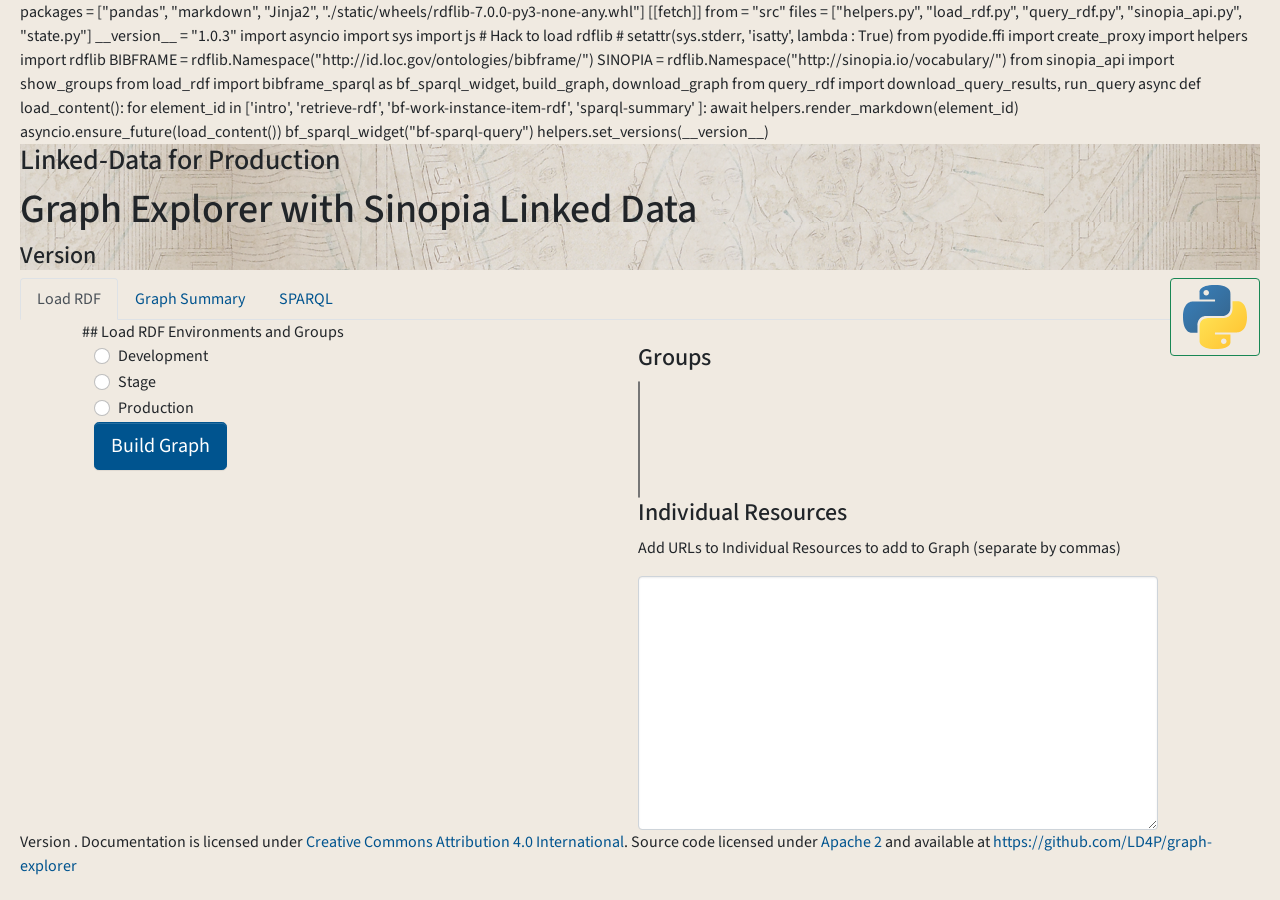
==== index.html @ e18f1b4d "bug: Fixes summarize graph table" ====
<!DOCTYPE html>
<html>
  <head>
    <title>Sinopia Linked Data - Graph Explorer</title>
    <link rel="stylesheet" href="https://pyscript.net/latest/pyscript.css" />
    <link href="static/css/main.css" rel="stylesheet" />
    <link href="static/css/header.css" rel="stylesheet" />
    <link rel="stylesheet" href="https://cdn.jsdelivr.net/npm/bootstrap-icons@1.8.3/font/bootstrap-icons.css">
    <script src="https://cdn.jsdelivr.net/npm/bootstrap@5.1.3/dist/js/bootstrap.bundle.min.js" integrity="sha384-ka7Sk0Gln4gmtz2MlQnikT1wXgYsOg+OMhuP+IlRH9sENBO0LRn5q+8nbTov4+1p" crossorigin="anonymous"></script>
    <script defer src="https://pyscript.net/latest/pyscript.js"></script>
    <script src="static/js/components.js"></script>
    <style>
      strong {
        font-weight: 800;
      }
    </style>
    <py-config type="toml">
     packages = ["pandas", "markdown", "Jinja2", "./static/wheels/rdflib-7.0.0-py3-none-any.whl"]

     [[fetch]]
     from = "src"
     files = ["helpers.py", "load_rdf.py", "query_rdf.py", "sinopia_api.py", "state.py"]

    </py-config>
    <py-script>
      __version__ = "1.0.3"
      import asyncio
      import sys
      import js
      # Hack to load rdflib
      # setattr(sys.stderr, 'isatty', lambda : True)

      from pyodide.ffi import create_proxy
 
      import helpers

      import rdflib


      BIBFRAME = rdflib.Namespace("http://id.loc.gov/ontologies/bibframe/")
      SINOPIA = rdflib.Namespace("http://sinopia.io/vocabulary/")

      from sinopia_api import show_groups
      from load_rdf import bibframe_sparql as bf_sparql_widget, build_graph, download_graph
      from query_rdf import download_query_results, run_query
 


      async def load_content():
          for element_id in ['intro',
                             'retrieve-rdf',
                             'bf-work-instance-item-rdf',
                             'sparql-summary'
          ]:
              await helpers.render_markdown(element_id)


      asyncio.ensure_future(load_content())
      
      bf_sparql_widget("bf-sparql-query")
     
      helpers.set_versions(__version__)
       
     </py-script>
  </head>
  <body>
    <div class="editor-navbar">
       <h3>Linked-Data for Production</h3>
       <h1>Graph Explorer with Sinopia Linked Data</h1>
       <h4>Version <span id="version" ></span></h4>
    </div>
    <div class="float-end sticky-top">
      <button class="btn btn-outline-success" data-bs-toggle="modal" data-bs-target="#graph-repl-modal">
        <img width="64" alt="Python-logo-notext" src="./static/img/python-repl.svg">         
      </button>
    </div>
    <ul class="nav nav-tabs" id="myTab" role="tablist">
      <li class="nav-item" role="presentation">
        <button class="nav-link active" 
                id="home-tab" 
                data-bs-toggle="tab" 
                data-bs-target="#load" 
                type="button" 
                role="tab" 
                aria-controls="home" 
                aria-selected="true">Load RDF</button>
      </li>
      <li class="nav-item" role="presentation">
        <button class="nav-link" 
                id="bibframe-tab" 
                data-bs-toggle="tab" 
                data-bs-target="#graph-summary" 
                type="button" 
                role="tab" 
                aria-controls="profile" 
                aria-selected="false">Graph Summary</button>
      </li>
      <li class="nav-item" role="presentation">
        <button class="nav-link" 
                id="contact-tab" 
                data-bs-toggle="tab" 
                data-bs-target="#sparql" 
                type="button" 
                role="tab" 
                aria-controls="contact" 
                aria-selected="false">SPARQL</button>
      </li>
    </ul>
    <div class="tab-content" id="myTabContent">
      <div class="tab-pane fade show active" id="load" role="tabpanel" aria-labelledby="home-tab">
         <div class="container">
           <div id="intro">
## Load RDF

Environments and Groups
           </div>
           <div class="row">
              <div class="col">
                <div class="form-check">
                   <input type="radio" py-click="asyncio.ensure_future(show_groups('Development'))" name="sinopia_env" value="Development" class="form-check-input">
                     <label for="https://api.development.sinopia.io/" class="form-check-label">Development</label>
                   </input>
                </div>
                <div class="form-check">
                   <input type="radio" py-click="asyncio.ensure_future(show_groups('Stage'))" value="Stage" name="sinopia_env" class="form-check-input">
                     <label for="https://api.stage.sinopia.io/" class="form-check-label">Stage</label>
                   </input>
                </div>
                <div class="form-check">
                   <input type="radio" py-click="asyncio.ensure_future(show_groups('Production'))" value="Production" name="sinopia_env" class="form-check-input">
                     <label for="https://api.sinopia.io/" class="form-check-label">Production</label>
                   </input>
                </div>
                <button class="btn btn-primary btn-lg" py-click="asyncio.ensure_future(build_graph())">
                     <i class="spinner-border d-none" id="graph-loading-status"></i>
                   Build Graph
                </button>
              </div>
              <div class="col">
                 <h4>Groups</h4>
                 <div>
                    <select type="form-control" multiple="true" size=5 id="env-groups">


                    </select>
                 </div>
                 <h4>Individual Resources</h4>
                 <p>Add URLs to Individual Resources to add to Graph (separate by commas)</p>
                 <div>
                   <textarea class="form-control" cols=25 rows=10 id="resource-urls"></textarea>
                 </div>
              </div>
           </div>
         </div>
      </div>
      <div class="tab-pane fade" id="graph-summary" role="tabpanel" aria-labelledby="profile-tab">
         <div class="container">
           <div id="bf-work-instance-item-rdf">
## Graph Summary
The [Sinopia API](https://github.com/ld4p/sinopia_api) is used to construct a small 
RDF graph and then create a knowledge graph for analysis and visualization of the entities 
along with their properties.
           </div>
          <div class="row">
           <div class="col">
              <div id="summarize-work-instance-item"></div>
           </div>
           </div>
          </div>
         </div>
       <div class="tab-pane fade" id="sparql" role="tabpanel" aria-labelledby="contact-tab">
        <div class="container">
          <div id="sparql-summary">
## SPARQL

          </div>
          <div class="row">
            <div class="col">
              <div id="bf-sparql-query"></div>
            </div>
            <div class="col">
              <div id="bf-sparql-results"></div>
            </div>
          </div>
        </div>
       </div>
    </div>

    <footer>
      <p xmlns:cc="http://creativecommons.org/ns#" >
        Version <span id="footer-version"></span>. Documentation is licensed under 
        <a href="http://creativecommons.org/licenses/by/4.0/?ref=chooser-v1" 
           target="_blank" 
           rel="license noopener noreferrer" style="display:inline-block;">Creative Commons Attribution 4.0 International</a>.
        Source code licensed under <a href="http://www.apache.org/licenses/LICENSE-2.0">Apache 2</a> and available 
        at <a href="https://github.com/LD4P/graph-explorer">https://github.com/LD4P/graph-explorer</a>
     </p> 
    </footer>
 
    <div class="modal fade" id="graph-repl-modal" tabindex="-1" aria-labelledby="graph-repl-modal-title" style="display: none;" aria-hidden="true">
      <div class="modal-dialog modal-xl modal-dialog-scrollable">
        <div class="modal-content">
          <div class="modal-header">
            <h5 class="modal-title" id="graph-repl-modal-title">Graph Explorer - Python REPL</h5>
            <button type="button" class="btn-close" data-bs-dismiss="modal" aria-label="Close"></button>
          </div>
          <div class="modal-body">
            <div class="sticky-top py-3 bg-light">
              <div id="err-div" class="bg-red text-blue text-center border-t-4"></div>
                <py-repl id="graph-repl" auto-generate="true" std-out="output" std-err="err-div">print("Hello")</py-repl>
                <div id="output" class="p-4"></div>
                <div id="err-div"></div>
            </div>
            <py-terminal></py-terminal>
          </div>
        </div>
        <div class="modal-footer">
            <button type="button" class="btn btn-secondary" data-bs-dismiss="modal">Close</button>
          </div>
        </div>
      </div>
    </div>

  </body>
</html>
---- static/css/main.css ----
@charset "UTF-8";
/* Copyright 2019 Stanford University see LICENSE for license */ /* Copyright 2020 Stanford University see LICENSE for license */ /* Copyright 2020 Stanford University see LICENSE for license */ /* Copyright 2020 Stanford University see LICENSE for license */ /*!
 * Bootstrap v5.1.3 (https://getbootstrap.com/)
 * Copyright 2011-2021 The Bootstrap Authors
 * Copyright 2011-2021 Twitter, Inc.
 * Licensed under MIT (https://github.com/twbs/bootstrap/blob/main/LICENSE)
 */
@import url("https://fonts.googleapis.com/css2?family=Source+Sans+Pro&display=swap");
:root {
  --bs-blue: #00548f;
  --bs-indigo: #6610f2;
  --bs-purple: #6f42c1;
  --bs-pink: #d63384;
  --bs-red: #dc3545;
  --bs-orange: #fd7e14;
  --bs-yellow: #ffc107;
  --bs-green: #198754;
  --bs-teal: #20c997;
  --bs-cyan: #0dcaf0;
  --bs-white: #fff;
  --bs-gray: #6c757d;
  --bs-gray-dark: #343a40;
  --bs-gray-100: #f8f9fa;
  --bs-gray-200: #e9ecef;
  --bs-gray-300: #dee2e6;
  --bs-gray-400: #ced4da;
  --bs-gray-500: #adb5bd;
  --bs-gray-600: #6c757d;
  --bs-gray-700: #495057;
  --bs-gray-800: #343a40;
  --bs-gray-900: #212529;
  --bs-primary: #00548f;
  --bs-secondary: #6c757d;
  --bs-success: #198754;
  --bs-info: #0dcaf0;
  --bs-warning: #ffc107;
  --bs-danger: #b1020f;
  --bs-light: #f8f9fa;
  --bs-dark: #212529;
  --bs-primary-rgb: 0, 84, 143;
  --bs-secondary-rgb: 108, 117, 125;
  --bs-success-rgb: 25, 135, 84;
  --bs-info-rgb: 13, 202, 240;
  --bs-warning-rgb: 255, 193, 7;
  --bs-danger-rgb: 177, 2, 15;
  --bs-light-rgb: 248, 249, 250;
  --bs-dark-rgb: 33, 37, 41;
  --bs-white-rgb: 255, 255, 255;
  --bs-black-rgb: 0, 0, 0;
  --bs-body-color-rgb: 33, 37, 41;
  --bs-body-bg-rgb: 240, 234, 225;
  --bs-font-sans-serif: system-ui, -apple-system, "Segoe UI", Roboto, "Helvetica Neue", Arial, "Noto Sans", "Liberation Sans", sans-serif, "Apple Color Emoji", "Segoe UI Emoji", "Segoe UI Symbol", "Noto Color Emoji";
  --bs-font-monospace: SFMono-Regular, Menlo, Monaco, Consolas, "Liberation Mono", "Courier New", monospace;
  --bs-gradient: linear-gradient(180deg, rgba(255, 255, 255, 0.15), rgba(255, 255, 255, 0));
  --bs-body-font-family: var(--bs-font-sans-serif);
  --bs-body-font-size: 1rem;
  --bs-body-font-weight: 400;
  --bs-body-line-height: 1.5;
  --bs-body-color: #212529;
  --bs-body-bg: #f0eae1;
}

*,
*::before,
*::after {
  box-sizing: border-box;
}

@media (prefers-reduced-motion: no-preference) {
  :root {
    scroll-behavior: smooth;
  }
}

body {
  margin: 0;
  font-family: var(--bs-body-font-family);
  font-size: var(--bs-body-font-size);
  font-weight: var(--bs-body-font-weight);
  line-height: var(--bs-body-line-height);
  color: var(--bs-body-color);
  text-align: var(--bs-body-text-align);
  background-color: var(--bs-body-bg);
  -webkit-text-size-adjust: 100%;
  -webkit-tap-highlight-color: rgba(0, 0, 0, 0);
}

hr {
  margin: 1rem 0;
  color: inherit;
  background-color: currentColor;
  border: 0;
  opacity: 0.25;
}

hr:not([size]) {
  height: 1px;
}

h6, .h6, h5, .h5, h4, .h4, h3, .h3, h2, .h2, h1, .h1 {
  margin-top: 0;
  margin-bottom: 0.5rem;
  font-weight: 500;
  line-height: 1.2;
}

h1, .h1 {
  font-size: calc(1.375rem + 1.5vw);
}
@media (min-width: 1200px) {
  h1, .h1 {
    font-size: 2.5rem;
  }
}

h2, .h2 {
  font-size: calc(1.325rem + 0.9vw);
}
@media (min-width: 1200px) {
  h2, .h2 {
    font-size: 2rem;
  }
}

h3, .h3 {
  font-size: calc(1.3rem + 0.6vw);
}
@media (min-width: 1200px) {
  h3, .h3 {
    font-size: 1.75rem;
  }
}

h4, .h4 {
  font-size: calc(1.275rem + 0.3vw);
}
@media (min-width: 1200px) {
  h4, .h4 {
    font-size: 1.5rem;
  }
}

h5, .h5 {
  font-size: 1.25rem;
}

h6, .h6 {
  font-size: 1rem;
}

p {
  margin-top: 0;
  margin-bottom: 1rem;
}

abbr[title],
abbr[data-bs-original-title] {
  text-decoration: underline dotted;
  cursor: help;
  text-decoration-skip-ink: none;
}

address {
  margin-bottom: 1rem;
  font-style: normal;
  line-height: inherit;
}

ol,
ul {
  padding-left: 2rem;
}

ol,
ul,
dl {
  margin-top: 0;
  margin-bottom: 1rem;
}

ol ol,
ul ul,
ol ul,
ul ol {
  margin-bottom: 0;
}

dt {
  font-weight: 700;
}

dd {
  margin-bottom: 0.5rem;
  margin-left: 0;
}

blockquote {
  margin: 0 0 1rem;
}

b,
strong {
  font-weight: bolder;
}

small, .small {
  font-size: 0.875em;
}

mark, .mark {
  padding: 0.2em;
  background-color: #fcf8e3;
}

sub,
sup {
  position: relative;
  font-size: 0.75em;
  line-height: 0;
  vertical-align: baseline;
}

sub {
  bottom: -0.25em;
}

sup {
  top: -0.5em;
}

a {
  color: #00548f;
  text-decoration: underline;
}
a:hover {
  color: #004372;
}

a:not([href]):not([class]), a:not([href]):not([class]):hover {
  color: inherit;
  text-decoration: none;
}

pre,
code,
kbd,
samp {
  font-family: var(--bs-font-monospace);
  font-size: 1em;
  direction: ltr /* rtl:ignore */;
  unicode-bidi: bidi-override;
}

pre {
  display: block;
  margin-top: 0;
  margin-bottom: 1rem;
  overflow: auto;
  font-size: 0.875em;
}
pre code {
  font-size: inherit;
  color: inherit;
  word-break: normal;
}

code {
  font-size: 0.875em;
  color: #d63384;
  word-wrap: break-word;
}
a > code {
  color: inherit;
}

kbd {
  padding: 0.2rem 0.4rem;
  font-size: 0.875em;
  color: #fff;
  background-color: #212529;
  border-radius: 0.2rem;
}
kbd kbd {
  padding: 0;
  font-size: 1em;
  font-weight: 700;
}

figure {
  margin: 0 0 1rem;
}

img,
svg {
  vertical-align: middle;
}

table {
  caption-side: bottom;
  border-collapse: collapse;
}

caption {
  padding-top: 0.5rem;
  padding-bottom: 0.5rem;
  color: #6c757d;
  text-align: left;
}

th {
  text-align: inherit;
  text-align: -webkit-match-parent;
}

thead,
tbody,
tfoot,
tr,
td,
th {
  border-color: inherit;
  border-style: solid;
  border-width: 0;
}

label {
  display: inline-block;
}

button {
  border-radius: 0;
}

button:focus:not(:focus-visible) {
  outline: 0;
}

input,
button,
select,
optgroup,
textarea {
  margin: 0;
  font-family: inherit;
  font-size: inherit;
  line-height: inherit;
}

button,
select {
  text-transform: none;
}

[role=button] {
  cursor: pointer;
}

select {
  word-wrap: normal;
}
select:disabled {
  opacity: 1;
}

[list]::-webkit-calendar-picker-indicator {
  display: none;
}

button,
[type=button],
[type=reset],
[type=submit] {
  -webkit-appearance: button;
}
button:not(:disabled),
[type=button]:not(:disabled),
[type=reset]:not(:disabled),
[type=submit]:not(:disabled) {
  cursor: pointer;
}

::-moz-focus-inner {
  padding: 0;
  border-style: none;
}

textarea {
  resize: vertical;
}

fieldset {
  min-width: 0;
  padding: 0;
  margin: 0;
  border: 0;
}

legend {
  float: left;
  width: 100%;
  padding: 0;
  margin-bottom: 0.5rem;
  font-size: calc(1.275rem + 0.3vw);
  line-height: inherit;
}
@media (min-width: 1200px) {
  legend {
    font-size: 1.5rem;
  }
}
legend + * {
  clear: left;
}

::-webkit-datetime-edit-fields-wrapper,
::-webkit-datetime-edit-text,
::-webkit-datetime-edit-minute,
::-webkit-datetime-edit-hour-field,
::-webkit-datetime-edit-day-field,
::-webkit-datetime-edit-month-field,
::-webkit-datetime-edit-year-field {
  padding: 0;
}

::-webkit-inner-spin-button {
  height: auto;
}

[type=search] {
  outline-offset: -2px;
  -webkit-appearance: textfield;
}

/* rtl:raw:
[type="tel"],
[type="url"],
[type="email"],
[type="number"] {
  direction: ltr;
}
*/
::-webkit-search-decoration {
  -webkit-appearance: none;
}

::-webkit-color-swatch-wrapper {
  padding: 0;
}

::file-selector-button {
  font: inherit;
}

::-webkit-file-upload-button {
  font: inherit;
  -webkit-appearance: button;
}

output {
  display: inline-block;
}

iframe {
  border: 0;
}

summary {
  display: list-item;
  cursor: pointer;
}

progress {
  vertical-align: baseline;
}

[hidden] {
  display: none !important;
}

.lead {
  font-size: 1.25rem;
  font-weight: 300;
}

.display-1 {
  font-size: calc(1.625rem + 4.5vw);
  font-weight: 300;
  line-height: 1.2;
}
@media (min-width: 1200px) {
  .display-1 {
    font-size: 5rem;
  }
}

.display-2 {
  font-size: calc(1.575rem + 3.9vw);
  font-weight: 300;
  line-height: 1.2;
}
@media (min-width: 1200px) {
  .display-2 {
    font-size: 4.5rem;
  }
}

.display-3 {
  font-size: calc(1.525rem + 3.3vw);
  font-weight: 300;
  line-height: 1.2;
}
@media (min-width: 1200px) {
  .display-3 {
    font-size: 4rem;
  }
}

.display-4 {
  font-size: calc(1.475rem + 2.7vw);
  font-weight: 300;
  line-height: 1.2;
}
@media (min-width: 1200px) {
  .display-4 {
    font-size: 3.5rem;
  }
}

.display-5 {
  font-size: calc(1.425rem + 2.1vw);
  font-weight: 300;
  line-height: 1.2;
}
@media (min-width: 1200px) {
  .display-5 {
    font-size: 3rem;
  }
}

.display-6 {
  font-size: calc(1.375rem + 1.5vw);
  font-weight: 300;
  line-height: 1.2;
}
@media (min-width: 1200px) {
  .display-6 {
    font-size: 2.5rem;
  }
}

.list-unstyled {
  padding-left: 0;
  list-style: none;
}

.list-inline {
  padding-left: 0;
  list-style: none;
}

.list-inline-item {
  display: inline-block;
}
.list-inline-item:not(:last-child) {
  margin-right: 0.5rem;
}

.initialism {
  font-size: 0.875em;
  text-transform: uppercase;
}

.blockquote {
  margin-bottom: 1rem;
  font-size: 1.25rem;
}
.blockquote > :last-child {
  margin-bottom: 0;
}

.blockquote-footer {
  margin-top: -1rem;
  margin-bottom: 1rem;
  font-size: 0.875em;
  color: #6c757d;
}
.blockquote-footer::before {
  content: "— ";
}

.img-fluid {
  max-width: 100%;
  height: auto;
}

.img-thumbnail {
  padding: 0.25rem;
  background-color: #f0eae1;
  border: 1px solid #dee2e6;
  border-radius: 0.25rem;
  box-shadow: 0 0.125rem 0.25rem rgba(0, 0, 0, 0.075);
  max-width: 100%;
  height: auto;
}

.figure {
  display: inline-block;
}

.figure-img {
  margin-bottom: 0.5rem;
  line-height: 1;
}

.figure-caption {
  font-size: 0.875em;
  color: #6c757d;
}

.container,
.container-fluid,
.container-xxl,
.container-xl,
.container-lg,
.container-md,
.container-sm {
  width: 100%;
  padding-right: var(--bs-gutter-x, 0.75rem);
  padding-left: var(--bs-gutter-x, 0.75rem);
  margin-right: auto;
  margin-left: auto;
}

@media (min-width: 576px) {
  .container-sm, .container {
    max-width: 540px;
  }
}
@media (min-width: 768px) {
  .container-md, .container-sm, .container {
    max-width: 720px;
  }
}
@media (min-width: 992px) {
  .container-lg, .container-md, .container-sm, .container {
    max-width: 960px;
  }
}
@media (min-width: 1200px) {
  .container-xl, .container-lg, .container-md, .container-sm, .container {
    max-width: 1140px;
  }
}
@media (min-width: 1400px) {
  .container-xxl, .container-xl, .container-lg, .container-md, .container-sm, .container {
    max-width: 1320px;
  }
}
.row {
  --bs-gutter-x: 1.5rem;
  --bs-gutter-y: 0;
  display: flex;
  flex-wrap: wrap;
  margin-top: calc(-1 * var(--bs-gutter-y));
  margin-right: calc(-0.5 * var(--bs-gutter-x));
  margin-left: calc(-0.5 * var(--bs-gutter-x));
}
.row > * {
  flex-shrink: 0;
  width: 100%;
  max-width: 100%;
  padding-right: calc(var(--bs-gutter-x) * 0.5);
  padding-left: calc(var(--bs-gutter-x) * 0.5);
  margin-top: var(--bs-gutter-y);
}

.col {
  flex: 1 0 0%;
}

.row-cols-auto > * {
  flex: 0 0 auto;
  width: auto;
}

.row-cols-1 > * {
  flex: 0 0 auto;
  width: 100%;
}

.row-cols-2 > * {
  flex: 0 0 auto;
  width: 50%;
}

.row-cols-3 > * {
  flex: 0 0 auto;
  width: 33.3333333333%;
}

.row-cols-4 > * {
  flex: 0 0 auto;
  width: 25%;
}

.row-cols-5 > * {
  flex: 0 0 auto;
  width: 20%;
}

.row-cols-6 > * {
  flex: 0 0 auto;
  width: 16.6666666667%;
}

.col-auto {
  flex: 0 0 auto;
  width: auto;
}

.col-1 {
  flex: 0 0 auto;
  width: 8.33333333%;
}

.col-2 {
  flex: 0 0 auto;
  width: 16.66666667%;
}

.col-3 {
  flex: 0 0 auto;
  width: 25%;
}

.col-4 {
  flex: 0 0 auto;
  width: 33.33333333%;
}

.col-5 {
  flex: 0 0 auto;
  width: 41.66666667%;
}

.col-6 {
  flex: 0 0 auto;
  width: 50%;
}

.col-7 {
  flex: 0 0 auto;
  width: 58.33333333%;
}

.col-8 {
  flex: 0 0 auto;
  width: 66.66666667%;
}

.col-9 {
  flex: 0 0 auto;
  width: 75%;
}

.col-10 {
  flex: 0 0 auto;
  width: 83.33333333%;
}

.col-11 {
  flex: 0 0 auto;
  width: 91.66666667%;
}

.col-12 {
  flex: 0 0 auto;
  width: 100%;
}

.offset-1 {
  margin-left: 8.33333333%;
}

.offset-2 {
  margin-left: 16.66666667%;
}

.offset-3 {
  margin-left: 25%;
}

.offset-4 {
  margin-left: 33.33333333%;
}

.offset-5 {
  margin-left: 41.66666667%;
}

.offset-6 {
  margin-left: 50%;
}

.offset-7 {
  margin-left: 58.33333333%;
}

.offset-8 {
  margin-left: 66.66666667%;
}

.offset-9 {
  margin-left: 75%;
}

.offset-10 {
  margin-left: 83.33333333%;
}

.offset-11 {
  margin-left: 91.66666667%;
}

.g-0,
.gx-0 {
  --bs-gutter-x: 0;
}

.g-0,
.gy-0 {
  --bs-gutter-y: 0;
}

.g-1,
.gx-1 {
  --bs-gutter-x: 0.25rem;
}

.g-1,
.gy-1 {
  --bs-gutter-y: 0.25rem;
}

.g-2,
.gx-2 {
  --bs-gutter-x: 0.5rem;
}

.g-2,
.gy-2 {
  --bs-gutter-y: 0.5rem;
}

.g-3,
.gx-3 {
  --bs-gutter-x: 1rem;
}

.g-3,
.gy-3 {
  --bs-gutter-y: 1rem;
}

.g-4,
.gx-4 {
  --bs-gutter-x: 1.5rem;
}

.g-4,
.gy-4 {
  --bs-gutter-y: 1.5rem;
}

.g-5,
.gx-5 {
  --bs-gutter-x: 3rem;
}

.g-5,
.gy-5 {
  --bs-gutter-y: 3rem;
}

@media (min-width: 576px) {
  .col-sm {
    flex: 1 0 0%;
  }
  .row-cols-sm-auto > * {
    flex: 0 0 auto;
    width: auto;
  }
  .row-cols-sm-1 > * {
    flex: 0 0 auto;
    width: 100%;
  }
  .row-cols-sm-2 > * {
    flex: 0 0 auto;
    width: 50%;
  }
  .row-cols-sm-3 > * {
    flex: 0 0 auto;
    width: 33.3333333333%;
  }
  .row-cols-sm-4 > * {
    flex: 0 0 auto;
    width: 25%;
  }
  .row-cols-sm-5 > * {
    flex: 0 0 auto;
    width: 20%;
  }
  .row-cols-sm-6 > * {
    flex: 0 0 auto;
    width: 16.6666666667%;
  }
  .col-sm-auto {
    flex: 0 0 auto;
    width: auto;
  }
  .col-sm-1 {
    flex: 0 0 auto;
    width: 8.33333333%;
  }
  .col-sm-2 {
    flex: 0 0 auto;
    width: 16.66666667%;
  }
  .col-sm-3 {
    flex: 0 0 auto;
    width: 25%;
  }
  .col-sm-4 {
    flex: 0 0 auto;
    width: 33.33333333%;
  }
  .col-sm-5 {
    flex: 0 0 auto;
    width: 41.66666667%;
  }
  .col-sm-6 {
    flex: 0 0 auto;
    width: 50%;
  }
  .col-sm-7 {
    flex: 0 0 auto;
    width: 58.33333333%;
  }
  .col-sm-8 {
    flex: 0 0 auto;
    width: 66.66666667%;
  }
  .col-sm-9 {
    flex: 0 0 auto;
    width: 75%;
  }
  .col-sm-10 {
    flex: 0 0 auto;
    width: 83.33333333%;
  }
  .col-sm-11 {
    flex: 0 0 auto;
    width: 91.66666667%;
  }
  .col-sm-12 {
    flex: 0 0 auto;
    width: 100%;
  }
  .offset-sm-0 {
    margin-left: 0;
  }
  .offset-sm-1 {
    margin-left: 8.33333333%;
  }
  .offset-sm-2 {
    margin-left: 16.66666667%;
  }
  .offset-sm-3 {
    margin-left: 25%;
  }
  .offset-sm-4 {
    margin-left: 33.33333333%;
  }
  .offset-sm-5 {
    margin-left: 41.66666667%;
  }
  .offset-sm-6 {
    margin-left: 50%;
  }
  .offset-sm-7 {
    margin-left: 58.33333333%;
  }
  .offset-sm-8 {
    margin-left: 66.66666667%;
  }
  .offset-sm-9 {
    margin-left: 75%;
  }
  .offset-sm-10 {
    margin-left: 83.33333333%;
  }
  .offset-sm-11 {
    margin-left: 91.66666667%;
  }
  .g-sm-0,
.gx-sm-0 {
    --bs-gutter-x: 0;
  }
  .g-sm-0,
.gy-sm-0 {
    --bs-gutter-y: 0;
  }
  .g-sm-1,
.gx-sm-1 {
    --bs-gutter-x: 0.25rem;
  }
  .g-sm-1,
.gy-sm-1 {
    --bs-gutter-y: 0.25rem;
  }
  .g-sm-2,
.gx-sm-2 {
    --bs-gutter-x: 0.5rem;
  }
  .g-sm-2,
.gy-sm-2 {
    --bs-gutter-y: 0.5rem;
  }
  .g-sm-3,
.gx-sm-3 {
    --bs-gutter-x: 1rem;
  }
  .g-sm-3,
.gy-sm-3 {
    --bs-gutter-y: 1rem;
  }
  .g-sm-4,
.gx-sm-4 {
    --bs-gutter-x: 1.5rem;
  }
  .g-sm-4,
.gy-sm-4 {
    --bs-gutter-y: 1.5rem;
  }
  .g-sm-5,
.gx-sm-5 {
    --bs-gutter-x: 3rem;
  }
  .g-sm-5,
.gy-sm-5 {
    --bs-gutter-y: 3rem;
  }
}
@media (min-width: 768px) {
  .col-md {
    flex: 1 0 0%;
  }
  .row-cols-md-auto > * {
    flex: 0 0 auto;
    width: auto;
  }
  .row-cols-md-1 > * {
    flex: 0 0 auto;
    width: 100%;
  }
  .row-cols-md-2 > * {
    flex: 0 0 auto;
    width: 50%;
  }
  .row-cols-md-3 > * {
    flex: 0 0 auto;
    width: 33.3333333333%;
  }
  .row-cols-md-4 > * {
    flex: 0 0 auto;
    width: 25%;
  }
  .row-cols-md-5 > * {
    flex: 0 0 auto;
    width: 20%;
  }
  .row-cols-md-6 > * {
    flex: 0 0 auto;
    width: 16.6666666667%;
  }
  .col-md-auto {
    flex: 0 0 auto;
    width: auto;
  }
  .col-md-1 {
    flex: 0 0 auto;
    width: 8.33333333%;
  }
  .col-md-2 {
    flex: 0 0 auto;
    width: 16.66666667%;
  }
  .col-md-3 {
    flex: 0 0 auto;
    width: 25%;
  }
  .col-md-4 {
    flex: 0 0 auto;
    width: 33.33333333%;
  }
  .col-md-5 {
    flex: 0 0 auto;
    width: 41.66666667%;
  }
  .col-md-6 {
    flex: 0 0 auto;
    width: 50%;
  }
  .col-md-7 {
    flex: 0 0 auto;
    width: 58.33333333%;
  }
  .col-md-8 {
    flex: 0 0 auto;
    width: 66.66666667%;
  }
  .col-md-9 {
    flex: 0 0 auto;
    width: 75%;
  }
  .col-md-10 {
    flex: 0 0 auto;
    width: 83.33333333%;
  }
  .col-md-11 {
    flex: 0 0 auto;
    width: 91.66666667%;
  }
  .col-md-12 {
    flex: 0 0 auto;
    width: 100%;
  }
  .offset-md-0 {
    margin-left: 0;
  }
  .offset-md-1 {
    margin-left: 8.33333333%;
  }
  .offset-md-2 {
    margin-left: 16.66666667%;
  }
  .offset-md-3 {
    margin-left: 25%;
  }
  .offset-md-4 {
    margin-left: 33.33333333%;
  }
  .offset-md-5 {
    margin-left: 41.66666667%;
  }
  .offset-md-6 {
    margin-left: 50%;
  }
  .offset-md-7 {
    margin-left: 58.33333333%;
  }
  .offset-md-8 {
    margin-left: 66.66666667%;
  }
  .offset-md-9 {
    margin-left: 75%;
  }
  .offset-md-10 {
    margin-left: 83.33333333%;
  }
  .offset-md-11 {
    margin-left: 91.66666667%;
  }
  .g-md-0,
.gx-md-0 {
    --bs-gutter-x: 0;
  }
  .g-md-0,
.gy-md-0 {
    --bs-gutter-y: 0;
  }
  .g-md-1,
.gx-md-1 {
    --bs-gutter-x: 0.25rem;
  }
  .g-md-1,
.gy-md-1 {
    --bs-gutter-y: 0.25rem;
  }
  .g-md-2,
.gx-md-2 {
    --bs-gutter-x: 0.5rem;
  }
  .g-md-2,
.gy-md-2 {
    --bs-gutter-y: 0.5rem;
  }
  .g-md-3,
.gx-md-3 {
    --bs-gutter-x: 1rem;
  }
  .g-md-3,
.gy-md-3 {
    --bs-gutter-y: 1rem;
  }
  .g-md-4,
.gx-md-4 {
    --bs-gutter-x: 1.5rem;
  }
  .g-md-4,
.gy-md-4 {
    --bs-gutter-y: 1.5rem;
  }
  .g-md-5,
.gx-md-5 {
    --bs-gutter-x: 3rem;
  }
  .g-md-5,
.gy-md-5 {
    --bs-gutter-y: 3rem;
  }
}
@media (min-width: 992px) {
  .col-lg {
    flex: 1 0 0%;
  }
  .row-cols-lg-auto > * {
    flex: 0 0 auto;
    width: auto;
  }
  .row-cols-lg-1 > * {
    flex: 0 0 auto;
    width: 100%;
  }
  .row-cols-lg-2 > * {
    flex: 0 0 auto;
    width: 50%;
  }
  .row-cols-lg-3 > * {
    flex: 0 0 auto;
    width: 33.3333333333%;
  }
  .row-cols-lg-4 > * {
    flex: 0 0 auto;
    width: 25%;
  }
  .row-cols-lg-5 > * {
    flex: 0 0 auto;
    width: 20%;
  }
  .row-cols-lg-6 > * {
    flex: 0 0 auto;
    width: 16.6666666667%;
  }
  .col-lg-auto {
    flex: 0 0 auto;
    width: auto;
  }
  .col-lg-1 {
    flex: 0 0 auto;
    width: 8.33333333%;
  }
  .col-lg-2 {
    flex: 0 0 auto;
    width: 16.66666667%;
  }
  .col-lg-3 {
    flex: 0 0 auto;
    width: 25%;
  }
  .col-lg-4 {
    flex: 0 0 auto;
    width: 33.33333333%;
  }
  .col-lg-5 {
    flex: 0 0 auto;
    width: 41.66666667%;
  }
  .col-lg-6 {
    flex: 0 0 auto;
    width: 50%;
  }
  .col-lg-7 {
    flex: 0 0 auto;
    width: 58.33333333%;
  }
  .col-lg-8 {
    flex: 0 0 auto;
    width: 66.66666667%;
  }
  .col-lg-9 {
    flex: 0 0 auto;
    width: 75%;
  }
  .col-lg-10 {
    flex: 0 0 auto;
    width: 83.33333333%;
  }
  .col-lg-11 {
    flex: 0 0 auto;
    width: 91.66666667%;
  }
  .col-lg-12 {
    flex: 0 0 auto;
    width: 100%;
  }
  .offset-lg-0 {
    margin-left: 0;
  }
  .offset-lg-1 {
    margin-left: 8.33333333%;
  }
  .offset-lg-2 {
    margin-left: 16.66666667%;
  }
  .offset-lg-3 {
    margin-left: 25%;
  }
  .offset-lg-4 {
    margin-left: 33.33333333%;
  }
  .offset-lg-5 {
    margin-left: 41.66666667%;
  }
  .offset-lg-6 {
    margin-left: 50%;
  }
  .offset-lg-7 {
    margin-left: 58.33333333%;
  }
  .offset-lg-8 {
    margin-left: 66.66666667%;
  }
  .offset-lg-9 {
    margin-left: 75%;
  }
  .offset-lg-10 {
    margin-left: 83.33333333%;
  }
  .offset-lg-11 {
    margin-left: 91.66666667%;
  }
  .g-lg-0,
.gx-lg-0 {
    --bs-gutter-x: 0;
  }
  .g-lg-0,
.gy-lg-0 {
    --bs-gutter-y: 0;
  }
  .g-lg-1,
.gx-lg-1 {
    --bs-gutter-x: 0.25rem;
  }
  .g-lg-1,
.gy-lg-1 {
    --bs-gutter-y: 0.25rem;
  }
  .g-lg-2,
.gx-lg-2 {
    --bs-gutter-x: 0.5rem;
  }
  .g-lg-2,
.gy-lg-2 {
    --bs-gutter-y: 0.5rem;
  }
  .g-lg-3,
.gx-lg-3 {
    --bs-gutter-x: 1rem;
  }
  .g-lg-3,
.gy-lg-3 {
    --bs-gutter-y: 1rem;
  }
  .g-lg-4,
.gx-lg-4 {
    --bs-gutter-x: 1.5rem;
  }
  .g-lg-4,
.gy-lg-4 {
    --bs-gutter-y: 1.5rem;
  }
  .g-lg-5,
.gx-lg-5 {
    --bs-gutter-x: 3rem;
  }
  .g-lg-5,
.gy-lg-5 {
    --bs-gutter-y: 3rem;
  }
}
@media (min-width: 1200px) {
  .col-xl {
    flex: 1 0 0%;
  }
  .row-cols-xl-auto > * {
    flex: 0 0 auto;
    width: auto;
  }
  .row-cols-xl-1 > * {
    flex: 0 0 auto;
    width: 100%;
  }
  .row-cols-xl-2 > * {
    flex: 0 0 auto;
    width: 50%;
  }
  .row-cols-xl-3 > * {
    flex: 0 0 auto;
    width: 33.3333333333%;
  }
  .row-cols-xl-4 > * {
    flex: 0 0 auto;
    width: 25%;
  }
  .row-cols-xl-5 > * {
    flex: 0 0 auto;
    width: 20%;
  }
  .row-cols-xl-6 > * {
    flex: 0 0 auto;
    width: 16.6666666667%;
  }
  .col-xl-auto {
    flex: 0 0 auto;
    width: auto;
  }
  .col-xl-1 {
    flex: 0 0 auto;
    width: 8.33333333%;
  }
  .col-xl-2 {
    flex: 0 0 auto;
    width: 16.66666667%;
  }
  .col-xl-3 {
    flex: 0 0 auto;
    width: 25%;
  }
  .col-xl-4 {
    flex: 0 0 auto;
    width: 33.33333333%;
  }
  .col-xl-5 {
    flex: 0 0 auto;
    width: 41.66666667%;
  }
  .col-xl-6 {
    flex: 0 0 auto;
    width: 50%;
  }
  .col-xl-7 {
    flex: 0 0 auto;
    width: 58.33333333%;
  }
  .col-xl-8 {
    flex: 0 0 auto;
    width: 66.66666667%;
  }
  .col-xl-9 {
    flex: 0 0 auto;
    width: 75%;
  }
  .col-xl-10 {
    flex: 0 0 auto;
    width: 83.33333333%;
  }
  .col-xl-11 {
    flex: 0 0 auto;
    width: 91.66666667%;
  }
  .col-xl-12 {
    flex: 0 0 auto;
    width: 100%;
  }
  .offset-xl-0 {
    margin-left: 0;
  }
  .offset-xl-1 {
    margin-left: 8.33333333%;
  }
  .offset-xl-2 {
    margin-left: 16.66666667%;
  }
  .offset-xl-3 {
    margin-left: 25%;
  }
  .offset-xl-4 {
    margin-left: 33.33333333%;
  }
  .offset-xl-5 {
    margin-left: 41.66666667%;
  }
  .offset-xl-6 {
    margin-left: 50%;
  }
  .offset-xl-7 {
    margin-left: 58.33333333%;
  }
  .offset-xl-8 {
    margin-left: 66.66666667%;
  }
  .offset-xl-9 {
    margin-left: 75%;
  }
  .offset-xl-10 {
    margin-left: 83.33333333%;
  }
  .offset-xl-11 {
    margin-left: 91.66666667%;
  }
  .g-xl-0,
.gx-xl-0 {
    --bs-gutter-x: 0;
  }
  .g-xl-0,
.gy-xl-0 {
    --bs-gutter-y: 0;
  }
  .g-xl-1,
.gx-xl-1 {
    --bs-gutter-x: 0.25rem;
  }
  .g-xl-1,
.gy-xl-1 {
    --bs-gutter-y: 0.25rem;
  }
  .g-xl-2,
.gx-xl-2 {
    --bs-gutter-x: 0.5rem;
  }
  .g-xl-2,
.gy-xl-2 {
    --bs-gutter-y: 0.5rem;
  }
  .g-xl-3,
.gx-xl-3 {
    --bs-gutter-x: 1rem;
  }
  .g-xl-3,
.gy-xl-3 {
    --bs-gutter-y: 1rem;
  }
  .g-xl-4,
.gx-xl-4 {
    --bs-gutter-x: 1.5rem;
  }
  .g-xl-4,
.gy-xl-4 {
    --bs-gutter-y: 1.5rem;
  }
  .g-xl-5,
.gx-xl-5 {
    --bs-gutter-x: 3rem;
  }
  .g-xl-5,
.gy-xl-5 {
    --bs-gutter-y: 3rem;
  }
}
@media (min-width: 1400px) {
  .col-xxl {
    flex: 1 0 0%;
  }
  .row-cols-xxl-auto > * {
    flex: 0 0 auto;
    width: auto;
  }
  .row-cols-xxl-1 > * {
    flex: 0 0 auto;
    width: 100%;
  }
  .row-cols-xxl-2 > * {
    flex: 0 0 auto;
    width: 50%;
  }
  .row-cols-xxl-3 > * {
    flex: 0 0 auto;
    width: 33.3333333333%;
  }
  .row-cols-xxl-4 > * {
    flex: 0 0 auto;
    width: 25%;
  }
  .row-cols-xxl-5 > * {
    flex: 0 0 auto;
    width: 20%;
  }
  .row-cols-xxl-6 > * {
    flex: 0 0 auto;
    width: 16.6666666667%;
  }
  .col-xxl-auto {
    flex: 0 0 auto;
    width: auto;
  }
  .col-xxl-1 {
    flex: 0 0 auto;
    width: 8.33333333%;
  }
  .col-xxl-2 {
    flex: 0 0 auto;
    width: 16.66666667%;
  }
  .col-xxl-3 {
    flex: 0 0 auto;
    width: 25%;
  }
  .col-xxl-4 {
    flex: 0 0 auto;
    width: 33.33333333%;
  }
  .col-xxl-5 {
    flex: 0 0 auto;
    width: 41.66666667%;
  }
  .col-xxl-6 {
    flex: 0 0 auto;
    width: 50%;
  }
  .col-xxl-7 {
    flex: 0 0 auto;
    width: 58.33333333%;
  }
  .col-xxl-8 {
    flex: 0 0 auto;
    width: 66.66666667%;
  }
  .col-xxl-9 {
    flex: 0 0 auto;
    width: 75%;
  }
  .col-xxl-10 {
    flex: 0 0 auto;
    width: 83.33333333%;
  }
  .col-xxl-11 {
    flex: 0 0 auto;
    width: 91.66666667%;
  }
  .col-xxl-12 {
    flex: 0 0 auto;
    width: 100%;
  }
  .offset-xxl-0 {
    margin-left: 0;
  }
  .offset-xxl-1 {
    margin-left: 8.33333333%;
  }
  .offset-xxl-2 {
    margin-left: 16.66666667%;
  }
  .offset-xxl-3 {
    margin-left: 25%;
  }
  .offset-xxl-4 {
    margin-left: 33.33333333%;
  }
  .offset-xxl-5 {
    margin-left: 41.66666667%;
  }
  .offset-xxl-6 {
    margin-left: 50%;
  }
  .offset-xxl-7 {
    margin-left: 58.33333333%;
  }
  .offset-xxl-8 {
    margin-left: 66.66666667%;
  }
  .offset-xxl-9 {
    margin-left: 75%;
  }
  .offset-xxl-10 {
    margin-left: 83.33333333%;
  }
  .offset-xxl-11 {
    margin-left: 91.66666667%;
  }
  .g-xxl-0,
.gx-xxl-0 {
    --bs-gutter-x: 0;
  }
  .g-xxl-0,
.gy-xxl-0 {
    --bs-gutter-y: 0;
  }
  .g-xxl-1,
.gx-xxl-1 {
    --bs-gutter-x: 0.25rem;
  }
  .g-xxl-1,
.gy-xxl-1 {
    --bs-gutter-y: 0.25rem;
  }
  .g-xxl-2,
.gx-xxl-2 {
    --bs-gutter-x: 0.5rem;
  }
  .g-xxl-2,
.gy-xxl-2 {
    --bs-gutter-y: 0.5rem;
  }
  .g-xxl-3,
.gx-xxl-3 {
    --bs-gutter-x: 1rem;
  }
  .g-xxl-3,
.gy-xxl-3 {
    --bs-gutter-y: 1rem;
  }
  .g-xxl-4,
.gx-xxl-4 {
    --bs-gutter-x: 1.5rem;
  }
  .g-xxl-4,
.gy-xxl-4 {
    --bs-gutter-y: 1.5rem;
  }
  .g-xxl-5,
.gx-xxl-5 {
    --bs-gutter-x: 3rem;
  }
  .g-xxl-5,
.gy-xxl-5 {
    --bs-gutter-y: 3rem;
  }
}
.table {
  --bs-table-bg: #fff;
  --bs-table-accent-bg: transparent;
  --bs-table-striped-color: #212529;
  --bs-table-striped-bg: rgba(0, 0, 0, 0.05);
  --bs-table-active-color: #212529;
  --bs-table-active-bg: rgba(0, 0, 0, 0.1);
  --bs-table-hover-color: #212529;
  --bs-table-hover-bg: rgba(0, 0, 0, 0.075);
  width: 100%;
  margin-bottom: 1rem;
  color: #212529;
  vertical-align: top;
  border-color: #dee2e6;
}
.table > :not(caption) > * > * {
  padding: 0.5rem 0.5rem;
  background-color: var(--bs-table-bg);
  border-bottom-width: 1px;
  box-shadow: inset 0 0 0 9999px var(--bs-table-accent-bg);
}
.table > tbody {
  vertical-align: inherit;
}
.table > thead {
  vertical-align: bottom;
}
.table > :not(:first-child) {
  border-top: 2px solid currentColor;
}

.caption-top {
  caption-side: top;
}

.table-sm > :not(caption) > * > * {
  padding: 0.25rem 0.25rem;
}

.table-bordered > :not(caption) > * {
  border-width: 1px 0;
}
.table-bordered > :not(caption) > * > * {
  border-width: 0 1px;
}

.table-borderless > :not(caption) > * > * {
  border-bottom-width: 0;
}
.table-borderless > :not(:first-child) {
  border-top-width: 0;
}

.table-striped > tbody > tr:nth-of-type(odd) > * {
  --bs-table-accent-bg: var(--bs-table-striped-bg);
  color: var(--bs-table-striped-color);
}

.table-active {
  --bs-table-accent-bg: var(--bs-table-active-bg);
  color: var(--bs-table-active-color);
}

.table-hover > tbody > tr:hover > * {
  --bs-table-accent-bg: var(--bs-table-hover-bg);
  color: var(--bs-table-hover-color);
}

.table-primary {
  --bs-table-bg: #ccdde9;
  --bs-table-striped-bg: #c2d2dd;
  --bs-table-striped-color: #000;
  --bs-table-active-bg: #b8c7d2;
  --bs-table-active-color: #000;
  --bs-table-hover-bg: #bdccd8;
  --bs-table-hover-color: #000;
  color: #000;
  border-color: #b8c7d2;
}

.table-secondary {
  --bs-table-bg: #e2e3e5;
  --bs-table-striped-bg: #d7d8da;
  --bs-table-striped-color: #000;
  --bs-table-active-bg: #cbccce;
  --bs-table-active-color: #000;
  --bs-table-hover-bg: #d1d2d4;
  --bs-table-hover-color: #000;
  color: #000;
  border-color: #cbccce;
}

.table-success {
  --bs-table-bg: #d1e7dd;
  --bs-table-striped-bg: #c7dbd2;
  --bs-table-striped-color: #000;
  --bs-table-active-bg: #bcd0c7;
  --bs-table-active-color: #000;
  --bs-table-hover-bg: #c1d6cc;
  --bs-table-hover-color: #000;
  color: #000;
  border-color: #bcd0c7;
}

.table-info {
  --bs-table-bg: #cff4fc;
  --bs-table-striped-bg: #c5e8ef;
  --bs-table-striped-color: #000;
  --bs-table-active-bg: #badce3;
  --bs-table-active-color: #000;
  --bs-table-hover-bg: #bfe2e9;
  --bs-table-hover-color: #000;
  color: #000;
  border-color: #badce3;
}

.table-warning {
  --bs-table-bg: #fff3cd;
  --bs-table-striped-bg: #f2e7c3;
  --bs-table-striped-color: #000;
  --bs-table-active-bg: #e6dbb9;
  --bs-table-active-color: #000;
  --bs-table-hover-bg: #ece1be;
  --bs-table-hover-color: #000;
  color: #000;
  border-color: #e6dbb9;
}

.table-danger {
  --bs-table-bg: #efcccf;
  --bs-table-striped-bg: #e3c2c5;
  --bs-table-striped-color: #000;
  --bs-table-active-bg: #d7b8ba;
  --bs-table-active-color: #000;
  --bs-table-hover-bg: #ddbdbf;
  --bs-table-hover-color: #000;
  color: #000;
  border-color: #d7b8ba;
}

.table-light {
  --bs-table-bg: #f8f9fa;
  --bs-table-striped-bg: #ecedee;
  --bs-table-striped-color: #000;
  --bs-table-active-bg: #dfe0e1;
  --bs-table-active-color: #000;
  --bs-table-hover-bg: #e5e6e7;
  --bs-table-hover-color: #000;
  color: #000;
  border-color: #dfe0e1;
}

.table-dark {
  --bs-table-bg: #212529;
  --bs-table-striped-bg: #2c3034;
  --bs-table-striped-color: #fff;
  --bs-table-active-bg: #373b3e;
  --bs-table-active-color: #fff;
  --bs-table-hover-bg: #323539;
  --bs-table-hover-color: #fff;
  color: #fff;
  border-color: #373b3e;
}

.table-responsive {
  overflow-x: auto;
  -webkit-overflow-scrolling: touch;
}

@media (max-width: 575.98px) {
  .table-responsive-sm {
    overflow-x: auto;
    -webkit-overflow-scrolling: touch;
  }
}
@media (max-width: 767.98px) {
  .table-responsive-md {
    overflow-x: auto;
    -webkit-overflow-scrolling: touch;
  }
}
@media (max-width: 991.98px) {
  .table-responsive-lg {
    overflow-x: auto;
    -webkit-overflow-scrolling: touch;
  }
}
@media (max-width: 1199.98px) {
  .table-responsive-xl {
    overflow-x: auto;
    -webkit-overflow-scrolling: touch;
  }
}
@media (max-width: 1399.98px) {
  .table-responsive-xxl {
    overflow-x: auto;
    -webkit-overflow-scrolling: touch;
  }
}
.form-label {
  margin-bottom: 0.5rem;
}

.col-form-label {
  padding-top: calc(0.375rem + 1px);
  padding-bottom: calc(0.375rem + 1px);
  margin-bottom: 0;
  font-size: inherit;
  line-height: 1.5;
}

.col-form-label-lg {
  padding-top: calc(0.5rem + 1px);
  padding-bottom: calc(0.5rem + 1px);
  font-size: 1.25rem;
}

.col-form-label-sm {
  padding-top: calc(0.25rem + 1px);
  padding-bottom: calc(0.25rem + 1px);
  font-size: 0.875rem;
}

.form-text {
  margin-top: 0.25rem;
  font-size: 0.875em;
  color: #6c757d;
}

.form-control {
  display: block;
  width: 100%;
  padding: 0.375rem 0.75rem;
  font-size: 1rem;
  font-weight: 400;
  line-height: 1.5;
  color: #212529;
  background-color: #fff;
  background-clip: padding-box;
  border: 1px solid #ced4da;
  appearance: none;
  border-radius: 0.25rem;
  box-shadow: inset 0 1px 2px rgba(0, 0, 0, 0.075);
  transition: border-color 0.15s ease-in-out, box-shadow 0.15s ease-in-out;
}
@media (prefers-reduced-motion: reduce) {
  .form-control {
    transition: none;
  }
}
.form-control[type=file] {
  overflow: hidden;
}
.form-control[type=file]:not(:disabled):not([readonly]) {
  cursor: pointer;
}
.form-control:focus {
  color: #212529;
  background-color: #fff;
  border-color: #80aac7;
  outline: 0;
  box-shadow: inset 0 1px 2px rgba(0, 0, 0, 0.075), 0 0 0 0.25rem rgba(0, 84, 143, 0.25);
}
.form-control::-webkit-date-and-time-value {
  height: 1.5em;
}
.form-control::placeholder {
  color: #6c757d;
  opacity: 1;
}
.form-control:disabled, .form-control[readonly] {
  background-color: #e9ecef;
  opacity: 1;
}
.form-control::file-selector-button {
  padding: 0.375rem 0.75rem;
  margin: -0.375rem -0.75rem;
  margin-inline-end: 0.75rem;
  color: #212529;
  background-color: #e9ecef;
  pointer-events: none;
  border-color: inherit;
  border-style: solid;
  border-width: 0;
  border-inline-end-width: 1px;
  border-radius: 0;
  transition: color 0.15s ease-in-out, background-color 0.15s ease-in-out, border-color 0.15s ease-in-out, box-shadow 0.15s ease-in-out;
}
@media (prefers-reduced-motion: reduce) {
  .form-control::file-selector-button {
    transition: none;
  }
}
.form-control:hover:not(:disabled):not([readonly])::file-selector-button {
  background-color: #dde0e3;
}
.form-control::-webkit-file-upload-button {
  padding: 0.375rem 0.75rem;
  margin: -0.375rem -0.75rem;
  margin-inline-end: 0.75rem;
  color: #212529;
  background-color: #e9ecef;
  pointer-events: none;
  border-color: inherit;
  border-style: solid;
  border-width: 0;
  border-inline-end-width: 1px;
  border-radius: 0;
  transition: color 0.15s ease-in-out, background-color 0.15s ease-in-out, border-color 0.15s ease-in-out, box-shadow 0.15s ease-in-out;
}
@media (prefers-reduced-motion: reduce) {
  .form-control::-webkit-file-upload-button {
    transition: none;
  }
}
.form-control:hover:not(:disabled):not([readonly])::-webkit-file-upload-button {
  background-color: #dde0e3;
}

.form-control-plaintext {
  display: block;
  width: 100%;
  padding: 0.375rem 0;
  margin-bottom: 0;
  line-height: 1.5;
  color: #212529;
  background-color: transparent;
  border: solid transparent;
  border-width: 1px 0;
}
.form-control-plaintext.form-control-sm, .form-control-plaintext.form-control-lg {
  padding-right: 0;
  padding-left: 0;
}

.form-control-sm {
  min-height: calc(1.5em + 0.5rem + 2px);
  padding: 0.25rem 0.5rem;
  font-size: 0.875rem;
  border-radius: 0.2rem;
}
.form-control-sm::file-selector-button {
  padding: 0.25rem 0.5rem;
  margin: -0.25rem -0.5rem;
  margin-inline-end: 0.5rem;
}
.form-control-sm::-webkit-file-upload-button {
  padding: 0.25rem 0.5rem;
  margin: -0.25rem -0.5rem;
  margin-inline-end: 0.5rem;
}

.form-control-lg {
  min-height: calc(1.5em + 1rem + 2px);
  padding: 0.5rem 1rem;
  font-size: 1.25rem;
  border-radius: 0.3rem;
}
.form-control-lg::file-selector-button {
  padding: 0.5rem 1rem;
  margin: -0.5rem -1rem;
  margin-inline-end: 1rem;
}
.form-control-lg::-webkit-file-upload-button {
  padding: 0.5rem 1rem;
  margin: -0.5rem -1rem;
  margin-inline-end: 1rem;
}

textarea.form-control {
  min-height: calc(1.5em + 0.75rem + 2px);
}
textarea.form-control-sm {
  min-height: calc(1.5em + 0.5rem + 2px);
}
textarea.form-control-lg {
  min-height: calc(1.5em + 1rem + 2px);
}

.form-control-color {
  width: 3rem;
  height: auto;
  padding: 0.375rem;
}
.form-control-color:not(:disabled):not([readonly]) {
  cursor: pointer;
}
.form-control-color::-moz-color-swatch {
  height: 1.5em;
  border-radius: 0.25rem;
}
.form-control-color::-webkit-color-swatch {
  height: 1.5em;
  border-radius: 0.25rem;
}

.form-select {
  display: block;
  width: 100%;
  padding: 0.375rem 2.25rem 0.375rem 0.75rem;
  -moz-padding-start: calc(0.75rem - 3px);
  font-size: 1rem;
  font-weight: 400;
  line-height: 1.5;
  color: #212529;
  background-color: #fff;
  background-image: url("data:image/svg+xml,%3csvg xmlns='http://www.w3.org/2000/svg' viewBox='0 0 16 16'%3e%3cpath fill='none' stroke='%23343a40' stroke-linecap='round' stroke-linejoin='round' stroke-width='2' d='M2 5l6 6 6-6'/%3e%3c/svg%3e");
  background-repeat: no-repeat;
  background-position: right 0.75rem center;
  background-size: 16px 12px;
  border: 1px solid #ced4da;
  border-radius: 0.25rem;
  box-shadow: inset 0 1px 2px rgba(0, 0, 0, 0.075);
  transition: border-color 0.15s ease-in-out, box-shadow 0.15s ease-in-out;
  appearance: none;
}
@media (prefers-reduced-motion: reduce) {
  .form-select {
    transition: none;
  }
}
.form-select:focus {
  border-color: #80aac7;
  outline: 0;
  box-shadow: inset 0 1px 2px rgba(0, 0, 0, 0.075), 0 0 0 0.25rem rgba(0, 84, 143, 0.25);
}
.form-select[multiple], .form-select[size]:not([size="1"]) {
  padding-right: 0.75rem;
  background-image: none;
}
.form-select:disabled {
  background-color: #e9ecef;
}
.form-select:-moz-focusring {
  color: transparent;
  text-shadow: 0 0 0 #212529;
}

.form-select-sm {
  padding-top: 0.25rem;
  padding-bottom: 0.25rem;
  padding-left: 0.5rem;
  font-size: 0.875rem;
  border-radius: 0.2rem;
}

.form-select-lg {
  padding-top: 0.5rem;
  padding-bottom: 0.5rem;
  padding-left: 1rem;
  font-size: 1.25rem;
  border-radius: 0.3rem;
}

.form-check {
  display: block;
  min-height: 1.5rem;
  padding-left: 1.5em;
  margin-bottom: 0.125rem;
}
.form-check .form-check-input {
  float: left;
  margin-left: -1.5em;
}

.form-check-input {
  width: 1em;
  height: 1em;
  margin-top: 0.25em;
  vertical-align: top;
  background-color: #fff;
  background-repeat: no-repeat;
  background-position: center;
  background-size: contain;
  border: 1px solid rgba(0, 0, 0, 0.25);
  appearance: none;
  color-adjust: exact;
}
.form-check-input[type=checkbox] {
  border-radius: 0.25em;
}
.form-check-input[type=radio] {
  border-radius: 50%;
}
.form-check-input:active {
  filter: brightness(90%);
}
.form-check-input:focus {
  border-color: #80aac7;
  outline: 0;
  box-shadow: 0 0 0 0.25rem rgba(0, 84, 143, 0.25);
}
.form-check-input:checked {
  background-color: #00548f;
  border-color: #00548f;
}
.form-check-input:checked[type=checkbox] {
  background-image: url("data:image/svg+xml,%3csvg xmlns='http://www.w3.org/2000/svg' viewBox='0 0 20 20'%3e%3cpath fill='none' stroke='%23fff' stroke-linecap='round' stroke-linejoin='round' stroke-width='3' d='M6 10l3 3l6-6'/%3e%3c/svg%3e");
}
.form-check-input:checked[type=radio] {
  background-image: url("data:image/svg+xml,%3csvg xmlns='http://www.w3.org/2000/svg' viewBox='-4 -4 8 8'%3e%3ccircle r='2' fill='%23fff'/%3e%3c/svg%3e");
}
.form-check-input[type=checkbox]:indeterminate {
  background-color: #00548f;
  border-color: #00548f;
  background-image: url("data:image/svg+xml,%3csvg xmlns='http://www.w3.org/2000/svg' viewBox='0 0 20 20'%3e%3cpath fill='none' stroke='%23fff' stroke-linecap='round' stroke-linejoin='round' stroke-width='3' d='M6 10h8'/%3e%3c/svg%3e");
}
.form-check-input:disabled {
  pointer-events: none;
  filter: none;
  opacity: 0.5;
}
.form-check-input[disabled] ~ .form-check-label, .form-check-input:disabled ~ .form-check-label {
  opacity: 0.5;
}

.form-switch {
  padding-left: 2.5em;
}
.form-switch .form-check-input {
  width: 2em;
  margin-left: -2.5em;
  background-image: url("data:image/svg+xml,%3csvg xmlns='http://www.w3.org/2000/svg' viewBox='-4 -4 8 8'%3e%3ccircle r='3' fill='rgba%280, 0, 0, 0.25%29'/%3e%3c/svg%3e");
  background-position: left center;
  border-radius: 2em;
  transition: background-position 0.15s ease-in-out;
}
@media (prefers-reduced-motion: reduce) {
  .form-switch .form-check-input {
    transition: none;
  }
}
.form-switch .form-check-input:focus {
  background-image: url("data:image/svg+xml,%3csvg xmlns='http://www.w3.org/2000/svg' viewBox='-4 -4 8 8'%3e%3ccircle r='3' fill='%2380aac7'/%3e%3c/svg%3e");
}
.form-switch .form-check-input:checked {
  background-position: right center;
  background-image: url("data:image/svg+xml,%3csvg xmlns='http://www.w3.org/2000/svg' viewBox='-4 -4 8 8'%3e%3ccircle r='3' fill='%23fff'/%3e%3c/svg%3e");
}

.form-check-inline {
  display: inline-block;
  margin-right: 1rem;
}

.btn-check {
  position: absolute;
  clip: rect(0, 0, 0, 0);
  pointer-events: none;
}
.btn-check[disabled] + .btn, .left-nav .resource-nav-list-group .btn-check[disabled] + .property-nav, .btn-check:disabled + .btn, .left-nav .resource-nav-list-group .btn-check:disabled + .property-nav {
  pointer-events: none;
  filter: none;
  opacity: 0.65;
}

.form-range {
  width: 100%;
  height: 1.5rem;
  padding: 0;
  background-color: transparent;
  appearance: none;
}
.form-range:focus {
  outline: 0;
}
.form-range:focus::-webkit-slider-thumb {
  box-shadow: 0 0 0 1px #f0eae1, 0 0 0 0.25rem rgba(0, 84, 143, 0.25);
}
.form-range:focus::-moz-range-thumb {
  box-shadow: 0 0 0 1px #f0eae1, 0 0 0 0.25rem rgba(0, 84, 143, 0.25);
}
.form-range::-moz-focus-outer {
  border: 0;
}
.form-range::-webkit-slider-thumb {
  width: 1rem;
  height: 1rem;
  margin-top: -0.25rem;
  background-color: #00548f;
  border: 0;
  border-radius: 1rem;
  box-shadow: 0 0.1rem 0.25rem rgba(0, 0, 0, 0.1);
  transition: background-color 0.15s ease-in-out, border-color 0.15s ease-in-out, box-shadow 0.15s ease-in-out;
  appearance: none;
}
@media (prefers-reduced-motion: reduce) {
  .form-range::-webkit-slider-thumb {
    transition: none;
  }
}
.form-range::-webkit-slider-thumb:active {
  background-color: #b3ccdd;
}
.form-range::-webkit-slider-runnable-track {
  width: 100%;
  height: 0.5rem;
  color: transparent;
  cursor: pointer;
  background-color: #dee2e6;
  border-color: transparent;
  border-radius: 1rem;
  box-shadow: inset 0 1px 2px rgba(0, 0, 0, 0.075);
}
.form-range::-moz-range-thumb {
  width: 1rem;
  height: 1rem;
  background-color: #00548f;
  border: 0;
  border-radius: 1rem;
  box-shadow: 0 0.1rem 0.25rem rgba(0, 0, 0, 0.1);
  transition: background-color 0.15s ease-in-out, border-color 0.15s ease-in-out, box-shadow 0.15s ease-in-out;
  appearance: none;
}
@media (prefers-reduced-motion: reduce) {
  .form-range::-moz-range-thumb {
    transition: none;
  }
}
.form-range::-moz-range-thumb:active {
  background-color: #b3ccdd;
}
.form-range::-moz-range-track {
  width: 100%;
  height: 0.5rem;
  color: transparent;
  cursor: pointer;
  background-color: #dee2e6;
  border-color: transparent;
  border-radius: 1rem;
  box-shadow: inset 0 1px 2px rgba(0, 0, 0, 0.075);
}
.form-range:disabled {
  pointer-events: none;
}
.form-range:disabled::-webkit-slider-thumb {
  background-color: #adb5bd;
}
.form-range:disabled::-moz-range-thumb {
  background-color: #adb5bd;
}

.form-floating {
  position: relative;
}
.form-floating > .form-control,
.form-floating > .form-select {
  height: calc(3.5rem + 2px);
  line-height: 1.25;
}
.form-floating > label {
  position: absolute;
  top: 0;
  left: 0;
  height: 100%;
  padding: 1rem 0.75rem;
  pointer-events: none;
  border: 1px solid transparent;
  transform-origin: 0 0;
  transition: opacity 0.1s ease-in-out, transform 0.1s ease-in-out;
}
@media (prefers-reduced-motion: reduce) {
  .form-floating > label {
    transition: none;
  }
}
.form-floating > .form-control {
  padding: 1rem 0.75rem;
}
.form-floating > .form-control::placeholder {
  color: transparent;
}
.form-floating > .form-control:focus, .form-floating > .form-control:not(:placeholder-shown) {
  padding-top: 1.625rem;
  padding-bottom: 0.625rem;
}
.form-floating > .form-control:-webkit-autofill {
  padding-top: 1.625rem;
  padding-bottom: 0.625rem;
}
.form-floating > .form-select {
  padding-top: 1.625rem;
  padding-bottom: 0.625rem;
}
.form-floating > .form-control:focus ~ label,
.form-floating > .form-control:not(:placeholder-shown) ~ label,
.form-floating > .form-select ~ label {
  opacity: 0.65;
  transform: scale(0.85) translateY(-0.5rem) translateX(0.15rem);
}
.form-floating > .form-control:-webkit-autofill ~ label {
  opacity: 0.65;
  transform: scale(0.85) translateY(-0.5rem) translateX(0.15rem);
}

.input-group {
  position: relative;
  display: flex;
  flex-wrap: wrap;
  align-items: stretch;
  width: 100%;
}
.input-group > .form-control,
.input-group > .form-select {
  position: relative;
  flex: 1 1 auto;
  width: 1%;
  min-width: 0;
}
.input-group > .form-control:focus,
.input-group > .form-select:focus {
  z-index: 3;
}
.input-group .btn, .input-group .left-nav .resource-nav-list-group .property-nav, .left-nav .resource-nav-list-group .input-group .property-nav {
  position: relative;
  z-index: 2;
}
.input-group .btn:focus, .input-group .left-nav .resource-nav-list-group .property-nav:focus, .left-nav .resource-nav-list-group .input-group .property-nav:focus {
  z-index: 3;
}

.input-group-text {
  display: flex;
  align-items: center;
  padding: 0.375rem 0.75rem;
  font-size: 1rem;
  font-weight: 400;
  line-height: 1.5;
  color: #212529;
  text-align: center;
  white-space: nowrap;
  background-color: #e9ecef;
  border: 1px solid #ced4da;
  border-radius: 0.25rem;
}

.input-group-lg > .form-control,
.input-group-lg > .form-select,
.input-group-lg > .input-group-text,
.input-group-lg > .btn,
.left-nav .resource-nav-list-group .input-group-lg > .property-nav {
  padding: 0.5rem 1rem;
  font-size: 1.25rem;
  border-radius: 0.3rem;
}

.input-group-sm > .form-control,
.input-group-sm > .form-select,
.input-group-sm > .input-group-text,
.input-group-sm > .btn,
.left-nav .resource-nav-list-group .input-group-sm > .property-nav {
  padding: 0.25rem 0.5rem;
  font-size: 0.875rem;
  border-radius: 0.2rem;
}

.input-group-lg > .form-select,
.input-group-sm > .form-select {
  padding-right: 3rem;
}

.input-group:not(.has-validation) > :not(:last-child):not(.dropdown-toggle):not(.dropdown-menu),
.input-group:not(.has-validation) > .dropdown-toggle:nth-last-child(n+3) {
  border-top-right-radius: 0;
  border-bottom-right-radius: 0;
}
.input-group.has-validation > :nth-last-child(n+3):not(.dropdown-toggle):not(.dropdown-menu),
.input-group.has-validation > .dropdown-toggle:nth-last-child(n+4) {
  border-top-right-radius: 0;
  border-bottom-right-radius: 0;
}
.input-group > :not(:first-child):not(.dropdown-menu):not(.valid-tooltip):not(.valid-feedback):not(.invalid-tooltip):not(.invalid-feedback) {
  margin-left: -1px;
  border-top-left-radius: 0;
  border-bottom-left-radius: 0;
}

.valid-feedback {
  display: none;
  width: 100%;
  margin-top: 0.25rem;
  font-size: 0.875em;
  color: #198754;
}

.valid-tooltip {
  position: absolute;
  top: 100%;
  z-index: 5;
  display: none;
  max-width: 100%;
  padding: 0.25rem 0.5rem;
  margin-top: 0.1rem;
  font-size: 0.875rem;
  color: #fff;
  background-color: rgba(25, 135, 84, 0.9);
  border-radius: 0.25rem;
}

.was-validated :valid ~ .valid-feedback,
.was-validated :valid ~ .valid-tooltip,
.is-valid ~ .valid-feedback,
.is-valid ~ .valid-tooltip {
  display: block;
}

.was-validated .form-control:valid, .form-control.is-valid {
  border-color: #198754;
}
.was-validated .form-control:valid:focus, .form-control.is-valid:focus {
  border-color: #198754;
  box-shadow: 0 0 0 0.25rem rgba(25, 135, 84, 0.25);
}

.was-validated .form-select:valid, .form-select.is-valid {
  border-color: #198754;
}
.was-validated .form-select:valid:focus, .form-select.is-valid:focus {
  border-color: #198754;
  box-shadow: 0 0 0 0.25rem rgba(25, 135, 84, 0.25);
}

.was-validated .form-check-input:valid, .form-check-input.is-valid {
  border-color: #198754;
}
.was-validated .form-check-input:valid:checked, .form-check-input.is-valid:checked {
  background-color: #198754;
}
.was-validated .form-check-input:valid:focus, .form-check-input.is-valid:focus {
  box-shadow: 0 0 0 0.25rem rgba(25, 135, 84, 0.25);
}
.was-validated .form-check-input:valid ~ .form-check-label, .form-check-input.is-valid ~ .form-check-label {
  color: #198754;
}

.form-check-inline .form-check-input ~ .valid-feedback {
  margin-left: 0.5em;
}

.was-validated .input-group .form-control:valid, .input-group .form-control.is-valid,
.was-validated .input-group .form-select:valid,
.input-group .form-select.is-valid {
  z-index: 1;
}
.was-validated .input-group .form-control:valid:focus, .input-group .form-control.is-valid:focus,
.was-validated .input-group .form-select:valid:focus,
.input-group .form-select.is-valid:focus {
  z-index: 3;
}

.invalid-feedback {
  display: none;
  width: 100%;
  margin-top: 0.25rem;
  font-size: 0.875em;
  color: #b1020f;
}

.invalid-tooltip {
  position: absolute;
  top: 100%;
  z-index: 5;
  display: none;
  max-width: 100%;
  padding: 0.25rem 0.5rem;
  margin-top: 0.1rem;
  font-size: 0.875rem;
  color: #fff;
  background-color: rgba(177, 2, 15, 0.9);
  border-radius: 0.25rem;
}

.was-validated :invalid ~ .invalid-feedback,
.was-validated :invalid ~ .invalid-tooltip,
.is-invalid ~ .invalid-feedback,
.is-invalid ~ .invalid-tooltip {
  display: block;
}

.was-validated .form-control:invalid, .form-control.is-invalid {
  border-color: #b1020f;
}
.was-validated .form-control:invalid:focus, .form-control.is-invalid:focus {
  border-color: #b1020f;
  box-shadow: 0 0 0 0.25rem rgba(177, 2, 15, 0.25);
}

.was-validated .form-select:invalid, .form-select.is-invalid {
  border-color: #b1020f;
}
.was-validated .form-select:invalid:focus, .form-select.is-invalid:focus {
  border-color: #b1020f;
  box-shadow: 0 0 0 0.25rem rgba(177, 2, 15, 0.25);
}

.was-validated .form-check-input:invalid, .form-check-input.is-invalid {
  border-color: #b1020f;
}
.was-validated .form-check-input:invalid:checked, .form-check-input.is-invalid:checked {
  background-color: #b1020f;
}
.was-validated .form-check-input:invalid:focus, .form-check-input.is-invalid:focus {
  box-shadow: 0 0 0 0.25rem rgba(177, 2, 15, 0.25);
}
.was-validated .form-check-input:invalid ~ .form-check-label, .form-check-input.is-invalid ~ .form-check-label {
  color: #b1020f;
}

.form-check-inline .form-check-input ~ .invalid-feedback {
  margin-left: 0.5em;
}

.was-validated .input-group .form-control:invalid, .input-group .form-control.is-invalid,
.was-validated .input-group .form-select:invalid,
.input-group .form-select.is-invalid {
  z-index: 2;
}
.was-validated .input-group .form-control:invalid:focus, .input-group .form-control.is-invalid:focus,
.was-validated .input-group .form-select:invalid:focus,
.input-group .form-select.is-invalid:focus {
  z-index: 3;
}

.btn, .left-nav .resource-nav-list-group .property-nav {
  display: inline-block;
  font-weight: 400;
  line-height: 1.5;
  color: #212529;
  text-align: center;
  text-decoration: none;
  vertical-align: middle;
  cursor: pointer;
  user-select: none;
  background-color: transparent;
  border: 1px solid transparent;
  padding: 0.375rem 0.75rem;
  font-size: 1rem;
  border-radius: 0.25rem;
  transition: color 0.15s ease-in-out, background-color 0.15s ease-in-out, border-color 0.15s ease-in-out, box-shadow 0.15s ease-in-out;
}
@media (prefers-reduced-motion: reduce) {
  .btn, .left-nav .resource-nav-list-group .property-nav {
    transition: none;
  }
}
.btn:hover, .left-nav .resource-nav-list-group .property-nav:hover {
  color: #212529;
}
.btn-check:focus + .btn, .left-nav .resource-nav-list-group .btn-check:focus + .property-nav, .btn:focus, .left-nav .resource-nav-list-group .property-nav:focus {
  outline: 0;
  box-shadow: 0 0 0 0.25rem rgba(0, 84, 143, 0.25);
}
.btn-check:checked + .btn, .left-nav .resource-nav-list-group .btn-check:checked + .property-nav, .btn-check:active + .btn, .left-nav .resource-nav-list-group .btn-check:active + .property-nav, .btn:active, .left-nav .resource-nav-list-group .property-nav:active, .btn.active, .left-nav .resource-nav-list-group .active.property-nav {
  box-shadow: inset 0 3px 5px rgba(0, 0, 0, 0.125);
}
.btn-check:checked + .btn:focus, .left-nav .resource-nav-list-group .btn-check:checked + .property-nav:focus, .btn-check:active + .btn:focus, .left-nav .resource-nav-list-group .btn-check:active + .property-nav:focus, .btn:active:focus, .left-nav .resource-nav-list-group .property-nav:active:focus, .btn.active:focus, .left-nav .resource-nav-list-group .active.property-nav:focus {
  box-shadow: 0 0 0 0.25rem rgba(0, 84, 143, 0.25), inset 0 3px 5px rgba(0, 0, 0, 0.125);
}
.btn:disabled, .left-nav .resource-nav-list-group .property-nav:disabled, .btn.disabled, .left-nav .resource-nav-list-group .disabled.property-nav, fieldset:disabled .btn, fieldset:disabled .left-nav .resource-nav-list-group .property-nav, .left-nav .resource-nav-list-group fieldset:disabled .property-nav {
  pointer-events: none;
  opacity: 0.65;
  box-shadow: none;
}

.btn-primary {
  color: #fff;
  background-color: #00548f;
  border-color: #00548f;
  box-shadow: inset 0 1px 0 rgba(255, 255, 255, 0.15), 0 1px 1px rgba(0, 0, 0, 0.075);
}
.btn-primary:hover {
  color: #fff;
  background-color: #00477a;
  border-color: #004372;
}
.btn-check:focus + .btn-primary, .btn-primary:focus {
  color: #fff;
  background-color: #00477a;
  border-color: #004372;
  box-shadow: inset 0 1px 0 rgba(255, 255, 255, 0.15), 0 1px 1px rgba(0, 0, 0, 0.075), 0 0 0 0.25rem rgba(38, 110, 160, 0.5);
}
.btn-check:checked + .btn-primary, .btn-check:active + .btn-primary, .btn-primary:active, .btn-primary.active, .show > .btn-primary.dropdown-toggle {
  color: #fff;
  background-color: #004372;
  border-color: #003f6b;
}
.btn-check:checked + .btn-primary:focus, .btn-check:active + .btn-primary:focus, .btn-primary:active:focus, .btn-primary.active:focus, .show > .btn-primary.dropdown-toggle:focus {
  box-shadow: inset 0 3px 5px rgba(0, 0, 0, 0.125), 0 0 0 0.25rem rgba(38, 110, 160, 0.5);
}
.btn-primary:disabled, .btn-primary.disabled {
  color: #fff;
  background-color: #00548f;
  border-color: #00548f;
}

.btn-secondary {
  color: #fff;
  background-color: #6c757d;
  border-color: #6c757d;
  box-shadow: inset 0 1px 0 rgba(255, 255, 255, 0.15), 0 1px 1px rgba(0, 0, 0, 0.075);
}
.btn-secondary:hover {
  color: #fff;
  background-color: #5c636a;
  border-color: #565e64;
}
.btn-check:focus + .btn-secondary, .btn-secondary:focus {
  color: #fff;
  background-color: #5c636a;
  border-color: #565e64;
  box-shadow: inset 0 1px 0 rgba(255, 255, 255, 0.15), 0 1px 1px rgba(0, 0, 0, 0.075), 0 0 0 0.25rem rgba(130, 138, 145, 0.5);
}
.btn-check:checked + .btn-secondary, .btn-check:active + .btn-secondary, .btn-secondary:active, .btn-secondary.active, .show > .btn-secondary.dropdown-toggle {
  color: #fff;
  background-color: #565e64;
  border-color: #51585e;
}
.btn-check:checked + .btn-secondary:focus, .btn-check:active + .btn-secondary:focus, .btn-secondary:active:focus, .btn-secondary.active:focus, .show > .btn-secondary.dropdown-toggle:focus {
  box-shadow: inset 0 3px 5px rgba(0, 0, 0, 0.125), 0 0 0 0.25rem rgba(130, 138, 145, 0.5);
}
.btn-secondary:disabled, .btn-secondary.disabled {
  color: #fff;
  background-color: #6c757d;
  border-color: #6c757d;
}

.btn-success {
  color: #fff;
  background-color: #198754;
  border-color: #198754;
  box-shadow: inset 0 1px 0 rgba(255, 255, 255, 0.15), 0 1px 1px rgba(0, 0, 0, 0.075);
}
.btn-success:hover {
  color: #fff;
  background-color: #157347;
  border-color: #146c43;
}
.btn-check:focus + .btn-success, .btn-success:focus {
  color: #fff;
  background-color: #157347;
  border-color: #146c43;
  box-shadow: inset 0 1px 0 rgba(255, 255, 255, 0.15), 0 1px 1px rgba(0, 0, 0, 0.075), 0 0 0 0.25rem rgba(60, 153, 110, 0.5);
}
.btn-check:checked + .btn-success, .btn-check:active + .btn-success, .btn-success:active, .btn-success.active, .show > .btn-success.dropdown-toggle {
  color: #fff;
  background-color: #146c43;
  border-color: #13653f;
}
.btn-check:checked + .btn-success:focus, .btn-check:active + .btn-success:focus, .btn-success:active:focus, .btn-success.active:focus, .show > .btn-success.dropdown-toggle:focus {
  box-shadow: inset 0 3px 5px rgba(0, 0, 0, 0.125), 0 0 0 0.25rem rgba(60, 153, 110, 0.5);
}
.btn-success:disabled, .btn-success.disabled {
  color: #fff;
  background-color: #198754;
  border-color: #198754;
}

.btn-info {
  color: #000;
  background-color: #0dcaf0;
  border-color: #0dcaf0;
  box-shadow: inset 0 1px 0 rgba(255, 255, 255, 0.15), 0 1px 1px rgba(0, 0, 0, 0.075);
}
.btn-info:hover {
  color: #000;
  background-color: #31d2f2;
  border-color: #25cff2;
}
.btn-check:focus + .btn-info, .btn-info:focus {
  color: #000;
  background-color: #31d2f2;
  border-color: #25cff2;
  box-shadow: inset 0 1px 0 rgba(255, 255, 255, 0.15), 0 1px 1px rgba(0, 0, 0, 0.075), 0 0 0 0.25rem rgba(11, 172, 204, 0.5);
}
.btn-check:checked + .btn-info, .btn-check:active + .btn-info, .btn-info:active, .btn-info.active, .show > .btn-info.dropdown-toggle {
  color: #000;
  background-color: #3dd5f3;
  border-color: #25cff2;
}
.btn-check:checked + .btn-info:focus, .btn-check:active + .btn-info:focus, .btn-info:active:focus, .btn-info.active:focus, .show > .btn-info.dropdown-toggle:focus {
  box-shadow: inset 0 3px 5px rgba(0, 0, 0, 0.125), 0 0 0 0.25rem rgba(11, 172, 204, 0.5);
}
.btn-info:disabled, .btn-info.disabled {
  color: #000;
  background-color: #0dcaf0;
  border-color: #0dcaf0;
}

.btn-warning {
  color: #000;
  background-color: #ffc107;
  border-color: #ffc107;
  box-shadow: inset 0 1px 0 rgba(255, 255, 255, 0.15), 0 1px 1px rgba(0, 0, 0, 0.075);
}
.btn-warning:hover {
  color: #000;
  background-color: #ffca2c;
  border-color: #ffc720;
}
.btn-check:focus + .btn-warning, .btn-warning:focus {
  color: #000;
  background-color: #ffca2c;
  border-color: #ffc720;
  box-shadow: inset 0 1px 0 rgba(255, 255, 255, 0.15), 0 1px 1px rgba(0, 0, 0, 0.075), 0 0 0 0.25rem rgba(217, 164, 6, 0.5);
}
.btn-check:checked + .btn-warning, .btn-check:active + .btn-warning, .btn-warning:active, .btn-warning.active, .show > .btn-warning.dropdown-toggle {
  color: #000;
  background-color: #ffcd39;
  border-color: #ffc720;
}
.btn-check:checked + .btn-warning:focus, .btn-check:active + .btn-warning:focus, .btn-warning:active:focus, .btn-warning.active:focus, .show > .btn-warning.dropdown-toggle:focus {
  box-shadow: inset 0 3px 5px rgba(0, 0, 0, 0.125), 0 0 0 0.25rem rgba(217, 164, 6, 0.5);
}
.btn-warning:disabled, .btn-warning.disabled {
  color: #000;
  background-color: #ffc107;
  border-color: #ffc107;
}

.btn-danger {
  color: #fff;
  background-color: #b1020f;
  border-color: #b1020f;
  box-shadow: inset 0 1px 0 rgba(255, 255, 255, 0.15), 0 1px 1px rgba(0, 0, 0, 0.075);
}
.btn-danger:hover {
  color: #fff;
  background-color: #96020d;
  border-color: #8e020c;
}
.btn-check:focus + .btn-danger, .btn-danger:focus {
  color: #fff;
  background-color: #96020d;
  border-color: #8e020c;
  box-shadow: inset 0 1px 0 rgba(255, 255, 255, 0.15), 0 1px 1px rgba(0, 0, 0, 0.075), 0 0 0 0.25rem rgba(189, 40, 51, 0.5);
}
.btn-check:checked + .btn-danger, .btn-check:active + .btn-danger, .btn-danger:active, .btn-danger.active, .show > .btn-danger.dropdown-toggle {
  color: #fff;
  background-color: #8e020c;
  border-color: #85020b;
}
.btn-check:checked + .btn-danger:focus, .btn-check:active + .btn-danger:focus, .btn-danger:active:focus, .btn-danger.active:focus, .show > .btn-danger.dropdown-toggle:focus {
  box-shadow: inset 0 3px 5px rgba(0, 0, 0, 0.125), 0 0 0 0.25rem rgba(189, 40, 51, 0.5);
}
.btn-danger:disabled, .btn-danger.disabled {
  color: #fff;
  background-color: #b1020f;
  border-color: #b1020f;
}

.btn-light {
  color: #000;
  background-color: #f8f9fa;
  border-color: #f8f9fa;
  box-shadow: inset 0 1px 0 rgba(255, 255, 255, 0.15), 0 1px 1px rgba(0, 0, 0, 0.075);
}
.btn-light:hover {
  color: #000;
  background-color: #f9fafb;
  border-color: #f9fafb;
}
.btn-check:focus + .btn-light, .btn-light:focus {
  color: #000;
  background-color: #f9fafb;
  border-color: #f9fafb;
  box-shadow: inset 0 1px 0 rgba(255, 255, 255, 0.15), 0 1px 1px rgba(0, 0, 0, 0.075), 0 0 0 0.25rem rgba(211, 212, 213, 0.5);
}
.btn-check:checked + .btn-light, .btn-check:active + .btn-light, .btn-light:active, .btn-light.active, .show > .btn-light.dropdown-toggle {
  color: #000;
  background-color: #f9fafb;
  border-color: #f9fafb;
}
.btn-check:checked + .btn-light:focus, .btn-check:active + .btn-light:focus, .btn-light:active:focus, .btn-light.active:focus, .show > .btn-light.dropdown-toggle:focus {
  box-shadow: inset 0 3px 5px rgba(0, 0, 0, 0.125), 0 0 0 0.25rem rgba(211, 212, 213, 0.5);
}
.btn-light:disabled, .btn-light.disabled {
  color: #000;
  background-color: #f8f9fa;
  border-color: #f8f9fa;
}

.btn-dark {
  color: #fff;
  background-color: #212529;
  border-color: #212529;
  box-shadow: inset 0 1px 0 rgba(255, 255, 255, 0.15), 0 1px 1px rgba(0, 0, 0, 0.075);
}
.btn-dark:hover {
  color: #fff;
  background-color: #1c1f23;
  border-color: #1a1e21;
}
.btn-check:focus + .btn-dark, .btn-dark:focus {
  color: #fff;
  background-color: #1c1f23;
  border-color: #1a1e21;
  box-shadow: inset 0 1px 0 rgba(255, 255, 255, 0.15), 0 1px 1px rgba(0, 0, 0, 0.075), 0 0 0 0.25rem rgba(66, 70, 73, 0.5);
}
.btn-check:checked + .btn-dark, .btn-check:active + .btn-dark, .btn-dark:active, .btn-dark.active, .show > .btn-dark.dropdown-toggle {
  color: #fff;
  background-color: #1a1e21;
  border-color: #191c1f;
}
.btn-check:checked + .btn-dark:focus, .btn-check:active + .btn-dark:focus, .btn-dark:active:focus, .btn-dark.active:focus, .show > .btn-dark.dropdown-toggle:focus {
  box-shadow: inset 0 3px 5px rgba(0, 0, 0, 0.125), 0 0 0 0.25rem rgba(66, 70, 73, 0.5);
}
.btn-dark:disabled, .btn-dark.disabled {
  color: #fff;
  background-color: #212529;
  border-color: #212529;
}

.btn-outline-primary {
  color: #00548f;
  border-color: #00548f;
}
.btn-outline-primary:hover {
  color: #fff;
  background-color: #00548f;
  border-color: #00548f;
}
.btn-check:focus + .btn-outline-primary, .btn-outline-primary:focus {
  box-shadow: 0 0 0 0.25rem rgba(0, 84, 143, 0.5);
}
.btn-check:checked + .btn-outline-primary, .btn-check:active + .btn-outline-primary, .btn-outline-primary:active, .btn-outline-primary.active, .btn-outline-primary.dropdown-toggle.show {
  color: #fff;
  background-color: #00548f;
  border-color: #00548f;
}
.btn-check:checked + .btn-outline-primary:focus, .btn-check:active + .btn-outline-primary:focus, .btn-outline-primary:active:focus, .btn-outline-primary.active:focus, .btn-outline-primary.dropdown-toggle.show:focus {
  box-shadow: inset 0 3px 5px rgba(0, 0, 0, 0.125), 0 0 0 0.25rem rgba(0, 84, 143, 0.5);
}
.btn-outline-primary:disabled, .btn-outline-primary.disabled {
  color: #00548f;
  background-color: transparent;
}

.btn-outline-secondary {
  color: #6c757d;
  border-color: #6c757d;
}
.btn-outline-secondary:hover {
  color: #fff;
  background-color: #6c757d;
  border-color: #6c757d;
}
.btn-check:focus + .btn-outline-secondary, .btn-outline-secondary:focus {
  box-shadow: 0 0 0 0.25rem rgba(108, 117, 125, 0.5);
}
.btn-check:checked + .btn-outline-secondary, .btn-check:active + .btn-outline-secondary, .btn-outline-secondary:active, .btn-outline-secondary.active, .btn-outline-secondary.dropdown-toggle.show {
  color: #fff;
  background-color: #6c757d;
  border-color: #6c757d;
}
.btn-check:checked + .btn-outline-secondary:focus, .btn-check:active + .btn-outline-secondary:focus, .btn-outline-secondary:active:focus, .btn-outline-secondary.active:focus, .btn-outline-secondary.dropdown-toggle.show:focus {
  box-shadow: inset 0 3px 5px rgba(0, 0, 0, 0.125), 0 0 0 0.25rem rgba(108, 117, 125, 0.5);
}
.btn-outline-secondary:disabled, .btn-outline-secondary.disabled {
  color: #6c757d;
  background-color: transparent;
}

.btn-outline-success {
  color: #198754;
  border-color: #198754;
}
.btn-outline-success:hover {
  color: #fff;
  background-color: #198754;
  border-color: #198754;
}
.btn-check:focus + .btn-outline-success, .btn-outline-success:focus {
  box-shadow: 0 0 0 0.25rem rgba(25, 135, 84, 0.5);
}
.btn-check:checked + .btn-outline-success, .btn-check:active + .btn-outline-success, .btn-outline-success:active, .btn-outline-success.active, .btn-outline-success.dropdown-toggle.show {
  color: #fff;
  background-color: #198754;
  border-color: #198754;
}
.btn-check:checked + .btn-outline-success:focus, .btn-check:active + .btn-outline-success:focus, .btn-outline-success:active:focus, .btn-outline-success.active:focus, .btn-outline-success.dropdown-toggle.show:focus {
  box-shadow: inset 0 3px 5px rgba(0, 0, 0, 0.125), 0 0 0 0.25rem rgba(25, 135, 84, 0.5);
}
.btn-outline-success:disabled, .btn-outline-success.disabled {
  color: #198754;
  background-color: transparent;
}

.btn-outline-info {
  color: #0dcaf0;
  border-color: #0dcaf0;
}
.btn-outline-info:hover {
  color: #000;
  background-color: #0dcaf0;
  border-color: #0dcaf0;
}
.btn-check:focus + .btn-outline-info, .btn-outline-info:focus {
  box-shadow: 0 0 0 0.25rem rgba(13, 202, 240, 0.5);
}
.btn-check:checked + .btn-outline-info, .btn-check:active + .btn-outline-info, .btn-outline-info:active, .btn-outline-info.active, .btn-outline-info.dropdown-toggle.show {
  color: #000;
  background-color: #0dcaf0;
  border-color: #0dcaf0;
}
.btn-check:checked + .btn-outline-info:focus, .btn-check:active + .btn-outline-info:focus, .btn-outline-info:active:focus, .btn-outline-info.active:focus, .btn-outline-info.dropdown-toggle.show:focus {
  box-shadow: inset 0 3px 5px rgba(0, 0, 0, 0.125), 0 0 0 0.25rem rgba(13, 202, 240, 0.5);
}
.btn-outline-info:disabled, .btn-outline-info.disabled {
  color: #0dcaf0;
  background-color: transparent;
}

.btn-outline-warning {
  color: #ffc107;
  border-color: #ffc107;
}
.btn-outline-warning:hover {
  color: #000;
  background-color: #ffc107;
  border-color: #ffc107;
}
.btn-check:focus + .btn-outline-warning, .btn-outline-warning:focus {
  box-shadow: 0 0 0 0.25rem rgba(255, 193, 7, 0.5);
}
.btn-check:checked + .btn-outline-warning, .btn-check:active + .btn-outline-warning, .btn-outline-warning:active, .btn-outline-warning.active, .btn-outline-warning.dropdown-toggle.show {
  color: #000;
  background-color: #ffc107;
  border-color: #ffc107;
}
.btn-check:checked + .btn-outline-warning:focus, .btn-check:active + .btn-outline-warning:focus, .btn-outline-warning:active:focus, .btn-outline-warning.active:focus, .btn-outline-warning.dropdown-toggle.show:focus {
  box-shadow: inset 0 3px 5px rgba(0, 0, 0, 0.125), 0 0 0 0.25rem rgba(255, 193, 7, 0.5);
}
.btn-outline-warning:disabled, .btn-outline-warning.disabled {
  color: #ffc107;
  background-color: transparent;
}

.btn-outline-danger {
  color: #b1020f;
  border-color: #b1020f;
}
.btn-outline-danger:hover {
  color: #fff;
  background-color: #b1020f;
  border-color: #b1020f;
}
.btn-check:focus + .btn-outline-danger, .btn-outline-danger:focus {
  box-shadow: 0 0 0 0.25rem rgba(177, 2, 15, 0.5);
}
.btn-check:checked + .btn-outline-danger, .btn-check:active + .btn-outline-danger, .btn-outline-danger:active, .btn-outline-danger.active, .btn-outline-danger.dropdown-toggle.show {
  color: #fff;
  background-color: #b1020f;
  border-color: #b1020f;
}
.btn-check:checked + .btn-outline-danger:focus, .btn-check:active + .btn-outline-danger:focus, .btn-outline-danger:active:focus, .btn-outline-danger.active:focus, .btn-outline-danger.dropdown-toggle.show:focus {
  box-shadow: inset 0 3px 5px rgba(0, 0, 0, 0.125), 0 0 0 0.25rem rgba(177, 2, 15, 0.5);
}
.btn-outline-danger:disabled, .btn-outline-danger.disabled {
  color: #b1020f;
  background-color: transparent;
}

.btn-outline-light {
  color: #f8f9fa;
  border-color: #f8f9fa;
}
.btn-outline-light:hover {
  color: #000;
  background-color: #f8f9fa;
  border-color: #f8f9fa;
}
.btn-check:focus + .btn-outline-light, .btn-outline-light:focus {
  box-shadow: 0 0 0 0.25rem rgba(248, 249, 250, 0.5);
}
.btn-check:checked + .btn-outline-light, .btn-check:active + .btn-outline-light, .btn-outline-light:active, .btn-outline-light.active, .btn-outline-light.dropdown-toggle.show {
  color: #000;
  background-color: #f8f9fa;
  border-color: #f8f9fa;
}
.btn-check:checked + .btn-outline-light:focus, .btn-check:active + .btn-outline-light:focus, .btn-outline-light:active:focus, .btn-outline-light.active:focus, .btn-outline-light.dropdown-toggle.show:focus {
  box-shadow: inset 0 3px 5px rgba(0, 0, 0, 0.125), 0 0 0 0.25rem rgba(248, 249, 250, 0.5);
}
.btn-outline-light:disabled, .btn-outline-light.disabled {
  color: #f8f9fa;
  background-color: transparent;
}

.btn-outline-dark {
  color: #212529;
  border-color: #212529;
}
.btn-outline-dark:hover {
  color: #fff;
  background-color: #212529;
  border-color: #212529;
}
.btn-check:focus + .btn-outline-dark, .btn-outline-dark:focus {
  box-shadow: 0 0 0 0.25rem rgba(33, 37, 41, 0.5);
}
.btn-check:checked + .btn-outline-dark, .btn-check:active + .btn-outline-dark, .btn-outline-dark:active, .btn-outline-dark.active, .btn-outline-dark.dropdown-toggle.show {
  color: #fff;
  background-color: #212529;
  border-color: #212529;
}
.btn-check:checked + .btn-outline-dark:focus, .btn-check:active + .btn-outline-dark:focus, .btn-outline-dark:active:focus, .btn-outline-dark.active:focus, .btn-outline-dark.dropdown-toggle.show:focus {
  box-shadow: inset 0 3px 5px rgba(0, 0, 0, 0.125), 0 0 0 0.25rem rgba(33, 37, 41, 0.5);
}
.btn-outline-dark:disabled, .btn-outline-dark.disabled {
  color: #212529;
  background-color: transparent;
}

.btn-link, .btn-add-property {
  font-weight: 400;
  color: #00548f;
  text-decoration: underline;
}
.btn-link:hover, .btn-add-property:hover {
  color: #004372;
}
.btn-link:disabled, .btn-add-property:disabled, .btn-link.disabled, .disabled.btn-add-property {
  color: #6c757d;
}

.btn-lg, .btn-group-lg > .btn, .left-nav .resource-nav-list-group .btn-group-lg > .property-nav {
  padding: 0.5rem 1rem;
  font-size: 1.25rem;
  border-radius: 0.3rem;
}

.btn-sm, .btn-group-sm > .btn, .left-nav .resource-nav-list-group .btn-group-sm > .property-nav {
  padding: 0.25rem 0.5rem;
  font-size: 0.875rem;
  border-radius: 0.2rem;
}

.fade {
  transition: opacity 0.15s linear;
}
@media (prefers-reduced-motion: reduce) {
  .fade {
    transition: none;
  }
}
.fade:not(.show) {
  opacity: 0;
}

.collapse:not(.show) {
  display: none;
}

.collapsing {
  height: 0;
  overflow: hidden;
  transition: height 0.35s ease;
}
@media (prefers-reduced-motion: reduce) {
  .collapsing {
    transition: none;
  }
}
.collapsing.collapse-horizontal {
  width: 0;
  height: auto;
  transition: width 0.35s ease;
}
@media (prefers-reduced-motion: reduce) {
  .collapsing.collapse-horizontal {
    transition: none;
  }
}

.dropup,
.dropend,
.dropdown,
.dropstart {
  position: relative;
}

.dropdown-toggle {
  white-space: nowrap;
}
.dropdown-toggle::after {
  display: inline-block;
  margin-left: 0.255em;
  vertical-align: 0.255em;
  content: "";
  border-top: 0.3em solid;
  border-right: 0.3em solid transparent;
  border-bottom: 0;
  border-left: 0.3em solid transparent;
}
.dropdown-toggle:empty::after {
  margin-left: 0;
}

.dropdown-menu {
  position: absolute;
  z-index: 1000;
  display: none;
  min-width: 10rem;
  padding: 0.5rem 0;
  margin: 0;
  font-size: 1rem;
  color: #212529;
  text-align: left;
  list-style: none;
  background-color: #fff;
  background-clip: padding-box;
  border: 1px solid rgba(0, 0, 0, 0.15);
  border-radius: 0.25rem;
  box-shadow: 0 0.5rem 1rem rgba(0, 0, 0, 0.15);
}
.dropdown-menu[data-bs-popper] {
  top: 100%;
  left: 0;
  margin-top: 0.125rem;
}

.dropdown-menu-start {
  --bs-position: start;
}
.dropdown-menu-start[data-bs-popper] {
  right: auto;
  left: 0;
}

.dropdown-menu-end {
  --bs-position: end;
}
.dropdown-menu-end[data-bs-popper] {
  right: 0;
  left: auto;
}

@media (min-width: 576px) {
  .dropdown-menu-sm-start {
    --bs-position: start;
  }
  .dropdown-menu-sm-start[data-bs-popper] {
    right: auto;
    left: 0;
  }
  .dropdown-menu-sm-end {
    --bs-position: end;
  }
  .dropdown-menu-sm-end[data-bs-popper] {
    right: 0;
    left: auto;
  }
}
@media (min-width: 768px) {
  .dropdown-menu-md-start {
    --bs-position: start;
  }
  .dropdown-menu-md-start[data-bs-popper] {
    right: auto;
    left: 0;
  }
  .dropdown-menu-md-end {
    --bs-position: end;
  }
  .dropdown-menu-md-end[data-bs-popper] {
    right: 0;
    left: auto;
  }
}
@media (min-width: 992px) {
  .dropdown-menu-lg-start {
    --bs-position: start;
  }
  .dropdown-menu-lg-start[data-bs-popper] {
    right: auto;
    left: 0;
  }
  .dropdown-menu-lg-end {
    --bs-position: end;
  }
  .dropdown-menu-lg-end[data-bs-popper] {
    right: 0;
    left: auto;
  }
}
@media (min-width: 1200px) {
  .dropdown-menu-xl-start {
    --bs-position: start;
  }
  .dropdown-menu-xl-start[data-bs-popper] {
    right: auto;
    left: 0;
  }
  .dropdown-menu-xl-end {
    --bs-position: end;
  }
  .dropdown-menu-xl-end[data-bs-popper] {
    right: 0;
    left: auto;
  }
}
@media (min-width: 1400px) {
  .dropdown-menu-xxl-start {
    --bs-position: start;
  }
  .dropdown-menu-xxl-start[data-bs-popper] {
    right: auto;
    left: 0;
  }
  .dropdown-menu-xxl-end {
    --bs-position: end;
  }
  .dropdown-menu-xxl-end[data-bs-popper] {
    right: 0;
    left: auto;
  }
}
.dropup .dropdown-menu[data-bs-popper] {
  top: auto;
  bottom: 100%;
  margin-top: 0;
  margin-bottom: 0.125rem;
}
.dropup .dropdown-toggle::after {
  display: inline-block;
  margin-left: 0.255em;
  vertical-align: 0.255em;
  content: "";
  border-top: 0;
  border-right: 0.3em solid transparent;
  border-bottom: 0.3em solid;
  border-left: 0.3em solid transparent;
}
.dropup .dropdown-toggle:empty::after {
  margin-left: 0;
}

.dropend .dropdown-menu[data-bs-popper] {
  top: 0;
  right: auto;
  left: 100%;
  margin-top: 0;
  margin-left: 0.125rem;
}
.dropend .dropdown-toggle::after {
  display: inline-block;
  margin-left: 0.255em;
  vertical-align: 0.255em;
  content: "";
  border-top: 0.3em solid transparent;
  border-right: 0;
  border-bottom: 0.3em solid transparent;
  border-left: 0.3em solid;
}
.dropend .dropdown-toggle:empty::after {
  margin-left: 0;
}
.dropend .dropdown-toggle::after {
  vertical-align: 0;
}

.dropstart .dropdown-menu[data-bs-popper] {
  top: 0;
  right: 100%;
  left: auto;
  margin-top: 0;
  margin-right: 0.125rem;
}
.dropstart .dropdown-toggle::after {
  display: inline-block;
  margin-left: 0.255em;
  vertical-align: 0.255em;
  content: "";
}
.dropstart .dropdown-toggle::after {
  display: none;
}
.dropstart .dropdown-toggle::before {
  display: inline-block;
  margin-right: 0.255em;
  vertical-align: 0.255em;
  content: "";
  border-top: 0.3em solid transparent;
  border-right: 0.3em solid;
  border-bottom: 0.3em solid transparent;
}
.dropstart .dropdown-toggle:empty::after {
  margin-left: 0;
}
.dropstart .dropdown-toggle::before {
  vertical-align: 0;
}

.dropdown-divider {
  height: 0;
  margin: 0.5rem 0;
  overflow: hidden;
  border-top: 1px solid rgba(0, 0, 0, 0.15);
}

.dropdown-item {
  display: block;
  width: 100%;
  padding: 0.25rem 1rem;
  clear: both;
  font-weight: 400;
  color: #212529;
  text-align: inherit;
  text-decoration: none;
  white-space: nowrap;
  background-color: transparent;
  border: 0;
}
.dropdown-item:hover, .dropdown-item:focus {
  color: #1e2125;
  background-color: #e9ecef;
}
.dropdown-item.active, .dropdown-item:active {
  color: #fff;
  text-decoration: none;
  background-color: #00548f;
}
.dropdown-item.disabled, .dropdown-item:disabled {
  color: #adb5bd;
  pointer-events: none;
  background-color: transparent;
}

.dropdown-menu.show {
  display: block;
}

.dropdown-header {
  display: block;
  padding: 0.5rem 1rem;
  margin-bottom: 0;
  font-size: 0.875rem;
  color: #6c757d;
  white-space: nowrap;
}

.dropdown-item-text {
  display: block;
  padding: 0.25rem 1rem;
  color: #212529;
}

.dropdown-menu-dark {
  color: #dee2e6;
  background-color: #343a40;
  border-color: rgba(0, 0, 0, 0.15);
}
.dropdown-menu-dark .dropdown-item {
  color: #dee2e6;
}
.dropdown-menu-dark .dropdown-item:hover, .dropdown-menu-dark .dropdown-item:focus {
  color: #fff;
  background-color: rgba(255, 255, 255, 0.15);
}
.dropdown-menu-dark .dropdown-item.active, .dropdown-menu-dark .dropdown-item:active {
  color: #fff;
  background-color: #00548f;
}
.dropdown-menu-dark .dropdown-item.disabled, .dropdown-menu-dark .dropdown-item:disabled {
  color: #adb5bd;
}
.dropdown-menu-dark .dropdown-divider {
  border-color: rgba(0, 0, 0, 0.15);
}
.dropdown-menu-dark .dropdown-item-text {
  color: #dee2e6;
}
.dropdown-menu-dark .dropdown-header {
  color: #adb5bd;
}

.btn-group,
.btn-group-vertical {
  position: relative;
  display: inline-flex;
  vertical-align: middle;
}
.btn-group > .btn, .left-nav .resource-nav-list-group .btn-group > .property-nav,
.btn-group-vertical > .btn,
.left-nav .resource-nav-list-group .btn-group-vertical > .property-nav {
  position: relative;
  flex: 1 1 auto;
}
.btn-group > .btn-check:checked + .btn, .left-nav .resource-nav-list-group .btn-group > .btn-check:checked + .property-nav,
.btn-group > .btn-check:focus + .btn,
.left-nav .resource-nav-list-group .btn-group > .btn-check:focus + .property-nav,
.btn-group > .btn:hover,
.left-nav .resource-nav-list-group .btn-group > .property-nav:hover,
.btn-group > .btn:focus,
.left-nav .resource-nav-list-group .btn-group > .property-nav:focus,
.btn-group > .btn:active,
.left-nav .resource-nav-list-group .btn-group > .property-nav:active,
.btn-group > .btn.active,
.left-nav .resource-nav-list-group .btn-group > .active.property-nav,
.btn-group-vertical > .btn-check:checked + .btn,
.left-nav .resource-nav-list-group .btn-group-vertical > .btn-check:checked + .property-nav,
.btn-group-vertical > .btn-check:focus + .btn,
.left-nav .resource-nav-list-group .btn-group-vertical > .btn-check:focus + .property-nav,
.btn-group-vertical > .btn:hover,
.left-nav .resource-nav-list-group .btn-group-vertical > .property-nav:hover,
.btn-group-vertical > .btn:focus,
.left-nav .resource-nav-list-group .btn-group-vertical > .property-nav:focus,
.btn-group-vertical > .btn:active,
.left-nav .resource-nav-list-group .btn-group-vertical > .property-nav:active,
.btn-group-vertical > .btn.active,
.left-nav .resource-nav-list-group .btn-group-vertical > .active.property-nav {
  z-index: 1;
}

.btn-toolbar {
  display: flex;
  flex-wrap: wrap;
  justify-content: flex-start;
}
.btn-toolbar .input-group {
  width: auto;
}

.btn-group > .btn:not(:first-child), .left-nav .resource-nav-list-group .btn-group > .property-nav:not(:first-child),
.btn-group > .btn-group:not(:first-child) {
  margin-left: -1px;
}
.btn-group > .btn:not(:last-child):not(.dropdown-toggle), .left-nav .resource-nav-list-group .btn-group > .property-nav:not(:last-child):not(.dropdown-toggle),
.btn-group > .btn-group:not(:last-child) > .btn,
.left-nav .resource-nav-list-group .btn-group > .btn-group:not(:last-child) > .property-nav {
  border-top-right-radius: 0;
  border-bottom-right-radius: 0;
}
.btn-group > .btn:nth-child(n+3), .left-nav .resource-nav-list-group .btn-group > .property-nav:nth-child(n+3),
.btn-group > :not(.btn-check) + .btn,
.left-nav .resource-nav-list-group .btn-group > :not(.btn-check) + .property-nav,
.btn-group > .btn-group:not(:first-child) > .btn,
.left-nav .resource-nav-list-group .btn-group > .btn-group:not(:first-child) > .property-nav {
  border-top-left-radius: 0;
  border-bottom-left-radius: 0;
}

.dropdown-toggle-split {
  padding-right: 0.5625rem;
  padding-left: 0.5625rem;
}
.dropdown-toggle-split::after, .dropup .dropdown-toggle-split::after, .dropend .dropdown-toggle-split::after {
  margin-left: 0;
}
.dropstart .dropdown-toggle-split::before {
  margin-right: 0;
}

.btn-sm + .dropdown-toggle-split, .btn-group-sm > .btn + .dropdown-toggle-split, .left-nav .resource-nav-list-group .btn-group-sm > .property-nav + .dropdown-toggle-split {
  padding-right: 0.375rem;
  padding-left: 0.375rem;
}

.btn-lg + .dropdown-toggle-split, .btn-group-lg > .btn + .dropdown-toggle-split, .left-nav .resource-nav-list-group .btn-group-lg > .property-nav + .dropdown-toggle-split {
  padding-right: 0.75rem;
  padding-left: 0.75rem;
}

.btn-group.show .dropdown-toggle {
  box-shadow: inset 0 3px 5px rgba(0, 0, 0, 0.125);
}
.btn-group.show .dropdown-toggle.btn-link, .btn-group.show .dropdown-toggle.btn-add-property {
  box-shadow: none;
}

.btn-group-vertical {
  flex-direction: column;
  align-items: flex-start;
  justify-content: center;
}
.btn-group-vertical > .btn, .left-nav .resource-nav-list-group .btn-group-vertical > .property-nav,
.btn-group-vertical > .btn-group {
  width: 100%;
}
.btn-group-vertical > .btn:not(:first-child), .left-nav .resource-nav-list-group .btn-group-vertical > .property-nav:not(:first-child),
.btn-group-vertical > .btn-group:not(:first-child) {
  margin-top: -1px;
}
.btn-group-vertical > .btn:not(:last-child):not(.dropdown-toggle), .left-nav .resource-nav-list-group .btn-group-vertical > .property-nav:not(:last-child):not(.dropdown-toggle),
.btn-group-vertical > .btn-group:not(:last-child) > .btn,
.left-nav .resource-nav-list-group .btn-group-vertical > .btn-group:not(:last-child) > .property-nav {
  border-bottom-right-radius: 0;
  border-bottom-left-radius: 0;
}
.btn-group-vertical > .btn ~ .btn, .left-nav .resource-nav-list-group .btn-group-vertical > .property-nav ~ .btn, .left-nav .resource-nav-list-group .btn-group-vertical > .btn ~ .property-nav, .left-nav .resource-nav-list-group .btn-group-vertical > .property-nav ~ .property-nav,
.btn-group-vertical > .btn-group:not(:first-child) > .btn,
.left-nav .resource-nav-list-group .btn-group-vertical > .btn-group:not(:first-child) > .property-nav {
  border-top-left-radius: 0;
  border-top-right-radius: 0;
}

.nav {
  display: flex;
  flex-wrap: wrap;
  padding-left: 0;
  margin-bottom: 0;
  list-style: none;
}

.nav-link {
  display: block;
  padding: 0.5rem 1rem;
  color: #00548f;
  text-decoration: none;
  transition: color 0.15s ease-in-out, background-color 0.15s ease-in-out, border-color 0.15s ease-in-out;
}
@media (prefers-reduced-motion: reduce) {
  .nav-link {
    transition: none;
  }
}
.nav-link:hover, .nav-link:focus {
  color: #004372;
}
.nav-link.disabled {
  color: #6c757d;
  pointer-events: none;
  cursor: default;
}

.nav-tabs {
  border-bottom: 1px solid #dee2e6;
}
.nav-tabs .nav-link {
  margin-bottom: -1px;
  background: none;
  border: 1px solid transparent;
  border-top-left-radius: 0.25rem;
  border-top-right-radius: 0.25rem;
}
.nav-tabs .nav-link:hover, .nav-tabs .nav-link:focus {
  border-color: #e9ecef #e9ecef #dee2e6;
  isolation: isolate;
}
.nav-tabs .nav-link.disabled {
  color: #6c757d;
  background-color: transparent;
  border-color: transparent;
}
.nav-tabs .nav-link.active,
.nav-tabs .nav-item.show .nav-link {
  color: #495057;
  background-color: #f0eae1;
  border-color: #dee2e6 #dee2e6 #f0eae1;
}
.nav-tabs .dropdown-menu {
  margin-top: -1px;
  border-top-left-radius: 0;
  border-top-right-radius: 0;
}

.nav-pills .nav-link {
  background: none;
  border: 0;
  border-radius: 0.25rem;
}
.nav-pills .nav-link.active,
.nav-pills .show > .nav-link {
  color: #fff;
  background-color: #00548f;
}

.nav-fill > .nav-link,
.nav-fill .nav-item {
  flex: 1 1 auto;
  text-align: center;
}

.nav-justified > .nav-link,
.nav-justified .nav-item {
  flex-basis: 0;
  flex-grow: 1;
  text-align: center;
}

.nav-fill .nav-item .nav-link,
.nav-justified .nav-item .nav-link {
  width: 100%;
}

.tab-content > .tab-pane {
  display: none;
}
.tab-content > .active {
  display: block;
}

.navbar {
  position: relative;
  display: flex;
  flex-wrap: wrap;
  align-items: center;
  justify-content: space-between;
  padding-top: 0.5rem;
  padding-bottom: 0.5rem;
}
.navbar > .container,
.navbar > .container-fluid,
.navbar > .container-sm,
.navbar > .container-md,
.navbar > .container-lg,
.navbar > .container-xl,
.navbar > .container-xxl {
  display: flex;
  flex-wrap: inherit;
  align-items: center;
  justify-content: space-between;
}
.navbar-brand {
  padding-top: 0.3125rem;
  padding-bottom: 0.3125rem;
  margin-right: 1rem;
  font-size: 1.25rem;
  text-decoration: none;
  white-space: nowrap;
}
.navbar-nav {
  display: flex;
  flex-direction: column;
  padding-left: 0;
  margin-bottom: 0;
  list-style: none;
}
.navbar-nav .nav-link {
  padding-right: 0;
  padding-left: 0;
}
.navbar-nav .dropdown-menu {
  position: static;
}

.navbar-text {
  padding-top: 0.5rem;
  padding-bottom: 0.5rem;
}

.navbar-collapse {
  flex-basis: 100%;
  flex-grow: 1;
  align-items: center;
}

.navbar-toggler {
  padding: 0.25rem 0.75rem;
  font-size: 1.25rem;
  line-height: 1;
  background-color: transparent;
  border: 1px solid transparent;
  border-radius: 0.25rem;
  transition: box-shadow 0.15s ease-in-out;
}
@media (prefers-reduced-motion: reduce) {
  .navbar-toggler {
    transition: none;
  }
}
.navbar-toggler:hover {
  text-decoration: none;
}
.navbar-toggler:focus {
  text-decoration: none;
  outline: 0;
  box-shadow: 0 0 0 0.25rem;
}

.navbar-toggler-icon {
  display: inline-block;
  width: 1.5em;
  height: 1.5em;
  vertical-align: middle;
  background-repeat: no-repeat;
  background-position: center;
  background-size: 100%;
}

.navbar-nav-scroll {
  max-height: var(--bs-scroll-height, 75vh);
  overflow-y: auto;
}

@media (min-width: 576px) {
  .navbar-expand-sm {
    flex-wrap: nowrap;
    justify-content: flex-start;
  }
  .navbar-expand-sm .navbar-nav {
    flex-direction: row;
  }
  .navbar-expand-sm .navbar-nav .dropdown-menu {
    position: absolute;
  }
  .navbar-expand-sm .navbar-nav .nav-link {
    padding-right: 0.5rem;
    padding-left: 0.5rem;
  }
  .navbar-expand-sm .navbar-nav-scroll {
    overflow: visible;
  }
  .navbar-expand-sm .navbar-collapse {
    display: flex !important;
    flex-basis: auto;
  }
  .navbar-expand-sm .navbar-toggler {
    display: none;
  }
  .navbar-expand-sm .offcanvas-header {
    display: none;
  }
  .navbar-expand-sm .offcanvas {
    position: inherit;
    bottom: 0;
    z-index: 1000;
    flex-grow: 1;
    visibility: visible !important;
    background-color: transparent;
    border-right: 0;
    border-left: 0;
    transition: none;
    transform: none;
  }
  .navbar-expand-sm .offcanvas-top,
.navbar-expand-sm .offcanvas-bottom {
    height: auto;
    border-top: 0;
    border-bottom: 0;
  }
  .navbar-expand-sm .offcanvas-body {
    display: flex;
    flex-grow: 0;
    padding: 0;
    overflow-y: visible;
  }
}
@media (min-width: 768px) {
  .navbar-expand-md {
    flex-wrap: nowrap;
    justify-content: flex-start;
  }
  .navbar-expand-md .navbar-nav {
    flex-direction: row;
  }
  .navbar-expand-md .navbar-nav .dropdown-menu {
    position: absolute;
  }
  .navbar-expand-md .navbar-nav .nav-link {
    padding-right: 0.5rem;
    padding-left: 0.5rem;
  }
  .navbar-expand-md .navbar-nav-scroll {
    overflow: visible;
  }
  .navbar-expand-md .navbar-collapse {
    display: flex !important;
    flex-basis: auto;
  }
  .navbar-expand-md .navbar-toggler {
    display: none;
  }
  .navbar-expand-md .offcanvas-header {
    display: none;
  }
  .navbar-expand-md .offcanvas {
    position: inherit;
    bottom: 0;
    z-index: 1000;
    flex-grow: 1;
    visibility: visible !important;
    background-color: transparent;
    border-right: 0;
    border-left: 0;
    transition: none;
    transform: none;
  }
  .navbar-expand-md .offcanvas-top,
.navbar-expand-md .offcanvas-bottom {
    height: auto;
    border-top: 0;
    border-bottom: 0;
  }
  .navbar-expand-md .offcanvas-body {
    display: flex;
    flex-grow: 0;
    padding: 0;
    overflow-y: visible;
  }
}
@media (min-width: 992px) {
  .navbar-expand-lg {
    flex-wrap: nowrap;
    justify-content: flex-start;
  }
  .navbar-expand-lg .navbar-nav {
    flex-direction: row;
  }
  .navbar-expand-lg .navbar-nav .dropdown-menu {
    position: absolute;
  }
  .navbar-expand-lg .navbar-nav .nav-link {
    padding-right: 0.5rem;
    padding-left: 0.5rem;
  }
  .navbar-expand-lg .navbar-nav-scroll {
    overflow: visible;
  }
  .navbar-expand-lg .navbar-collapse {
    display: flex !important;
    flex-basis: auto;
  }
  .navbar-expand-lg .navbar-toggler {
    display: none;
  }
  .navbar-expand-lg .offcanvas-header {
    display: none;
  }
  .navbar-expand-lg .offcanvas {
    position: inherit;
    bottom: 0;
    z-index: 1000;
    flex-grow: 1;
    visibility: visible !important;
    background-color: transparent;
    border-right: 0;
    border-left: 0;
    transition: none;
    transform: none;
  }
  .navbar-expand-lg .offcanvas-top,
.navbar-expand-lg .offcanvas-bottom {
    height: auto;
    border-top: 0;
    border-bottom: 0;
  }
  .navbar-expand-lg .offcanvas-body {
    display: flex;
    flex-grow: 0;
    padding: 0;
    overflow-y: visible;
  }
}
@media (min-width: 1200px) {
  .navbar-expand-xl {
    flex-wrap: nowrap;
    justify-content: flex-start;
  }
  .navbar-expand-xl .navbar-nav {
    flex-direction: row;
  }
  .navbar-expand-xl .navbar-nav .dropdown-menu {
    position: absolute;
  }
  .navbar-expand-xl .navbar-nav .nav-link {
    padding-right: 0.5rem;
    padding-left: 0.5rem;
  }
  .navbar-expand-xl .navbar-nav-scroll {
    overflow: visible;
  }
  .navbar-expand-xl .navbar-collapse {
    display: flex !important;
    flex-basis: auto;
  }
  .navbar-expand-xl .navbar-toggler {
    display: none;
  }
  .navbar-expand-xl .offcanvas-header {
    display: none;
  }
  .navbar-expand-xl .offcanvas {
    position: inherit;
    bottom: 0;
    z-index: 1000;
    flex-grow: 1;
    visibility: visible !important;
    background-color: transparent;
    border-right: 0;
    border-left: 0;
    transition: none;
    transform: none;
  }
  .navbar-expand-xl .offcanvas-top,
.navbar-expand-xl .offcanvas-bottom {
    height: auto;
    border-top: 0;
    border-bottom: 0;
  }
  .navbar-expand-xl .offcanvas-body {
    display: flex;
    flex-grow: 0;
    padding: 0;
    overflow-y: visible;
  }
}
@media (min-width: 1400px) {
  .navbar-expand-xxl {
    flex-wrap: nowrap;
    justify-content: flex-start;
  }
  .navbar-expand-xxl .navbar-nav {
    flex-direction: row;
  }
  .navbar-expand-xxl .navbar-nav .dropdown-menu {
    position: absolute;
  }
  .navbar-expand-xxl .navbar-nav .nav-link {
    padding-right: 0.5rem;
    padding-left: 0.5rem;
  }
  .navbar-expand-xxl .navbar-nav-scroll {
    overflow: visible;
  }
  .navbar-expand-xxl .navbar-collapse {
    display: flex !important;
    flex-basis: auto;
  }
  .navbar-expand-xxl .navbar-toggler {
    display: none;
  }
  .navbar-expand-xxl .offcanvas-header {
    display: none;
  }
  .navbar-expand-xxl .offcanvas {
    position: inherit;
    bottom: 0;
    z-index: 1000;
    flex-grow: 1;
    visibility: visible !important;
    background-color: transparent;
    border-right: 0;
    border-left: 0;
    transition: none;
    transform: none;
  }
  .navbar-expand-xxl .offcanvas-top,
.navbar-expand-xxl .offcanvas-bottom {
    height: auto;
    border-top: 0;
    border-bottom: 0;
  }
  .navbar-expand-xxl .offcanvas-body {
    display: flex;
    flex-grow: 0;
    padding: 0;
    overflow-y: visible;
  }
}
.navbar-expand {
  flex-wrap: nowrap;
  justify-content: flex-start;
}
.navbar-expand .navbar-nav {
  flex-direction: row;
}
.navbar-expand .navbar-nav .dropdown-menu {
  position: absolute;
}
.navbar-expand .navbar-nav .nav-link {
  padding-right: 0.5rem;
  padding-left: 0.5rem;
}
.navbar-expand .navbar-nav-scroll {
  overflow: visible;
}
.navbar-expand .navbar-collapse {
  display: flex !important;
  flex-basis: auto;
}
.navbar-expand .navbar-toggler {
  display: none;
}
.navbar-expand .offcanvas-header {
  display: none;
}
.navbar-expand .offcanvas {
  position: inherit;
  bottom: 0;
  z-index: 1000;
  flex-grow: 1;
  visibility: visible !important;
  background-color: transparent;
  border-right: 0;
  border-left: 0;
  transition: none;
  transform: none;
}
.navbar-expand .offcanvas-top,
.navbar-expand .offcanvas-bottom {
  height: auto;
  border-top: 0;
  border-bottom: 0;
}
.navbar-expand .offcanvas-body {
  display: flex;
  flex-grow: 0;
  padding: 0;
  overflow-y: visible;
}

.navbar-light .navbar-brand {
  color: rgba(0, 0, 0, 0.9);
}
.navbar-light .navbar-brand:hover, .navbar-light .navbar-brand:focus {
  color: rgba(0, 0, 0, 0.9);
}
.navbar-light .navbar-nav .nav-link {
  color: rgba(0, 0, 0, 0.55);
}
.navbar-light .navbar-nav .nav-link:hover, .navbar-light .navbar-nav .nav-link:focus {
  color: rgba(0, 0, 0, 0.7);
}
.navbar-light .navbar-nav .nav-link.disabled {
  color: rgba(0, 0, 0, 0.3);
}
.navbar-light .navbar-nav .show > .nav-link,
.navbar-light .navbar-nav .nav-link.active {
  color: rgba(0, 0, 0, 0.9);
}
.navbar-light .navbar-toggler {
  color: rgba(0, 0, 0, 0.55);
  border-color: rgba(0, 0, 0, 0.1);
}
.navbar-light .navbar-toggler-icon {
  background-image: url("data:image/svg+xml,%3csvg xmlns='http://www.w3.org/2000/svg' viewBox='0 0 30 30'%3e%3cpath stroke='rgba%280, 0, 0, 0.55%29' stroke-linecap='round' stroke-miterlimit='10' stroke-width='2' d='M4 7h22M4 15h22M4 23h22'/%3e%3c/svg%3e");
}
.navbar-light .navbar-text {
  color: rgba(0, 0, 0, 0.55);
}
.navbar-light .navbar-text a,
.navbar-light .navbar-text a:hover,
.navbar-light .navbar-text a:focus {
  color: rgba(0, 0, 0, 0.9);
}

.navbar-dark .navbar-brand {
  color: #fff;
}
.navbar-dark .navbar-brand:hover, .navbar-dark .navbar-brand:focus {
  color: #fff;
}
.navbar-dark .navbar-nav .nav-link {
  color: rgba(255, 255, 255, 0.55);
}
.navbar-dark .navbar-nav .nav-link:hover, .navbar-dark .navbar-nav .nav-link:focus {
  color: rgba(255, 255, 255, 0.75);
}
.navbar-dark .navbar-nav .nav-link.disabled {
  color: rgba(255, 255, 255, 0.25);
}
.navbar-dark .navbar-nav .show > .nav-link,
.navbar-dark .navbar-nav .nav-link.active {
  color: #fff;
}
.navbar-dark .navbar-toggler {
  color: rgba(255, 255, 255, 0.55);
  border-color: rgba(255, 255, 255, 0.1);
}
.navbar-dark .navbar-toggler-icon {
  background-image: url("data:image/svg+xml,%3csvg xmlns='http://www.w3.org/2000/svg' viewBox='0 0 30 30'%3e%3cpath stroke='rgba%28255, 255, 255, 0.55%29' stroke-linecap='round' stroke-miterlimit='10' stroke-width='2' d='M4 7h22M4 15h22M4 23h22'/%3e%3c/svg%3e");
}
.navbar-dark .navbar-text {
  color: rgba(255, 255, 255, 0.55);
}
.navbar-dark .navbar-text a,
.navbar-dark .navbar-text a:hover,
.navbar-dark .navbar-text a:focus {
  color: #fff;
}

.card {
  position: relative;
  display: flex;
  flex-direction: column;
  min-width: 0;
  word-wrap: break-word;
  background-color: #fff;
  background-clip: border-box;
  border: 1px solid rgba(0, 0, 0, 0.125);
  border-radius: 0.25rem;
}
.card > hr {
  margin-right: 0;
  margin-left: 0;
}
.card > .list-group {
  border-top: inherit;
  border-bottom: inherit;
}
.card > .list-group:first-child {
  border-top-width: 0;
  border-top-left-radius: calc(0.25rem - 1px);
  border-top-right-radius: calc(0.25rem - 1px);
}
.card > .list-group:last-child {
  border-bottom-width: 0;
  border-bottom-right-radius: calc(0.25rem - 1px);
  border-bottom-left-radius: calc(0.25rem - 1px);
}
.card > .card-header + .list-group,
.card > .list-group + .card-footer {
  border-top: 0;
}

.card-body {
  flex: 1 1 auto;
  padding: 1rem 1rem;
}

.card-title {
  margin-bottom: 0.5rem;
}

.card-subtitle {
  margin-top: -0.25rem;
  margin-bottom: 0;
}

.card-text:last-child {
  margin-bottom: 0;
}

.card-link + .card-link {
  margin-left: 1rem;
}

.card-header {
  padding: 0.5rem 1rem;
  margin-bottom: 0;
  background-color: rgba(0, 0, 0, 0.03);
  border-bottom: 1px solid rgba(0, 0, 0, 0.125);
}
.card-header:first-child {
  border-radius: calc(0.25rem - 1px) calc(0.25rem - 1px) 0 0;
}

.card-footer {
  padding: 0.5rem 1rem;
  background-color: rgba(0, 0, 0, 0.03);
  border-top: 1px solid rgba(0, 0, 0, 0.125);
}
.card-footer:last-child {
  border-radius: 0 0 calc(0.25rem - 1px) calc(0.25rem - 1px);
}

.card-header-tabs {
  margin-right: -0.5rem;
  margin-bottom: -0.5rem;
  margin-left: -0.5rem;
  border-bottom: 0;
}
.card-header-tabs .nav-link.active {
  background-color: #fff;
  border-bottom-color: #fff;
}

.card-header-pills {
  margin-right: -0.5rem;
  margin-left: -0.5rem;
}

.card-img-overlay {
  position: absolute;
  top: 0;
  right: 0;
  bottom: 0;
  left: 0;
  padding: 1rem;
  border-radius: calc(0.25rem - 1px);
}

.card-img,
.card-img-top,
.card-img-bottom {
  width: 100%;
}

.card-img,
.card-img-top {
  border-top-left-radius: calc(0.25rem - 1px);
  border-top-right-radius: calc(0.25rem - 1px);
}

.card-img,
.card-img-bottom {
  border-bottom-right-radius: calc(0.25rem - 1px);
  border-bottom-left-radius: calc(0.25rem - 1px);
}

.card-group > .card {
  margin-bottom: 0.75rem;
}
@media (min-width: 576px) {
  .card-group {
    display: flex;
    flex-flow: row wrap;
  }
  .card-group > .card {
    flex: 1 0 0%;
    margin-bottom: 0;
  }
  .card-group > .card + .card {
    margin-left: 0;
    border-left: 0;
  }
  .card-group > .card:not(:last-child) {
    border-top-right-radius: 0;
    border-bottom-right-radius: 0;
  }
  .card-group > .card:not(:last-child) .card-img-top,
.card-group > .card:not(:last-child) .card-header {
    border-top-right-radius: 0;
  }
  .card-group > .card:not(:last-child) .card-img-bottom,
.card-group > .card:not(:last-child) .card-footer {
    border-bottom-right-radius: 0;
  }
  .card-group > .card:not(:first-child) {
    border-top-left-radius: 0;
    border-bottom-left-radius: 0;
  }
  .card-group > .card:not(:first-child) .card-img-top,
.card-group > .card:not(:first-child) .card-header {
    border-top-left-radius: 0;
  }
  .card-group > .card:not(:first-child) .card-img-bottom,
.card-group > .card:not(:first-child) .card-footer {
    border-bottom-left-radius: 0;
  }
}

.accordion-button {
  position: relative;
  display: flex;
  align-items: center;
  width: 100%;
  padding: 1rem 1.25rem;
  font-size: 1rem;
  color: #212529;
  text-align: left;
  background-color: #f0eae1;
  border: 0;
  border-radius: 0;
  overflow-anchor: none;
  transition: color 0.15s ease-in-out, background-color 0.15s ease-in-out, border-color 0.15s ease-in-out, box-shadow 0.15s ease-in-out, border-radius 0.15s ease;
}
@media (prefers-reduced-motion: reduce) {
  .accordion-button {
    transition: none;
  }
}
.accordion-button:not(.collapsed) {
  color: #004c81;
  background-color: #e6eef4;
  box-shadow: inset 0 -1px 0 rgba(0, 0, 0, 0.125);
}
.accordion-button:not(.collapsed)::after {
  background-image: url("data:image/svg+xml,%3csvg xmlns='http://www.w3.org/2000/svg' viewBox='0 0 16 16' fill='%23004c81'%3e%3cpath fill-rule='evenodd' d='M1.646 4.646a.5.5 0 0 1 .708 0L8 10.293l5.646-5.647a.5.5 0 0 1 .708.708l-6 6a.5.5 0 0 1-.708 0l-6-6a.5.5 0 0 1 0-.708z'/%3e%3c/svg%3e");
  transform: rotate(-180deg);
}
.accordion-button::after {
  flex-shrink: 0;
  width: 1.25rem;
  height: 1.25rem;
  margin-left: auto;
  content: "";
  background-image: url("data:image/svg+xml,%3csvg xmlns='http://www.w3.org/2000/svg' viewBox='0 0 16 16' fill='%23212529'%3e%3cpath fill-rule='evenodd' d='M1.646 4.646a.5.5 0 0 1 .708 0L8 10.293l5.646-5.647a.5.5 0 0 1 .708.708l-6 6a.5.5 0 0 1-.708 0l-6-6a.5.5 0 0 1 0-.708z'/%3e%3c/svg%3e");
  background-repeat: no-repeat;
  background-size: 1.25rem;
  transition: transform 0.2s ease-in-out;
}
@media (prefers-reduced-motion: reduce) {
  .accordion-button::after {
    transition: none;
  }
}
.accordion-button:hover {
  z-index: 2;
}
.accordion-button:focus {
  z-index: 3;
  border-color: #80aac7;
  outline: 0;
  box-shadow: 0 0 0 0.25rem rgba(0, 84, 143, 0.25);
}

.accordion-header {
  margin-bottom: 0;
}

.accordion-item {
  background-color: #f0eae1;
  border: 1px solid rgba(0, 0, 0, 0.125);
}
.accordion-item:first-of-type {
  border-top-left-radius: 0.25rem;
  border-top-right-radius: 0.25rem;
}
.accordion-item:first-of-type .accordion-button {
  border-top-left-radius: calc(0.25rem - 1px);
  border-top-right-radius: calc(0.25rem - 1px);
}
.accordion-item:not(:first-of-type) {
  border-top: 0;
}
.accordion-item:last-of-type {
  border-bottom-right-radius: 0.25rem;
  border-bottom-left-radius: 0.25rem;
}
.accordion-item:last-of-type .accordion-button.collapsed {
  border-bottom-right-radius: calc(0.25rem - 1px);
  border-bottom-left-radius: calc(0.25rem - 1px);
}
.accordion-item:last-of-type .accordion-collapse {
  border-bottom-right-radius: 0.25rem;
  border-bottom-left-radius: 0.25rem;
}

.accordion-body {
  padding: 1rem 1.25rem;
}

.accordion-flush .accordion-collapse {
  border-width: 0;
}
.accordion-flush .accordion-item {
  border-right: 0;
  border-left: 0;
  border-radius: 0;
}
.accordion-flush .accordion-item:first-child {
  border-top: 0;
}
.accordion-flush .accordion-item:last-child {
  border-bottom: 0;
}
.accordion-flush .accordion-item .accordion-button {
  border-radius: 0;
}

.breadcrumb {
  display: flex;
  flex-wrap: wrap;
  padding: 0 0;
  margin-bottom: 1rem;
  list-style: none;
}

.breadcrumb-item + .breadcrumb-item {
  padding-left: 0.5rem;
}
.breadcrumb-item + .breadcrumb-item::before {
  float: left;
  padding-right: 0.5rem;
  color: #6c757d;
  content: var(--bs-breadcrumb-divider, "/") /* rtl: var(--bs-breadcrumb-divider, "/") */;
}
.breadcrumb-item.active {
  color: #6c757d;
}

.pagination {
  display: flex;
  padding-left: 0;
  list-style: none;
}

.page-link {
  position: relative;
  display: block;
  color: #00548f;
  text-decoration: none;
  background-color: #fff;
  border: 1px solid #dee2e6;
  transition: color 0.15s ease-in-out, background-color 0.15s ease-in-out, border-color 0.15s ease-in-out, box-shadow 0.15s ease-in-out;
}
@media (prefers-reduced-motion: reduce) {
  .page-link {
    transition: none;
  }
}
.page-link:hover {
  z-index: 2;
  color: #004372;
  background-color: #e9ecef;
  border-color: #dee2e6;
}
.page-link:focus {
  z-index: 3;
  color: #004372;
  background-color: #e9ecef;
  outline: 0;
  box-shadow: 0 0 0 0.25rem rgba(0, 84, 143, 0.25);
}

.page-item:not(:first-child) .page-link {
  margin-left: -1px;
}
.page-item.active .page-link {
  z-index: 3;
  color: #fff;
  background-color: #00548f;
  border-color: #00548f;
}
.page-item.disabled .page-link {
  color: #6c757d;
  pointer-events: none;
  background-color: #fff;
  border-color: #dee2e6;
}

.page-link {
  padding: 0.375rem 0.75rem;
}

.page-item:first-child .page-link {
  border-top-left-radius: 0.25rem;
  border-bottom-left-radius: 0.25rem;
}
.page-item:last-child .page-link {
  border-top-right-radius: 0.25rem;
  border-bottom-right-radius: 0.25rem;
}

.pagination-lg .page-link {
  padding: 0.75rem 1.5rem;
  font-size: 1.25rem;
}
.pagination-lg .page-item:first-child .page-link {
  border-top-left-radius: 0.3rem;
  border-bottom-left-radius: 0.3rem;
}
.pagination-lg .page-item:last-child .page-link {
  border-top-right-radius: 0.3rem;
  border-bottom-right-radius: 0.3rem;
}

.pagination-sm .page-link {
  padding: 0.25rem 0.5rem;
  font-size: 0.875rem;
}
.pagination-sm .page-item:first-child .page-link {
  border-top-left-radius: 0.2rem;
  border-bottom-left-radius: 0.2rem;
}
.pagination-sm .page-item:last-child .page-link {
  border-top-right-radius: 0.2rem;
  border-bottom-right-radius: 0.2rem;
}

.badge {
  display: inline-block;
  padding: 0.35em 0.65em;
  font-size: 0.75em;
  font-weight: 700;
  line-height: 1;
  color: #fff;
  text-align: center;
  white-space: nowrap;
  vertical-align: baseline;
  border-radius: 0.25rem;
}
.badge:empty {
  display: none;
}

.btn .badge, .left-nav .resource-nav-list-group .property-nav .badge {
  position: relative;
  top: -1px;
}

.alert {
  position: relative;
  padding: 1rem 1rem;
  margin-bottom: 1rem;
  border: 1px solid transparent;
  border-radius: 0.25rem;
}

.alert-heading {
  color: inherit;
}

.alert-link {
  font-weight: 700;
}

.alert-dismissible {
  padding-right: 3rem;
}
.alert-dismissible .btn-close {
  position: absolute;
  top: 0;
  right: 0;
  z-index: 2;
  padding: 1.25rem 1rem;
}

.alert-primary {
  color: #003256;
  background-color: #ccdde9;
  border-color: #b3ccdd;
}
.alert-primary .alert-link {
  color: #002845;
}

.alert-secondary {
  color: #41464b;
  background-color: #e2e3e5;
  border-color: #d3d6d8;
}
.alert-secondary .alert-link {
  color: #34383c;
}

.alert-success {
  color: #0f5132;
  background-color: #d1e7dd;
  border-color: #badbcc;
}
.alert-success .alert-link {
  color: #0c4128;
}

.alert-info {
  color: #055160;
  background-color: #cff4fc;
  border-color: #b6effb;
}
.alert-info .alert-link {
  color: #04414d;
}

.alert-warning {
  color: #664d03;
  background-color: #fff3cd;
  border-color: #ffecb5;
}
.alert-warning .alert-link {
  color: #523e02;
}

.alert-danger {
  color: #6a0109;
  background-color: #efcccf;
  border-color: #e8b3b7;
}
.alert-danger .alert-link {
  color: #550107;
}

.alert-light {
  color: #636464;
  background-color: #fefefe;
  border-color: #fdfdfe;
}
.alert-light .alert-link {
  color: #4f5050;
}

.alert-dark {
  color: #141619;
  background-color: #d3d3d4;
  border-color: #bcbebf;
}
.alert-dark .alert-link {
  color: #101214;
}

@keyframes progress-bar-stripes {
  0% {
    background-position-x: 1rem;
  }
}
.progress {
  display: flex;
  height: 1rem;
  overflow: hidden;
  font-size: 0.75rem;
  background-color: #e9ecef;
  border-radius: 0.25rem;
  box-shadow: inset 0 1px 2px rgba(0, 0, 0, 0.075);
}

.progress-bar {
  display: flex;
  flex-direction: column;
  justify-content: center;
  overflow: hidden;
  color: #fff;
  text-align: center;
  white-space: nowrap;
  background-color: #00548f;
  transition: width 0.6s ease;
}
@media (prefers-reduced-motion: reduce) {
  .progress-bar {
    transition: none;
  }
}

.progress-bar-striped {
  background-image: linear-gradient(45deg, rgba(255, 255, 255, 0.15) 25%, transparent 25%, transparent 50%, rgba(255, 255, 255, 0.15) 50%, rgba(255, 255, 255, 0.15) 75%, transparent 75%, transparent);
  background-size: 1rem 1rem;
}

.progress-bar-animated {
  animation: 1s linear infinite progress-bar-stripes;
}
@media (prefers-reduced-motion: reduce) {
  .progress-bar-animated {
    animation: none;
  }
}

.list-group {
  display: flex;
  flex-direction: column;
  padding-left: 0;
  margin-bottom: 0;
  border-radius: 0.25rem;
}

.list-group-numbered {
  list-style-type: none;
  counter-reset: section;
}
.list-group-numbered > li::before {
  content: counters(section, ".") ". ";
  counter-increment: section;
}

.list-group-item-action {
  width: 100%;
  color: #495057;
  text-align: inherit;
}
.list-group-item-action:hover, .list-group-item-action:focus {
  z-index: 1;
  color: #495057;
  text-decoration: none;
  background-color: #f8f9fa;
}
.list-group-item-action:active {
  color: #212529;
  background-color: #e9ecef;
}

.list-group-item {
  position: relative;
  display: block;
  padding: 0.5rem 1rem;
  color: #212529;
  text-decoration: none;
  background-color: #fff;
  border: 1px solid rgba(0, 0, 0, 0.125);
}
.list-group-item:first-child {
  border-top-left-radius: inherit;
  border-top-right-radius: inherit;
}
.list-group-item:last-child {
  border-bottom-right-radius: inherit;
  border-bottom-left-radius: inherit;
}
.list-group-item.disabled, .list-group-item:disabled {
  color: #6c757d;
  pointer-events: none;
  background-color: #fff;
}
.list-group-item.active {
  z-index: 2;
  color: #fff;
  background-color: #00548f;
  border-color: #00548f;
}
.list-group-item + .list-group-item {
  border-top-width: 0;
}
.list-group-item + .list-group-item.active {
  margin-top: -1px;
  border-top-width: 1px;
}

.list-group-horizontal {
  flex-direction: row;
}
.list-group-horizontal > .list-group-item:first-child {
  border-bottom-left-radius: 0.25rem;
  border-top-right-radius: 0;
}
.list-group-horizontal > .list-group-item:last-child {
  border-top-right-radius: 0.25rem;
  border-bottom-left-radius: 0;
}
.list-group-horizontal > .list-group-item.active {
  margin-top: 0;
}
.list-group-horizontal > .list-group-item + .list-group-item {
  border-top-width: 1px;
  border-left-width: 0;
}
.list-group-horizontal > .list-group-item + .list-group-item.active {
  margin-left: -1px;
  border-left-width: 1px;
}

@media (min-width: 576px) {
  .list-group-horizontal-sm {
    flex-direction: row;
  }
  .list-group-horizontal-sm > .list-group-item:first-child {
    border-bottom-left-radius: 0.25rem;
    border-top-right-radius: 0;
  }
  .list-group-horizontal-sm > .list-group-item:last-child {
    border-top-right-radius: 0.25rem;
    border-bottom-left-radius: 0;
  }
  .list-group-horizontal-sm > .list-group-item.active {
    margin-top: 0;
  }
  .list-group-horizontal-sm > .list-group-item + .list-group-item {
    border-top-width: 1px;
    border-left-width: 0;
  }
  .list-group-horizontal-sm > .list-group-item + .list-group-item.active {
    margin-left: -1px;
    border-left-width: 1px;
  }
}
@media (min-width: 768px) {
  .list-group-horizontal-md {
    flex-direction: row;
  }
  .list-group-horizontal-md > .list-group-item:first-child {
    border-bottom-left-radius: 0.25rem;
    border-top-right-radius: 0;
  }
  .list-group-horizontal-md > .list-group-item:last-child {
    border-top-right-radius: 0.25rem;
    border-bottom-left-radius: 0;
  }
  .list-group-horizontal-md > .list-group-item.active {
    margin-top: 0;
  }
  .list-group-horizontal-md > .list-group-item + .list-group-item {
    border-top-width: 1px;
    border-left-width: 0;
  }
  .list-group-horizontal-md > .list-group-item + .list-group-item.active {
    margin-left: -1px;
    border-left-width: 1px;
  }
}
@media (min-width: 992px) {
  .list-group-horizontal-lg {
    flex-direction: row;
  }
  .list-group-horizontal-lg > .list-group-item:first-child {
    border-bottom-left-radius: 0.25rem;
    border-top-right-radius: 0;
  }
  .list-group-horizontal-lg > .list-group-item:last-child {
    border-top-right-radius: 0.25rem;
    border-bottom-left-radius: 0;
  }
  .list-group-horizontal-lg > .list-group-item.active {
    margin-top: 0;
  }
  .list-group-horizontal-lg > .list-group-item + .list-group-item {
    border-top-width: 1px;
    border-left-width: 0;
  }
  .list-group-horizontal-lg > .list-group-item + .list-group-item.active {
    margin-left: -1px;
    border-left-width: 1px;
  }
}
@media (min-width: 1200px) {
  .list-group-horizontal-xl {
    flex-direction: row;
  }
  .list-group-horizontal-xl > .list-group-item:first-child {
    border-bottom-left-radius: 0.25rem;
    border-top-right-radius: 0;
  }
  .list-group-horizontal-xl > .list-group-item:last-child {
    border-top-right-radius: 0.25rem;
    border-bottom-left-radius: 0;
  }
  .list-group-horizontal-xl > .list-group-item.active {
    margin-top: 0;
  }
  .list-group-horizontal-xl > .list-group-item + .list-group-item {
    border-top-width: 1px;
    border-left-width: 0;
  }
  .list-group-horizontal-xl > .list-group-item + .list-group-item.active {
    margin-left: -1px;
    border-left-width: 1px;
  }
}
@media (min-width: 1400px) {
  .list-group-horizontal-xxl {
    flex-direction: row;
  }
  .list-group-horizontal-xxl > .list-group-item:first-child {
    border-bottom-left-radius: 0.25rem;
    border-top-right-radius: 0;
  }
  .list-group-horizontal-xxl > .list-group-item:last-child {
    border-top-right-radius: 0.25rem;
    border-bottom-left-radius: 0;
  }
  .list-group-horizontal-xxl > .list-group-item.active {
    margin-top: 0;
  }
  .list-group-horizontal-xxl > .list-group-item + .list-group-item {
    border-top-width: 1px;
    border-left-width: 0;
  }
  .list-group-horizontal-xxl > .list-group-item + .list-group-item.active {
    margin-left: -1px;
    border-left-width: 1px;
  }
}
.list-group-flush {
  border-radius: 0;
}
.list-group-flush > .list-group-item {
  border-width: 0 0 1px;
}
.list-group-flush > .list-group-item:last-child {
  border-bottom-width: 0;
}

.list-group-item-primary {
  color: #003256;
  background-color: #ccdde9;
}
.list-group-item-primary.list-group-item-action:hover, .list-group-item-primary.list-group-item-action:focus {
  color: #003256;
  background-color: #b8c7d2;
}
.list-group-item-primary.list-group-item-action.active {
  color: #fff;
  background-color: #003256;
  border-color: #003256;
}

.list-group-item-secondary {
  color: #41464b;
  background-color: #e2e3e5;
}
.list-group-item-secondary.list-group-item-action:hover, .list-group-item-secondary.list-group-item-action:focus {
  color: #41464b;
  background-color: #cbccce;
}
.list-group-item-secondary.list-group-item-action.active {
  color: #fff;
  background-color: #41464b;
  border-color: #41464b;
}

.list-group-item-success {
  color: #0f5132;
  background-color: #d1e7dd;
}
.list-group-item-success.list-group-item-action:hover, .list-group-item-success.list-group-item-action:focus {
  color: #0f5132;
  background-color: #bcd0c7;
}
.list-group-item-success.list-group-item-action.active {
  color: #fff;
  background-color: #0f5132;
  border-color: #0f5132;
}

.list-group-item-info {
  color: #055160;
  background-color: #cff4fc;
}
.list-group-item-info.list-group-item-action:hover, .list-group-item-info.list-group-item-action:focus {
  color: #055160;
  background-color: #badce3;
}
.list-group-item-info.list-group-item-action.active {
  color: #fff;
  background-color: #055160;
  border-color: #055160;
}

.list-group-item-warning {
  color: #664d03;
  background-color: #fff3cd;
}
.list-group-item-warning.list-group-item-action:hover, .list-group-item-warning.list-group-item-action:focus {
  color: #664d03;
  background-color: #e6dbb9;
}
.list-group-item-warning.list-group-item-action.active {
  color: #fff;
  background-color: #664d03;
  border-color: #664d03;
}

.list-group-item-danger {
  color: #6a0109;
  background-color: #efcccf;
}
.list-group-item-danger.list-group-item-action:hover, .list-group-item-danger.list-group-item-action:focus {
  color: #6a0109;
  background-color: #d7b8ba;
}
.list-group-item-danger.list-group-item-action.active {
  color: #fff;
  background-color: #6a0109;
  border-color: #6a0109;
}

.list-group-item-light {
  color: #636464;
  background-color: #fefefe;
}
.list-group-item-light.list-group-item-action:hover, .list-group-item-light.list-group-item-action:focus {
  color: #636464;
  background-color: #e5e5e5;
}
.list-group-item-light.list-group-item-action.active {
  color: #fff;
  background-color: #636464;
  border-color: #636464;
}

.list-group-item-dark {
  color: #141619;
  background-color: #d3d3d4;
}
.list-group-item-dark.list-group-item-action:hover, .list-group-item-dark.list-group-item-action:focus {
  color: #141619;
  background-color: #bebebf;
}
.list-group-item-dark.list-group-item-action.active {
  color: #fff;
  background-color: #141619;
  border-color: #141619;
}

.btn-close {
  box-sizing: content-box;
  width: 1em;
  height: 1em;
  padding: 0.25em 0.25em;
  color: #000;
  background: transparent url("data:image/svg+xml,%3csvg xmlns='http://www.w3.org/2000/svg' viewBox='0 0 16 16' fill='%23000'%3e%3cpath d='M.293.293a1 1 0 011.414 0L8 6.586 14.293.293a1 1 0 111.414 1.414L9.414 8l6.293 6.293a1 1 0 01-1.414 1.414L8 9.414l-6.293 6.293a1 1 0 01-1.414-1.414L6.586 8 .293 1.707a1 1 0 010-1.414z'/%3e%3c/svg%3e") center/1em auto no-repeat;
  border: 0;
  border-radius: 0.25rem;
  opacity: 0.5;
}
.btn-close:hover {
  color: #000;
  text-decoration: none;
  opacity: 0.75;
}
.btn-close:focus {
  outline: 0;
  box-shadow: 0 0 0 0.25rem rgba(0, 84, 143, 0.25);
  opacity: 1;
}
.btn-close:disabled, .btn-close.disabled {
  pointer-events: none;
  user-select: none;
  opacity: 0.25;
}

.btn-close-white {
  filter: invert(1) grayscale(100%) brightness(200%);
}

.toast {
  width: 350px;
  max-width: 100%;
  font-size: 0.875rem;
  pointer-events: auto;
  background-color: rgba(255, 255, 255, 0.85);
  background-clip: padding-box;
  border: 1px solid rgba(0, 0, 0, 0.1);
  box-shadow: 0 0.5rem 1rem rgba(0, 0, 0, 0.15);
  border-radius: 0.25rem;
}
.toast.showing {
  opacity: 0;
}
.toast:not(.show) {
  display: none;
}

.toast-container {
  width: max-content;
  max-width: 100%;
  pointer-events: none;
}
.toast-container > :not(:last-child) {
  margin-bottom: 0.75rem;
}

.toast-header {
  display: flex;
  align-items: center;
  padding: 0.5rem 0.75rem;
  color: #6c757d;
  background-color: rgba(255, 255, 255, 0.85);
  background-clip: padding-box;
  border-bottom: 1px solid rgba(0, 0, 0, 0.05);
  border-top-left-radius: calc(0.25rem - 1px);
  border-top-right-radius: calc(0.25rem - 1px);
}
.toast-header .btn-close {
  margin-right: -0.375rem;
  margin-left: 0.75rem;
}

.toast-body {
  padding: 0.75rem;
  word-wrap: break-word;
}

.modal {
  position: fixed;
  top: 0;
  left: 0;
  z-index: 1055;
  display: none;
  width: 100%;
  height: 100%;
  overflow-x: hidden;
  overflow-y: auto;
  outline: 0;
}

.modal-dialog {
  position: relative;
  width: auto;
  margin: 0.5rem;
  pointer-events: none;
}
.modal.fade .modal-dialog {
  transition: transform 0.3s ease-out;
  transform: translate(0, -50px);
}
@media (prefers-reduced-motion: reduce) {
  .modal.fade .modal-dialog {
    transition: none;
  }
}
.modal.show .modal-dialog {
  transform: none;
}
.modal.modal-static .modal-dialog {
  transform: scale(1.02);
}

.modal-dialog-scrollable {
  height: calc(100% - 1rem);
}
.modal-dialog-scrollable .modal-content {
  max-height: 100%;
  overflow: hidden;
}
.modal-dialog-scrollable .modal-body {
  overflow-y: auto;
}

.modal-dialog-centered {
  display: flex;
  align-items: center;
  min-height: calc(100% - 1rem);
}

.modal-content {
  position: relative;
  display: flex;
  flex-direction: column;
  width: 100%;
  pointer-events: auto;
  background-color: #fff;
  background-clip: padding-box;
  border: 1px solid rgba(0, 0, 0, 0.2);
  border-radius: 0.3rem;
  box-shadow: 0 0.125rem 0.25rem rgba(0, 0, 0, 0.075);
  outline: 0;
}

.modal-backdrop {
  position: fixed;
  top: 0;
  left: 0;
  z-index: 1050;
  width: 100vw;
  height: 100vh;
  background-color: #000;
}
.modal-backdrop.fade {
  opacity: 0;
}
.modal-backdrop.show {
  opacity: 0.5;
}

.modal-header {
  display: flex;
  flex-shrink: 0;
  align-items: center;
  justify-content: space-between;
  padding: 1rem 1rem;
  border-bottom: 1px solid #dee2e6;
  border-top-left-radius: calc(0.3rem - 1px);
  border-top-right-radius: calc(0.3rem - 1px);
}
.modal-header .btn-close {
  padding: 0.5rem 0.5rem;
  margin: -0.5rem -0.5rem -0.5rem auto;
}

.modal-title {
  margin-bottom: 0;
  line-height: 1.5;
}

.modal-body {
  position: relative;
  flex: 1 1 auto;
  padding: 1rem;
}

.modal-footer {
  display: flex;
  flex-wrap: wrap;
  flex-shrink: 0;
  align-items: center;
  justify-content: flex-end;
  padding: 0.75rem;
  border-top: 1px solid #dee2e6;
  border-bottom-right-radius: calc(0.3rem - 1px);
  border-bottom-left-radius: calc(0.3rem - 1px);
}
.modal-footer > * {
  margin: 0.25rem;
}

@media (min-width: 576px) {
  .modal-dialog {
    max-width: 500px;
    margin: 1.75rem auto;
  }
  .modal-dialog-scrollable {
    height: calc(100% - 3.5rem);
  }
  .modal-dialog-centered {
    min-height: calc(100% - 3.5rem);
  }
  .modal-content {
    box-shadow: 0 0.5rem 1rem rgba(0, 0, 0, 0.15);
  }
  .modal-sm {
    max-width: 300px;
  }
}
@media (min-width: 992px) {
  .modal-lg,
.modal-xl {
    max-width: 800px;
  }
}
@media (min-width: 1200px) {
  .modal-xl {
    max-width: 1140px;
  }
}
.modal-fullscreen {
  width: 100vw;
  max-width: none;
  height: 100%;
  margin: 0;
}
.modal-fullscreen .modal-content {
  height: 100%;
  border: 0;
  border-radius: 0;
}
.modal-fullscreen .modal-header {
  border-radius: 0;
}
.modal-fullscreen .modal-body {
  overflow-y: auto;
}
.modal-fullscreen .modal-footer {
  border-radius: 0;
}

@media (max-width: 575.98px) {
  .modal-fullscreen-sm-down {
    width: 100vw;
    max-width: none;
    height: 100%;
    margin: 0;
  }
  .modal-fullscreen-sm-down .modal-content {
    height: 100%;
    border: 0;
    border-radius: 0;
  }
  .modal-fullscreen-sm-down .modal-header {
    border-radius: 0;
  }
  .modal-fullscreen-sm-down .modal-body {
    overflow-y: auto;
  }
  .modal-fullscreen-sm-down .modal-footer {
    border-radius: 0;
  }
}
@media (max-width: 767.98px) {
  .modal-fullscreen-md-down {
    width: 100vw;
    max-width: none;
    height: 100%;
    margin: 0;
  }
  .modal-fullscreen-md-down .modal-content {
    height: 100%;
    border: 0;
    border-radius: 0;
  }
  .modal-fullscreen-md-down .modal-header {
    border-radius: 0;
  }
  .modal-fullscreen-md-down .modal-body {
    overflow-y: auto;
  }
  .modal-fullscreen-md-down .modal-footer {
    border-radius: 0;
  }
}
@media (max-width: 991.98px) {
  .modal-fullscreen-lg-down {
    width: 100vw;
    max-width: none;
    height: 100%;
    margin: 0;
  }
  .modal-fullscreen-lg-down .modal-content {
    height: 100%;
    border: 0;
    border-radius: 0;
  }
  .modal-fullscreen-lg-down .modal-header {
    border-radius: 0;
  }
  .modal-fullscreen-lg-down .modal-body {
    overflow-y: auto;
  }
  .modal-fullscreen-lg-down .modal-footer {
    border-radius: 0;
  }
}
@media (max-width: 1199.98px) {
  .modal-fullscreen-xl-down {
    width: 100vw;
    max-width: none;
    height: 100%;
    margin: 0;
  }
  .modal-fullscreen-xl-down .modal-content {
    height: 100%;
    border: 0;
    border-radius: 0;
  }
  .modal-fullscreen-xl-down .modal-header {
    border-radius: 0;
  }
  .modal-fullscreen-xl-down .modal-body {
    overflow-y: auto;
  }
  .modal-fullscreen-xl-down .modal-footer {
    border-radius: 0;
  }
}
@media (max-width: 1399.98px) {
  .modal-fullscreen-xxl-down {
    width: 100vw;
    max-width: none;
    height: 100%;
    margin: 0;
  }
  .modal-fullscreen-xxl-down .modal-content {
    height: 100%;
    border: 0;
    border-radius: 0;
  }
  .modal-fullscreen-xxl-down .modal-header {
    border-radius: 0;
  }
  .modal-fullscreen-xxl-down .modal-body {
    overflow-y: auto;
  }
  .modal-fullscreen-xxl-down .modal-footer {
    border-radius: 0;
  }
}
.tooltip {
  position: absolute;
  z-index: 1080;
  display: block;
  margin: 0;
  font-family: var(--bs-font-sans-serif);
  font-style: normal;
  font-weight: 400;
  line-height: 1.5;
  text-align: left;
  text-align: start;
  text-decoration: none;
  text-shadow: none;
  text-transform: none;
  letter-spacing: normal;
  word-break: normal;
  word-spacing: normal;
  white-space: normal;
  line-break: auto;
  font-size: 0.875rem;
  word-wrap: break-word;
  opacity: 0;
}
.tooltip.show {
  opacity: 0.9;
}
.tooltip .tooltip-arrow {
  position: absolute;
  display: block;
  width: 0.8rem;
  height: 0.4rem;
}
.tooltip .tooltip-arrow::before {
  position: absolute;
  content: "";
  border-color: transparent;
  border-style: solid;
}

.bs-tooltip-top, .bs-tooltip-auto[data-popper-placement^=top] {
  padding: 0.4rem 0;
}
.bs-tooltip-top .tooltip-arrow, .bs-tooltip-auto[data-popper-placement^=top] .tooltip-arrow {
  bottom: 0;
}
.bs-tooltip-top .tooltip-arrow::before, .bs-tooltip-auto[data-popper-placement^=top] .tooltip-arrow::before {
  top: -1px;
  border-width: 0.4rem 0.4rem 0;
  border-top-color: #000;
}

.bs-tooltip-end, .bs-tooltip-auto[data-popper-placement^=right] {
  padding: 0 0.4rem;
}
.bs-tooltip-end .tooltip-arrow, .bs-tooltip-auto[data-popper-placement^=right] .tooltip-arrow {
  left: 0;
  width: 0.4rem;
  height: 0.8rem;
}
.bs-tooltip-end .tooltip-arrow::before, .bs-tooltip-auto[data-popper-placement^=right] .tooltip-arrow::before {
  right: -1px;
  border-width: 0.4rem 0.4rem 0.4rem 0;
  border-right-color: #000;
}

.bs-tooltip-bottom, .bs-tooltip-auto[data-popper-placement^=bottom] {
  padding: 0.4rem 0;
}
.bs-tooltip-bottom .tooltip-arrow, .bs-tooltip-auto[data-popper-placement^=bottom] .tooltip-arrow {
  top: 0;
}
.bs-tooltip-bottom .tooltip-arrow::before, .bs-tooltip-auto[data-popper-placement^=bottom] .tooltip-arrow::before {
  bottom: -1px;
  border-width: 0 0.4rem 0.4rem;
  border-bottom-color: #000;
}

.bs-tooltip-start, .bs-tooltip-auto[data-popper-placement^=left] {
  padding: 0 0.4rem;
}
.bs-tooltip-start .tooltip-arrow, .bs-tooltip-auto[data-popper-placement^=left] .tooltip-arrow {
  right: 0;
  width: 0.4rem;
  height: 0.8rem;
}
.bs-tooltip-start .tooltip-arrow::before, .bs-tooltip-auto[data-popper-placement^=left] .tooltip-arrow::before {
  left: -1px;
  border-width: 0.4rem 0 0.4rem 0.4rem;
  border-left-color: #000;
}

.tooltip-inner {
  max-width: 200px;
  padding: 0.25rem 0.5rem;
  color: #fff;
  text-align: center;
  background-color: #000;
  border-radius: 0.25rem;
}

.popover {
  position: absolute;
  top: 0;
  left: 0 /* rtl:ignore */;
  z-index: 1070;
  display: block;
  max-width: 276px;
  font-family: var(--bs-font-sans-serif);
  font-style: normal;
  font-weight: 400;
  line-height: 1.5;
  text-align: left;
  text-align: start;
  text-decoration: none;
  text-shadow: none;
  text-transform: none;
  letter-spacing: normal;
  word-break: normal;
  word-spacing: normal;
  white-space: normal;
  line-break: auto;
  font-size: 0.875rem;
  word-wrap: break-word;
  background-color: #fff;
  background-clip: padding-box;
  border: 1px solid rgba(0, 0, 0, 0.2);
  border-radius: 0.3rem;
  box-shadow: 0 0.5rem 1rem rgba(0, 0, 0, 0.15);
}
.popover .popover-arrow {
  position: absolute;
  display: block;
  width: 1rem;
  height: 0.5rem;
}
.popover .popover-arrow::before, .popover .popover-arrow::after {
  position: absolute;
  display: block;
  content: "";
  border-color: transparent;
  border-style: solid;
}

.bs-popover-top > .popover-arrow, .bs-popover-auto[data-popper-placement^=top] > .popover-arrow {
  bottom: calc(-0.5rem - 1px);
}
.bs-popover-top > .popover-arrow::before, .bs-popover-auto[data-popper-placement^=top] > .popover-arrow::before {
  bottom: 0;
  border-width: 0.5rem 0.5rem 0;
  border-top-color: rgba(0, 0, 0, 0.25);
}
.bs-popover-top > .popover-arrow::after, .bs-popover-auto[data-popper-placement^=top] > .popover-arrow::after {
  bottom: 1px;
  border-width: 0.5rem 0.5rem 0;
  border-top-color: #fff;
}

.bs-popover-end > .popover-arrow, .bs-popover-auto[data-popper-placement^=right] > .popover-arrow {
  left: calc(-0.5rem - 1px);
  width: 0.5rem;
  height: 1rem;
}
.bs-popover-end > .popover-arrow::before, .bs-popover-auto[data-popper-placement^=right] > .popover-arrow::before {
  left: 0;
  border-width: 0.5rem 0.5rem 0.5rem 0;
  border-right-color: rgba(0, 0, 0, 0.25);
}
.bs-popover-end > .popover-arrow::after, .bs-popover-auto[data-popper-placement^=right] > .popover-arrow::after {
  left: 1px;
  border-width: 0.5rem 0.5rem 0.5rem 0;
  border-right-color: #fff;
}

.bs-popover-bottom > .popover-arrow, .bs-popover-auto[data-popper-placement^=bottom] > .popover-arrow {
  top: calc(-0.5rem - 1px);
}
.bs-popover-bottom > .popover-arrow::before, .bs-popover-auto[data-popper-placement^=bottom] > .popover-arrow::before {
  top: 0;
  border-width: 0 0.5rem 0.5rem 0.5rem;
  border-bottom-color: rgba(0, 0, 0, 0.25);
}
.bs-popover-bottom > .popover-arrow::after, .bs-popover-auto[data-popper-placement^=bottom] > .popover-arrow::after {
  top: 1px;
  border-width: 0 0.5rem 0.5rem 0.5rem;
  border-bottom-color: #fff;
}
.bs-popover-bottom .popover-header::before, .bs-popover-auto[data-popper-placement^=bottom] .popover-header::before {
  position: absolute;
  top: 0;
  left: 50%;
  display: block;
  width: 1rem;
  margin-left: -0.5rem;
  content: "";
  border-bottom: 1px solid #f0f0f0;
}

.bs-popover-start > .popover-arrow, .bs-popover-auto[data-popper-placement^=left] > .popover-arrow {
  right: calc(-0.5rem - 1px);
  width: 0.5rem;
  height: 1rem;
}
.bs-popover-start > .popover-arrow::before, .bs-popover-auto[data-popper-placement^=left] > .popover-arrow::before {
  right: 0;
  border-width: 0.5rem 0 0.5rem 0.5rem;
  border-left-color: rgba(0, 0, 0, 0.25);
}
.bs-popover-start > .popover-arrow::after, .bs-popover-auto[data-popper-placement^=left] > .popover-arrow::after {
  right: 1px;
  border-width: 0.5rem 0 0.5rem 0.5rem;
  border-left-color: #fff;
}

.popover-header {
  padding: 0.5rem 1rem;
  margin-bottom: 0;
  font-size: 1rem;
  background-color: #f0f0f0;
  border-bottom: 1px solid rgba(0, 0, 0, 0.2);
  border-top-left-radius: calc(0.3rem - 1px);
  border-top-right-radius: calc(0.3rem - 1px);
}
.popover-header:empty {
  display: none;
}

.popover-body {
  padding: 1rem 1rem;
  color: #212529;
}

.carousel {
  position: relative;
}

.carousel.pointer-event {
  touch-action: pan-y;
}

.carousel-inner {
  position: relative;
  width: 100%;
  overflow: hidden;
}
.carousel-inner::after {
  display: block;
  clear: both;
  content: "";
}

.carousel-item {
  position: relative;
  display: none;
  float: left;
  width: 100%;
  margin-right: -100%;
  backface-visibility: hidden;
  transition: transform 0.6s ease-in-out;
}
@media (prefers-reduced-motion: reduce) {
  .carousel-item {
    transition: none;
  }
}

.carousel-item.active,
.carousel-item-next,
.carousel-item-prev {
  display: block;
}

/* rtl:begin:ignore */
.carousel-item-next:not(.carousel-item-start),
.active.carousel-item-end {
  transform: translateX(100%);
}

.carousel-item-prev:not(.carousel-item-end),
.active.carousel-item-start {
  transform: translateX(-100%);
}

/* rtl:end:ignore */
.carousel-fade .carousel-item {
  opacity: 0;
  transition-property: opacity;
  transform: none;
}
.carousel-fade .carousel-item.active,
.carousel-fade .carousel-item-next.carousel-item-start,
.carousel-fade .carousel-item-prev.carousel-item-end {
  z-index: 1;
  opacity: 1;
}
.carousel-fade .active.carousel-item-start,
.carousel-fade .active.carousel-item-end {
  z-index: 0;
  opacity: 0;
  transition: opacity 0s 0.6s;
}
@media (prefers-reduced-motion: reduce) {
  .carousel-fade .active.carousel-item-start,
.carousel-fade .active.carousel-item-end {
    transition: none;
  }
}

.carousel-control-prev,
.carousel-control-next {
  position: absolute;
  top: 0;
  bottom: 0;
  z-index: 1;
  display: flex;
  align-items: center;
  justify-content: center;
  width: 15%;
  padding: 0;
  color: #fff;
  text-align: center;
  background: none;
  border: 0;
  opacity: 0.5;
  transition: opacity 0.15s ease;
}
@media (prefers-reduced-motion: reduce) {
  .carousel-control-prev,
.carousel-control-next {
    transition: none;
  }
}
.carousel-control-prev:hover, .carousel-control-prev:focus,
.carousel-control-next:hover,
.carousel-control-next:focus {
  color: #fff;
  text-decoration: none;
  outline: 0;
  opacity: 0.9;
}

.carousel-control-prev {
  left: 0;
}

.carousel-control-next {
  right: 0;
}

.carousel-control-prev-icon,
.carousel-control-next-icon {
  display: inline-block;
  width: 2rem;
  height: 2rem;
  background-repeat: no-repeat;
  background-position: 50%;
  background-size: 100% 100%;
}

/* rtl:options: {
  "autoRename": true,
  "stringMap":[ {
    "name"    : "prev-next",
    "search"  : "prev",
    "replace" : "next"
  } ]
} */
.carousel-control-prev-icon {
  background-image: url("data:image/svg+xml,%3csvg xmlns='http://www.w3.org/2000/svg' viewBox='0 0 16 16' fill='%23fff'%3e%3cpath d='M11.354 1.646a.5.5 0 0 1 0 .708L5.707 8l5.647 5.646a.5.5 0 0 1-.708.708l-6-6a.5.5 0 0 1 0-.708l6-6a.5.5 0 0 1 .708 0z'/%3e%3c/svg%3e");
}

.carousel-control-next-icon {
  background-image: url("data:image/svg+xml,%3csvg xmlns='http://www.w3.org/2000/svg' viewBox='0 0 16 16' fill='%23fff'%3e%3cpath d='M4.646 1.646a.5.5 0 0 1 .708 0l6 6a.5.5 0 0 1 0 .708l-6 6a.5.5 0 0 1-.708-.708L10.293 8 4.646 2.354a.5.5 0 0 1 0-.708z'/%3e%3c/svg%3e");
}

.carousel-indicators {
  position: absolute;
  right: 0;
  bottom: 0;
  left: 0;
  z-index: 2;
  display: flex;
  justify-content: center;
  padding: 0;
  margin-right: 15%;
  margin-bottom: 1rem;
  margin-left: 15%;
  list-style: none;
}
.carousel-indicators [data-bs-target] {
  box-sizing: content-box;
  flex: 0 1 auto;
  width: 30px;
  height: 3px;
  padding: 0;
  margin-right: 3px;
  margin-left: 3px;
  text-indent: -999px;
  cursor: pointer;
  background-color: #fff;
  background-clip: padding-box;
  border: 0;
  border-top: 10px solid transparent;
  border-bottom: 10px solid transparent;
  opacity: 0.5;
  transition: opacity 0.6s ease;
}
@media (prefers-reduced-motion: reduce) {
  .carousel-indicators [data-bs-target] {
    transition: none;
  }
}
.carousel-indicators .active {
  opacity: 1;
}

.carousel-caption {
  position: absolute;
  right: 15%;
  bottom: 1.25rem;
  left: 15%;
  padding-top: 1.25rem;
  padding-bottom: 1.25rem;
  color: #fff;
  text-align: center;
}

.carousel-dark .carousel-control-prev-icon,
.carousel-dark .carousel-control-next-icon {
  filter: invert(1) grayscale(100);
}
.carousel-dark .carousel-indicators [data-bs-target] {
  background-color: #000;
}
.carousel-dark .carousel-caption {
  color: #000;
}

@keyframes spinner-border {
  to {
    transform: rotate(360deg) /* rtl:ignore */;
  }
}
.spinner-border {
  display: inline-block;
  width: 2rem;
  height: 2rem;
  vertical-align: -0.125em;
  border: 0.25em solid currentColor;
  border-right-color: transparent;
  border-radius: 50%;
  animation: 0.75s linear infinite spinner-border;
}

.spinner-border-sm {
  width: 1rem;
  height: 1rem;
  border-width: 0.2em;
}

@keyframes spinner-grow {
  0% {
    transform: scale(0);
  }
  50% {
    opacity: 1;
    transform: none;
  }
}
.spinner-grow {
  display: inline-block;
  width: 2rem;
  height: 2rem;
  vertical-align: -0.125em;
  background-color: currentColor;
  border-radius: 50%;
  opacity: 0;
  animation: 0.75s linear infinite spinner-grow;
}

.spinner-grow-sm {
  width: 1rem;
  height: 1rem;
}

@media (prefers-reduced-motion: reduce) {
  .spinner-border,
.spinner-grow {
    animation-duration: 1.5s;
  }
}
.offcanvas {
  position: fixed;
  bottom: 0;
  z-index: 1045;
  display: flex;
  flex-direction: column;
  max-width: 100%;
  visibility: hidden;
  background-color: #fff;
  background-clip: padding-box;
  outline: 0;
  box-shadow: 0 0.125rem 0.25rem rgba(0, 0, 0, 0.075);
  transition: transform 0.3s ease-in-out;
}
@media (prefers-reduced-motion: reduce) {
  .offcanvas {
    transition: none;
  }
}

.offcanvas-backdrop {
  position: fixed;
  top: 0;
  left: 0;
  z-index: 1040;
  width: 100vw;
  height: 100vh;
  background-color: #000;
}
.offcanvas-backdrop.fade {
  opacity: 0;
}
.offcanvas-backdrop.show {
  opacity: 0.5;
}

.offcanvas-header {
  display: flex;
  align-items: center;
  justify-content: space-between;
  padding: 1rem 1rem;
}
.offcanvas-header .btn-close {
  padding: 0.5rem 0.5rem;
  margin-top: -0.5rem;
  margin-right: -0.5rem;
  margin-bottom: -0.5rem;
}

.offcanvas-title {
  margin-bottom: 0;
  line-height: 1.5;
}

.offcanvas-body {
  flex-grow: 1;
  padding: 1rem 1rem;
  overflow-y: auto;
}

.offcanvas-start {
  top: 0;
  left: 0;
  width: 400px;
  border-right: 1px solid rgba(0, 0, 0, 0.2);
  transform: translateX(-100%);
}

.offcanvas-end {
  top: 0;
  right: 0;
  width: 400px;
  border-left: 1px solid rgba(0, 0, 0, 0.2);
  transform: translateX(100%);
}

.offcanvas-top {
  top: 0;
  right: 0;
  left: 0;
  height: 30vh;
  max-height: 100%;
  border-bottom: 1px solid rgba(0, 0, 0, 0.2);
  transform: translateY(-100%);
}

.offcanvas-bottom {
  right: 0;
  left: 0;
  height: 30vh;
  max-height: 100%;
  border-top: 1px solid rgba(0, 0, 0, 0.2);
  transform: translateY(100%);
}

.offcanvas.show {
  transform: none;
}

.placeholder {
  display: inline-block;
  min-height: 1em;
  vertical-align: middle;
  cursor: wait;
  background-color: currentColor;
  opacity: 0.5;
}
.placeholder.btn::before, .left-nav .resource-nav-list-group .placeholder.property-nav::before {
  display: inline-block;
  content: "";
}

.placeholder-xs {
  min-height: 0.6em;
}

.placeholder-sm {
  min-height: 0.8em;
}

.placeholder-lg {
  min-height: 1.2em;
}

.placeholder-glow .placeholder {
  animation: placeholder-glow 2s ease-in-out infinite;
}

@keyframes placeholder-glow {
  50% {
    opacity: 0.2;
  }
}
.placeholder-wave {
  mask-image: linear-gradient(130deg, #000 55%, rgba(0, 0, 0, 0.8) 75%, #000 95%);
  mask-size: 200% 100%;
  animation: placeholder-wave 2s linear infinite;
}

@keyframes placeholder-wave {
  100% {
    mask-position: -200% 0%;
  }
}
.clearfix::after {
  display: block;
  clear: both;
  content: "";
}

.link-primary {
  color: #00548f;
}
.link-primary:hover, .link-primary:focus {
  color: #004372;
}

.link-secondary {
  color: #6c757d;
}
.link-secondary:hover, .link-secondary:focus {
  color: #565e64;
}

.link-success {
  color: #198754;
}
.link-success:hover, .link-success:focus {
  color: #146c43;
}

.link-info {
  color: #0dcaf0;
}
.link-info:hover, .link-info:focus {
  color: #3dd5f3;
}

.link-warning {
  color: #ffc107;
}
.link-warning:hover, .link-warning:focus {
  color: #ffcd39;
}

.link-danger {
  color: #b1020f;
}
.link-danger:hover, .link-danger:focus {
  color: #8e020c;
}

.link-light {
  color: #f8f9fa;
}
.link-light:hover, .link-light:focus {
  color: #f9fafb;
}

.link-dark {
  color: #212529;
}
.link-dark:hover, .link-dark:focus {
  color: #1a1e21;
}

.ratio {
  position: relative;
  width: 100%;
}
.ratio::before {
  display: block;
  padding-top: var(--bs-aspect-ratio);
  content: "";
}
.ratio > * {
  position: absolute;
  top: 0;
  left: 0;
  width: 100%;
  height: 100%;
}

.ratio-1x1 {
  --bs-aspect-ratio: 100%;
}

.ratio-4x3 {
  --bs-aspect-ratio: 75%;
}

.ratio-16x9 {
  --bs-aspect-ratio: 56.25%;
}

.ratio-21x9 {
  --bs-aspect-ratio: 42.8571428571%;
}

.fixed-top {
  position: fixed;
  top: 0;
  right: 0;
  left: 0;
  z-index: 1030;
}

.fixed-bottom {
  position: fixed;
  right: 0;
  bottom: 0;
  left: 0;
  z-index: 1030;
}

.sticky-top, .sticky-resource-header {
  position: sticky;
  top: 0;
  z-index: 1020;
}

@media (min-width: 576px) {
  .sticky-sm-top {
    position: sticky;
    top: 0;
    z-index: 1020;
  }
}
@media (min-width: 768px) {
  .sticky-md-top {
    position: sticky;
    top: 0;
    z-index: 1020;
  }
}
@media (min-width: 992px) {
  .sticky-lg-top {
    position: sticky;
    top: 0;
    z-index: 1020;
  }
}
@media (min-width: 1200px) {
  .sticky-xl-top {
    position: sticky;
    top: 0;
    z-index: 1020;
  }
}
@media (min-width: 1400px) {
  .sticky-xxl-top {
    position: sticky;
    top: 0;
    z-index: 1020;
  }
}
.hstack {
  display: flex;
  flex-direction: row;
  align-items: center;
  align-self: stretch;
}

.vstack {
  display: flex;
  flex: 1 1 auto;
  flex-direction: column;
  align-self: stretch;
}

.visually-hidden,
.visually-hidden-focusable:not(:focus):not(:focus-within) {
  position: absolute !important;
  width: 1px !important;
  height: 1px !important;
  padding: 0 !important;
  margin: -1px !important;
  overflow: hidden !important;
  clip: rect(0, 0, 0, 0) !important;
  white-space: nowrap !important;
  border: 0 !important;
}

.stretched-link::after {
  position: absolute;
  top: 0;
  right: 0;
  bottom: 0;
  left: 0;
  z-index: 1;
  content: "";
}

.text-truncate {
  overflow: hidden;
  text-overflow: ellipsis;
  white-space: nowrap;
}

.vr {
  display: inline-block;
  align-self: stretch;
  width: 1px;
  min-height: 1em;
  background-color: currentColor;
  opacity: 0.25;
}

.align-baseline {
  vertical-align: baseline !important;
}

.align-top {
  vertical-align: top !important;
}

.align-middle {
  vertical-align: middle !important;
}

.align-bottom {
  vertical-align: bottom !important;
}

.align-text-bottom {
  vertical-align: text-bottom !important;
}

.align-text-top {
  vertical-align: text-top !important;
}

.float-start {
  float: left !important;
}

.float-end {
  float: right !important;
}

.float-none {
  float: none !important;
}

.opacity-0 {
  opacity: 0 !important;
}

.opacity-25 {
  opacity: 0.25 !important;
}

.opacity-50 {
  opacity: 0.5 !important;
}

.opacity-75 {
  opacity: 0.75 !important;
}

.opacity-100 {
  opacity: 1 !important;
}

.overflow-auto {
  overflow: auto !important;
}

.overflow-hidden {
  overflow: hidden !important;
}

.overflow-visible {
  overflow: visible !important;
}

.overflow-scroll {
  overflow: scroll !important;
}

.d-inline {
  display: inline !important;
}

.d-inline-block {
  display: inline-block !important;
}

.d-block {
  display: block !important;
}

.d-grid {
  display: grid !important;
}

.d-table {
  display: table !important;
}

.d-table-row {
  display: table-row !important;
}

.d-table-cell {
  display: table-cell !important;
}

.d-flex {
  display: flex !important;
}

.d-inline-flex {
  display: inline-flex !important;
}

.d-none {
  display: none !important;
}

.shadow {
  box-shadow: 0 0.5rem 1rem rgba(0, 0, 0, 0.15) !important;
}

.shadow-sm {
  box-shadow: 0 0.125rem 0.25rem rgba(0, 0, 0, 0.075) !important;
}

.shadow-lg {
  box-shadow: 0 1rem 3rem rgba(0, 0, 0, 0.175) !important;
}

.shadow-none {
  box-shadow: none !important;
}

.position-static {
  position: static !important;
}

.position-relative {
  position: relative !important;
}

.position-absolute {
  position: absolute !important;
}

.position-fixed {
  position: fixed !important;
}

.position-sticky {
  position: sticky !important;
}

.top-0 {
  top: 0 !important;
}

.top-50 {
  top: 50% !important;
}

.top-100 {
  top: 100% !important;
}

.bottom-0 {
  bottom: 0 !important;
}

.bottom-50 {
  bottom: 50% !important;
}

.bottom-100 {
  bottom: 100% !important;
}

.start-0 {
  left: 0 !important;
}

.start-50 {
  left: 50% !important;
}

.start-100 {
  left: 100% !important;
}

.end-0 {
  right: 0 !important;
}

.end-50 {
  right: 50% !important;
}

.end-100 {
  right: 100% !important;
}

.translate-middle {
  transform: translate(-50%, -50%) !important;
}

.translate-middle-x {
  transform: translateX(-50%) !important;
}

.translate-middle-y {
  transform: translateY(-50%) !important;
}

.border {
  border: 1px solid #dee2e6 !important;
}

.border-0 {
  border: 0 !important;
}

.border-top {
  border-top: 1px solid #dee2e6 !important;
}

.border-top-0 {
  border-top: 0 !important;
}

.border-end {
  border-right: 1px solid #dee2e6 !important;
}

.border-end-0 {
  border-right: 0 !important;
}

.border-bottom {
  border-bottom: 1px solid #dee2e6 !important;
}

.border-bottom-0 {
  border-bottom: 0 !important;
}

.border-start {
  border-left: 1px solid #dee2e6 !important;
}

.border-start-0 {
  border-left: 0 !important;
}

.border-primary {
  border-color: #00548f !important;
}

.border-secondary {
  border-color: #6c757d !important;
}

.border-success {
  border-color: #198754 !important;
}

.border-info {
  border-color: #0dcaf0 !important;
}

.border-warning {
  border-color: #ffc107 !important;
}

.border-danger {
  border-color: #b1020f !important;
}

.border-light {
  border-color: #f8f9fa !important;
}

.border-dark {
  border-color: #212529 !important;
}

.border-white {
  border-color: #fff !important;
}

.border-1 {
  border-width: 1px !important;
}

.border-2 {
  border-width: 2px !important;
}

.border-3 {
  border-width: 3px !important;
}

.border-4 {
  border-width: 4px !important;
}

.border-5 {
  border-width: 5px !important;
}

.w-25 {
  width: 25% !important;
}

.w-50 {
  width: 50% !important;
}

.w-75 {
  width: 75% !important;
}

.w-100 {
  width: 100% !important;
}

.w-auto {
  width: auto !important;
}

.mw-100 {
  max-width: 100% !important;
}

.vw-100 {
  width: 100vw !important;
}

.min-vw-100 {
  min-width: 100vw !important;
}

.h-25 {
  height: 25% !important;
}

.h-50 {
  height: 50% !important;
}

.h-75 {
  height: 75% !important;
}

.h-100 {
  height: 100% !important;
}

.h-auto {
  height: auto !important;
}

.mh-100 {
  max-height: 100% !important;
}

.vh-100 {
  height: 100vh !important;
}

.min-vh-100 {
  min-height: 100vh !important;
}

.flex-fill {
  flex: 1 1 auto !important;
}

.flex-row {
  flex-direction: row !important;
}

.flex-column {
  flex-direction: column !important;
}

.flex-row-reverse {
  flex-direction: row-reverse !important;
}

.flex-column-reverse {
  flex-direction: column-reverse !important;
}

.flex-grow-0 {
  flex-grow: 0 !important;
}

.flex-grow-1 {
  flex-grow: 1 !important;
}

.flex-shrink-0 {
  flex-shrink: 0 !important;
}

.flex-shrink-1 {
  flex-shrink: 1 !important;
}

.flex-wrap {
  flex-wrap: wrap !important;
}

.flex-nowrap {
  flex-wrap: nowrap !important;
}

.flex-wrap-reverse {
  flex-wrap: wrap-reverse !important;
}

.gap-0 {
  gap: 0 !important;
}

.gap-1 {
  gap: 0.25rem !important;
}

.gap-2 {
  gap: 0.5rem !important;
}

.gap-3 {
  gap: 1rem !important;
}

.gap-4 {
  gap: 1.5rem !important;
}

.gap-5 {
  gap: 3rem !important;
}

.justify-content-start {
  justify-content: flex-start !important;
}

.justify-content-end {
  justify-content: flex-end !important;
}

.justify-content-center {
  justify-content: center !important;
}

.justify-content-between {
  justify-content: space-between !important;
}

.justify-content-around {
  justify-content: space-around !important;
}

.justify-content-evenly {
  justify-content: space-evenly !important;
}

.align-items-start {
  align-items: flex-start !important;
}

.align-items-end {
  align-items: flex-end !important;
}

.align-items-center {
  align-items: center !important;
}

.align-items-baseline {
  align-items: baseline !important;
}

.align-items-stretch {
  align-items: stretch !important;
}

.align-content-start {
  align-content: flex-start !important;
}

.align-content-end {
  align-content: flex-end !important;
}

.align-content-center {
  align-content: center !important;
}

.align-content-between {
  align-content: space-between !important;
}

.align-content-around {
  align-content: space-around !important;
}

.align-content-stretch {
  align-content: stretch !important;
}

.align-self-auto {
  align-self: auto !important;
}

.align-self-start {
  align-self: flex-start !important;
}

.align-self-end {
  align-self: flex-end !important;
}

.align-self-center {
  align-self: center !important;
}

.align-self-baseline {
  align-self: baseline !important;
}

.align-self-stretch {
  align-self: stretch !important;
}

.order-first {
  order: -1 !important;
}

.order-0 {
  order: 0 !important;
}

.order-1 {
  order: 1 !important;
}

.order-2 {
  order: 2 !important;
}

.order-3 {
  order: 3 !important;
}

.order-4 {
  order: 4 !important;
}

.order-5 {
  order: 5 !important;
}

.order-last {
  order: 6 !important;
}

.m-0 {
  margin: 0 !important;
}

.m-1 {
  margin: 0.25rem !important;
}

.m-2 {
  margin: 0.5rem !important;
}

.m-3 {
  margin: 1rem !important;
}

.m-4 {
  margin: 1.5rem !important;
}

.m-5 {
  margin: 3rem !important;
}

.m-auto {
  margin: auto !important;
}

.mx-0 {
  margin-right: 0 !important;
  margin-left: 0 !important;
}

.mx-1 {
  margin-right: 0.25rem !important;
  margin-left: 0.25rem !important;
}

.mx-2 {
  margin-right: 0.5rem !important;
  margin-left: 0.5rem !important;
}

.mx-3 {
  margin-right: 1rem !important;
  margin-left: 1rem !important;
}

.mx-4 {
  margin-right: 1.5rem !important;
  margin-left: 1.5rem !important;
}

.mx-5 {
  margin-right: 3rem !important;
  margin-left: 3rem !important;
}

.mx-auto {
  margin-right: auto !important;
  margin-left: auto !important;
}

.my-0 {
  margin-top: 0 !important;
  margin-bottom: 0 !important;
}

.my-1 {
  margin-top: 0.25rem !important;
  margin-bottom: 0.25rem !important;
}

.my-2 {
  margin-top: 0.5rem !important;
  margin-bottom: 0.5rem !important;
}

.my-3 {
  margin-top: 1rem !important;
  margin-bottom: 1rem !important;
}

.my-4 {
  margin-top: 1.5rem !important;
  margin-bottom: 1.5rem !important;
}

.my-5 {
  margin-top: 3rem !important;
  margin-bottom: 3rem !important;
}

.my-auto {
  margin-top: auto !important;
  margin-bottom: auto !important;
}

.mt-0 {
  margin-top: 0 !important;
}

.mt-1 {
  margin-top: 0.25rem !important;
}

.mt-2 {
  margin-top: 0.5rem !important;
}

.mt-3 {
  margin-top: 1rem !important;
}

.mt-4 {
  margin-top: 1.5rem !important;
}

.mt-5 {
  margin-top: 3rem !important;
}

.mt-auto {
  margin-top: auto !important;
}

.me-0 {
  margin-right: 0 !important;
}

.me-1 {
  margin-right: 0.25rem !important;
}

.me-2 {
  margin-right: 0.5rem !important;
}

.me-3 {
  margin-right: 1rem !important;
}

.me-4 {
  margin-right: 1.5rem !important;
}

.me-5 {
  margin-right: 3rem !important;
}

.me-auto {
  margin-right: auto !important;
}

.mb-0 {
  margin-bottom: 0 !important;
}

.mb-1 {
  margin-bottom: 0.25rem !important;
}

.mb-2 {
  margin-bottom: 0.5rem !important;
}

.mb-3 {
  margin-bottom: 1rem !important;
}

.mb-4 {
  margin-bottom: 1.5rem !important;
}

.mb-5 {
  margin-bottom: 3rem !important;
}

.mb-auto {
  margin-bottom: auto !important;
}

.ms-0 {
  margin-left: 0 !important;
}

.ms-1 {
  margin-left: 0.25rem !important;
}

.ms-2 {
  margin-left: 0.5rem !important;
}

.ms-3 {
  margin-left: 1rem !important;
}

.ms-4 {
  margin-left: 1.5rem !important;
}

.ms-5 {
  margin-left: 3rem !important;
}

.ms-auto {
  margin-left: auto !important;
}

.p-0 {
  padding: 0 !important;
}

.p-1 {
  padding: 0.25rem !important;
}

.p-2 {
  padding: 0.5rem !important;
}

.p-3 {
  padding: 1rem !important;
}

.p-4 {
  padding: 1.5rem !important;
}

.p-5 {
  padding: 3rem !important;
}

.px-0 {
  padding-right: 0 !important;
  padding-left: 0 !important;
}

.px-1 {
  padding-right: 0.25rem !important;
  padding-left: 0.25rem !important;
}

.px-2 {
  padding-right: 0.5rem !important;
  padding-left: 0.5rem !important;
}

.px-3 {
  padding-right: 1rem !important;
  padding-left: 1rem !important;
}

.px-4 {
  padding-right: 1.5rem !important;
  padding-left: 1.5rem !important;
}

.px-5 {
  padding-right: 3rem !important;
  padding-left: 3rem !important;
}

.py-0 {
  padding-top: 0 !important;
  padding-bottom: 0 !important;
}

.py-1 {
  padding-top: 0.25rem !important;
  padding-bottom: 0.25rem !important;
}

.py-2 {
  padding-top: 0.5rem !important;
  padding-bottom: 0.5rem !important;
}

.py-3 {
  padding-top: 1rem !important;
  padding-bottom: 1rem !important;
}

.py-4 {
  padding-top: 1.5rem !important;
  padding-bottom: 1.5rem !important;
}

.py-5 {
  padding-top: 3rem !important;
  padding-bottom: 3rem !important;
}

.pt-0 {
  padding-top: 0 !important;
}

.pt-1 {
  padding-top: 0.25rem !important;
}

.pt-2 {
  padding-top: 0.5rem !important;
}

.pt-3 {
  padding-top: 1rem !important;
}

.pt-4 {
  padding-top: 1.5rem !important;
}

.pt-5 {
  padding-top: 3rem !important;
}

.pe-0 {
  padding-right: 0 !important;
}

.pe-1 {
  padding-right: 0.25rem !important;
}

.pe-2 {
  padding-right: 0.5rem !important;
}

.pe-3 {
  padding-right: 1rem !important;
}

.pe-4 {
  padding-right: 1.5rem !important;
}

.pe-5 {
  padding-right: 3rem !important;
}

.pb-0 {
  padding-bottom: 0 !important;
}

.pb-1 {
  padding-bottom: 0.25rem !important;
}

.pb-2 {
  padding-bottom: 0.5rem !important;
}

.pb-3 {
  padding-bottom: 1rem !important;
}

.pb-4 {
  padding-bottom: 1.5rem !important;
}

.pb-5 {
  padding-bottom: 3rem !important;
}

.ps-0 {
  padding-left: 0 !important;
}

.ps-1 {
  padding-left: 0.25rem !important;
}

.ps-2 {
  padding-left: 0.5rem !important;
}

.ps-3 {
  padding-left: 1rem !important;
}

.ps-4 {
  padding-left: 1.5rem !important;
}

.ps-5 {
  padding-left: 3rem !important;
}

.font-monospace {
  font-family: var(--bs-font-monospace) !important;
}

.fs-1 {
  font-size: calc(1.375rem + 1.5vw) !important;
}

.fs-2 {
  font-size: calc(1.325rem + 0.9vw) !important;
}

.fs-3 {
  font-size: calc(1.3rem + 0.6vw) !important;
}

.fs-4 {
  font-size: calc(1.275rem + 0.3vw) !important;
}

.fs-5 {
  font-size: 1.25rem !important;
}

.fs-6 {
  font-size: 1rem !important;
}

.fst-italic {
  font-style: italic !important;
}

.fst-normal {
  font-style: normal !important;
}

.fw-light {
  font-weight: 300 !important;
}

.fw-lighter {
  font-weight: lighter !important;
}

.fw-normal {
  font-weight: 400 !important;
}

.fw-bold {
  font-weight: 700 !important;
}

.fw-bolder {
  font-weight: bolder !important;
}

.lh-1 {
  line-height: 1 !important;
}

.lh-sm {
  line-height: 1.25 !important;
}

.lh-base {
  line-height: 1.5 !important;
}

.lh-lg {
  line-height: 2 !important;
}

.text-start {
  text-align: left !important;
}

.text-end {
  text-align: right !important;
}

.text-center {
  text-align: center !important;
}

.text-decoration-none {
  text-decoration: none !important;
}

.text-decoration-underline {
  text-decoration: underline !important;
}

.text-decoration-line-through {
  text-decoration: line-through !important;
}

.text-lowercase {
  text-transform: lowercase !important;
}

.text-uppercase {
  text-transform: uppercase !important;
}

.text-capitalize {
  text-transform: capitalize !important;
}

.text-wrap {
  white-space: normal !important;
}

.text-nowrap {
  white-space: nowrap !important;
}

/* rtl:begin:remove */
.text-break {
  word-wrap: break-word !important;
  word-break: break-word !important;
}

/* rtl:end:remove */
.text-primary {
  --bs-text-opacity: 1;
  color: rgba(var(--bs-primary-rgb), var(--bs-text-opacity)) !important;
}

.text-secondary {
  --bs-text-opacity: 1;
  color: rgba(var(--bs-secondary-rgb), var(--bs-text-opacity)) !important;
}

.text-success {
  --bs-text-opacity: 1;
  color: rgba(var(--bs-success-rgb), var(--bs-text-opacity)) !important;
}

.text-info {
  --bs-text-opacity: 1;
  color: rgba(var(--bs-info-rgb), var(--bs-text-opacity)) !important;
}

.text-warning {
  --bs-text-opacity: 1;
  color: rgba(var(--bs-warning-rgb), var(--bs-text-opacity)) !important;
}

.text-danger {
  --bs-text-opacity: 1;
  color: rgba(var(--bs-danger-rgb), var(--bs-text-opacity)) !important;
}

.text-light {
  --bs-text-opacity: 1;
  color: rgba(var(--bs-light-rgb), var(--bs-text-opacity)) !important;
}

.text-dark {
  --bs-text-opacity: 1;
  color: rgba(var(--bs-dark-rgb), var(--bs-text-opacity)) !important;
}

.text-black {
  --bs-text-opacity: 1;
  color: rgba(var(--bs-black-rgb), var(--bs-text-opacity)) !important;
}

.text-white {
  --bs-text-opacity: 1;
  color: rgba(var(--bs-white-rgb), var(--bs-text-opacity)) !important;
}

.text-body {
  --bs-text-opacity: 1;
  color: rgba(var(--bs-body-color-rgb), var(--bs-text-opacity)) !important;
}

.text-muted {
  --bs-text-opacity: 1;
  color: #6c757d !important;
}

.text-black-50 {
  --bs-text-opacity: 1;
  color: rgba(0, 0, 0, 0.5) !important;
}

.text-white-50 {
  --bs-text-opacity: 1;
  color: rgba(255, 255, 255, 0.5) !important;
}

.text-reset {
  --bs-text-opacity: 1;
  color: inherit !important;
}

.text-opacity-25 {
  --bs-text-opacity: 0.25;
}

.text-opacity-50 {
  --bs-text-opacity: 0.5;
}

.text-opacity-75 {
  --bs-text-opacity: 0.75;
}

.text-opacity-100 {
  --bs-text-opacity: 1;
}

.bg-primary {
  --bs-bg-opacity: 1;
  background-color: rgba(var(--bs-primary-rgb), var(--bs-bg-opacity)) !important;
}

.bg-secondary {
  --bs-bg-opacity: 1;
  background-color: rgba(var(--bs-secondary-rgb), var(--bs-bg-opacity)) !important;
}

.bg-success {
  --bs-bg-opacity: 1;
  background-color: rgba(var(--bs-success-rgb), var(--bs-bg-opacity)) !important;
}

.bg-info {
  --bs-bg-opacity: 1;
  background-color: rgba(var(--bs-info-rgb), var(--bs-bg-opacity)) !important;
}

.bg-warning {
  --bs-bg-opacity: 1;
  background-color: rgba(var(--bs-warning-rgb), var(--bs-bg-opacity)) !important;
}

.bg-danger {
  --bs-bg-opacity: 1;
  background-color: rgba(var(--bs-danger-rgb), var(--bs-bg-opacity)) !important;
}

.bg-light {
  --bs-bg-opacity: 1;
  background-color: rgba(var(--bs-light-rgb), var(--bs-bg-opacity)) !important;
}

.bg-dark {
  --bs-bg-opacity: 1;
  background-color: rgba(var(--bs-dark-rgb), var(--bs-bg-opacity)) !important;
}

.bg-black {
  --bs-bg-opacity: 1;
  background-color: rgba(var(--bs-black-rgb), var(--bs-bg-opacity)) !important;
}

.bg-white {
  --bs-bg-opacity: 1;
  background-color: rgba(var(--bs-white-rgb), var(--bs-bg-opacity)) !important;
}

.bg-body {
  --bs-bg-opacity: 1;
  background-color: rgba(var(--bs-body-bg-rgb), var(--bs-bg-opacity)) !important;
}

.bg-transparent {
  --bs-bg-opacity: 1;
  background-color: transparent !important;
}

.bg-opacity-10 {
  --bs-bg-opacity: 0.1;
}

.bg-opacity-25 {
  --bs-bg-opacity: 0.25;
}

.bg-opacity-50 {
  --bs-bg-opacity: 0.5;
}

.bg-opacity-75 {
  --bs-bg-opacity: 0.75;
}

.bg-opacity-100 {
  --bs-bg-opacity: 1;
}

.bg-gradient {
  background-image: var(--bs-gradient) !important;
}

.user-select-all {
  user-select: all !important;
}

.user-select-auto {
  user-select: auto !important;
}

.user-select-none {
  user-select: none !important;
}

.pe-none {
  pointer-events: none !important;
}

.pe-auto {
  pointer-events: auto !important;
}

.rounded {
  border-radius: 0.25rem !important;
}

.rounded-0 {
  border-radius: 0 !important;
}

.rounded-1 {
  border-radius: 0.2rem !important;
}

.rounded-2 {
  border-radius: 0.25rem !important;
}

.rounded-3 {
  border-radius: 0.3rem !important;
}

.rounded-circle {
  border-radius: 50% !important;
}

.rounded-pill {
  border-radius: 50rem !important;
}

.rounded-top {
  border-top-left-radius: 0.25rem !important;
  border-top-right-radius: 0.25rem !important;
}

.rounded-end {
  border-top-right-radius: 0.25rem !important;
  border-bottom-right-radius: 0.25rem !important;
}

.rounded-bottom {
  border-bottom-right-radius: 0.25rem !important;
  border-bottom-left-radius: 0.25rem !important;
}

.rounded-start {
  border-bottom-left-radius: 0.25rem !important;
  border-top-left-radius: 0.25rem !important;
}

.visible {
  visibility: visible !important;
}

.invisible {
  visibility: hidden !important;
}

@media (min-width: 576px) {
  .float-sm-start {
    float: left !important;
  }
  .float-sm-end {
    float: right !important;
  }
  .float-sm-none {
    float: none !important;
  }
  .d-sm-inline {
    display: inline !important;
  }
  .d-sm-inline-block {
    display: inline-block !important;
  }
  .d-sm-block {
    display: block !important;
  }
  .d-sm-grid {
    display: grid !important;
  }
  .d-sm-table {
    display: table !important;
  }
  .d-sm-table-row {
    display: table-row !important;
  }
  .d-sm-table-cell {
    display: table-cell !important;
  }
  .d-sm-flex {
    display: flex !important;
  }
  .d-sm-inline-flex {
    display: inline-flex !important;
  }
  .d-sm-none {
    display: none !important;
  }
  .flex-sm-fill {
    flex: 1 1 auto !important;
  }
  .flex-sm-row {
    flex-direction: row !important;
  }
  .flex-sm-column {
    flex-direction: column !important;
  }
  .flex-sm-row-reverse {
    flex-direction: row-reverse !important;
  }
  .flex-sm-column-reverse {
    flex-direction: column-reverse !important;
  }
  .flex-sm-grow-0 {
    flex-grow: 0 !important;
  }
  .flex-sm-grow-1 {
    flex-grow: 1 !important;
  }
  .flex-sm-shrink-0 {
    flex-shrink: 0 !important;
  }
  .flex-sm-shrink-1 {
    flex-shrink: 1 !important;
  }
  .flex-sm-wrap {
    flex-wrap: wrap !important;
  }
  .flex-sm-nowrap {
    flex-wrap: nowrap !important;
  }
  .flex-sm-wrap-reverse {
    flex-wrap: wrap-reverse !important;
  }
  .gap-sm-0 {
    gap: 0 !important;
  }
  .gap-sm-1 {
    gap: 0.25rem !important;
  }
  .gap-sm-2 {
    gap: 0.5rem !important;
  }
  .gap-sm-3 {
    gap: 1rem !important;
  }
  .gap-sm-4 {
    gap: 1.5rem !important;
  }
  .gap-sm-5 {
    gap: 3rem !important;
  }
  .justify-content-sm-start {
    justify-content: flex-start !important;
  }
  .justify-content-sm-end {
    justify-content: flex-end !important;
  }
  .justify-content-sm-center {
    justify-content: center !important;
  }
  .justify-content-sm-between {
    justify-content: space-between !important;
  }
  .justify-content-sm-around {
    justify-content: space-around !important;
  }
  .justify-content-sm-evenly {
    justify-content: space-evenly !important;
  }
  .align-items-sm-start {
    align-items: flex-start !important;
  }
  .align-items-sm-end {
    align-items: flex-end !important;
  }
  .align-items-sm-center {
    align-items: center !important;
  }
  .align-items-sm-baseline {
    align-items: baseline !important;
  }
  .align-items-sm-stretch {
    align-items: stretch !important;
  }
  .align-content-sm-start {
    align-content: flex-start !important;
  }
  .align-content-sm-end {
    align-content: flex-end !important;
  }
  .align-content-sm-center {
    align-content: center !important;
  }
  .align-content-sm-between {
    align-content: space-between !important;
  }
  .align-content-sm-around {
    align-content: space-around !important;
  }
  .align-content-sm-stretch {
    align-content: stretch !important;
  }
  .align-self-sm-auto {
    align-self: auto !important;
  }
  .align-self-sm-start {
    align-self: flex-start !important;
  }
  .align-self-sm-end {
    align-self: flex-end !important;
  }
  .align-self-sm-center {
    align-self: center !important;
  }
  .align-self-sm-baseline {
    align-self: baseline !important;
  }
  .align-self-sm-stretch {
    align-self: stretch !important;
  }
  .order-sm-first {
    order: -1 !important;
  }
  .order-sm-0 {
    order: 0 !important;
  }
  .order-sm-1 {
    order: 1 !important;
  }
  .order-sm-2 {
    order: 2 !important;
  }
  .order-sm-3 {
    order: 3 !important;
  }
  .order-sm-4 {
    order: 4 !important;
  }
  .order-sm-5 {
    order: 5 !important;
  }
  .order-sm-last {
    order: 6 !important;
  }
  .m-sm-0 {
    margin: 0 !important;
  }
  .m-sm-1 {
    margin: 0.25rem !important;
  }
  .m-sm-2 {
    margin: 0.5rem !important;
  }
  .m-sm-3 {
    margin: 1rem !important;
  }
  .m-sm-4 {
    margin: 1.5rem !important;
  }
  .m-sm-5 {
    margin: 3rem !important;
  }
  .m-sm-auto {
    margin: auto !important;
  }
  .mx-sm-0 {
    margin-right: 0 !important;
    margin-left: 0 !important;
  }
  .mx-sm-1 {
    margin-right: 0.25rem !important;
    margin-left: 0.25rem !important;
  }
  .mx-sm-2 {
    margin-right: 0.5rem !important;
    margin-left: 0.5rem !important;
  }
  .mx-sm-3 {
    margin-right: 1rem !important;
    margin-left: 1rem !important;
  }
  .mx-sm-4 {
    margin-right: 1.5rem !important;
    margin-left: 1.5rem !important;
  }
  .mx-sm-5 {
    margin-right: 3rem !important;
    margin-left: 3rem !important;
  }
  .mx-sm-auto {
    margin-right: auto !important;
    margin-left: auto !important;
  }
  .my-sm-0 {
    margin-top: 0 !important;
    margin-bottom: 0 !important;
  }
  .my-sm-1 {
    margin-top: 0.25rem !important;
    margin-bottom: 0.25rem !important;
  }
  .my-sm-2 {
    margin-top: 0.5rem !important;
    margin-bottom: 0.5rem !important;
  }
  .my-sm-3 {
    margin-top: 1rem !important;
    margin-bottom: 1rem !important;
  }
  .my-sm-4 {
    margin-top: 1.5rem !important;
    margin-bottom: 1.5rem !important;
  }
  .my-sm-5 {
    margin-top: 3rem !important;
    margin-bottom: 3rem !important;
  }
  .my-sm-auto {
    margin-top: auto !important;
    margin-bottom: auto !important;
  }
  .mt-sm-0 {
    margin-top: 0 !important;
  }
  .mt-sm-1 {
    margin-top: 0.25rem !important;
  }
  .mt-sm-2 {
    margin-top: 0.5rem !important;
  }
  .mt-sm-3 {
    margin-top: 1rem !important;
  }
  .mt-sm-4 {
    margin-top: 1.5rem !important;
  }
  .mt-sm-5 {
    margin-top: 3rem !important;
  }
  .mt-sm-auto {
    margin-top: auto !important;
  }
  .me-sm-0 {
    margin-right: 0 !important;
  }
  .me-sm-1 {
    margin-right: 0.25rem !important;
  }
  .me-sm-2 {
    margin-right: 0.5rem !important;
  }
  .me-sm-3 {
    margin-right: 1rem !important;
  }
  .me-sm-4 {
    margin-right: 1.5rem !important;
  }
  .me-sm-5 {
    margin-right: 3rem !important;
  }
  .me-sm-auto {
    margin-right: auto !important;
  }
  .mb-sm-0 {
    margin-bottom: 0 !important;
  }
  .mb-sm-1 {
    margin-bottom: 0.25rem !important;
  }
  .mb-sm-2 {
    margin-bottom: 0.5rem !important;
  }
  .mb-sm-3 {
    margin-bottom: 1rem !important;
  }
  .mb-sm-4 {
    margin-bottom: 1.5rem !important;
  }
  .mb-sm-5 {
    margin-bottom: 3rem !important;
  }
  .mb-sm-auto {
    margin-bottom: auto !important;
  }
  .ms-sm-0 {
    margin-left: 0 !important;
  }
  .ms-sm-1 {
    margin-left: 0.25rem !important;
  }
  .ms-sm-2 {
    margin-left: 0.5rem !important;
  }
  .ms-sm-3 {
    margin-left: 1rem !important;
  }
  .ms-sm-4 {
    margin-left: 1.5rem !important;
  }
  .ms-sm-5 {
    margin-left: 3rem !important;
  }
  .ms-sm-auto {
    margin-left: auto !important;
  }
  .p-sm-0 {
    padding: 0 !important;
  }
  .p-sm-1 {
    padding: 0.25rem !important;
  }
  .p-sm-2 {
    padding: 0.5rem !important;
  }
  .p-sm-3 {
    padding: 1rem !important;
  }
  .p-sm-4 {
    padding: 1.5rem !important;
  }
  .p-sm-5 {
    padding: 3rem !important;
  }
  .px-sm-0 {
    padding-right: 0 !important;
    padding-left: 0 !important;
  }
  .px-sm-1 {
    padding-right: 0.25rem !important;
    padding-left: 0.25rem !important;
  }
  .px-sm-2 {
    padding-right: 0.5rem !important;
    padding-left: 0.5rem !important;
  }
  .px-sm-3 {
    padding-right: 1rem !important;
    padding-left: 1rem !important;
  }
  .px-sm-4 {
    padding-right: 1.5rem !important;
    padding-left: 1.5rem !important;
  }
  .px-sm-5 {
    padding-right: 3rem !important;
    padding-left: 3rem !important;
  }
  .py-sm-0 {
    padding-top: 0 !important;
    padding-bottom: 0 !important;
  }
  .py-sm-1 {
    padding-top: 0.25rem !important;
    padding-bottom: 0.25rem !important;
  }
  .py-sm-2 {
    padding-top: 0.5rem !important;
    padding-bottom: 0.5rem !important;
  }
  .py-sm-3 {
    padding-top: 1rem !important;
    padding-bottom: 1rem !important;
  }
  .py-sm-4 {
    padding-top: 1.5rem !important;
    padding-bottom: 1.5rem !important;
  }
  .py-sm-5 {
    padding-top: 3rem !important;
    padding-bottom: 3rem !important;
  }
  .pt-sm-0 {
    padding-top: 0 !important;
  }
  .pt-sm-1 {
    padding-top: 0.25rem !important;
  }
  .pt-sm-2 {
    padding-top: 0.5rem !important;
  }
  .pt-sm-3 {
    padding-top: 1rem !important;
  }
  .pt-sm-4 {
    padding-top: 1.5rem !important;
  }
  .pt-sm-5 {
    padding-top: 3rem !important;
  }
  .pe-sm-0 {
    padding-right: 0 !important;
  }
  .pe-sm-1 {
    padding-right: 0.25rem !important;
  }
  .pe-sm-2 {
    padding-right: 0.5rem !important;
  }
  .pe-sm-3 {
    padding-right: 1rem !important;
  }
  .pe-sm-4 {
    padding-right: 1.5rem !important;
  }
  .pe-sm-5 {
    padding-right: 3rem !important;
  }
  .pb-sm-0 {
    padding-bottom: 0 !important;
  }
  .pb-sm-1 {
    padding-bottom: 0.25rem !important;
  }
  .pb-sm-2 {
    padding-bottom: 0.5rem !important;
  }
  .pb-sm-3 {
    padding-bottom: 1rem !important;
  }
  .pb-sm-4 {
    padding-bottom: 1.5rem !important;
  }
  .pb-sm-5 {
    padding-bottom: 3rem !important;
  }
  .ps-sm-0 {
    padding-left: 0 !important;
  }
  .ps-sm-1 {
    padding-left: 0.25rem !important;
  }
  .ps-sm-2 {
    padding-left: 0.5rem !important;
  }
  .ps-sm-3 {
    padding-left: 1rem !important;
  }
  .ps-sm-4 {
    padding-left: 1.5rem !important;
  }
  .ps-sm-5 {
    padding-left: 3rem !important;
  }
  .text-sm-start {
    text-align: left !important;
  }
  .text-sm-end {
    text-align: right !important;
  }
  .text-sm-center {
    text-align: center !important;
  }
}
@media (min-width: 768px) {
  .float-md-start {
    float: left !important;
  }
  .float-md-end {
    float: right !important;
  }
  .float-md-none {
    float: none !important;
  }
  .d-md-inline {
    display: inline !important;
  }
  .d-md-inline-block {
    display: inline-block !important;
  }
  .d-md-block {
    display: block !important;
  }
  .d-md-grid {
    display: grid !important;
  }
  .d-md-table {
    display: table !important;
  }
  .d-md-table-row {
    display: table-row !important;
  }
  .d-md-table-cell {
    display: table-cell !important;
  }
  .d-md-flex {
    display: flex !important;
  }
  .d-md-inline-flex {
    display: inline-flex !important;
  }
  .d-md-none {
    display: none !important;
  }
  .flex-md-fill {
    flex: 1 1 auto !important;
  }
  .flex-md-row {
    flex-direction: row !important;
  }
  .flex-md-column {
    flex-direction: column !important;
  }
  .flex-md-row-reverse {
    flex-direction: row-reverse !important;
  }
  .flex-md-column-reverse {
    flex-direction: column-reverse !important;
  }
  .flex-md-grow-0 {
    flex-grow: 0 !important;
  }
  .flex-md-grow-1 {
    flex-grow: 1 !important;
  }
  .flex-md-shrink-0 {
    flex-shrink: 0 !important;
  }
  .flex-md-shrink-1 {
    flex-shrink: 1 !important;
  }
  .flex-md-wrap {
    flex-wrap: wrap !important;
  }
  .flex-md-nowrap {
    flex-wrap: nowrap !important;
  }
  .flex-md-wrap-reverse {
    flex-wrap: wrap-reverse !important;
  }
  .gap-md-0 {
    gap: 0 !important;
  }
  .gap-md-1 {
    gap: 0.25rem !important;
  }
  .gap-md-2 {
    gap: 0.5rem !important;
  }
  .gap-md-3 {
    gap: 1rem !important;
  }
  .gap-md-4 {
    gap: 1.5rem !important;
  }
  .gap-md-5 {
    gap: 3rem !important;
  }
  .justify-content-md-start {
    justify-content: flex-start !important;
  }
  .justify-content-md-end {
    justify-content: flex-end !important;
  }
  .justify-content-md-center {
    justify-content: center !important;
  }
  .justify-content-md-between {
    justify-content: space-between !important;
  }
  .justify-content-md-around {
    justify-content: space-around !important;
  }
  .justify-content-md-evenly {
    justify-content: space-evenly !important;
  }
  .align-items-md-start {
    align-items: flex-start !important;
  }
  .align-items-md-end {
    align-items: flex-end !important;
  }
  .align-items-md-center {
    align-items: center !important;
  }
  .align-items-md-baseline {
    align-items: baseline !important;
  }
  .align-items-md-stretch {
    align-items: stretch !important;
  }
  .align-content-md-start {
    align-content: flex-start !important;
  }
  .align-content-md-end {
    align-content: flex-end !important;
  }
  .align-content-md-center {
    align-content: center !important;
  }
  .align-content-md-between {
    align-content: space-between !important;
  }
  .align-content-md-around {
    align-content: space-around !important;
  }
  .align-content-md-stretch {
    align-content: stretch !important;
  }
  .align-self-md-auto {
    align-self: auto !important;
  }
  .align-self-md-start {
    align-self: flex-start !important;
  }
  .align-self-md-end {
    align-self: flex-end !important;
  }
  .align-self-md-center {
    align-self: center !important;
  }
  .align-self-md-baseline {
    align-self: baseline !important;
  }
  .align-self-md-stretch {
    align-self: stretch !important;
  }
  .order-md-first {
    order: -1 !important;
  }
  .order-md-0 {
    order: 0 !important;
  }
  .order-md-1 {
    order: 1 !important;
  }
  .order-md-2 {
    order: 2 !important;
  }
  .order-md-3 {
    order: 3 !important;
  }
  .order-md-4 {
    order: 4 !important;
  }
  .order-md-5 {
    order: 5 !important;
  }
  .order-md-last {
    order: 6 !important;
  }
  .m-md-0 {
    margin: 0 !important;
  }
  .m-md-1 {
    margin: 0.25rem !important;
  }
  .m-md-2 {
    margin: 0.5rem !important;
  }
  .m-md-3 {
    margin: 1rem !important;
  }
  .m-md-4 {
    margin: 1.5rem !important;
  }
  .m-md-5 {
    margin: 3rem !important;
  }
  .m-md-auto {
    margin: auto !important;
  }
  .mx-md-0 {
    margin-right: 0 !important;
    margin-left: 0 !important;
  }
  .mx-md-1 {
    margin-right: 0.25rem !important;
    margin-left: 0.25rem !important;
  }
  .mx-md-2 {
    margin-right: 0.5rem !important;
    margin-left: 0.5rem !important;
  }
  .mx-md-3 {
    margin-right: 1rem !important;
    margin-left: 1rem !important;
  }
  .mx-md-4 {
    margin-right: 1.5rem !important;
    margin-left: 1.5rem !important;
  }
  .mx-md-5 {
    margin-right: 3rem !important;
    margin-left: 3rem !important;
  }
  .mx-md-auto {
    margin-right: auto !important;
    margin-left: auto !important;
  }
  .my-md-0 {
    margin-top: 0 !important;
    margin-bottom: 0 !important;
  }
  .my-md-1 {
    margin-top: 0.25rem !important;
    margin-bottom: 0.25rem !important;
  }
  .my-md-2 {
    margin-top: 0.5rem !important;
    margin-bottom: 0.5rem !important;
  }
  .my-md-3 {
    margin-top: 1rem !important;
    margin-bottom: 1rem !important;
  }
  .my-md-4 {
    margin-top: 1.5rem !important;
    margin-bottom: 1.5rem !important;
  }
  .my-md-5 {
    margin-top: 3rem !important;
    margin-bottom: 3rem !important;
  }
  .my-md-auto {
    margin-top: auto !important;
    margin-bottom: auto !important;
  }
  .mt-md-0 {
    margin-top: 0 !important;
  }
  .mt-md-1 {
    margin-top: 0.25rem !important;
  }
  .mt-md-2 {
    margin-top: 0.5rem !important;
  }
  .mt-md-3 {
    margin-top: 1rem !important;
  }
  .mt-md-4 {
    margin-top: 1.5rem !important;
  }
  .mt-md-5 {
    margin-top: 3rem !important;
  }
  .mt-md-auto {
    margin-top: auto !important;
  }
  .me-md-0 {
    margin-right: 0 !important;
  }
  .me-md-1 {
    margin-right: 0.25rem !important;
  }
  .me-md-2 {
    margin-right: 0.5rem !important;
  }
  .me-md-3 {
    margin-right: 1rem !important;
  }
  .me-md-4 {
    margin-right: 1.5rem !important;
  }
  .me-md-5 {
    margin-right: 3rem !important;
  }
  .me-md-auto {
    margin-right: auto !important;
  }
  .mb-md-0 {
    margin-bottom: 0 !important;
  }
  .mb-md-1 {
    margin-bottom: 0.25rem !important;
  }
  .mb-md-2 {
    margin-bottom: 0.5rem !important;
  }
  .mb-md-3 {
    margin-bottom: 1rem !important;
  }
  .mb-md-4 {
    margin-bottom: 1.5rem !important;
  }
  .mb-md-5 {
    margin-bottom: 3rem !important;
  }
  .mb-md-auto {
    margin-bottom: auto !important;
  }
  .ms-md-0 {
    margin-left: 0 !important;
  }
  .ms-md-1 {
    margin-left: 0.25rem !important;
  }
  .ms-md-2 {
    margin-left: 0.5rem !important;
  }
  .ms-md-3 {
    margin-left: 1rem !important;
  }
  .ms-md-4 {
    margin-left: 1.5rem !important;
  }
  .ms-md-5 {
    margin-left: 3rem !important;
  }
  .ms-md-auto {
    margin-left: auto !important;
  }
  .p-md-0 {
    padding: 0 !important;
  }
  .p-md-1 {
    padding: 0.25rem !important;
  }
  .p-md-2 {
    padding: 0.5rem !important;
  }
  .p-md-3 {
    padding: 1rem !important;
  }
  .p-md-4 {
    padding: 1.5rem !important;
  }
  .p-md-5 {
    padding: 3rem !important;
  }
  .px-md-0 {
    padding-right: 0 !important;
    padding-left: 0 !important;
  }
  .px-md-1 {
    padding-right: 0.25rem !important;
    padding-left: 0.25rem !important;
  }
  .px-md-2 {
    padding-right: 0.5rem !important;
    padding-left: 0.5rem !important;
  }
  .px-md-3 {
    padding-right: 1rem !important;
    padding-left: 1rem !important;
  }
  .px-md-4 {
    padding-right: 1.5rem !important;
    padding-left: 1.5rem !important;
  }
  .px-md-5 {
    padding-right: 3rem !important;
    padding-left: 3rem !important;
  }
  .py-md-0 {
    padding-top: 0 !important;
    padding-bottom: 0 !important;
  }
  .py-md-1 {
    padding-top: 0.25rem !important;
    padding-bottom: 0.25rem !important;
  }
  .py-md-2 {
    padding-top: 0.5rem !important;
    padding-bottom: 0.5rem !important;
  }
  .py-md-3 {
    padding-top: 1rem !important;
    padding-bottom: 1rem !important;
  }
  .py-md-4 {
    padding-top: 1.5rem !important;
    padding-bottom: 1.5rem !important;
  }
  .py-md-5 {
    padding-top: 3rem !important;
    padding-bottom: 3rem !important;
  }
  .pt-md-0 {
    padding-top: 0 !important;
  }
  .pt-md-1 {
    padding-top: 0.25rem !important;
  }
  .pt-md-2 {
    padding-top: 0.5rem !important;
  }
  .pt-md-3 {
    padding-top: 1rem !important;
  }
  .pt-md-4 {
    padding-top: 1.5rem !important;
  }
  .pt-md-5 {
    padding-top: 3rem !important;
  }
  .pe-md-0 {
    padding-right: 0 !important;
  }
  .pe-md-1 {
    padding-right: 0.25rem !important;
  }
  .pe-md-2 {
    padding-right: 0.5rem !important;
  }
  .pe-md-3 {
    padding-right: 1rem !important;
  }
  .pe-md-4 {
    padding-right: 1.5rem !important;
  }
  .pe-md-5 {
    padding-right: 3rem !important;
  }
  .pb-md-0 {
    padding-bottom: 0 !important;
  }
  .pb-md-1 {
    padding-bottom: 0.25rem !important;
  }
  .pb-md-2 {
    padding-bottom: 0.5rem !important;
  }
  .pb-md-3 {
    padding-bottom: 1rem !important;
  }
  .pb-md-4 {
    padding-bottom: 1.5rem !important;
  }
  .pb-md-5 {
    padding-bottom: 3rem !important;
  }
  .ps-md-0 {
    padding-left: 0 !important;
  }
  .ps-md-1 {
    padding-left: 0.25rem !important;
  }
  .ps-md-2 {
    padding-left: 0.5rem !important;
  }
  .ps-md-3 {
    padding-left: 1rem !important;
  }
  .ps-md-4 {
    padding-left: 1.5rem !important;
  }
  .ps-md-5 {
    padding-left: 3rem !important;
  }
  .text-md-start {
    text-align: left !important;
  }
  .text-md-end {
    text-align: right !important;
  }
  .text-md-center {
    text-align: center !important;
  }
}
@media (min-width: 992px) {
  .float-lg-start {
    float: left !important;
  }
  .float-lg-end {
    float: right !important;
  }
  .float-lg-none {
    float: none !important;
  }
  .d-lg-inline {
    display: inline !important;
  }
  .d-lg-inline-block {
    display: inline-block !important;
  }
  .d-lg-block {
    display: block !important;
  }
  .d-lg-grid {
    display: grid !important;
  }
  .d-lg-table {
    display: table !important;
  }
  .d-lg-table-row {
    display: table-row !important;
  }
  .d-lg-table-cell {
    display: table-cell !important;
  }
  .d-lg-flex {
    display: flex !important;
  }
  .d-lg-inline-flex {
    display: inline-flex !important;
  }
  .d-lg-none {
    display: none !important;
  }
  .flex-lg-fill {
    flex: 1 1 auto !important;
  }
  .flex-lg-row {
    flex-direction: row !important;
  }
  .flex-lg-column {
    flex-direction: column !important;
  }
  .flex-lg-row-reverse {
    flex-direction: row-reverse !important;
  }
  .flex-lg-column-reverse {
    flex-direction: column-reverse !important;
  }
  .flex-lg-grow-0 {
    flex-grow: 0 !important;
  }
  .flex-lg-grow-1 {
    flex-grow: 1 !important;
  }
  .flex-lg-shrink-0 {
    flex-shrink: 0 !important;
  }
  .flex-lg-shrink-1 {
    flex-shrink: 1 !important;
  }
  .flex-lg-wrap {
    flex-wrap: wrap !important;
  }
  .flex-lg-nowrap {
    flex-wrap: nowrap !important;
  }
  .flex-lg-wrap-reverse {
    flex-wrap: wrap-reverse !important;
  }
  .gap-lg-0 {
    gap: 0 !important;
  }
  .gap-lg-1 {
    gap: 0.25rem !important;
  }
  .gap-lg-2 {
    gap: 0.5rem !important;
  }
  .gap-lg-3 {
    gap: 1rem !important;
  }
  .gap-lg-4 {
    gap: 1.5rem !important;
  }
  .gap-lg-5 {
    gap: 3rem !important;
  }
  .justify-content-lg-start {
    justify-content: flex-start !important;
  }
  .justify-content-lg-end {
    justify-content: flex-end !important;
  }
  .justify-content-lg-center {
    justify-content: center !important;
  }
  .justify-content-lg-between {
    justify-content: space-between !important;
  }
  .justify-content-lg-around {
    justify-content: space-around !important;
  }
  .justify-content-lg-evenly {
    justify-content: space-evenly !important;
  }
  .align-items-lg-start {
    align-items: flex-start !important;
  }
  .align-items-lg-end {
    align-items: flex-end !important;
  }
  .align-items-lg-center {
    align-items: center !important;
  }
  .align-items-lg-baseline {
    align-items: baseline !important;
  }
  .align-items-lg-stretch {
    align-items: stretch !important;
  }
  .align-content-lg-start {
    align-content: flex-start !important;
  }
  .align-content-lg-end {
    align-content: flex-end !important;
  }
  .align-content-lg-center {
    align-content: center !important;
  }
  .align-content-lg-between {
    align-content: space-between !important;
  }
  .align-content-lg-around {
    align-content: space-around !important;
  }
  .align-content-lg-stretch {
    align-content: stretch !important;
  }
  .align-self-lg-auto {
    align-self: auto !important;
  }
  .align-self-lg-start {
    align-self: flex-start !important;
  }
  .align-self-lg-end {
    align-self: flex-end !important;
  }
  .align-self-lg-center {
    align-self: center !important;
  }
  .align-self-lg-baseline {
    align-self: baseline !important;
  }
  .align-self-lg-stretch {
    align-self: stretch !important;
  }
  .order-lg-first {
    order: -1 !important;
  }
  .order-lg-0 {
    order: 0 !important;
  }
  .order-lg-1 {
    order: 1 !important;
  }
  .order-lg-2 {
    order: 2 !important;
  }
  .order-lg-3 {
    order: 3 !important;
  }
  .order-lg-4 {
    order: 4 !important;
  }
  .order-lg-5 {
    order: 5 !important;
  }
  .order-lg-last {
    order: 6 !important;
  }
  .m-lg-0 {
    margin: 0 !important;
  }
  .m-lg-1 {
    margin: 0.25rem !important;
  }
  .m-lg-2 {
    margin: 0.5rem !important;
  }
  .m-lg-3 {
    margin: 1rem !important;
  }
  .m-lg-4 {
    margin: 1.5rem !important;
  }
  .m-lg-5 {
    margin: 3rem !important;
  }
  .m-lg-auto {
    margin: auto !important;
  }
  .mx-lg-0 {
    margin-right: 0 !important;
    margin-left: 0 !important;
  }
  .mx-lg-1 {
    margin-right: 0.25rem !important;
    margin-left: 0.25rem !important;
  }
  .mx-lg-2 {
    margin-right: 0.5rem !important;
    margin-left: 0.5rem !important;
  }
  .mx-lg-3 {
    margin-right: 1rem !important;
    margin-left: 1rem !important;
  }
  .mx-lg-4 {
    margin-right: 1.5rem !important;
    margin-left: 1.5rem !important;
  }
  .mx-lg-5 {
    margin-right: 3rem !important;
    margin-left: 3rem !important;
  }
  .mx-lg-auto {
    margin-right: auto !important;
    margin-left: auto !important;
  }
  .my-lg-0 {
    margin-top: 0 !important;
    margin-bottom: 0 !important;
  }
  .my-lg-1 {
    margin-top: 0.25rem !important;
    margin-bottom: 0.25rem !important;
  }
  .my-lg-2 {
    margin-top: 0.5rem !important;
    margin-bottom: 0.5rem !important;
  }
  .my-lg-3 {
    margin-top: 1rem !important;
    margin-bottom: 1rem !important;
  }
  .my-lg-4 {
    margin-top: 1.5rem !important;
    margin-bottom: 1.5rem !important;
  }
  .my-lg-5 {
    margin-top: 3rem !important;
    margin-bottom: 3rem !important;
  }
  .my-lg-auto {
    margin-top: auto !important;
    margin-bottom: auto !important;
  }
  .mt-lg-0 {
    margin-top: 0 !important;
  }
  .mt-lg-1 {
    margin-top: 0.25rem !important;
  }
  .mt-lg-2 {
    margin-top: 0.5rem !important;
  }
  .mt-lg-3 {
    margin-top: 1rem !important;
  }
  .mt-lg-4 {
    margin-top: 1.5rem !important;
  }
  .mt-lg-5 {
    margin-top: 3rem !important;
  }
  .mt-lg-auto {
    margin-top: auto !important;
  }
  .me-lg-0 {
    margin-right: 0 !important;
  }
  .me-lg-1 {
    margin-right: 0.25rem !important;
  }
  .me-lg-2 {
    margin-right: 0.5rem !important;
  }
  .me-lg-3 {
    margin-right: 1rem !important;
  }
  .me-lg-4 {
    margin-right: 1.5rem !important;
  }
  .me-lg-5 {
    margin-right: 3rem !important;
  }
  .me-lg-auto {
    margin-right: auto !important;
  }
  .mb-lg-0 {
    margin-bottom: 0 !important;
  }
  .mb-lg-1 {
    margin-bottom: 0.25rem !important;
  }
  .mb-lg-2 {
    margin-bottom: 0.5rem !important;
  }
  .mb-lg-3 {
    margin-bottom: 1rem !important;
  }
  .mb-lg-4 {
    margin-bottom: 1.5rem !important;
  }
  .mb-lg-5 {
    margin-bottom: 3rem !important;
  }
  .mb-lg-auto {
    margin-bottom: auto !important;
  }
  .ms-lg-0 {
    margin-left: 0 !important;
  }
  .ms-lg-1 {
    margin-left: 0.25rem !important;
  }
  .ms-lg-2 {
    margin-left: 0.5rem !important;
  }
  .ms-lg-3 {
    margin-left: 1rem !important;
  }
  .ms-lg-4 {
    margin-left: 1.5rem !important;
  }
  .ms-lg-5 {
    margin-left: 3rem !important;
  }
  .ms-lg-auto {
    margin-left: auto !important;
  }
  .p-lg-0 {
    padding: 0 !important;
  }
  .p-lg-1 {
    padding: 0.25rem !important;
  }
  .p-lg-2 {
    padding: 0.5rem !important;
  }
  .p-lg-3 {
    padding: 1rem !important;
  }
  .p-lg-4 {
    padding: 1.5rem !important;
  }
  .p-lg-5 {
    padding: 3rem !important;
  }
  .px-lg-0 {
    padding-right: 0 !important;
    padding-left: 0 !important;
  }
  .px-lg-1 {
    padding-right: 0.25rem !important;
    padding-left: 0.25rem !important;
  }
  .px-lg-2 {
    padding-right: 0.5rem !important;
    padding-left: 0.5rem !important;
  }
  .px-lg-3 {
    padding-right: 1rem !important;
    padding-left: 1rem !important;
  }
  .px-lg-4 {
    padding-right: 1.5rem !important;
    padding-left: 1.5rem !important;
  }
  .px-lg-5 {
    padding-right: 3rem !important;
    padding-left: 3rem !important;
  }
  .py-lg-0 {
    padding-top: 0 !important;
    padding-bottom: 0 !important;
  }
  .py-lg-1 {
    padding-top: 0.25rem !important;
    padding-bottom: 0.25rem !important;
  }
  .py-lg-2 {
    padding-top: 0.5rem !important;
    padding-bottom: 0.5rem !important;
  }
  .py-lg-3 {
    padding-top: 1rem !important;
    padding-bottom: 1rem !important;
  }
  .py-lg-4 {
    padding-top: 1.5rem !important;
    padding-bottom: 1.5rem !important;
  }
  .py-lg-5 {
    padding-top: 3rem !important;
    padding-bottom: 3rem !important;
  }
  .pt-lg-0 {
    padding-top: 0 !important;
  }
  .pt-lg-1 {
    padding-top: 0.25rem !important;
  }
  .pt-lg-2 {
    padding-top: 0.5rem !important;
  }
  .pt-lg-3 {
    padding-top: 1rem !important;
  }
  .pt-lg-4 {
    padding-top: 1.5rem !important;
  }
  .pt-lg-5 {
    padding-top: 3rem !important;
  }
  .pe-lg-0 {
    padding-right: 0 !important;
  }
  .pe-lg-1 {
    padding-right: 0.25rem !important;
  }
  .pe-lg-2 {
    padding-right: 0.5rem !important;
  }
  .pe-lg-3 {
    padding-right: 1rem !important;
  }
  .pe-lg-4 {
    padding-right: 1.5rem !important;
  }
  .pe-lg-5 {
    padding-right: 3rem !important;
  }
  .pb-lg-0 {
    padding-bottom: 0 !important;
  }
  .pb-lg-1 {
    padding-bottom: 0.25rem !important;
  }
  .pb-lg-2 {
    padding-bottom: 0.5rem !important;
  }
  .pb-lg-3 {
    padding-bottom: 1rem !important;
  }
  .pb-lg-4 {
    padding-bottom: 1.5rem !important;
  }
  .pb-lg-5 {
    padding-bottom: 3rem !important;
  }
  .ps-lg-0 {
    padding-left: 0 !important;
  }
  .ps-lg-1 {
    padding-left: 0.25rem !important;
  }
  .ps-lg-2 {
    padding-left: 0.5rem !important;
  }
  .ps-lg-3 {
    padding-left: 1rem !important;
  }
  .ps-lg-4 {
    padding-left: 1.5rem !important;
  }
  .ps-lg-5 {
    padding-left: 3rem !important;
  }
  .text-lg-start {
    text-align: left !important;
  }
  .text-lg-end {
    text-align: right !important;
  }
  .text-lg-center {
    text-align: center !important;
  }
}
@media (min-width: 1200px) {
  .float-xl-start {
    float: left !important;
  }
  .float-xl-end {
    float: right !important;
  }
  .float-xl-none {
    float: none !important;
  }
  .d-xl-inline {
    display: inline !important;
  }
  .d-xl-inline-block {
    display: inline-block !important;
  }
  .d-xl-block {
    display: block !important;
  }
  .d-xl-grid {
    display: grid !important;
  }
  .d-xl-table {
    display: table !important;
  }
  .d-xl-table-row {
    display: table-row !important;
  }
  .d-xl-table-cell {
    display: table-cell !important;
  }
  .d-xl-flex {
    display: flex !important;
  }
  .d-xl-inline-flex {
    display: inline-flex !important;
  }
  .d-xl-none {
    display: none !important;
  }
  .flex-xl-fill {
    flex: 1 1 auto !important;
  }
  .flex-xl-row {
    flex-direction: row !important;
  }
  .flex-xl-column {
    flex-direction: column !important;
  }
  .flex-xl-row-reverse {
    flex-direction: row-reverse !important;
  }
  .flex-xl-column-reverse {
    flex-direction: column-reverse !important;
  }
  .flex-xl-grow-0 {
    flex-grow: 0 !important;
  }
  .flex-xl-grow-1 {
    flex-grow: 1 !important;
  }
  .flex-xl-shrink-0 {
    flex-shrink: 0 !important;
  }
  .flex-xl-shrink-1 {
    flex-shrink: 1 !important;
  }
  .flex-xl-wrap {
    flex-wrap: wrap !important;
  }
  .flex-xl-nowrap {
    flex-wrap: nowrap !important;
  }
  .flex-xl-wrap-reverse {
    flex-wrap: wrap-reverse !important;
  }
  .gap-xl-0 {
    gap: 0 !important;
  }
  .gap-xl-1 {
    gap: 0.25rem !important;
  }
  .gap-xl-2 {
    gap: 0.5rem !important;
  }
  .gap-xl-3 {
    gap: 1rem !important;
  }
  .gap-xl-4 {
    gap: 1.5rem !important;
  }
  .gap-xl-5 {
    gap: 3rem !important;
  }
  .justify-content-xl-start {
    justify-content: flex-start !important;
  }
  .justify-content-xl-end {
    justify-content: flex-end !important;
  }
  .justify-content-xl-center {
    justify-content: center !important;
  }
  .justify-content-xl-between {
    justify-content: space-between !important;
  }
  .justify-content-xl-around {
    justify-content: space-around !important;
  }
  .justify-content-xl-evenly {
    justify-content: space-evenly !important;
  }
  .align-items-xl-start {
    align-items: flex-start !important;
  }
  .align-items-xl-end {
    align-items: flex-end !important;
  }
  .align-items-xl-center {
    align-items: center !important;
  }
  .align-items-xl-baseline {
    align-items: baseline !important;
  }
  .align-items-xl-stretch {
    align-items: stretch !important;
  }
  .align-content-xl-start {
    align-content: flex-start !important;
  }
  .align-content-xl-end {
    align-content: flex-end !important;
  }
  .align-content-xl-center {
    align-content: center !important;
  }
  .align-content-xl-between {
    align-content: space-between !important;
  }
  .align-content-xl-around {
    align-content: space-around !important;
  }
  .align-content-xl-stretch {
    align-content: stretch !important;
  }
  .align-self-xl-auto {
    align-self: auto !important;
  }
  .align-self-xl-start {
    align-self: flex-start !important;
  }
  .align-self-xl-end {
    align-self: flex-end !important;
  }
  .align-self-xl-center {
    align-self: center !important;
  }
  .align-self-xl-baseline {
    align-self: baseline !important;
  }
  .align-self-xl-stretch {
    align-self: stretch !important;
  }
  .order-xl-first {
    order: -1 !important;
  }
  .order-xl-0 {
    order: 0 !important;
  }
  .order-xl-1 {
    order: 1 !important;
  }
  .order-xl-2 {
    order: 2 !important;
  }
  .order-xl-3 {
    order: 3 !important;
  }
  .order-xl-4 {
    order: 4 !important;
  }
  .order-xl-5 {
    order: 5 !important;
  }
  .order-xl-last {
    order: 6 !important;
  }
  .m-xl-0 {
    margin: 0 !important;
  }
  .m-xl-1 {
    margin: 0.25rem !important;
  }
  .m-xl-2 {
    margin: 0.5rem !important;
  }
  .m-xl-3 {
    margin: 1rem !important;
  }
  .m-xl-4 {
    margin: 1.5rem !important;
  }
  .m-xl-5 {
    margin: 3rem !important;
  }
  .m-xl-auto {
    margin: auto !important;
  }
  .mx-xl-0 {
    margin-right: 0 !important;
    margin-left: 0 !important;
  }
  .mx-xl-1 {
    margin-right: 0.25rem !important;
    margin-left: 0.25rem !important;
  }
  .mx-xl-2 {
    margin-right: 0.5rem !important;
    margin-left: 0.5rem !important;
  }
  .mx-xl-3 {
    margin-right: 1rem !important;
    margin-left: 1rem !important;
  }
  .mx-xl-4 {
    margin-right: 1.5rem !important;
    margin-left: 1.5rem !important;
  }
  .mx-xl-5 {
    margin-right: 3rem !important;
    margin-left: 3rem !important;
  }
  .mx-xl-auto {
    margin-right: auto !important;
    margin-left: auto !important;
  }
  .my-xl-0 {
    margin-top: 0 !important;
    margin-bottom: 0 !important;
  }
  .my-xl-1 {
    margin-top: 0.25rem !important;
    margin-bottom: 0.25rem !important;
  }
  .my-xl-2 {
    margin-top: 0.5rem !important;
    margin-bottom: 0.5rem !important;
  }
  .my-xl-3 {
    margin-top: 1rem !important;
    margin-bottom: 1rem !important;
  }
  .my-xl-4 {
    margin-top: 1.5rem !important;
    margin-bottom: 1.5rem !important;
  }
  .my-xl-5 {
    margin-top: 3rem !important;
    margin-bottom: 3rem !important;
  }
  .my-xl-auto {
    margin-top: auto !important;
    margin-bottom: auto !important;
  }
  .mt-xl-0 {
    margin-top: 0 !important;
  }
  .mt-xl-1 {
    margin-top: 0.25rem !important;
  }
  .mt-xl-2 {
    margin-top: 0.5rem !important;
  }
  .mt-xl-3 {
    margin-top: 1rem !important;
  }
  .mt-xl-4 {
    margin-top: 1.5rem !important;
  }
  .mt-xl-5 {
    margin-top: 3rem !important;
  }
  .mt-xl-auto {
    margin-top: auto !important;
  }
  .me-xl-0 {
    margin-right: 0 !important;
  }
  .me-xl-1 {
    margin-right: 0.25rem !important;
  }
  .me-xl-2 {
    margin-right: 0.5rem !important;
  }
  .me-xl-3 {
    margin-right: 1rem !important;
  }
  .me-xl-4 {
    margin-right: 1.5rem !important;
  }
  .me-xl-5 {
    margin-right: 3rem !important;
  }
  .me-xl-auto {
    margin-right: auto !important;
  }
  .mb-xl-0 {
    margin-bottom: 0 !important;
  }
  .mb-xl-1 {
    margin-bottom: 0.25rem !important;
  }
  .mb-xl-2 {
    margin-bottom: 0.5rem !important;
  }
  .mb-xl-3 {
    margin-bottom: 1rem !important;
  }
  .mb-xl-4 {
    margin-bottom: 1.5rem !important;
  }
  .mb-xl-5 {
    margin-bottom: 3rem !important;
  }
  .mb-xl-auto {
    margin-bottom: auto !important;
  }
  .ms-xl-0 {
    margin-left: 0 !important;
  }
  .ms-xl-1 {
    margin-left: 0.25rem !important;
  }
  .ms-xl-2 {
    margin-left: 0.5rem !important;
  }
  .ms-xl-3 {
    margin-left: 1rem !important;
  }
  .ms-xl-4 {
    margin-left: 1.5rem !important;
  }
  .ms-xl-5 {
    margin-left: 3rem !important;
  }
  .ms-xl-auto {
    margin-left: auto !important;
  }
  .p-xl-0 {
    padding: 0 !important;
  }
  .p-xl-1 {
    padding: 0.25rem !important;
  }
  .p-xl-2 {
    padding: 0.5rem !important;
  }
  .p-xl-3 {
    padding: 1rem !important;
  }
  .p-xl-4 {
    padding: 1.5rem !important;
  }
  .p-xl-5 {
    padding: 3rem !important;
  }
  .px-xl-0 {
    padding-right: 0 !important;
    padding-left: 0 !important;
  }
  .px-xl-1 {
    padding-right: 0.25rem !important;
    padding-left: 0.25rem !important;
  }
  .px-xl-2 {
    padding-right: 0.5rem !important;
    padding-left: 0.5rem !important;
  }
  .px-xl-3 {
    padding-right: 1rem !important;
    padding-left: 1rem !important;
  }
  .px-xl-4 {
    padding-right: 1.5rem !important;
    padding-left: 1.5rem !important;
  }
  .px-xl-5 {
    padding-right: 3rem !important;
    padding-left: 3rem !important;
  }
  .py-xl-0 {
    padding-top: 0 !important;
    padding-bottom: 0 !important;
  }
  .py-xl-1 {
    padding-top: 0.25rem !important;
    padding-bottom: 0.25rem !important;
  }
  .py-xl-2 {
    padding-top: 0.5rem !important;
    padding-bottom: 0.5rem !important;
  }
  .py-xl-3 {
    padding-top: 1rem !important;
    padding-bottom: 1rem !important;
  }
  .py-xl-4 {
    padding-top: 1.5rem !important;
    padding-bottom: 1.5rem !important;
  }
  .py-xl-5 {
    padding-top: 3rem !important;
    padding-bottom: 3rem !important;
  }
  .pt-xl-0 {
    padding-top: 0 !important;
  }
  .pt-xl-1 {
    padding-top: 0.25rem !important;
  }
  .pt-xl-2 {
    padding-top: 0.5rem !important;
  }
  .pt-xl-3 {
    padding-top: 1rem !important;
  }
  .pt-xl-4 {
    padding-top: 1.5rem !important;
  }
  .pt-xl-5 {
    padding-top: 3rem !important;
  }
  .pe-xl-0 {
    padding-right: 0 !important;
  }
  .pe-xl-1 {
    padding-right: 0.25rem !important;
  }
  .pe-xl-2 {
    padding-right: 0.5rem !important;
  }
  .pe-xl-3 {
    padding-right: 1rem !important;
  }
  .pe-xl-4 {
    padding-right: 1.5rem !important;
  }
  .pe-xl-5 {
    padding-right: 3rem !important;
  }
  .pb-xl-0 {
    padding-bottom: 0 !important;
  }
  .pb-xl-1 {
    padding-bottom: 0.25rem !important;
  }
  .pb-xl-2 {
    padding-bottom: 0.5rem !important;
  }
  .pb-xl-3 {
    padding-bottom: 1rem !important;
  }
  .pb-xl-4 {
    padding-bottom: 1.5rem !important;
  }
  .pb-xl-5 {
    padding-bottom: 3rem !important;
  }
  .ps-xl-0 {
    padding-left: 0 !important;
  }
  .ps-xl-1 {
    padding-left: 0.25rem !important;
  }
  .ps-xl-2 {
    padding-left: 0.5rem !important;
  }
  .ps-xl-3 {
    padding-left: 1rem !important;
  }
  .ps-xl-4 {
    padding-left: 1.5rem !important;
  }
  .ps-xl-5 {
    padding-left: 3rem !important;
  }
  .text-xl-start {
    text-align: left !important;
  }
  .text-xl-end {
    text-align: right !important;
  }
  .text-xl-center {
    text-align: center !important;
  }
}
@media (min-width: 1400px) {
  .float-xxl-start {
    float: left !important;
  }
  .float-xxl-end {
    float: right !important;
  }
  .float-xxl-none {
    float: none !important;
  }
  .d-xxl-inline {
    display: inline !important;
  }
  .d-xxl-inline-block {
    display: inline-block !important;
  }
  .d-xxl-block {
    display: block !important;
  }
  .d-xxl-grid {
    display: grid !important;
  }
  .d-xxl-table {
    display: table !important;
  }
  .d-xxl-table-row {
    display: table-row !important;
  }
  .d-xxl-table-cell {
    display: table-cell !important;
  }
  .d-xxl-flex {
    display: flex !important;
  }
  .d-xxl-inline-flex {
    display: inline-flex !important;
  }
  .d-xxl-none {
    display: none !important;
  }
  .flex-xxl-fill {
    flex: 1 1 auto !important;
  }
  .flex-xxl-row {
    flex-direction: row !important;
  }
  .flex-xxl-column {
    flex-direction: column !important;
  }
  .flex-xxl-row-reverse {
    flex-direction: row-reverse !important;
  }
  .flex-xxl-column-reverse {
    flex-direction: column-reverse !important;
  }
  .flex-xxl-grow-0 {
    flex-grow: 0 !important;
  }
  .flex-xxl-grow-1 {
    flex-grow: 1 !important;
  }
  .flex-xxl-shrink-0 {
    flex-shrink: 0 !important;
  }
  .flex-xxl-shrink-1 {
    flex-shrink: 1 !important;
  }
  .flex-xxl-wrap {
    flex-wrap: wrap !important;
  }
  .flex-xxl-nowrap {
    flex-wrap: nowrap !important;
  }
  .flex-xxl-wrap-reverse {
    flex-wrap: wrap-reverse !important;
  }
  .gap-xxl-0 {
    gap: 0 !important;
  }
  .gap-xxl-1 {
    gap: 0.25rem !important;
  }
  .gap-xxl-2 {
    gap: 0.5rem !important;
  }
  .gap-xxl-3 {
    gap: 1rem !important;
  }
  .gap-xxl-4 {
    gap: 1.5rem !important;
  }
  .gap-xxl-5 {
    gap: 3rem !important;
  }
  .justify-content-xxl-start {
    justify-content: flex-start !important;
  }
  .justify-content-xxl-end {
    justify-content: flex-end !important;
  }
  .justify-content-xxl-center {
    justify-content: center !important;
  }
  .justify-content-xxl-between {
    justify-content: space-between !important;
  }
  .justify-content-xxl-around {
    justify-content: space-around !important;
  }
  .justify-content-xxl-evenly {
    justify-content: space-evenly !important;
  }
  .align-items-xxl-start {
    align-items: flex-start !important;
  }
  .align-items-xxl-end {
    align-items: flex-end !important;
  }
  .align-items-xxl-center {
    align-items: center !important;
  }
  .align-items-xxl-baseline {
    align-items: baseline !important;
  }
  .align-items-xxl-stretch {
    align-items: stretch !important;
  }
  .align-content-xxl-start {
    align-content: flex-start !important;
  }
  .align-content-xxl-end {
    align-content: flex-end !important;
  }
  .align-content-xxl-center {
    align-content: center !important;
  }
  .align-content-xxl-between {
    align-content: space-between !important;
  }
  .align-content-xxl-around {
    align-content: space-around !important;
  }
  .align-content-xxl-stretch {
    align-content: stretch !important;
  }
  .align-self-xxl-auto {
    align-self: auto !important;
  }
  .align-self-xxl-start {
    align-self: flex-start !important;
  }
  .align-self-xxl-end {
    align-self: flex-end !important;
  }
  .align-self-xxl-center {
    align-self: center !important;
  }
  .align-self-xxl-baseline {
    align-self: baseline !important;
  }
  .align-self-xxl-stretch {
    align-self: stretch !important;
  }
  .order-xxl-first {
    order: -1 !important;
  }
  .order-xxl-0 {
    order: 0 !important;
  }
  .order-xxl-1 {
    order: 1 !important;
  }
  .order-xxl-2 {
    order: 2 !important;
  }
  .order-xxl-3 {
    order: 3 !important;
  }
  .order-xxl-4 {
    order: 4 !important;
  }
  .order-xxl-5 {
    order: 5 !important;
  }
  .order-xxl-last {
    order: 6 !important;
  }
  .m-xxl-0 {
    margin: 0 !important;
  }
  .m-xxl-1 {
    margin: 0.25rem !important;
  }
  .m-xxl-2 {
    margin: 0.5rem !important;
  }
  .m-xxl-3 {
    margin: 1rem !important;
  }
  .m-xxl-4 {
    margin: 1.5rem !important;
  }
  .m-xxl-5 {
    margin: 3rem !important;
  }
  .m-xxl-auto {
    margin: auto !important;
  }
  .mx-xxl-0 {
    margin-right: 0 !important;
    margin-left: 0 !important;
  }
  .mx-xxl-1 {
    margin-right: 0.25rem !important;
    margin-left: 0.25rem !important;
  }
  .mx-xxl-2 {
    margin-right: 0.5rem !important;
    margin-left: 0.5rem !important;
  }
  .mx-xxl-3 {
    margin-right: 1rem !important;
    margin-left: 1rem !important;
  }
  .mx-xxl-4 {
    margin-right: 1.5rem !important;
    margin-left: 1.5rem !important;
  }
  .mx-xxl-5 {
    margin-right: 3rem !important;
    margin-left: 3rem !important;
  }
  .mx-xxl-auto {
    margin-right: auto !important;
    margin-left: auto !important;
  }
  .my-xxl-0 {
    margin-top: 0 !important;
    margin-bottom: 0 !important;
  }
  .my-xxl-1 {
    margin-top: 0.25rem !important;
    margin-bottom: 0.25rem !important;
  }
  .my-xxl-2 {
    margin-top: 0.5rem !important;
    margin-bottom: 0.5rem !important;
  }
  .my-xxl-3 {
    margin-top: 1rem !important;
    margin-bottom: 1rem !important;
  }
  .my-xxl-4 {
    margin-top: 1.5rem !important;
    margin-bottom: 1.5rem !important;
  }
  .my-xxl-5 {
    margin-top: 3rem !important;
    margin-bottom: 3rem !important;
  }
  .my-xxl-auto {
    margin-top: auto !important;
    margin-bottom: auto !important;
  }
  .mt-xxl-0 {
    margin-top: 0 !important;
  }
  .mt-xxl-1 {
    margin-top: 0.25rem !important;
  }
  .mt-xxl-2 {
    margin-top: 0.5rem !important;
  }
  .mt-xxl-3 {
    margin-top: 1rem !important;
  }
  .mt-xxl-4 {
    margin-top: 1.5rem !important;
  }
  .mt-xxl-5 {
    margin-top: 3rem !important;
  }
  .mt-xxl-auto {
    margin-top: auto !important;
  }
  .me-xxl-0 {
    margin-right: 0 !important;
  }
  .me-xxl-1 {
    margin-right: 0.25rem !important;
  }
  .me-xxl-2 {
    margin-right: 0.5rem !important;
  }
  .me-xxl-3 {
    margin-right: 1rem !important;
  }
  .me-xxl-4 {
    margin-right: 1.5rem !important;
  }
  .me-xxl-5 {
    margin-right: 3rem !important;
  }
  .me-xxl-auto {
    margin-right: auto !important;
  }
  .mb-xxl-0 {
    margin-bottom: 0 !important;
  }
  .mb-xxl-1 {
    margin-bottom: 0.25rem !important;
  }
  .mb-xxl-2 {
    margin-bottom: 0.5rem !important;
  }
  .mb-xxl-3 {
    margin-bottom: 1rem !important;
  }
  .mb-xxl-4 {
    margin-bottom: 1.5rem !important;
  }
  .mb-xxl-5 {
    margin-bottom: 3rem !important;
  }
  .mb-xxl-auto {
    margin-bottom: auto !important;
  }
  .ms-xxl-0 {
    margin-left: 0 !important;
  }
  .ms-xxl-1 {
    margin-left: 0.25rem !important;
  }
  .ms-xxl-2 {
    margin-left: 0.5rem !important;
  }
  .ms-xxl-3 {
    margin-left: 1rem !important;
  }
  .ms-xxl-4 {
    margin-left: 1.5rem !important;
  }
  .ms-xxl-5 {
    margin-left: 3rem !important;
  }
  .ms-xxl-auto {
    margin-left: auto !important;
  }
  .p-xxl-0 {
    padding: 0 !important;
  }
  .p-xxl-1 {
    padding: 0.25rem !important;
  }
  .p-xxl-2 {
    padding: 0.5rem !important;
  }
  .p-xxl-3 {
    padding: 1rem !important;
  }
  .p-xxl-4 {
    padding: 1.5rem !important;
  }
  .p-xxl-5 {
    padding: 3rem !important;
  }
  .px-xxl-0 {
    padding-right: 0 !important;
    padding-left: 0 !important;
  }
  .px-xxl-1 {
    padding-right: 0.25rem !important;
    padding-left: 0.25rem !important;
  }
  .px-xxl-2 {
    padding-right: 0.5rem !important;
    padding-left: 0.5rem !important;
  }
  .px-xxl-3 {
    padding-right: 1rem !important;
    padding-left: 1rem !important;
  }
  .px-xxl-4 {
    padding-right: 1.5rem !important;
    padding-left: 1.5rem !important;
  }
  .px-xxl-5 {
    padding-right: 3rem !important;
    padding-left: 3rem !important;
  }
  .py-xxl-0 {
    padding-top: 0 !important;
    padding-bottom: 0 !important;
  }
  .py-xxl-1 {
    padding-top: 0.25rem !important;
    padding-bottom: 0.25rem !important;
  }
  .py-xxl-2 {
    padding-top: 0.5rem !important;
    padding-bottom: 0.5rem !important;
  }
  .py-xxl-3 {
    padding-top: 1rem !important;
    padding-bottom: 1rem !important;
  }
  .py-xxl-4 {
    padding-top: 1.5rem !important;
    padding-bottom: 1.5rem !important;
  }
  .py-xxl-5 {
    padding-top: 3rem !important;
    padding-bottom: 3rem !important;
  }
  .pt-xxl-0 {
    padding-top: 0 !important;
  }
  .pt-xxl-1 {
    padding-top: 0.25rem !important;
  }
  .pt-xxl-2 {
    padding-top: 0.5rem !important;
  }
  .pt-xxl-3 {
    padding-top: 1rem !important;
  }
  .pt-xxl-4 {
    padding-top: 1.5rem !important;
  }
  .pt-xxl-5 {
    padding-top: 3rem !important;
  }
  .pe-xxl-0 {
    padding-right: 0 !important;
  }
  .pe-xxl-1 {
    padding-right: 0.25rem !important;
  }
  .pe-xxl-2 {
    padding-right: 0.5rem !important;
  }
  .pe-xxl-3 {
    padding-right: 1rem !important;
  }
  .pe-xxl-4 {
    padding-right: 1.5rem !important;
  }
  .pe-xxl-5 {
    padding-right: 3rem !important;
  }
  .pb-xxl-0 {
    padding-bottom: 0 !important;
  }
  .pb-xxl-1 {
    padding-bottom: 0.25rem !important;
  }
  .pb-xxl-2 {
    padding-bottom: 0.5rem !important;
  }
  .pb-xxl-3 {
    padding-bottom: 1rem !important;
  }
  .pb-xxl-4 {
    padding-bottom: 1.5rem !important;
  }
  .pb-xxl-5 {
    padding-bottom: 3rem !important;
  }
  .ps-xxl-0 {
    padding-left: 0 !important;
  }
  .ps-xxl-1 {
    padding-left: 0.25rem !important;
  }
  .ps-xxl-2 {
    padding-left: 0.5rem !important;
  }
  .ps-xxl-3 {
    padding-left: 1rem !important;
  }
  .ps-xxl-4 {
    padding-left: 1.5rem !important;
  }
  .ps-xxl-5 {
    padding-left: 3rem !important;
  }
  .text-xxl-start {
    text-align: left !important;
  }
  .text-xxl-end {
    text-align: right !important;
  }
  .text-xxl-center {
    text-align: center !important;
  }
}
@media (min-width: 1200px) {
  .fs-1 {
    font-size: 2.5rem !important;
  }
  .fs-2 {
    font-size: 2rem !important;
  }
  .fs-3 {
    font-size: 1.75rem !important;
  }
  .fs-4 {
    font-size: 1.5rem !important;
  }
}
@media print {
  .d-print-inline {
    display: inline !important;
  }
  .d-print-inline-block {
    display: inline-block !important;
  }
  .d-print-block {
    display: block !important;
  }
  .d-print-grid {
    display: grid !important;
  }
  .d-print-table {
    display: table !important;
  }
  .d-print-table-row {
    display: table-row !important;
  }
  .d-print-table-cell {
    display: table-cell !important;
  }
  .d-print-flex {
    display: flex !important;
  }
  .d-print-inline-flex {
    display: inline-flex !important;
  }
  .d-print-none {
    display: none !important;
  }
}
/* Copyright 2020 Stanford University see LICENSE for license */
.btn-primary {
  color: #fff;
  background-color: #00548f;
  border-color: #00548f;
  box-shadow: inset 0 1px 0 rgba(255, 255, 255, 0.15), 0 1px 1px rgba(0, 0, 0, 0.075);
}
.btn-primary:hover {
  color: #fff;
  background-color: #00477a;
  border-color: #004372;
}
.btn-check:focus + .btn-primary, .btn-primary:focus {
  color: #fff;
  background-color: #00477a;
  border-color: #004372;
  box-shadow: inset 0 1px 0 rgba(255, 255, 255, 0.15), 0 1px 1px rgba(0, 0, 0, 0.075), 0 0 0 0.25rem rgba(38, 110, 160, 0.5);
}
.btn-check:checked + .btn-primary, .btn-check:active + .btn-primary, .btn-primary:active, .btn-primary.active, .show > .btn-primary.dropdown-toggle {
  color: #fff;
  background-color: #004372;
  border-color: #003f6b;
}
.btn-check:checked + .btn-primary:focus, .btn-check:active + .btn-primary:focus, .btn-primary:active:focus, .btn-primary.active:focus, .show > .btn-primary.dropdown-toggle:focus {
  box-shadow: inset 0 3px 5px rgba(0, 0, 0, 0.125), 0 0 0 0.25rem rgba(38, 110, 160, 0.5);
}
.btn-primary:disabled, .btn-primary.disabled {
  color: #fff;
  background-color: #00548f;
  border-color: #00548f;
}

.btn-secondary {
  background-color: transparent;
  text-decoration: underline;
  color: #00548f;
  border-color: #00548f;
}
.btn-secondary:hover {
  color: #fff;
  background-color: #00548f;
  border-color: #00548f;
}
.btn-check:focus + .btn-secondary, .btn-secondary:focus {
  box-shadow: 0 0 0 0.25rem rgba(0, 84, 143, 0.5);
}
.btn-check:checked + .btn-secondary, .btn-check:active + .btn-secondary, .btn-secondary:active, .btn-secondary.active, .btn-secondary.dropdown-toggle.show {
  color: #fff;
  background-color: #00548f;
  border-color: #00548f;
}
.btn-check:checked + .btn-secondary:focus, .btn-check:active + .btn-secondary:focus, .btn-secondary:active:focus, .btn-secondary.active:focus, .btn-secondary.dropdown-toggle.show:focus {
  box-shadow: inset 0 3px 5px rgba(0, 0, 0, 0.125), 0 0 0 0.25rem rgba(0, 84, 143, 0.5);
}
.btn-secondary:disabled, .btn-secondary.disabled {
  color: #00548f;
  background-color: transparent;
}

.btn-primary:disabled {
  color: #000;
  background-color: #a1a8ae;
  border-color: #a1a8ae;
  box-shadow: inset 0 1px 0 rgba(255, 255, 255, 0.15), 0 1px 1px rgba(0, 0, 0, 0.075);
}
.btn-primary:disabled:hover {
  color: #000;
  background-color: #afb5ba;
  border-color: #aab1b6;
}
.btn-check:focus + .btn-primary:disabled, .btn-primary:disabled:focus {
  color: #000;
  background-color: #afb5ba;
  border-color: #aab1b6;
  box-shadow: inset 0 1px 0 rgba(255, 255, 255, 0.15), 0 1px 1px rgba(0, 0, 0, 0.075), 0 0 0 0.25rem rgba(137, 143, 148, 0.5);
}
.btn-check:checked + .btn-primary:disabled, .btn-check:active + .btn-primary:disabled, .btn-primary:disabled:active, .btn-primary:disabled.active, .show > .btn-primary:disabled.dropdown-toggle {
  color: #000;
  background-color: #b4b9be;
  border-color: #aab1b6;
}
.btn-check:checked + .btn-primary:disabled:focus, .btn-check:active + .btn-primary:disabled:focus, .btn-primary:disabled:active:focus, .btn-primary:disabled.active:focus, .show > .btn-primary:disabled.dropdown-toggle:focus {
  box-shadow: inset 0 3px 5px rgba(0, 0, 0, 0.125), 0 0 0 0.25rem rgba(137, 143, 148, 0.5);
}
.btn-primary:disabled:disabled, .btn-primary:disabled.disabled {
  color: #000;
  background-color: #a1a8ae;
  border-color: #a1a8ae;
}

.btn-link, .btn-add-property {
  text-decoration: none;
}

.btn-link:hover, .btn-add-property:hover {
  text-decoration: underline;
}

body {
  font-family: "Source Sans Pro", sans-serif;
  margin: 0 20px;
}

a {
  text-decoration: none;
}

a:hover {
  text-decoration: underline;
}

pre {
  background-color: #fff;
  border: 1px solid #ccc;
}

.table-light {
  --bs-table-bg: #eaeaea;
}

.left-space {
  margin-left: 3px;
}

.invalid-feedback {
  padding-left: 1.5em;
  background-image: url("data:image/svg+xml,%3csvg xmlns='http://www.w3.org/2000/svg' viewBox='0 0 12 12' width='12' height='12' fill='none' stroke='%23b1020f'%3e%3ccircle cx='6' cy='6' r='4.5'/%3e%3cpath stroke-linejoin='round' d='M5.8 3.6h.4L6 6.5z'/%3e%3ccircle cx='6' cy='8.2' r='.6' fill='%23b1020f' stroke='none'/%3e%3c/svg%3e");
  background-repeat: no-repeat;
  background-position: left 0 center;
  background-size: calc(0.75em + 0.375rem) calc(0.75em + 0.375rem);
}

.banner {
  background-size: cover;
  background-image: url("home-background.png");
}

.editor-save {
  margin-left: 11px;
}

.btn-add,
.btn-remove {
  background-image: none;
  border-style: dashed;
}

.panel-heading > .btn-add,
.panel-heading > .btn-remove {
  float: right;
  margin-top: -5px;
  border-style: solid;
}

.btn-toggle {
  background-color: transparent;
  padding: 0.25rem 0.25rem 0.25rem 0.25rem;
}

.btn-literal {
  background-image: none;
}

.btn-filter {
  background-color: #fff;
}

.homepage-navbar {
  padding-bottom: 2%;
  padding-top: 2%;
}

.info-icon {
  margin-left: 5px;
  margin-right: 5px;
}

.panel-news {
  margin: 3% 10%;
  padding: 2%;
  opacity: 0.85;
  box-shadow: -3px 3px 10px 0px #999999;
}

.desc-panel {
  padding: 0 10%;
  margin-bottom: 10%;
}

.desc-panel h3, .desc-panel .h3 {
  font-weight: 600;
  margin-top: 5%;
  margin-bottom: 2%;
}

#footer {
  float: right;
  padding: 3% 10% 0 3%;
}

.offcanvas-menu {
  background-color: rgb(55, 66, 79);
  height: 100%;
}

.offcanvas-menu a {
  color: white;
}

.closeMargin {
  margin-right: -12.5%;
}

.template .prop-heading {
  background-color: #b26f16 !important;
}

.prop-heading {
  background-color: #fff !important;
  color: black !important;
  padding: 1rem 1rem 0 1rem;
}
.prop-heading .tooltip-heading,
.prop-heading .prop-remark {
  color: #00548f;
}

.panel-property {
  background-color: #fff;
  break-inside: avoid;
  padding: 1rem;
}

.nested-resource {
  background-color: #f0eae1;
  padding: 1rem;
  margin-bottom: 1rem;
}

.close-icon {
  font-size: 1.6em;
  margin-top: 10%;
  margin-right: 10%;
  color: white;
  float: right;
}

.rOutline-property {
  border: 1px dotted;
  background-color: white;
  margin: 0.5em;
  padding: 0.75em;
}

#footer-text {
  padding-left: 10%;
}

.editor-logo {
  text-decoration: none;
  text-transform: uppercase;
  font-family: "Copperplate Gothic Light";
  color: #2f2424;
  margin-top: 5px;
  padding-left: 25px;
  margin-bottom: 0px;
}

.open-search-modal {
  width: 2rem;
}

.input-value {
  margin-top: 0.25em;
}

.rdf-modal-content {
  padding: 20px 25px 20px 20px;
}

.editor-navbar {
  background-image: url("./editorheaderbg.png");
}

/** For header tabs **/
.navbar.editor-navtabs {
  color: #2f2424;
}
.navbar.editor-navtabs a.nav-link {
  padding-left: 1rem;
  padding-right: 1rem;
  padding-top: 0rem;
}
.navbar.editor-navtabs a.nav-link.active {
  font-weight: 900;
  text-decoration: underline;
}
.navbar.editor-navtabs a.nav-link:hover {
  color: #2f2424;
}
.navbar.editor-navtabs .hover {
  background-color: transparent;
}
.navbar.editor-navtabs a {
  color: #2f2424;
  font-weight: 500;
}
.navbar.editor-navtabs #searchType {
  width: 19rem;
}

.lookup-search-results {
  /** For typeahead context **/
}
.lookup-search-results .btn.search-result, .lookup-search-results .left-nav .resource-nav-list-group .search-result.property-nav, .left-nav .resource-nav-list-group .lookup-search-results .search-result.property-nav {
  background-color: #f7f4f1;
  border-radius: 0;
  margin-bottom: 0.15em;
  text-align: left;
  width: 100%;
}
.lookup-search-results .btn.search-result .row, .lookup-search-results .left-nav .resource-nav-list-group .search-result.property-nav .row, .left-nav .resource-nav-list-group .lookup-search-results .search-result.property-nav .row {
  margin-left: -5px;
  margin-right: -5px;
}
.lookup-search-results .context-container {
  padding: 0 0 4px 3px;
}
.lookup-search-results .context-container .context-heading {
  font-weight: bold;
  padding-left: 5px;
}
.lookup-search-results .context-container .details-container {
  padding: 0 0 0 8px;
  white-space: normal;
}
.lookup-search-results .context-container .image-container {
  width: 50px;
  overflow: hidden;
  padding: 3px 0 0;
  text-align: center;
}
.lookup-search-results .context-container .discogs-image {
  width: 100%;
  margin-right: 10px;
  vertical-align: top;
}

.btn-lang-clear {
  background: transparent url("data:image/svg+xml,%3csvg xmlns='http://www.w3.org/2000/svg' viewBox='0 0 16 16' fill='%23000'%3e%3cpath d='M.293.293a1 1 0 011.414 0L8 6.586 14.293.293a1 1 0 111.414 1.414L9.414 8l6.293 6.293a1 1 0 01-1.414 1.414L8 9.414l-6.293 6.293a1 1 0 01-1.414-1.414L6.586 8 .293 1.707a1 1 0 010-1.414z'/%3e%3c/svg%3e") center/1em auto no-repeat;
}

/** For lookup menu headers **/
.dropdown-header {
  font-weight: 800;
  color: #333;
  background-color: #d3d3d3;
}

.dropdown-empty,
.dropdown-error {
  font-weight: 400;
  color: #999999;
}

.dropdown-item.active {
  color: #000000;
}

button.collapse-heading {
  position: relative;
}

button.collapse-heading::before {
  content: "❯";
  position: absolute;
  left: -5px;
  transform: rotate(90deg);
}

button.collapse-heading.collapsed::before {
  transform: rotate(0deg);
  transition: transform 0.1s ease;
}

.btn-no-outline {
  border: 0px;
  box-shadow: none !important;
  margin-right: 0px;
}

.btn-no-outline.btn-danger {
  background-color: transparent;
  color: #b1020f;
}

.separator-circle {
  margin-top: 0.4em;
  color: #004372;
}

.editor-action-close {
  margin-left: 1em;
}

.resources-nav-tabs {
  margin-bottom: 5px;
  margin-top: 10px;
}
.resources-nav-tabs .nav-item {
  border: 1px solid #6c757d;
  margin-bottom: 5px;
  margin-right: 10px;
  height: 35px;
  width: 345px;
}
.resources-nav-tabs .nav-item .tab-link {
  display: inline-block;
  border: 0;
  border-radius: 0;
  color: #6c757d;
  text-decoration: none;
  margin: 5px;
}
.resources-nav-tabs .nav-item .tab-link .resource-label {
  display: inline-block;
  text-overflow: ellipsis;
  overflow: hidden;
  white-space: nowrap;
  width: 231px;
}
.resources-nav-tabs .nav-item .tab-link .badge {
  vertical-align: top;
}
.resources-nav-tabs .nav-item.active {
  border: 0;
  background-color: #00548f;
}
.resources-nav-tabs .nav-item.active .tab-link {
  color: #fff;
  font-weight: 600;
}
.resources-nav-tabs .nav-item.active .tab-link .resource-label {
  width: 257px;
}

.left-nav .resource-nav-list-group {
  position: sticky;
  top: 0;
  overflow-y: auto;
  height: 100vh;
  padding: 0.375rem;
}
.left-nav .resource-nav-list-group > ul {
  padding-left: 0;
}
.left-nav .resource-nav-list-group .template .btn-primary {
  background-color: #b26f16;
  border-color: #b26f16;
}
.left-nav .resource-nav-list-group li {
  list-style-type: none;
}
.left-nav .resource-nav-list-group .left-nav-header {
  display: inline;
  margin-right: 0.4em;
}
.left-nav .resource-nav-list-group .current {
  color: #212529;
}
.left-nav .resource-nav-list-group .property-nav {
  color: #00548f;
  padding: 0.25rem 0.25rem 0.25rem 0.25rem;
  text-align: left;
}
.left-nav .resource-nav-list-group .property-nav h5, .left-nav .resource-nav-list-group .property-nav .h5 {
  font-weight: bold;
}
.left-nav .resource-nav-list-group .fa-circle {
  font-size: 60%;
}

li.add {
  list-style-type: "+";
}

li.remove {
  list-style-type: "-";
}

.add {
  color: green;
}

.remove {
  color: red;
}

.relationships-nav h5, .relationships-nav .h5 {
  font-weight: bold;
}
.relationships-nav li {
  list-style-type: none;
}
.relationships-nav button {
  padding-left: 6px;
  padding-right: 6px;
}

.resource-header {
  background-color: #f0eae1;
}

.sticky-resource-header {
  background-color: #f0eae1;
}
.sticky-resource-header h3, .sticky-resource-header .h3 {
  font-size: 1.5rem;
}

.property-uri {
  font-style: italic;
  font-size: 85%;
}

.resource-class {
  font-style: italic;
  font-size: 85%;
}

.modal-wrapper [data-reach-dialog-content] {
  padding: 0;
}
.modal-wrapper [data-reach-dialog-content] .card {
  background: #f8f6ef;
  border-color: #989898;
  border-radius: 2px;
}
.modal-wrapper [data-reach-dialog-content] .card-header {
  background-color: rgba(0, 0, 0, 0);
  justify-content: space-between;
  align-items: center;
  display: flex;
  padding-top: 1rem;
  padding-bottom: 1rem;
}
.modal-wrapper [data-reach-dialog-content] .btn-close {
  padding: 0.5rem 0.5rem;
  margin: -0.5rem -0.5rem -0.5rem auto;
}
.modal-wrapper [data-reach-dialog-content] .card-footer {
  background-color: rgba(0, 0, 0, 0);
  justify-content: flex-end;
  align-items: center;
  display: flex;
  padding-top: 1rem;
  padding-bottom: 1rem;
}

.modal-wrapper-lg [data-reach-dialog-content] {
  width: 75vw;
}

.icon-lg {
  font-size: 20px;
}

.btn-nested-resource {
  padding-left: 2px;
  padding-right: 2px;
}

.btn-view-resource {
  padding-left: 20px;
  padding-right: 20px;
  margin-right: 5px;
  background-color: #00548f;
  border-color: #00548f;
}

.view-resource-buttons {
  padding-right: 20px;
}

.view-resource-modal-footer {
  margin-right: 15px;
}

.view-resource-modal-content {
  overflow-x: hidden;
}

.lookup-value {
  background-color: #d7cec4;
  font-weight: bold;
  float: left;
  display: flex;
  justify-content: center;
  align-items: center;
  margin: 1px 0px 10px 15px;
}
.lookup-value span {
  padding: 5px 12px 5px 12px;
  border-right: 1px solid #989898;
}
.lookup-value button {
  border: none;
  padding: 5px 12px 5px 12px;
  color: #00548f;
  background-color: #d7cec4;
}

.search-list thead,
.resource-template-list thead,
.search-results-list thead,
.resource-list thead {
  background-color: #cfc2a8;
}

.input-group {
  width: 100% !important;
}
.input-group .input-group-btn {
  margin-left: 5px;
}

.hidden {
  display: none;
}

div.rbt div {
  display: block !important;
}

.expanding-section {
  border-color: #989898;
  background-color: #e8ecf4;
}

.rdf-display-panel {
  background-color: #e8ecf4;
  border: 1px solid #979797;
  padding: 1rem;
  margin-bottom: 1rem;
}

.rdf-display-panel table th {
  background-color: #e8ecf4;
}

.rdf-display-panel table td {
  background-color: #e8ecf4;
}

.search-relationship h5, .search-relationship .h5 {
  font-weight: bold;
  font-size: var(--bs-body-font-size);
}
.search-relationship .table > :not(:first-child) {
  border-top: 2px dotted currentColor;
}

td.search-no-border {
  border: none;
}

.search-no-bottom-border {
  border-bottom: none;
}

.search-no-top-border {
  border-top: none;
}

.metrics-card .form-text {
  line-height: 1.25;
}

.spin {
  animation: spin 2s linear infinite;
}

@keyframes spin {
  0% { transform: rotate(0deg); }
  100% { transform: rotate(360deg); }
}

/*# sourceMappingURL=main.css.map */
---- static/css/header.css ----
.editor-navbar {
  background-image: url("./editorheaderbg.png");
}

/** For header tabs **/
.navbar.editor-navtabs {
  color: #2f2424;
}
.navbar.editor-navtabs a.nav-link {
  padding-left: 1rem;
  padding-right: 1rem;
  padding-top: 0rem;
}
.navbar.editor-navtabs a.nav-link.active {
  font-weight: 900;
  text-decoration: underline;
}
.navbar.editor-navtabs a.nav-link:hover {
  color: #2f2424;
}
.navbar.editor-navtabs .hover {
  background-color: transparent;
}
.navbar.editor-navtabs a {
  color: #2f2424;
  font-weight: 500;
}
.navbar.editor-navtabs #searchType {
  width: 19rem;
}

/*# sourceMappingURL=header.css.map */
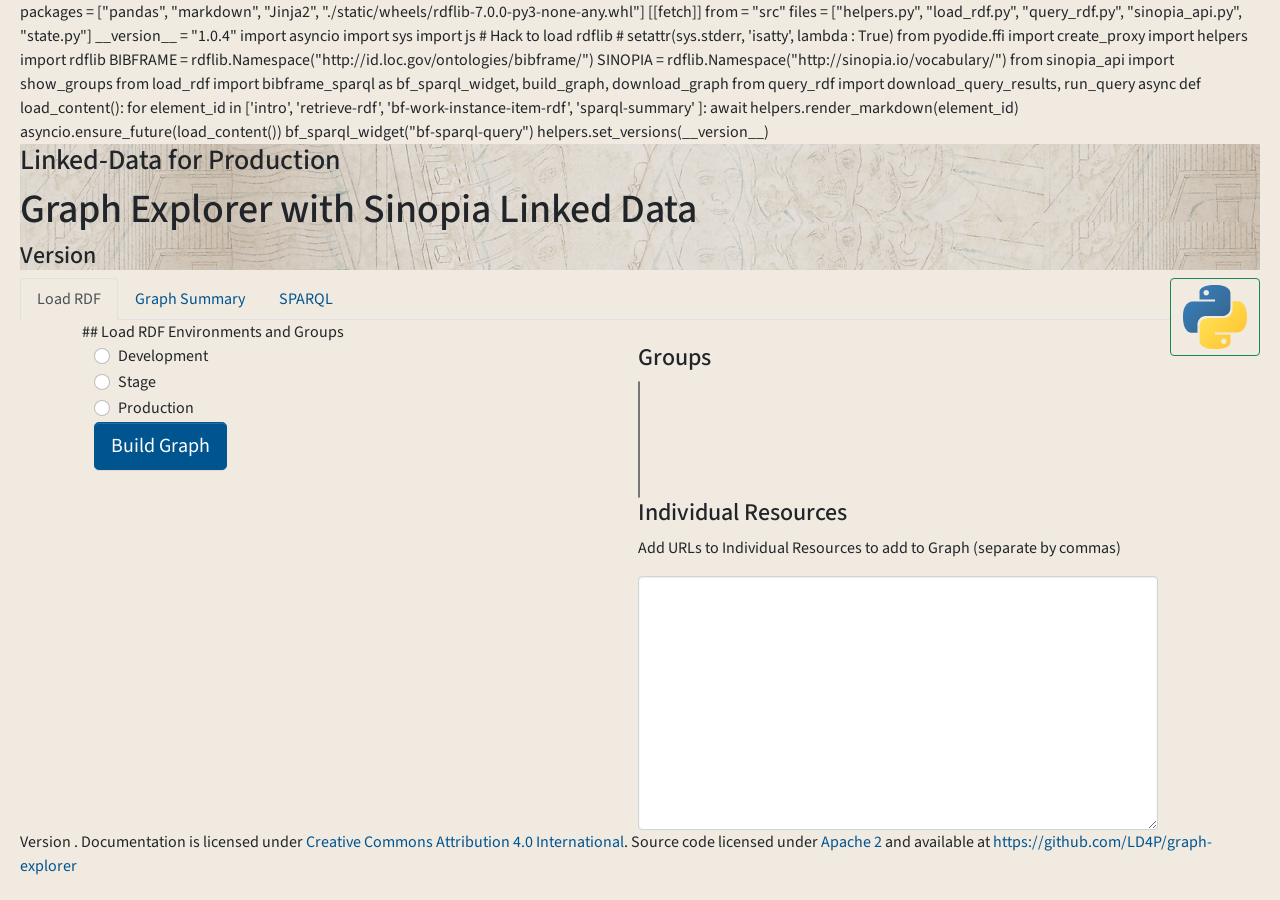
==== commit 8a26cd02: "bug: Fixes loading all resources from an environment More checking for invalid resources" ====
--- a/index.html
+++ b/index.html
@@ -8,7 +8,6 @@
     <link rel="stylesheet" href="https://cdn.jsdelivr.net/npm/bootstrap-icons@1.8.3/font/bootstrap-icons.css">
     <script src="https://cdn.jsdelivr.net/npm/bootstrap@5.1.3/dist/js/bootstrap.bundle.min.js" integrity="sha384-ka7Sk0Gln4gmtz2MlQnikT1wXgYsOg+OMhuP+IlRH9sENBO0LRn5q+8nbTov4+1p" crossorigin="anonymous"></script>
     <script defer src="https://pyscript.net/latest/pyscript.js"></script>
-    <script src="static/js/components.js"></script>
     <style>
       strong {
         font-weight: 800;
@@ -23,7 +22,7 @@
 
     </py-config>
     <py-script>
-      __version__ = "1.0.3"
+      __version__ = "1.0.4"
       import asyncio
       import sys
       import js
@@ -132,7 +131,7 @@
                    </input>
                 </div>
                 <button class="btn btn-primary btn-lg" py-click="asyncio.ensure_future(build_graph())">
-                     <i class="spinner-border d-none" id="graph-loading-status"></i>
+                   <i class="spinner-border d-none" id="graph-loading-status"></i>
                    Build Graph
                 </button>
               </div>
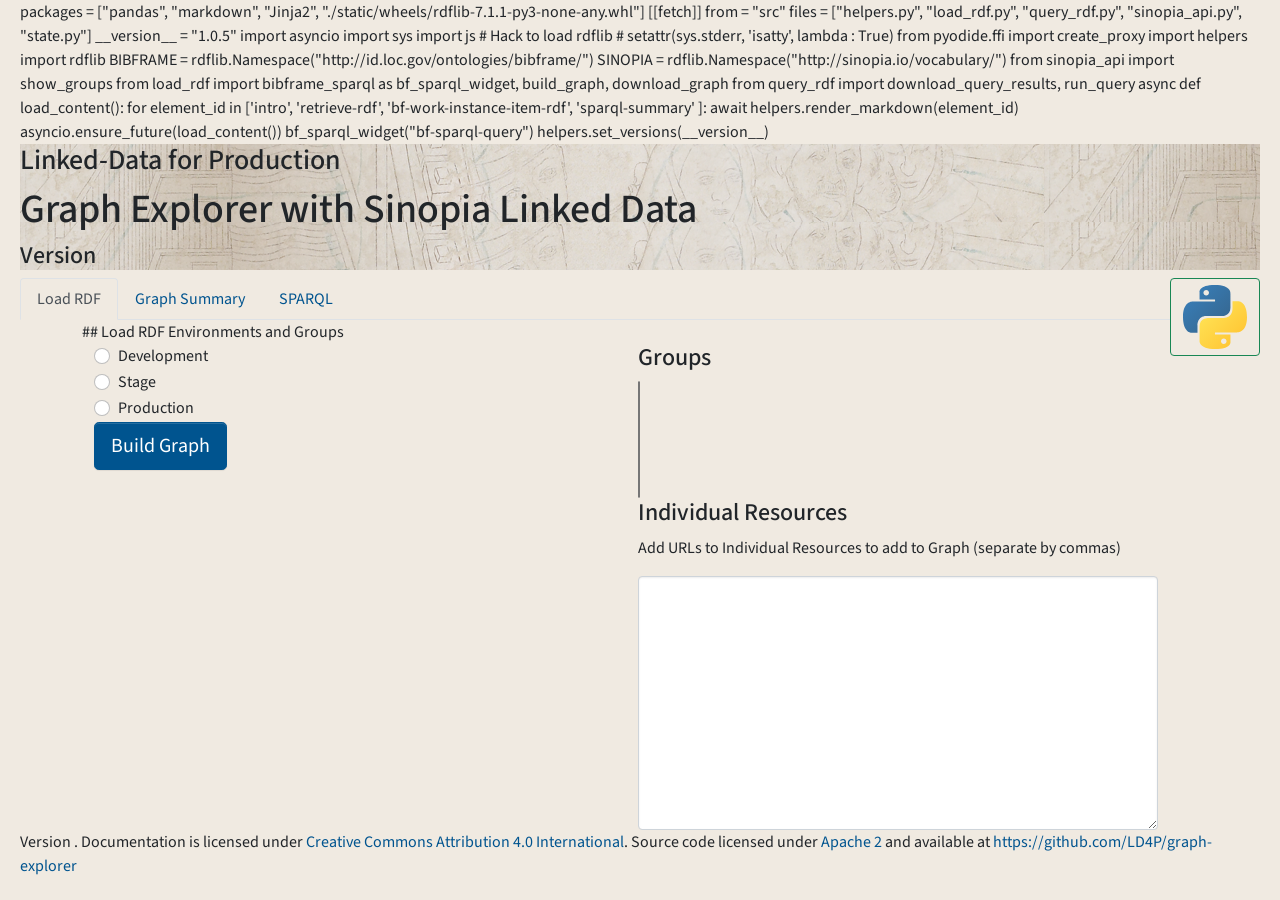
==== commit 5dfb4c12: "feat: Updates rdflib to latest version" ====
--- a/index.html
+++ b/index.html
@@ -14,7 +14,7 @@
       }
     </style>
     <py-config type="toml">
-     packages = ["pandas", "markdown", "Jinja2", "./static/wheels/rdflib-7.0.0-py3-none-any.whl"]
+     packages = ["pandas", "markdown", "Jinja2", "./static/wheels/rdflib-7.1.1-py3-none-any.whl"]
 
      [[fetch]]
      from = "src"
@@ -22,7 +22,7 @@
 
     </py-config>
     <py-script>
-      __version__ = "1.0.4"
+      __version__ = "1.0.5"
       import asyncio
       import sys
       import js
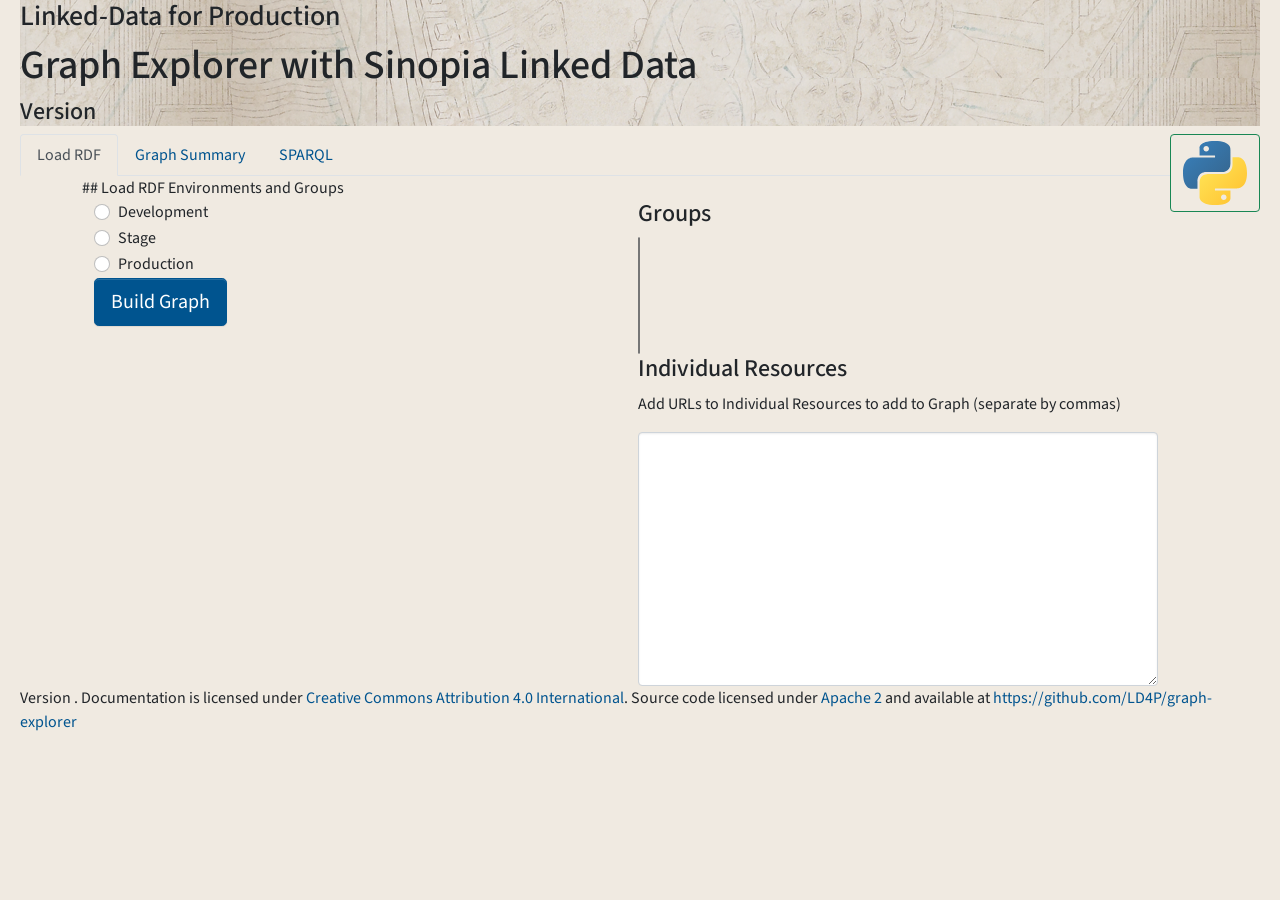
==== commit 4523dee3: "refactor: Uses version 2024.11.1 of Pyscript" ====
--- a/index.html
+++ b/index.html
@@ -2,65 +2,17 @@
 <html>
   <head>
     <title>Sinopia Linked Data - Graph Explorer</title>
-    <link rel="stylesheet" href="https://pyscript.net/latest/pyscript.css" />
+    <link rel="stylesheet" href="https://pyscript.net/releases/2024.11.1/core.css" />
     <link href="static/css/main.css" rel="stylesheet" />
     <link href="static/css/header.css" rel="stylesheet" />
     <link rel="stylesheet" href="https://cdn.jsdelivr.net/npm/bootstrap-icons@1.8.3/font/bootstrap-icons.css">
     <script src="https://cdn.jsdelivr.net/npm/bootstrap@5.1.3/dist/js/bootstrap.bundle.min.js" integrity="sha384-ka7Sk0Gln4gmtz2MlQnikT1wXgYsOg+OMhuP+IlRH9sENBO0LRn5q+8nbTov4+1p" crossorigin="anonymous"></script>
-    <script defer src="https://pyscript.net/latest/pyscript.js"></script>
+    <script type="module" src="https://pyscript.net/releases/2024.11.1/core.js"></script>
     <style>
       strong {
         font-weight: 800;
       }
     </style>
-    <py-config type="toml">
-     packages = ["pandas", "markdown", "Jinja2", "./static/wheels/rdflib-7.1.1-py3-none-any.whl"]
-
-     [[fetch]]
-     from = "src"
-     files = ["helpers.py", "load_rdf.py", "query_rdf.py", "sinopia_api.py", "state.py"]
-
-    </py-config>
-    <py-script>
-      __version__ = "1.0.5"
-      import asyncio
-      import sys
-      import js
-      # Hack to load rdflib
-      # setattr(sys.stderr, 'isatty', lambda : True)
-
-      from pyodide.ffi import create_proxy
- 
-      import helpers
-
-      import rdflib
-
-
-      BIBFRAME = rdflib.Namespace("http://id.loc.gov/ontologies/bibframe/")
-      SINOPIA = rdflib.Namespace("http://sinopia.io/vocabulary/")
-
-      from sinopia_api import show_groups
-      from load_rdf import bibframe_sparql as bf_sparql_widget, build_graph, download_graph
-      from query_rdf import download_query_results, run_query
- 
-
-
-      async def load_content():
-          for element_id in ['intro',
-                             'retrieve-rdf',
-                             'bf-work-instance-item-rdf',
-                             'sparql-summary'
-          ]:
-              await helpers.render_markdown(element_id)
-
-
-      asyncio.ensure_future(load_content())
-      
-      bf_sparql_widget("bf-sparql-query")
-     
-      helpers.set_versions(__version__)
-       
-     </py-script>
   </head>
   <body>
     <div class="editor-navbar">
@@ -116,21 +68,21 @@
            <div class="row">
               <div class="col">
                 <div class="form-check">
-                   <input type="radio" py-click="asyncio.ensure_future(show_groups('Development'))" name="sinopia_env" value="Development" class="form-check-input">
+                   <input type="radio" py-click="show_groups" name="sinopia_env" value="Development" class="form-check-input">
                      <label for="https://api.development.sinopia.io/" class="form-check-label">Development</label>
                    </input>
                 </div>
                 <div class="form-check">
-                   <input type="radio" py-click="asyncio.ensure_future(show_groups('Stage'))" value="Stage" name="sinopia_env" class="form-check-input">
+                   <input type="radio" py-click="show_groups" value="Stage" name="sinopia_env" class="form-check-input">
                      <label for="https://api.stage.sinopia.io/" class="form-check-label">Stage</label>
                    </input>
                 </div>
                 <div class="form-check">
-                   <input type="radio" py-click="asyncio.ensure_future(show_groups('Production'))" value="Production" name="sinopia_env" class="form-check-input">
+                   <input type="radio" py-click="show_groups" value="Production" name="sinopia_env" class="form-check-input">
                      <label for="https://api.sinopia.io/" class="form-check-label">Production</label>
                    </input>
                 </div>
-                <button class="btn btn-primary btn-lg" py-click="asyncio.ensure_future(build_graph())">
+                <button class="btn btn-primary btn-lg" py-click="build_graph">
                    <i class="spinner-border d-none" id="graph-loading-status"></i>
                    Build Graph
                 </button>
@@ -219,6 +171,6 @@
         </div>
       </div>
     </div>
-
+    <script type="py" src="./main.py" config="./pyconfig.json"></script>
   </body>
 </html>
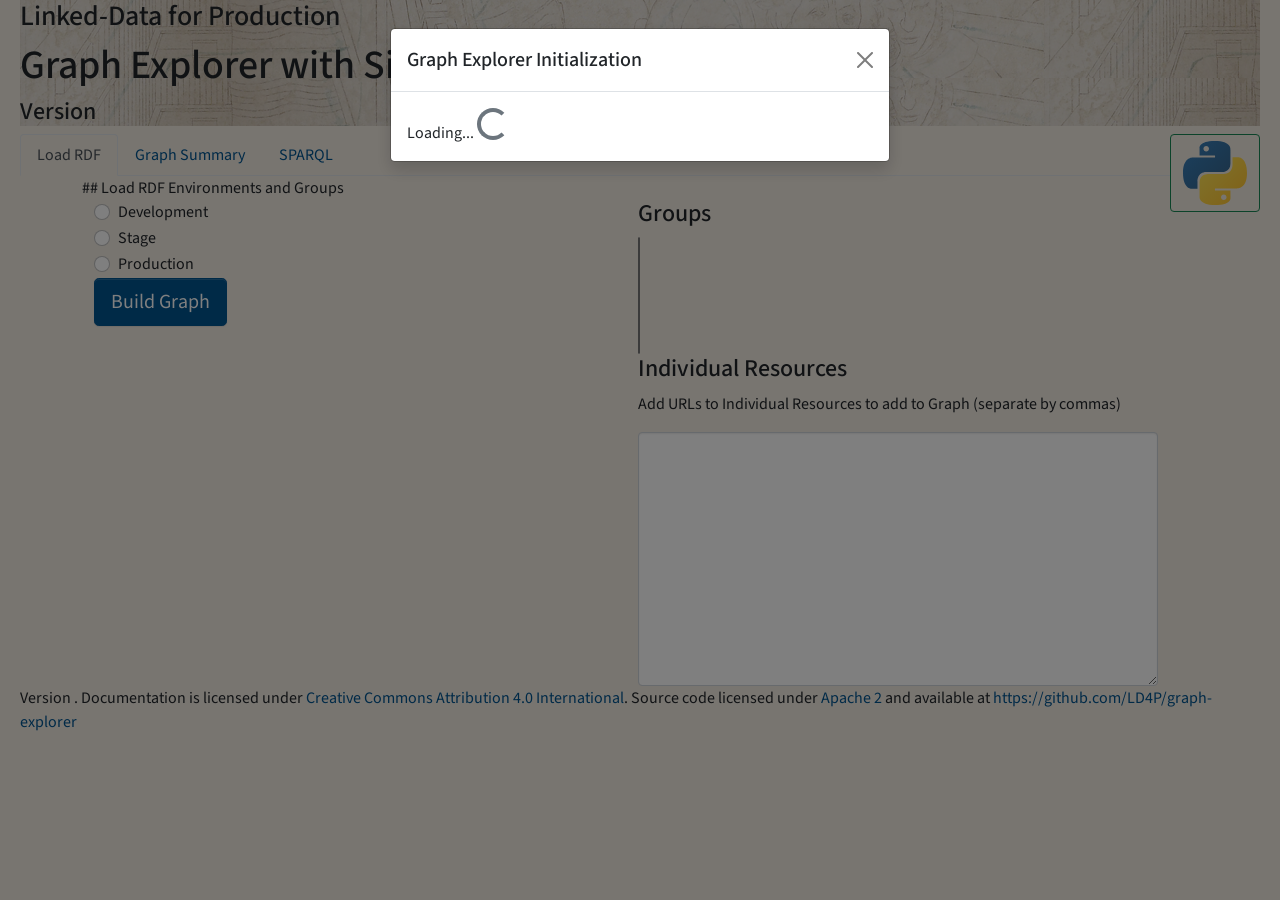
==== commit ad94f429: "feat: Adds loading modal" ====
--- a/index.html
+++ b/index.html
@@ -171,6 +171,31 @@
         </div>
       </div>
     </div>
+
+ <!-- Load modal -->
+ <div class="modal fade" tabindex="-1" id="splashModal">
+  <div class="modal-dialog modal-fullscreen-sm-down">
+    <div class="modal-content">
+      <div class="modal-header">
+        <h5 class="modal-title">Graph Explorer Initialization</h5>
+        <button type="button" id="splashModalCloseBtn" class="btn-close" data-bs-dismiss="modal" aria-label="Close"></button>
+      </div>
+      <div class="modal-body">
+        Loading...
+        <div class="spinner-border text-secondary" role="status">
+          <span class="visually-hidden">Loading...</span>
+        </div>
+      </div>
+    </div>
+  </div>
+</div>
+
+    <script>
+      document.addEventListener('DOMContentLoaded', function () {
+        var myModal = new bootstrap.Modal('#splashModal', {});
+        myModal.show();
+    });
+   </script>
     <script type="py" src="./main.py" config="./pyconfig.json"></script>
   </body>
 </html>
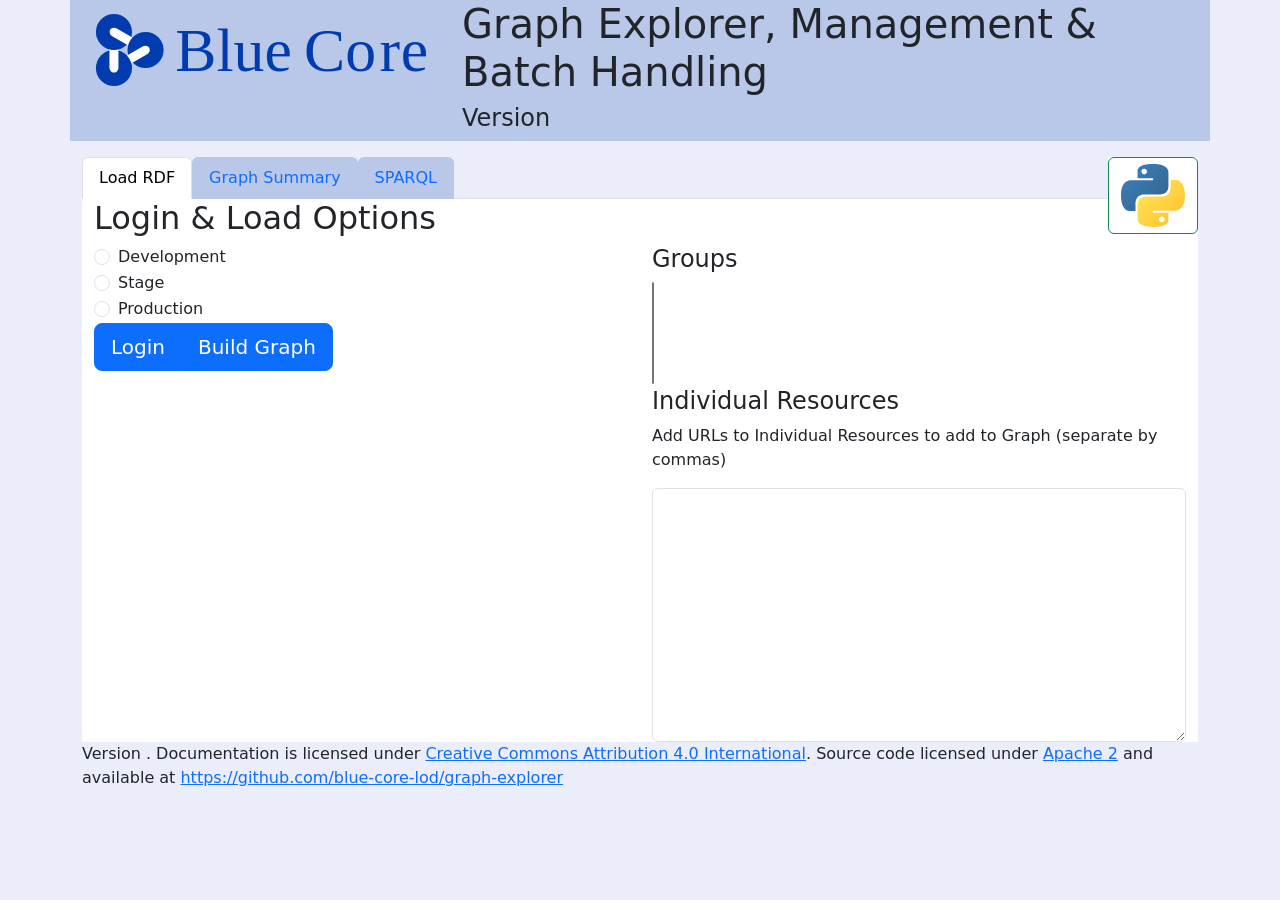
==== commit 0f511ee7: "refactor: Use Blue Core colors and logo" ====
--- a/index.html
+++ b/index.html
@@ -1,26 +1,31 @@
 <!DOCTYPE html>
 <html>
   <head>
-    <title>Sinopia Linked Data - Graph Explorer</title>
-    <link rel="stylesheet" href="https://pyscript.net/releases/2024.11.1/core.css" />
+    <title>Blue Core - Graph Explorer</title>
+
+    <link rel="stylesheet" href="https://pyscript.net/releases/2025.5.1/core.css" />
+    <link href="https://cdn.jsdelivr.net/npm/bootstrap@5.3.6/dist/css/bootstrap.min.css" rel="stylesheet" integrity="sha384-4Q6Gf2aSP4eDXB8Miphtr37CMZZQ5oXLH2yaXMJ2w8e2ZtHTl7GptT4jmndRuHDT" crossorigin="anonymous">
     <link href="static/css/main.css" rel="stylesheet" />
-    <link href="static/css/header.css" rel="stylesheet" />
     <link rel="stylesheet" href="https://cdn.jsdelivr.net/npm/bootstrap-icons@1.8.3/font/bootstrap-icons.css">
     <script src="https://cdn.jsdelivr.net/npm/bootstrap@5.1.3/dist/js/bootstrap.bundle.min.js" integrity="sha384-ka7Sk0Gln4gmtz2MlQnikT1wXgYsOg+OMhuP+IlRH9sENBO0LRn5q+8nbTov4+1p" crossorigin="anonymous"></script>
-    <script type="module" src="https://pyscript.net/releases/2024.11.1/core.js"></script>
+    <script type="module" src="https://pyscript.net/releases/2025.5.1/core.js"></script>
     <style>
       strong {
         font-weight: 800;
       }
     </style>
   </head>
-  <body>
-    <div class="editor-navbar">
-       <h3>Linked-Data for Production</h3>
-       <h1>Graph Explorer with Sinopia Linked Data</h1>
+  <body class="container">
+    <div class="editor-navbar row">
+      <div class="col-4">
+       <img src="static/img/blue-core-v1.svg" class="float-start" alt="Blue Core Label" style="height: 100px">
+      </div>
+      <div class="col-8">
+       <h1>Graph Explorer, Management &amp; Batch Handling</h1>
        <h4>Version <span id="version" ></span></h4>
-    </div>
-    <div class="float-end sticky-top">
+      </div>
+    </div>
+    <div class="float-end sticky-top" style="background-color: rgb(255,255,255)">
       <button class="btn btn-outline-success" data-bs-toggle="modal" data-bs-target="#graph-repl-modal">
         <img width="64" alt="Python-logo-notext" src="./static/img/python-repl.svg">         
       </button>
@@ -61,9 +66,7 @@
       <div class="tab-pane fade show active" id="load" role="tabpanel" aria-labelledby="home-tab">
          <div class="container">
            <div id="intro">
-## Load RDF
-
-Environments and Groups
+             <h2>Login &amp; Load Options</h2>
            </div>
            <div class="row">
               <div class="col">
@@ -82,10 +85,15 @@
                      <label for="https://api.sinopia.io/" class="form-check-label">Production</label>
                    </input>
                 </div>
-                <button class="btn btn-primary btn-lg" py-click="build_graph">
-                   <i class="spinner-border d-none" id="graph-loading-status"></i>
-                   Build Graph
-                </button>
+                <div class="btn-group" role="group" aria-label="Basic Actions">
+                  <button class="btn btn-primary btn-lg" py-click="bluecore_login">
+                    <span id="login-action">Login</span>
+                  </button>
+                  <button class="btn btn-primary btn-lg" py-click="build_graph">
+                     <i class="spinner-border d-none" id="graph-loading-status"></i>
+                     Build Graph
+                  </button>
+                </div>
               </div>
               <div class="col">
                  <h4>Groups</h4>
@@ -107,10 +115,11 @@
       <div class="tab-pane fade" id="graph-summary" role="tabpanel" aria-labelledby="profile-tab">
          <div class="container">
            <div id="bf-work-instance-item-rdf">
-## Graph Summary
-The [Sinopia API](https://github.com/ld4p/sinopia_api) is used to construct a small 
-RDF graph and then create a knowledge graph for analysis and visualization of the entities 
-along with their properties.
+             <h2>Graph Summary</h2>
+             <p>
+               Summary of graph loaded from the 
+               <a href="https://github.com/blue-core-lod/bluecore_api/">Blue Core API</a>
+             </p>
            </div>
           <div class="row">
            <div class="col">
@@ -122,7 +131,7 @@
        <div class="tab-pane fade" id="sparql" role="tabpanel" aria-labelledby="contact-tab">
         <div class="container">
           <div id="sparql-summary">
-## SPARQL
+            <h2>SPARQL</h2>
 
           </div>
           <div class="row">
@@ -136,7 +145,7 @@
         </div>
        </div>
     </div>
-
+ 
     <footer>
       <p xmlns:cc="http://creativecommons.org/ns#" >
         Version <span id="footer-version"></span>. Documentation is licensed under 
@@ -144,7 +153,7 @@
            target="_blank" 
            rel="license noopener noreferrer" style="display:inline-block;">Creative Commons Attribution 4.0 International</a>.
         Source code licensed under <a href="http://www.apache.org/licenses/LICENSE-2.0">Apache 2</a> and available 
-        at <a href="https://github.com/LD4P/graph-explorer">https://github.com/LD4P/graph-explorer</a>
+        at <a href="https://github.com/blue-core-lod/graph-explorer">https://github.com/blue-core-lod/graph-explorer</a>
      </p> 
     </footer>
  
@@ -158,11 +167,14 @@
           <div class="modal-body">
             <div class="sticky-top py-3 bg-light">
               <div id="err-div" class="bg-red text-blue text-center border-t-4"></div>
-                <py-repl id="graph-repl" auto-generate="true" std-out="output" std-err="err-div">print("Hello")</py-repl>
-                <div id="output" class="p-4"></div>
-                <div id="err-div"></div>
+              <script type="py" id="repl" terminal worker>
+               import code
+
+               code.interact()
+              </script>
+              <div id="output" class="p-4"></div>
+              <div id="err-div"></div>
             </div>
-            <py-terminal></py-terminal>
           </div>
         </div>
         <div class="modal-footer">
@@ -189,13 +201,6 @@
     </div>
   </div>
 </div>
-
-    <script>
-      document.addEventListener('DOMContentLoaded', function () {
-        var myModal = new bootstrap.Modal('#splashModal', {});
-        myModal.show();
-    });
-   </script>
-    <script type="py" src="./main.py" config="./pyconfig.json"></script>
+  <script type="py" src="./main.py" config="./pyconfig.json"></script>
   </body>
 </html>
--- a/static/css/main.css
+++ b/static/css/main.css
@@ -1,10822 +1,21 @@
-@charset "UTF-8";
-/* Copyright 2019 Stanford University see LICENSE for license */ /* Copyright 2020 Stanford University see LICENSE for license */ /* Copyright 2020 Stanford University see LICENSE for license */ /* Copyright 2020 Stanford University see LICENSE for license */ /*!
- * Bootstrap v5.1.3 (https://getbootstrap.com/)
- * Copyright 2011-2021 The Bootstrap Authors
- * Copyright 2011-2021 Twitter, Inc.
- * Licensed under MIT (https://github.com/twbs/bootstrap/blob/main/LICENSE)
- */
-@import url("https://fonts.googleapis.com/css2?family=Source+Sans+Pro&display=swap");
-:root {
-  --bs-blue: #00548f;
-  --bs-indigo: #6610f2;
-  --bs-purple: #6f42c1;
-  --bs-pink: #d63384;
-  --bs-red: #dc3545;
-  --bs-orange: #fd7e14;
-  --bs-yellow: #ffc107;
-  --bs-green: #198754;
-  --bs-teal: #20c997;
-  --bs-cyan: #0dcaf0;
-  --bs-white: #fff;
-  --bs-gray: #6c757d;
-  --bs-gray-dark: #343a40;
-  --bs-gray-100: #f8f9fa;
-  --bs-gray-200: #e9ecef;
-  --bs-gray-300: #dee2e6;
-  --bs-gray-400: #ced4da;
-  --bs-gray-500: #adb5bd;
-  --bs-gray-600: #6c757d;
-  --bs-gray-700: #495057;
-  --bs-gray-800: #343a40;
-  --bs-gray-900: #212529;
-  --bs-primary: #00548f;
-  --bs-secondary: #6c757d;
-  --bs-success: #198754;
-  --bs-info: #0dcaf0;
-  --bs-warning: #ffc107;
-  --bs-danger: #b1020f;
-  --bs-light: #f8f9fa;
-  --bs-dark: #212529;
-  --bs-primary-rgb: 0, 84, 143;
-  --bs-secondary-rgb: 108, 117, 125;
-  --bs-success-rgb: 25, 135, 84;
-  --bs-info-rgb: 13, 202, 240;
-  --bs-warning-rgb: 255, 193, 7;
-  --bs-danger-rgb: 177, 2, 15;
-  --bs-light-rgb: 248, 249, 250;
-  --bs-dark-rgb: 33, 37, 41;
-  --bs-white-rgb: 255, 255, 255;
-  --bs-black-rgb: 0, 0, 0;
-  --bs-body-color-rgb: 33, 37, 41;
-  --bs-body-bg-rgb: 240, 234, 225;
-  --bs-font-sans-serif: system-ui, -apple-system, "Segoe UI", Roboto, "Helvetica Neue", Arial, "Noto Sans", "Liberation Sans", sans-serif, "Apple Color Emoji", "Segoe UI Emoji", "Segoe UI Symbol", "Noto Color Emoji";
-  --bs-font-monospace: SFMono-Regular, Menlo, Monaco, Consolas, "Liberation Mono", "Courier New", monospace;
-  --bs-gradient: linear-gradient(180deg, rgba(255, 255, 255, 0.15), rgba(255, 255, 255, 0));
-  --bs-body-font-family: var(--bs-font-sans-serif);
-  --bs-body-font-size: 1rem;
-  --bs-body-font-weight: 400;
-  --bs-body-line-height: 1.5;
-  --bs-body-color: #212529;
-  --bs-body-bg: #f0eae1;
-}
-
-*,
-*::before,
-*::after {
-  box-sizing: border-box;
-}
-
-@media (prefers-reduced-motion: no-preference) {
-  :root {
-    scroll-behavior: smooth;
-  }
-}
-
 body {
-  margin: 0;
-  font-family: var(--bs-body-font-family);
-  font-size: var(--bs-body-font-size);
-  font-weight: var(--bs-body-font-weight);
-  line-height: var(--bs-body-line-height);
-  color: var(--bs-body-color);
-  text-align: var(--bs-body-text-align);
-  background-color: var(--bs-body-bg);
-  -webkit-text-size-adjust: 100%;
-  -webkit-tap-highlight-color: rgba(0, 0, 0, 0);
-}
-
-hr {
-  margin: 1rem 0;
-  color: inherit;
-  background-color: currentColor;
-  border: 0;
-  opacity: 0.25;
-}
-
-hr:not([size]) {
-  height: 1px;
-}
-
-h6, .h6, h5, .h5, h4, .h4, h3, .h3, h2, .h2, h1, .h1 {
-  margin-top: 0;
-  margin-bottom: 0.5rem;
-  font-weight: 500;
-  line-height: 1.2;
-}
-
-h1, .h1 {
-  font-size: calc(1.375rem + 1.5vw);
-}
-@media (min-width: 1200px) {
-  h1, .h1 {
-    font-size: 2.5rem;
-  }
-}
-
-h2, .h2 {
-  font-size: calc(1.325rem + 0.9vw);
-}
-@media (min-width: 1200px) {
-  h2, .h2 {
-    font-size: 2rem;
-  }
-}
-
-h3, .h3 {
-  font-size: calc(1.3rem + 0.6vw);
-}
-@media (min-width: 1200px) {
-  h3, .h3 {
-    font-size: 1.75rem;
-  }
-}
-
-h4, .h4 {
-  font-size: calc(1.275rem + 0.3vw);
-}
-@media (min-width: 1200px) {
-  h4, .h4 {
-    font-size: 1.5rem;
-  }
-}
-
-h5, .h5 {
-  font-size: 1.25rem;
-}
-
-h6, .h6 {
-  font-size: 1rem;
-}
-
-p {
-  margin-top: 0;
-  margin-bottom: 1rem;
-}
-
-abbr[title],
-abbr[data-bs-original-title] {
-  text-decoration: underline dotted;
-  cursor: help;
-  text-decoration-skip-ink: none;
-}
-
-address {
-  margin-bottom: 1rem;
-  font-style: normal;
-  line-height: inherit;
-}
-
-ol,
-ul {
-  padding-left: 2rem;
-}
-
-ol,
-ul,
-dl {
-  margin-top: 0;
-  margin-bottom: 1rem;
-}
-
-ol ol,
-ul ul,
-ol ul,
-ul ol {
-  margin-bottom: 0;
-}
-
-dt {
-  font-weight: 700;
-}
-
-dd {
-  margin-bottom: 0.5rem;
-  margin-left: 0;
-}
-
-blockquote {
-  margin: 0 0 1rem;
-}
-
-b,
-strong {
-  font-weight: bolder;
-}
-
-small, .small {
-  font-size: 0.875em;
-}
-
-mark, .mark {
-  padding: 0.2em;
-  background-color: #fcf8e3;
-}
-
-sub,
-sup {
-  position: relative;
-  font-size: 0.75em;
-  line-height: 0;
-  vertical-align: baseline;
-}
-
-sub {
-  bottom: -0.25em;
-}
-
-sup {
-  top: -0.5em;
-}
-
-a {
-  color: #00548f;
-  text-decoration: underline;
-}
-a:hover {
-  color: #004372;
-}
-
-a:not([href]):not([class]), a:not([href]):not([class]):hover {
-  color: inherit;
-  text-decoration: none;
-}
-
-pre,
-code,
-kbd,
-samp {
-  font-family: var(--bs-font-monospace);
-  font-size: 1em;
-  direction: ltr /* rtl:ignore */;
-  unicode-bidi: bidi-override;
-}
-
-pre {
-  display: block;
-  margin-top: 0;
-  margin-bottom: 1rem;
-  overflow: auto;
-  font-size: 0.875em;
-}
-pre code {
-  font-size: inherit;
-  color: inherit;
-  word-break: normal;
-}
-
-code {
-  font-size: 0.875em;
-  color: #d63384;
-  word-wrap: break-word;
-}
-a > code {
-  color: inherit;
-}
-
-kbd {
-  padding: 0.2rem 0.4rem;
-  font-size: 0.875em;
-  color: #fff;
-  background-color: #212529;
-  border-radius: 0.2rem;
-}
-kbd kbd {
-  padding: 0;
-  font-size: 1em;
-  font-weight: 700;
-}
-
-figure {
-  margin: 0 0 1rem;
-}
-
-img,
-svg {
-  vertical-align: middle;
-}
-
-table {
-  caption-side: bottom;
-  border-collapse: collapse;
-}
-
-caption {
-  padding-top: 0.5rem;
-  padding-bottom: 0.5rem;
-  color: #6c757d;
-  text-align: left;
-}
-
-th {
-  text-align: inherit;
-  text-align: -webkit-match-parent;
-}
-
-thead,
-tbody,
-tfoot,
-tr,
-td,
-th {
-  border-color: inherit;
-  border-style: solid;
-  border-width: 0;
-}
-
-label {
-  display: inline-block;
-}
-
-button {
-  border-radius: 0;
-}
-
-button:focus:not(:focus-visible) {
-  outline: 0;
-}
-
-input,
-button,
-select,
-optgroup,
-textarea {
-  margin: 0;
-  font-family: inherit;
-  font-size: inherit;
-  line-height: inherit;
-}
-
-button,
-select {
-  text-transform: none;
-}
-
-[role=button] {
-  cursor: pointer;
-}
-
-select {
-  word-wrap: normal;
-}
-select:disabled {
-  opacity: 1;
-}
-
-[list]::-webkit-calendar-picker-indicator {
-  display: none;
-}
-
-button,
-[type=button],
-[type=reset],
-[type=submit] {
-  -webkit-appearance: button;
-}
-button:not(:disabled),
-[type=button]:not(:disabled),
-[type=reset]:not(:disabled),
-[type=submit]:not(:disabled) {
-  cursor: pointer;
-}
-
-::-moz-focus-inner {
-  padding: 0;
-  border-style: none;
-}
-
-textarea {
-  resize: vertical;
-}
-
-fieldset {
-  min-width: 0;
-  padding: 0;
-  margin: 0;
-  border: 0;
-}
-
-legend {
-  float: left;
-  width: 100%;
-  padding: 0;
-  margin-bottom: 0.5rem;
-  font-size: calc(1.275rem + 0.3vw);
-  line-height: inherit;
-}
-@media (min-width: 1200px) {
-  legend {
-    font-size: 1.5rem;
-  }
-}
-legend + * {
-  clear: left;
-}
-
-::-webkit-datetime-edit-fields-wrapper,
-::-webkit-datetime-edit-text,
-::-webkit-datetime-edit-minute,
-::-webkit-datetime-edit-hour-field,
-::-webkit-datetime-edit-day-field,
-::-webkit-datetime-edit-month-field,
-::-webkit-datetime-edit-year-field {
-  padding: 0;
-}
-
-::-webkit-inner-spin-button {
-  height: auto;
-}
-
-[type=search] {
-  outline-offset: -2px;
-  -webkit-appearance: textfield;
-}
-
-/* rtl:raw:
-[type="tel"],
-[type="url"],
-[type="email"],
-[type="number"] {
-  direction: ltr;
-}
-*/
-::-webkit-search-decoration {
-  -webkit-appearance: none;
-}
-
-::-webkit-color-swatch-wrapper {
-  padding: 0;
-}
-
-::file-selector-button {
-  font: inherit;
-}
-
-::-webkit-file-upload-button {
-  font: inherit;
-  -webkit-appearance: button;
-}
-
-output {
-  display: inline-block;
-}
-
-iframe {
-  border: 0;
-}
-
-summary {
-  display: list-item;
-  cursor: pointer;
-}
-
-progress {
-  vertical-align: baseline;
-}
-
-[hidden] {
-  display: none !important;
-}
-
-.lead {
-  font-size: 1.25rem;
-  font-weight: 300;
-}
-
-.display-1 {
-  font-size: calc(1.625rem + 4.5vw);
-  font-weight: 300;
-  line-height: 1.2;
-}
-@media (min-width: 1200px) {
-  .display-1 {
-    font-size: 5rem;
-  }
-}
-
-.display-2 {
-  font-size: calc(1.575rem + 3.9vw);
-  font-weight: 300;
-  line-height: 1.2;
-}
-@media (min-width: 1200px) {
-  .display-2 {
-    font-size: 4.5rem;
-  }
-}
-
-.display-3 {
-  font-size: calc(1.525rem + 3.3vw);
-  font-weight: 300;
-  line-height: 1.2;
-}
-@media (min-width: 1200px) {
-  .display-3 {
-    font-size: 4rem;
-  }
-}
-
-.display-4 {
-  font-size: calc(1.475rem + 2.7vw);
-  font-weight: 300;
-  line-height: 1.2;
-}
-@media (min-width: 1200px) {
-  .display-4 {
-    font-size: 3.5rem;
-  }
-}
-
-.display-5 {
-  font-size: calc(1.425rem + 2.1vw);
-  font-weight: 300;
-  line-height: 1.2;
-}
-@media (min-width: 1200px) {
-  .display-5 {
-    font-size: 3rem;
-  }
-}
-
-.display-6 {
-  font-size: calc(1.375rem + 1.5vw);
-  font-weight: 300;
-  line-height: 1.2;
-}
-@media (min-width: 1200px) {
-  .display-6 {
-    font-size: 2.5rem;
-  }
-}
-
-.list-unstyled {
-  padding-left: 0;
-  list-style: none;
-}
-
-.list-inline {
-  padding-left: 0;
-  list-style: none;
-}
-
-.list-inline-item {
-  display: inline-block;
-}
-.list-inline-item:not(:last-child) {
-  margin-right: 0.5rem;
-}
-
-.initialism {
-  font-size: 0.875em;
-  text-transform: uppercase;
-}
-
-.blockquote {
-  margin-bottom: 1rem;
-  font-size: 1.25rem;
-}
-.blockquote > :last-child {
-  margin-bottom: 0;
-}
-
-.blockquote-footer {
-  margin-top: -1rem;
-  margin-bottom: 1rem;
-  font-size: 0.875em;
-  color: #6c757d;
-}
-.blockquote-footer::before {
-  content: "— ";
-}
-
-.img-fluid {
-  max-width: 100%;
-  height: auto;
-}
-
-.img-thumbnail {
-  padding: 0.25rem;
-  background-color: #f0eae1;
-  border: 1px solid #dee2e6;
-  border-radius: 0.25rem;
-  box-shadow: 0 0.125rem 0.25rem rgba(0, 0, 0, 0.075);
-  max-width: 100%;
-  height: auto;
-}
-
-.figure {
-  display: inline-block;
-}
-
-.figure-img {
-  margin-bottom: 0.5rem;
-  line-height: 1;
-}
-
-.figure-caption {
-  font-size: 0.875em;
-  color: #6c757d;
-}
-
-.container,
-.container-fluid,
-.container-xxl,
-.container-xl,
-.container-lg,
-.container-md,
-.container-sm {
-  width: 100%;
-  padding-right: var(--bs-gutter-x, 0.75rem);
-  padding-left: var(--bs-gutter-x, 0.75rem);
-  margin-right: auto;
-  margin-left: auto;
-}
-
-@media (min-width: 576px) {
-  .container-sm, .container {
-    max-width: 540px;
-  }
-}
-@media (min-width: 768px) {
-  .container-md, .container-sm, .container {
-    max-width: 720px;
-  }
-}
-@media (min-width: 992px) {
-  .container-lg, .container-md, .container-sm, .container {
-    max-width: 960px;
-  }
-}
-@media (min-width: 1200px) {
-  .container-xl, .container-lg, .container-md, .container-sm, .container {
-    max-width: 1140px;
-  }
-}
-@media (min-width: 1400px) {
-  .container-xxl, .container-xl, .container-lg, .container-md, .container-sm, .container {
-    max-width: 1320px;
-  }
-}
-.row {
-  --bs-gutter-x: 1.5rem;
-  --bs-gutter-y: 0;
-  display: flex;
-  flex-wrap: wrap;
-  margin-top: calc(-1 * var(--bs-gutter-y));
-  margin-right: calc(-0.5 * var(--bs-gutter-x));
-  margin-left: calc(-0.5 * var(--bs-gutter-x));
-}
-.row > * {
-  flex-shrink: 0;
-  width: 100%;
-  max-width: 100%;
-  padding-right: calc(var(--bs-gutter-x) * 0.5);
-  padding-left: calc(var(--bs-gutter-x) * 0.5);
-  margin-top: var(--bs-gutter-y);
-}
-
-.col {
-  flex: 1 0 0%;
-}
-
-.row-cols-auto > * {
-  flex: 0 0 auto;
-  width: auto;
-}
-
-.row-cols-1 > * {
-  flex: 0 0 auto;
-  width: 100%;
-}
-
-.row-cols-2 > * {
-  flex: 0 0 auto;
-  width: 50%;
-}
-
-.row-cols-3 > * {
-  flex: 0 0 auto;
-  width: 33.3333333333%;
-}
-
-.row-cols-4 > * {
-  flex: 0 0 auto;
-  width: 25%;
-}
-
-.row-cols-5 > * {
-  flex: 0 0 auto;
-  width: 20%;
-}
-
-.row-cols-6 > * {
-  flex: 0 0 auto;
-  width: 16.6666666667%;
-}
-
-.col-auto {
-  flex: 0 0 auto;
-  width: auto;
-}
-
-.col-1 {
-  flex: 0 0 auto;
-  width: 8.33333333%;
-}
-
-.col-2 {
-  flex: 0 0 auto;
-  width: 16.66666667%;
-}
-
-.col-3 {
-  flex: 0 0 auto;
-  width: 25%;
-}
-
-.col-4 {
-  flex: 0 0 auto;
-  width: 33.33333333%;
-}
-
-.col-5 {
-  flex: 0 0 auto;
-  width: 41.66666667%;
-}
-
-.col-6 {
-  flex: 0 0 auto;
-  width: 50%;
-}
-
-.col-7 {
-  flex: 0 0 auto;
-  width: 58.33333333%;
-}
-
-.col-8 {
-  flex: 0 0 auto;
-  width: 66.66666667%;
-}
-
-.col-9 {
-  flex: 0 0 auto;
-  width: 75%;
-}
-
-.col-10 {
-  flex: 0 0 auto;
-  width: 83.33333333%;
-}
-
-.col-11 {
-  flex: 0 0 auto;
-  width: 91.66666667%;
-}
-
-.col-12 {
-  flex: 0 0 auto;
-  width: 100%;
-}
-
-.offset-1 {
-  margin-left: 8.33333333%;
-}
-
-.offset-2 {
-  margin-left: 16.66666667%;
-}
-
-.offset-3 {
-  margin-left: 25%;
-}
-
-.offset-4 {
-  margin-left: 33.33333333%;
-}
-
-.offset-5 {
-  margin-left: 41.66666667%;
-}
-
-.offset-6 {
-  margin-left: 50%;
-}
-
-.offset-7 {
-  margin-left: 58.33333333%;
-}
-
-.offset-8 {
-  margin-left: 66.66666667%;
-}
-
-.offset-9 {
-  margin-left: 75%;
-}
-
-.offset-10 {
-  margin-left: 83.33333333%;
-}
-
-.offset-11 {
-  margin-left: 91.66666667%;
-}
-
-.g-0,
-.gx-0 {
-  --bs-gutter-x: 0;
-}
-
-.g-0,
-.gy-0 {
-  --bs-gutter-y: 0;
-}
-
-.g-1,
-.gx-1 {
-  --bs-gutter-x: 0.25rem;
-}
-
-.g-1,
-.gy-1 {
-  --bs-gutter-y: 0.25rem;
-}
-
-.g-2,
-.gx-2 {
-  --bs-gutter-x: 0.5rem;
-}
-
-.g-2,
-.gy-2 {
-  --bs-gutter-y: 0.5rem;
-}
-
-.g-3,
-.gx-3 {
-  --bs-gutter-x: 1rem;
-}
-
-.g-3,
-.gy-3 {
-  --bs-gutter-y: 1rem;
-}
-
-.g-4,
-.gx-4 {
-  --bs-gutter-x: 1.5rem;
-}
-
-.g-4,
-.gy-4 {
-  --bs-gutter-y: 1.5rem;
-}
-
-.g-5,
-.gx-5 {
-  --bs-gutter-x: 3rem;
-}
-
-.g-5,
-.gy-5 {
-  --bs-gutter-y: 3rem;
-}
-
-@media (min-width: 576px) {
-  .col-sm {
-    flex: 1 0 0%;
-  }
-  .row-cols-sm-auto > * {
-    flex: 0 0 auto;
-    width: auto;
-  }
-  .row-cols-sm-1 > * {
-    flex: 0 0 auto;
-    width: 100%;
-  }
-  .row-cols-sm-2 > * {
-    flex: 0 0 auto;
-    width: 50%;
-  }
-  .row-cols-sm-3 > * {
-    flex: 0 0 auto;
-    width: 33.3333333333%;
-  }
-  .row-cols-sm-4 > * {
-    flex: 0 0 auto;
-    width: 25%;
-  }
-  .row-cols-sm-5 > * {
-    flex: 0 0 auto;
-    width: 20%;
-  }
-  .row-cols-sm-6 > * {
-    flex: 0 0 auto;
-    width: 16.6666666667%;
-  }
-  .col-sm-auto {
-    flex: 0 0 auto;
-    width: auto;
-  }
-  .col-sm-1 {
-    flex: 0 0 auto;
-    width: 8.33333333%;
-  }
-  .col-sm-2 {
-    flex: 0 0 auto;
-    width: 16.66666667%;
-  }
-  .col-sm-3 {
-    flex: 0 0 auto;
-    width: 25%;
-  }
-  .col-sm-4 {
-    flex: 0 0 auto;
-    width: 33.33333333%;
-  }
-  .col-sm-5 {
-    flex: 0 0 auto;
-    width: 41.66666667%;
-  }
-  .col-sm-6 {
-    flex: 0 0 auto;
-    width: 50%;
-  }
-  .col-sm-7 {
-    flex: 0 0 auto;
-    width: 58.33333333%;
-  }
-  .col-sm-8 {
-    flex: 0 0 auto;
-    width: 66.66666667%;
-  }
-  .col-sm-9 {
-    flex: 0 0 auto;
-    width: 75%;
-  }
-  .col-sm-10 {
-    flex: 0 0 auto;
-    width: 83.33333333%;
-  }
-  .col-sm-11 {
-    flex: 0 0 auto;
-    width: 91.66666667%;
-  }
-  .col-sm-12 {
-    flex: 0 0 auto;
-    width: 100%;
-  }
-  .offset-sm-0 {
-    margin-left: 0;
-  }
-  .offset-sm-1 {
-    margin-left: 8.33333333%;
-  }
-  .offset-sm-2 {
-    margin-left: 16.66666667%;
-  }
-  .offset-sm-3 {
-    margin-left: 25%;
-  }
-  .offset-sm-4 {
-    margin-left: 33.33333333%;
-  }
-  .offset-sm-5 {
-    margin-left: 41.66666667%;
-  }
-  .offset-sm-6 {
-    margin-left: 50%;
-  }
-  .offset-sm-7 {
-    margin-left: 58.33333333%;
-  }
-  .offset-sm-8 {
-    margin-left: 66.66666667%;
-  }
-  .offset-sm-9 {
-    margin-left: 75%;
-  }
-  .offset-sm-10 {
-    margin-left: 83.33333333%;
-  }
-  .offset-sm-11 {
-    margin-left: 91.66666667%;
-  }
-  .g-sm-0,
-.gx-sm-0 {
-    --bs-gutter-x: 0;
-  }
-  .g-sm-0,
-.gy-sm-0 {
-    --bs-gutter-y: 0;
-  }
-  .g-sm-1,
-.gx-sm-1 {
-    --bs-gutter-x: 0.25rem;
-  }
-  .g-sm-1,
-.gy-sm-1 {
-    --bs-gutter-y: 0.25rem;
-  }
-  .g-sm-2,
-.gx-sm-2 {
-    --bs-gutter-x: 0.5rem;
-  }
-  .g-sm-2,
-.gy-sm-2 {
-    --bs-gutter-y: 0.5rem;
-  }
-  .g-sm-3,
-.gx-sm-3 {
-    --bs-gutter-x: 1rem;
-  }
-  .g-sm-3,
-.gy-sm-3 {
-    --bs-gutter-y: 1rem;
-  }
-  .g-sm-4,
-.gx-sm-4 {
-    --bs-gutter-x: 1.5rem;
-  }
-  .g-sm-4,
-.gy-sm-4 {
-    --bs-gutter-y: 1.5rem;
-  }
-  .g-sm-5,
-.gx-sm-5 {
-    --bs-gutter-x: 3rem;
-  }
-  .g-sm-5,
-.gy-sm-5 {
-    --bs-gutter-y: 3rem;
-  }
-}
-@media (min-width: 768px) {
-  .col-md {
-    flex: 1 0 0%;
-  }
-  .row-cols-md-auto > * {
-    flex: 0 0 auto;
-    width: auto;
-  }
-  .row-cols-md-1 > * {
-    flex: 0 0 auto;
-    width: 100%;
-  }
-  .row-cols-md-2 > * {
-    flex: 0 0 auto;
-    width: 50%;
-  }
-  .row-cols-md-3 > * {
-    flex: 0 0 auto;
-    width: 33.3333333333%;
-  }
-  .row-cols-md-4 > * {
-    flex: 0 0 auto;
-    width: 25%;
-  }
-  .row-cols-md-5 > * {
-    flex: 0 0 auto;
-    width: 20%;
-  }
-  .row-cols-md-6 > * {
-    flex: 0 0 auto;
-    width: 16.6666666667%;
-  }
-  .col-md-auto {
-    flex: 0 0 auto;
-    width: auto;
-  }
-  .col-md-1 {
-    flex: 0 0 auto;
-    width: 8.33333333%;
-  }
-  .col-md-2 {
-    flex: 0 0 auto;
-    width: 16.66666667%;
-  }
-  .col-md-3 {
-    flex: 0 0 auto;
-    width: 25%;
-  }
-  .col-md-4 {
-    flex: 0 0 auto;
-    width: 33.33333333%;
-  }
-  .col-md-5 {
-    flex: 0 0 auto;
-    width: 41.66666667%;
-  }
-  .col-md-6 {
-    flex: 0 0 auto;
-    width: 50%;
-  }
-  .col-md-7 {
-    flex: 0 0 auto;
-    width: 58.33333333%;
-  }
-  .col-md-8 {
-    flex: 0 0 auto;
-    width: 66.66666667%;
-  }
-  .col-md-9 {
-    flex: 0 0 auto;
-    width: 75%;
-  }
-  .col-md-10 {
-    flex: 0 0 auto;
-    width: 83.33333333%;
-  }
-  .col-md-11 {
-    flex: 0 0 auto;
-    width: 91.66666667%;
-  }
-  .col-md-12 {
-    flex: 0 0 auto;
-    width: 100%;
-  }
-  .offset-md-0 {
-    margin-left: 0;
-  }
-  .offset-md-1 {
-    margin-left: 8.33333333%;
-  }
-  .offset-md-2 {
-    margin-left: 16.66666667%;
-  }
-  .offset-md-3 {
-    margin-left: 25%;
-  }
-  .offset-md-4 {
-    margin-left: 33.33333333%;
-  }
-  .offset-md-5 {
-    margin-left: 41.66666667%;
-  }
-  .offset-md-6 {
-    margin-left: 50%;
-  }
-  .offset-md-7 {
-    margin-left: 58.33333333%;
-  }
-  .offset-md-8 {
-    margin-left: 66.66666667%;
-  }
-  .offset-md-9 {
-    margin-left: 75%;
-  }
-  .offset-md-10 {
-    margin-left: 83.33333333%;
-  }
-  .offset-md-11 {
-    margin-left: 91.66666667%;
-  }
-  .g-md-0,
-.gx-md-0 {
-    --bs-gutter-x: 0;
-  }
-  .g-md-0,
-.gy-md-0 {
-    --bs-gutter-y: 0;
-  }
-  .g-md-1,
-.gx-md-1 {
-    --bs-gutter-x: 0.25rem;
-  }
-  .g-md-1,
-.gy-md-1 {
-    --bs-gutter-y: 0.25rem;
-  }
-  .g-md-2,
-.gx-md-2 {
-    --bs-gutter-x: 0.5rem;
-  }
-  .g-md-2,
-.gy-md-2 {
-    --bs-gutter-y: 0.5rem;
-  }
-  .g-md-3,
-.gx-md-3 {
-    --bs-gutter-x: 1rem;
-  }
-  .g-md-3,
-.gy-md-3 {
-    --bs-gutter-y: 1rem;
-  }
-  .g-md-4,
-.gx-md-4 {
-    --bs-gutter-x: 1.5rem;
-  }
-  .g-md-4,
-.gy-md-4 {
-    --bs-gutter-y: 1.5rem;
-  }
-  .g-md-5,
-.gx-md-5 {
-    --bs-gutter-x: 3rem;
-  }
-  .g-md-5,
-.gy-md-5 {
-    --bs-gutter-y: 3rem;
-  }
-}
-@media (min-width: 992px) {
-  .col-lg {
-    flex: 1 0 0%;
-  }
-  .row-cols-lg-auto > * {
-    flex: 0 0 auto;
-    width: auto;
-  }
-  .row-cols-lg-1 > * {
-    flex: 0 0 auto;
-    width: 100%;
-  }
-  .row-cols-lg-2 > * {
-    flex: 0 0 auto;
-    width: 50%;
-  }
-  .row-cols-lg-3 > * {
-    flex: 0 0 auto;
-    width: 33.3333333333%;
-  }
-  .row-cols-lg-4 > * {
-    flex: 0 0 auto;
-    width: 25%;
-  }
-  .row-cols-lg-5 > * {
-    flex: 0 0 auto;
-    width: 20%;
-  }
-  .row-cols-lg-6 > * {
-    flex: 0 0 auto;
-    width: 16.6666666667%;
-  }
-  .col-lg-auto {
-    flex: 0 0 auto;
-    width: auto;
-  }
-  .col-lg-1 {
-    flex: 0 0 auto;
-    width: 8.33333333%;
-  }
-  .col-lg-2 {
-    flex: 0 0 auto;
-    width: 16.66666667%;
-  }
-  .col-lg-3 {
-    flex: 0 0 auto;
-    width: 25%;
-  }
-  .col-lg-4 {
-    flex: 0 0 auto;
-    width: 33.33333333%;
-  }
-  .col-lg-5 {
-    flex: 0 0 auto;
-    width: 41.66666667%;
-  }
-  .col-lg-6 {
-    flex: 0 0 auto;
-    width: 50%;
-  }
-  .col-lg-7 {
-    flex: 0 0 auto;
-    width: 58.33333333%;
-  }
-  .col-lg-8 {
-    flex: 0 0 auto;
-    width: 66.66666667%;
-  }
-  .col-lg-9 {
-    flex: 0 0 auto;
-    width: 75%;
-  }
-  .col-lg-10 {
-    flex: 0 0 auto;
-    width: 83.33333333%;
-  }
-  .col-lg-11 {
-    flex: 0 0 auto;
-    width: 91.66666667%;
-  }
-  .col-lg-12 {
-    flex: 0 0 auto;
-    width: 100%;
-  }
-  .offset-lg-0 {
-    margin-left: 0;
-  }
-  .offset-lg-1 {
-    margin-left: 8.33333333%;
-  }
-  .offset-lg-2 {
-    margin-left: 16.66666667%;
-  }
-  .offset-lg-3 {
-    margin-left: 25%;
-  }
-  .offset-lg-4 {
-    margin-left: 33.33333333%;
-  }
-  .offset-lg-5 {
-    margin-left: 41.66666667%;
-  }
-  .offset-lg-6 {
-    margin-left: 50%;
-  }
-  .offset-lg-7 {
-    margin-left: 58.33333333%;
-  }
-  .offset-lg-8 {
-    margin-left: 66.66666667%;
-  }
-  .offset-lg-9 {
-    margin-left: 75%;
-  }
-  .offset-lg-10 {
-    margin-left: 83.33333333%;
-  }
-  .offset-lg-11 {
-    margin-left: 91.66666667%;
-  }
-  .g-lg-0,
-.gx-lg-0 {
-    --bs-gutter-x: 0;
-  }
-  .g-lg-0,
-.gy-lg-0 {
-    --bs-gutter-y: 0;
-  }
-  .g-lg-1,
-.gx-lg-1 {
-    --bs-gutter-x: 0.25rem;
-  }
-  .g-lg-1,
-.gy-lg-1 {
-    --bs-gutter-y: 0.25rem;
-  }
-  .g-lg-2,
-.gx-lg-2 {
-    --bs-gutter-x: 0.5rem;
-  }
-  .g-lg-2,
-.gy-lg-2 {
-    --bs-gutter-y: 0.5rem;
-  }
-  .g-lg-3,
-.gx-lg-3 {
-    --bs-gutter-x: 1rem;
-  }
-  .g-lg-3,
-.gy-lg-3 {
-    --bs-gutter-y: 1rem;
-  }
-  .g-lg-4,
-.gx-lg-4 {
-    --bs-gutter-x: 1.5rem;
-  }
-  .g-lg-4,
-.gy-lg-4 {
-    --bs-gutter-y: 1.5rem;
-  }
-  .g-lg-5,
-.gx-lg-5 {
-    --bs-gutter-x: 3rem;
-  }
-  .g-lg-5,
-.gy-lg-5 {
-    --bs-gutter-y: 3rem;
-  }
-}
-@media (min-width: 1200px) {
-  .col-xl {
-    flex: 1 0 0%;
-  }
-  .row-cols-xl-auto > * {
-    flex: 0 0 auto;
-    width: auto;
-  }
-  .row-cols-xl-1 > * {
-    flex: 0 0 auto;
-    width: 100%;
-  }
-  .row-cols-xl-2 > * {
-    flex: 0 0 auto;
-    width: 50%;
-  }
-  .row-cols-xl-3 > * {
-    flex: 0 0 auto;
-    width: 33.3333333333%;
-  }
-  .row-cols-xl-4 > * {
-    flex: 0 0 auto;
-    width: 25%;
-  }
-  .row-cols-xl-5 > * {
-    flex: 0 0 auto;
-    width: 20%;
-  }
-  .row-cols-xl-6 > * {
-    flex: 0 0 auto;
-    width: 16.6666666667%;
-  }
-  .col-xl-auto {
-    flex: 0 0 auto;
-    width: auto;
-  }
-  .col-xl-1 {
-    flex: 0 0 auto;
-    width: 8.33333333%;
-  }
-  .col-xl-2 {
-    flex: 0 0 auto;
-    width: 16.66666667%;
-  }
-  .col-xl-3 {
-    flex: 0 0 auto;
-    width: 25%;
-  }
-  .col-xl-4 {
-    flex: 0 0 auto;
-    width: 33.33333333%;
-  }
-  .col-xl-5 {
-    flex: 0 0 auto;
-    width: 41.66666667%;
-  }
-  .col-xl-6 {
-    flex: 0 0 auto;
-    width: 50%;
-  }
-  .col-xl-7 {
-    flex: 0 0 auto;
-    width: 58.33333333%;
-  }
-  .col-xl-8 {
-    flex: 0 0 auto;
-    width: 66.66666667%;
-  }
-  .col-xl-9 {
-    flex: 0 0 auto;
-    width: 75%;
-  }
-  .col-xl-10 {
-    flex: 0 0 auto;
-    width: 83.33333333%;
-  }
-  .col-xl-11 {
-    flex: 0 0 auto;
-    width: 91.66666667%;
-  }
-  .col-xl-12 {
-    flex: 0 0 auto;
-    width: 100%;
-  }
-  .offset-xl-0 {
-    margin-left: 0;
-  }
-  .offset-xl-1 {
-    margin-left: 8.33333333%;
-  }
-  .offset-xl-2 {
-    margin-left: 16.66666667%;
-  }
-  .offset-xl-3 {
-    margin-left: 25%;
-  }
-  .offset-xl-4 {
-    margin-left: 33.33333333%;
-  }
-  .offset-xl-5 {
-    margin-left: 41.66666667%;
-  }
-  .offset-xl-6 {
-    margin-left: 50%;
-  }
-  .offset-xl-7 {
-    margin-left: 58.33333333%;
-  }
-  .offset-xl-8 {
-    margin-left: 66.66666667%;
-  }
-  .offset-xl-9 {
-    margin-left: 75%;
-  }
-  .offset-xl-10 {
-    margin-left: 83.33333333%;
-  }
-  .offset-xl-11 {
-    margin-left: 91.66666667%;
-  }
-  .g-xl-0,
-.gx-xl-0 {
-    --bs-gutter-x: 0;
-  }
-  .g-xl-0,
-.gy-xl-0 {
-    --bs-gutter-y: 0;
-  }
-  .g-xl-1,
-.gx-xl-1 {
-    --bs-gutter-x: 0.25rem;
-  }
-  .g-xl-1,
-.gy-xl-1 {
-    --bs-gutter-y: 0.25rem;
-  }
-  .g-xl-2,
-.gx-xl-2 {
-    --bs-gutter-x: 0.5rem;
-  }
-  .g-xl-2,
-.gy-xl-2 {
-    --bs-gutter-y: 0.5rem;
-  }
-  .g-xl-3,
-.gx-xl-3 {
-    --bs-gutter-x: 1rem;
-  }
-  .g-xl-3,
-.gy-xl-3 {
-    --bs-gutter-y: 1rem;
-  }
-  .g-xl-4,
-.gx-xl-4 {
-    --bs-gutter-x: 1.5rem;
-  }
-  .g-xl-4,
-.gy-xl-4 {
-    --bs-gutter-y: 1.5rem;
-  }
-  .g-xl-5,
-.gx-xl-5 {
-    --bs-gutter-x: 3rem;
-  }
-  .g-xl-5,
-.gy-xl-5 {
-    --bs-gutter-y: 3rem;
-  }
-}
-@media (min-width: 1400px) {
-  .col-xxl {
-    flex: 1 0 0%;
-  }
-  .row-cols-xxl-auto > * {
-    flex: 0 0 auto;
-    width: auto;
-  }
-  .row-cols-xxl-1 > * {
-    flex: 0 0 auto;
-    width: 100%;
-  }
-  .row-cols-xxl-2 > * {
-    flex: 0 0 auto;
-    width: 50%;
-  }
-  .row-cols-xxl-3 > * {
-    flex: 0 0 auto;
-    width: 33.3333333333%;
-  }
-  .row-cols-xxl-4 > * {
-    flex: 0 0 auto;
-    width: 25%;
-  }
-  .row-cols-xxl-5 > * {
-    flex: 0 0 auto;
-    width: 20%;
-  }
-  .row-cols-xxl-6 > * {
-    flex: 0 0 auto;
-    width: 16.6666666667%;
-  }
-  .col-xxl-auto {
-    flex: 0 0 auto;
-    width: auto;
-  }
-  .col-xxl-1 {
-    flex: 0 0 auto;
-    width: 8.33333333%;
-  }
-  .col-xxl-2 {
-    flex: 0 0 auto;
-    width: 16.66666667%;
-  }
-  .col-xxl-3 {
-    flex: 0 0 auto;
-    width: 25%;
-  }
-  .col-xxl-4 {
-    flex: 0 0 auto;
-    width: 33.33333333%;
-  }
-  .col-xxl-5 {
-    flex: 0 0 auto;
-    width: 41.66666667%;
-  }
-  .col-xxl-6 {
-    flex: 0 0 auto;
-    width: 50%;
-  }
-  .col-xxl-7 {
-    flex: 0 0 auto;
-    width: 58.33333333%;
-  }
-  .col-xxl-8 {
-    flex: 0 0 auto;
-    width: 66.66666667%;
-  }
-  .col-xxl-9 {
-    flex: 0 0 auto;
-    width: 75%;
-  }
-  .col-xxl-10 {
-    flex: 0 0 auto;
-    width: 83.33333333%;
-  }
-  .col-xxl-11 {
-    flex: 0 0 auto;
-    width: 91.66666667%;
-  }
-  .col-xxl-12 {
-    flex: 0 0 auto;
-    width: 100%;
-  }
-  .offset-xxl-0 {
-    margin-left: 0;
-  }
-  .offset-xxl-1 {
-    margin-left: 8.33333333%;
-  }
-  .offset-xxl-2 {
-    margin-left: 16.66666667%;
-  }
-  .offset-xxl-3 {
-    margin-left: 25%;
-  }
-  .offset-xxl-4 {
-    margin-left: 33.33333333%;
-  }
-  .offset-xxl-5 {
-    margin-left: 41.66666667%;
-  }
-  .offset-xxl-6 {
-    margin-left: 50%;
-  }
-  .offset-xxl-7 {
-    margin-left: 58.33333333%;
-  }
-  .offset-xxl-8 {
-    margin-left: 66.66666667%;
-  }
-  .offset-xxl-9 {
-    margin-left: 75%;
-  }
-  .offset-xxl-10 {
-    margin-left: 83.33333333%;
-  }
-  .offset-xxl-11 {
-    margin-left: 91.66666667%;
-  }
-  .g-xxl-0,
-.gx-xxl-0 {
-    --bs-gutter-x: 0;
-  }
-  .g-xxl-0,
-.gy-xxl-0 {
-    --bs-gutter-y: 0;
-  }
-  .g-xxl-1,
-.gx-xxl-1 {
-    --bs-gutter-x: 0.25rem;
-  }
-  .g-xxl-1,
-.gy-xxl-1 {
-    --bs-gutter-y: 0.25rem;
-  }
-  .g-xxl-2,
-.gx-xxl-2 {
-    --bs-gutter-x: 0.5rem;
-  }
-  .g-xxl-2,
-.gy-xxl-2 {
-    --bs-gutter-y: 0.5rem;
-  }
-  .g-xxl-3,
-.gx-xxl-3 {
-    --bs-gutter-x: 1rem;
-  }
-  .g-xxl-3,
-.gy-xxl-3 {
-    --bs-gutter-y: 1rem;
-  }
-  .g-xxl-4,
-.gx-xxl-4 {
-    --bs-gutter-x: 1.5rem;
-  }
-  .g-xxl-4,
-.gy-xxl-4 {
-    --bs-gutter-y: 1.5rem;
-  }
-  .g-xxl-5,
-.gx-xxl-5 {
-    --bs-gutter-x: 3rem;
-  }
-  .g-xxl-5,
-.gy-xxl-5 {
-    --bs-gutter-y: 3rem;
-  }
-}
-.table {
-  --bs-table-bg: #fff;
-  --bs-table-accent-bg: transparent;
-  --bs-table-striped-color: #212529;
-  --bs-table-striped-bg: rgba(0, 0, 0, 0.05);
-  --bs-table-active-color: #212529;
-  --bs-table-active-bg: rgba(0, 0, 0, 0.1);
-  --bs-table-hover-color: #212529;
-  --bs-table-hover-bg: rgba(0, 0, 0, 0.075);
-  width: 100%;
-  margin-bottom: 1rem;
-  color: #212529;
-  vertical-align: top;
-  border-color: #dee2e6;
-}
-.table > :not(caption) > * > * {
-  padding: 0.5rem 0.5rem;
-  background-color: var(--bs-table-bg);
-  border-bottom-width: 1px;
-  box-shadow: inset 0 0 0 9999px var(--bs-table-accent-bg);
-}
-.table > tbody {
-  vertical-align: inherit;
-}
-.table > thead {
-  vertical-align: bottom;
-}
-.table > :not(:first-child) {
-  border-top: 2px solid currentColor;
-}
-
-.caption-top {
-  caption-side: top;
-}
-
-.table-sm > :not(caption) > * > * {
-  padding: 0.25rem 0.25rem;
-}
-
-.table-bordered > :not(caption) > * {
-  border-width: 1px 0;
-}
-.table-bordered > :not(caption) > * > * {
-  border-width: 0 1px;
-}
-
-.table-borderless > :not(caption) > * > * {
-  border-bottom-width: 0;
-}
-.table-borderless > :not(:first-child) {
-  border-top-width: 0;
-}
-
-.table-striped > tbody > tr:nth-of-type(odd) > * {
-  --bs-table-accent-bg: var(--bs-table-striped-bg);
-  color: var(--bs-table-striped-color);
-}
-
-.table-active {
-  --bs-table-accent-bg: var(--bs-table-active-bg);
-  color: var(--bs-table-active-color);
-}
-
-.table-hover > tbody > tr:hover > * {
-  --bs-table-accent-bg: var(--bs-table-hover-bg);
-  color: var(--bs-table-hover-color);
-}
-
-.table-primary {
-  --bs-table-bg: #ccdde9;
-  --bs-table-striped-bg: #c2d2dd;
-  --bs-table-striped-color: #000;
-  --bs-table-active-bg: #b8c7d2;
-  --bs-table-active-color: #000;
-  --bs-table-hover-bg: #bdccd8;
-  --bs-table-hover-color: #000;
-  color: #000;
-  border-color: #b8c7d2;
-}
-
-.table-secondary {
-  --bs-table-bg: #e2e3e5;
-  --bs-table-striped-bg: #d7d8da;
-  --bs-table-striped-color: #000;
-  --bs-table-active-bg: #cbccce;
-  --bs-table-active-color: #000;
-  --bs-table-hover-bg: #d1d2d4;
-  --bs-table-hover-color: #000;
-  color: #000;
-  border-color: #cbccce;
-}
-
-.table-success {
-  --bs-table-bg: #d1e7dd;
-  --bs-table-striped-bg: #c7dbd2;
-  --bs-table-striped-color: #000;
-  --bs-table-active-bg: #bcd0c7;
-  --bs-table-active-color: #000;
-  --bs-table-hover-bg: #c1d6cc;
-  --bs-table-hover-color: #000;
-  color: #000;
-  border-color: #bcd0c7;
-}
-
-.table-info {
-  --bs-table-bg: #cff4fc;
-  --bs-table-striped-bg: #c5e8ef;
-  --bs-table-striped-color: #000;
-  --bs-table-active-bg: #badce3;
-  --bs-table-active-color: #000;
-  --bs-table-hover-bg: #bfe2e9;
-  --bs-table-hover-color: #000;
-  color: #000;
-  border-color: #badce3;
-}
-
-.table-warning {
-  --bs-table-bg: #fff3cd;
-  --bs-table-striped-bg: #f2e7c3;
-  --bs-table-striped-color: #000;
-  --bs-table-active-bg: #e6dbb9;
-  --bs-table-active-color: #000;
-  --bs-table-hover-bg: #ece1be;
-  --bs-table-hover-color: #000;
-  color: #000;
-  border-color: #e6dbb9;
-}
-
-.table-danger {
-  --bs-table-bg: #efcccf;
-  --bs-table-striped-bg: #e3c2c5;
-  --bs-table-striped-color: #000;
-  --bs-table-active-bg: #d7b8ba;
-  --bs-table-active-color: #000;
-  --bs-table-hover-bg: #ddbdbf;
-  --bs-table-hover-color: #000;
-  color: #000;
-  border-color: #d7b8ba;
-}
-
-.table-light {
-  --bs-table-bg: #f8f9fa;
-  --bs-table-striped-bg: #ecedee;
-  --bs-table-striped-color: #000;
-  --bs-table-active-bg: #dfe0e1;
-  --bs-table-active-color: #000;
-  --bs-table-hover-bg: #e5e6e7;
-  --bs-table-hover-color: #000;
-  color: #000;
-  border-color: #dfe0e1;
-}
-
-.table-dark {
-  --bs-table-bg: #212529;
-  --bs-table-striped-bg: #2c3034;
-  --bs-table-striped-color: #fff;
-  --bs-table-active-bg: #373b3e;
-  --bs-table-active-color: #fff;
-  --bs-table-hover-bg: #323539;
-  --bs-table-hover-color: #fff;
-  color: #fff;
-  border-color: #373b3e;
-}
-
-.table-responsive {
-  overflow-x: auto;
-  -webkit-overflow-scrolling: touch;
-}
-
-@media (max-width: 575.98px) {
-  .table-responsive-sm {
-    overflow-x: auto;
-    -webkit-overflow-scrolling: touch;
-  }
-}
-@media (max-width: 767.98px) {
-  .table-responsive-md {
-    overflow-x: auto;
-    -webkit-overflow-scrolling: touch;
-  }
-}
-@media (max-width: 991.98px) {
-  .table-responsive-lg {
-    overflow-x: auto;
-    -webkit-overflow-scrolling: touch;
-  }
-}
-@media (max-width: 1199.98px) {
-  .table-responsive-xl {
-    overflow-x: auto;
-    -webkit-overflow-scrolling: touch;
-  }
-}
-@media (max-width: 1399.98px) {
-  .table-responsive-xxl {
-    overflow-x: auto;
-    -webkit-overflow-scrolling: touch;
-  }
-}
-.form-label {
-  margin-bottom: 0.5rem;
-}
-
-.col-form-label {
-  padding-top: calc(0.375rem + 1px);
-  padding-bottom: calc(0.375rem + 1px);
-  margin-bottom: 0;
-  font-size: inherit;
-  line-height: 1.5;
-}
-
-.col-form-label-lg {
-  padding-top: calc(0.5rem + 1px);
-  padding-bottom: calc(0.5rem + 1px);
-  font-size: 1.25rem;
-}
-
-.col-form-label-sm {
-  padding-top: calc(0.25rem + 1px);
-  padding-bottom: calc(0.25rem + 1px);
-  font-size: 0.875rem;
-}
-
-.form-text {
-  margin-top: 0.25rem;
-  font-size: 0.875em;
-  color: #6c757d;
-}
-
-.form-control {
-  display: block;
-  width: 100%;
-  padding: 0.375rem 0.75rem;
-  font-size: 1rem;
+  background-color: rgb(235,238,250);
+  font-family: system-ui, -apple-system, "Segoe UI", Roboto, "Helvetica Neue", Arial, "Noto Sans", "Liberation Sans", sans-serif, "Apple Color Emoji", "Segoe UI Emoji", "Segoe UI Symbol", "Noto Color Emoji";
+  font-size:  1rem;
   font-weight: 400;
   line-height: 1.5;
   color: #212529;
-  background-color: #fff;
-  background-clip: padding-box;
-  border: 1px solid #ced4da;
-  appearance: none;
-  border-radius: 0.25rem;
-  box-shadow: inset 0 1px 2px rgba(0, 0, 0, 0.075);
-  transition: border-color 0.15s ease-in-out, box-shadow 0.15s ease-in-out;
-}
-@media (prefers-reduced-motion: reduce) {
-  .form-control {
-    transition: none;
-  }
-}
-.form-control[type=file] {
-  overflow: hidden;
-}
-.form-control[type=file]:not(:disabled):not([readonly]) {
-  cursor: pointer;
-}
-.form-control:focus {
-  color: #212529;
-  background-color: #fff;
-  border-color: #80aac7;
-  outline: 0;
-  box-shadow: inset 0 1px 2px rgba(0, 0, 0, 0.075), 0 0 0 0.25rem rgba(0, 84, 143, 0.25);
-}
-.form-control::-webkit-date-and-time-value {
-  height: 1.5em;
-}
-.form-control::placeholder {
-  color: #6c757d;
-  opacity: 1;
-}
-.form-control:disabled, .form-control[readonly] {
-  background-color: #e9ecef;
-  opacity: 1;
-}
-.form-control::file-selector-button {
-  padding: 0.375rem 0.75rem;
-  margin: -0.375rem -0.75rem;
-  margin-inline-end: 0.75rem;
-  color: #212529;
-  background-color: #e9ecef;
-  pointer-events: none;
-  border-color: inherit;
-  border-style: solid;
-  border-width: 0;
-  border-inline-end-width: 1px;
-  border-radius: 0;
-  transition: color 0.15s ease-in-out, background-color 0.15s ease-in-out, border-color 0.15s ease-in-out, box-shadow 0.15s ease-in-out;
-}
-@media (prefers-reduced-motion: reduce) {
-  .form-control::file-selector-button {
-    transition: none;
-  }
-}
-.form-control:hover:not(:disabled):not([readonly])::file-selector-button {
-  background-color: #dde0e3;
-}
-.form-control::-webkit-file-upload-button {
-  padding: 0.375rem 0.75rem;
-  margin: -0.375rem -0.75rem;
-  margin-inline-end: 0.75rem;
-  color: #212529;
-  background-color: #e9ecef;
-  pointer-events: none;
-  border-color: inherit;
-  border-style: solid;
-  border-width: 0;
-  border-inline-end-width: 1px;
-  border-radius: 0;
-  transition: color 0.15s ease-in-out, background-color 0.15s ease-in-out, border-color 0.15s ease-in-out, box-shadow 0.15s ease-in-out;
-}
-@media (prefers-reduced-motion: reduce) {
-  .form-control::-webkit-file-upload-button {
-    transition: none;
-  }
-}
-.form-control:hover:not(:disabled):not([readonly])::-webkit-file-upload-button {
-  background-color: #dde0e3;
 }
 
-.form-control-plaintext {
-  display: block;
-  width: 100%;
-  padding: 0.375rem 0;
-  margin-bottom: 0;
-  line-height: 1.5;
-  color: #212529;
-  background-color: transparent;
-  border: solid transparent;
-  border-width: 1px 0;
-}
-.form-control-plaintext.form-control-sm, .form-control-plaintext.form-control-lg {
-  padding-right: 0;
-  padding-left: 0;
-}
-
-.form-control-sm {
-  min-height: calc(1.5em + 0.5rem + 2px);
-  padding: 0.25rem 0.5rem;
-  font-size: 0.875rem;
-  border-radius: 0.2rem;
-}
-.form-control-sm::file-selector-button {
-  padding: 0.25rem 0.5rem;
-  margin: -0.25rem -0.5rem;
-  margin-inline-end: 0.5rem;
-}
-.form-control-sm::-webkit-file-upload-button {
-  padding: 0.25rem 0.5rem;
-  margin: -0.25rem -0.5rem;
-  margin-inline-end: 0.5rem;
-}
-
-.form-control-lg {
-  min-height: calc(1.5em + 1rem + 2px);
-  padding: 0.5rem 1rem;
-  font-size: 1.25rem;
-  border-radius: 0.3rem;
-}
-.form-control-lg::file-selector-button {
-  padding: 0.5rem 1rem;
-  margin: -0.5rem -1rem;
-  margin-inline-end: 1rem;
-}
-.form-control-lg::-webkit-file-upload-button {
-  padding: 0.5rem 1rem;
-  margin: -0.5rem -1rem;
-  margin-inline-end: 1rem;
-}
-
-textarea.form-control {
-  min-height: calc(1.5em + 0.75rem + 2px);
-}
-textarea.form-control-sm {
-  min-height: calc(1.5em + 0.5rem + 2px);
-}
-textarea.form-control-lg {
-  min-height: calc(1.5em + 1rem + 2px);
-}
-
-.form-control-color {
-  width: 3rem;
-  height: auto;
-  padding: 0.375rem;
-}
-.form-control-color:not(:disabled):not([readonly]) {
-  cursor: pointer;
-}
-.form-control-color::-moz-color-swatch {
-  height: 1.5em;
-  border-radius: 0.25rem;
-}
-.form-control-color::-webkit-color-swatch {
-  height: 1.5em;
-  border-radius: 0.25rem;
-}
-
-.form-select {
-  display: block;
-  width: 100%;
-  padding: 0.375rem 2.25rem 0.375rem 0.75rem;
-  -moz-padding-start: calc(0.75rem - 3px);
-  font-size: 1rem;
-  font-weight: 400;
-  line-height: 1.5;
-  color: #212529;
-  background-color: #fff;
-  background-image: url("data:image/svg+xml,%3csvg xmlns='http://www.w3.org/2000/svg' viewBox='0 0 16 16'%3e%3cpath fill='none' stroke='%23343a40' stroke-linecap='round' stroke-linejoin='round' stroke-width='2' d='M2 5l6 6 6-6'/%3e%3c/svg%3e");
-  background-repeat: no-repeat;
-  background-position: right 0.75rem center;
-  background-size: 16px 12px;
-  border: 1px solid #ced4da;
-  border-radius: 0.25rem;
-  box-shadow: inset 0 1px 2px rgba(0, 0, 0, 0.075);
-  transition: border-color 0.15s ease-in-out, box-shadow 0.15s ease-in-out;
-  appearance: none;
-}
-@media (prefers-reduced-motion: reduce) {
-  .form-select {
-    transition: none;
-  }
-}
-.form-select:focus {
-  border-color: #80aac7;
-  outline: 0;
-  box-shadow: inset 0 1px 2px rgba(0, 0, 0, 0.075), 0 0 0 0.25rem rgba(0, 84, 143, 0.25);
-}
-.form-select[multiple], .form-select[size]:not([size="1"]) {
-  padding-right: 0.75rem;
-  background-image: none;
-}
-.form-select:disabled {
-  background-color: #e9ecef;
-}
-.form-select:-moz-focusring {
-  color: transparent;
-  text-shadow: 0 0 0 #212529;
-}
-
-.form-select-sm {
-  padding-top: 0.25rem;
-  padding-bottom: 0.25rem;
-  padding-left: 0.5rem;
-  font-size: 0.875rem;
-  border-radius: 0.2rem;
-}
-
-.form-select-lg {
-  padding-top: 0.5rem;
-  padding-bottom: 0.5rem;
-  padding-left: 1rem;
-  font-size: 1.25rem;
-  border-radius: 0.3rem;
-}
-
-.form-check {
-  display: block;
-  min-height: 1.5rem;
-  padding-left: 1.5em;
-  margin-bottom: 0.125rem;
-}
-.form-check .form-check-input {
-  float: left;
-  margin-left: -1.5em;
-}
-
-.form-check-input {
-  width: 1em;
-  height: 1em;
-  margin-top: 0.25em;
-  vertical-align: top;
-  background-color: #fff;
-  background-repeat: no-repeat;
-  background-position: center;
-  background-size: contain;
-  border: 1px solid rgba(0, 0, 0, 0.25);
-  appearance: none;
-  color-adjust: exact;
-}
-.form-check-input[type=checkbox] {
-  border-radius: 0.25em;
-}
-.form-check-input[type=radio] {
-  border-radius: 50%;
-}
-.form-check-input:active {
-  filter: brightness(90%);
-}
-.form-check-input:focus {
-  border-color: #80aac7;
-  outline: 0;
-  box-shadow: 0 0 0 0.25rem rgba(0, 84, 143, 0.25);
-}
-.form-check-input:checked {
-  background-color: #00548f;
-  border-color: #00548f;
-}
-.form-check-input:checked[type=checkbox] {
-  background-image: url("data:image/svg+xml,%3csvg xmlns='http://www.w3.org/2000/svg' viewBox='0 0 20 20'%3e%3cpath fill='none' stroke='%23fff' stroke-linecap='round' stroke-linejoin='round' stroke-width='3' d='M6 10l3 3l6-6'/%3e%3c/svg%3e");
-}
-.form-check-input:checked[type=radio] {
-  background-image: url("data:image/svg+xml,%3csvg xmlns='http://www.w3.org/2000/svg' viewBox='-4 -4 8 8'%3e%3ccircle r='2' fill='%23fff'/%3e%3c/svg%3e");
-}
-.form-check-input[type=checkbox]:indeterminate {
-  background-color: #00548f;
-  border-color: #00548f;
-  background-image: url("data:image/svg+xml,%3csvg xmlns='http://www.w3.org/2000/svg' viewBox='0 0 20 20'%3e%3cpath fill='none' stroke='%23fff' stroke-linecap='round' stroke-linejoin='round' stroke-width='3' d='M6 10h8'/%3e%3c/svg%3e");
-}
-.form-check-input:disabled {
-  pointer-events: none;
-  filter: none;
-  opacity: 0.5;
-}
-.form-check-input[disabled] ~ .form-check-label, .form-check-input:disabled ~ .form-check-label {
-  opacity: 0.5;
-}
-
-.form-switch {
-  padding-left: 2.5em;
-}
-.form-switch .form-check-input {
-  width: 2em;
-  margin-left: -2.5em;
-  background-image: url("data:image/svg+xml,%3csvg xmlns='http://www.w3.org/2000/svg' viewBox='-4 -4 8 8'%3e%3ccircle r='3' fill='rgba%280, 0, 0, 0.25%29'/%3e%3c/svg%3e");
-  background-position: left center;
-  border-radius: 2em;
-  transition: background-position 0.15s ease-in-out;
-}
-@media (prefers-reduced-motion: reduce) {
-  .form-switch .form-check-input {
-    transition: none;
-  }
-}
-.form-switch .form-check-input:focus {
-  background-image: url("data:image/svg+xml,%3csvg xmlns='http://www.w3.org/2000/svg' viewBox='-4 -4 8 8'%3e%3ccircle r='3' fill='%2380aac7'/%3e%3c/svg%3e");
-}
-.form-switch .form-check-input:checked {
-  background-position: right center;
-  background-image: url("data:image/svg+xml,%3csvg xmlns='http://www.w3.org/2000/svg' viewBox='-4 -4 8 8'%3e%3ccircle r='3' fill='%23fff'/%3e%3c/svg%3e");
-}
-
-.form-check-inline {
-  display: inline-block;
-  margin-right: 1rem;
-}
-
-.btn-check {
-  position: absolute;
-  clip: rect(0, 0, 0, 0);
-  pointer-events: none;
-}
-.btn-check[disabled] + .btn, .left-nav .resource-nav-list-group .btn-check[disabled] + .property-nav, .btn-check:disabled + .btn, .left-nav .resource-nav-list-group .btn-check:disabled + .property-nav {
-  pointer-events: none;
-  filter: none;
-  opacity: 0.65;
-}
-
-.form-range {
-  width: 100%;
-  height: 1.5rem;
-  padding: 0;
-  background-color: transparent;
-  appearance: none;
-}
-.form-range:focus {
-  outline: 0;
-}
-.form-range:focus::-webkit-slider-thumb {
-  box-shadow: 0 0 0 1px #f0eae1, 0 0 0 0.25rem rgba(0, 84, 143, 0.25);
-}
-.form-range:focus::-moz-range-thumb {
-  box-shadow: 0 0 0 1px #f0eae1, 0 0 0 0.25rem rgba(0, 84, 143, 0.25);
-}
-.form-range::-moz-focus-outer {
-  border: 0;
-}
-.form-range::-webkit-slider-thumb {
-  width: 1rem;
-  height: 1rem;
-  margin-top: -0.25rem;
-  background-color: #00548f;
-  border: 0;
-  border-radius: 1rem;
-  box-shadow: 0 0.1rem 0.25rem rgba(0, 0, 0, 0.1);
-  transition: background-color 0.15s ease-in-out, border-color 0.15s ease-in-out, box-shadow 0.15s ease-in-out;
-  appearance: none;
-}
-@media (prefers-reduced-motion: reduce) {
-  .form-range::-webkit-slider-thumb {
-    transition: none;
-  }
-}
-.form-range::-webkit-slider-thumb:active {
-  background-color: #b3ccdd;
-}
-.form-range::-webkit-slider-runnable-track {
-  width: 100%;
-  height: 0.5rem;
-  color: transparent;
-  cursor: pointer;
-  background-color: #dee2e6;
-  border-color: transparent;
-  border-radius: 1rem;
-  box-shadow: inset 0 1px 2px rgba(0, 0, 0, 0.075);
-}
-.form-range::-moz-range-thumb {
-  width: 1rem;
-  height: 1rem;
-  background-color: #00548f;
-  border: 0;
-  border-radius: 1rem;
-  box-shadow: 0 0.1rem 0.25rem rgba(0, 0, 0, 0.1);
-  transition: background-color 0.15s ease-in-out, border-color 0.15s ease-in-out, box-shadow 0.15s ease-in-out;
-  appearance: none;
-}
-@media (prefers-reduced-motion: reduce) {
-  .form-range::-moz-range-thumb {
-    transition: none;
-  }
-}
-.form-range::-moz-range-thumb:active {
-  background-color: #b3ccdd;
-}
-.form-range::-moz-range-track {
-  width: 100%;
-  height: 0.5rem;
-  color: transparent;
-  cursor: pointer;
-  background-color: #dee2e6;
-  border-color: transparent;
-  border-radius: 1rem;
-  box-shadow: inset 0 1px 2px rgba(0, 0, 0, 0.075);
-}
-.form-range:disabled {
-  pointer-events: none;
-}
-.form-range:disabled::-webkit-slider-thumb {
-  background-color: #adb5bd;
-}
-.form-range:disabled::-moz-range-thumb {
-  background-color: #adb5bd;
-}
-
-.form-floating {
-  position: relative;
-}
-.form-floating > .form-control,
-.form-floating > .form-select {
-  height: calc(3.5rem + 2px);
-  line-height: 1.25;
-}
-.form-floating > label {
-  position: absolute;
-  top: 0;
-  left: 0;
-  height: 100%;
-  padding: 1rem 0.75rem;
-  pointer-events: none;
-  border: 1px solid transparent;
-  transform-origin: 0 0;
-  transition: opacity 0.1s ease-in-out, transform 0.1s ease-in-out;
-}
-@media (prefers-reduced-motion: reduce) {
-  .form-floating > label {
-    transition: none;
-  }
-}
-.form-floating > .form-control {
-  padding: 1rem 0.75rem;
-}
-.form-floating > .form-control::placeholder {
-  color: transparent;
-}
-.form-floating > .form-control:focus, .form-floating > .form-control:not(:placeholder-shown) {
-  padding-top: 1.625rem;
-  padding-bottom: 0.625rem;
-}
-.form-floating > .form-control:-webkit-autofill {
-  padding-top: 1.625rem;
-  padding-bottom: 0.625rem;
-}
-.form-floating > .form-select {
-  padding-top: 1.625rem;
-  padding-bottom: 0.625rem;
-}
-.form-floating > .form-control:focus ~ label,
-.form-floating > .form-control:not(:placeholder-shown) ~ label,
-.form-floating > .form-select ~ label {
-  opacity: 0.65;
-  transform: scale(0.85) translateY(-0.5rem) translateX(0.15rem);
-}
-.form-floating > .form-control:-webkit-autofill ~ label {
-  opacity: 0.65;
-  transform: scale(0.85) translateY(-0.5rem) translateX(0.15rem);
-}
-
-.input-group {
-  position: relative;
-  display: flex;
-  flex-wrap: wrap;
-  align-items: stretch;
-  width: 100%;
-}
-.input-group > .form-control,
-.input-group > .form-select {
-  position: relative;
-  flex: 1 1 auto;
-  width: 1%;
-  min-width: 0;
-}
-.input-group > .form-control:focus,
-.input-group > .form-select:focus {
-  z-index: 3;
-}
-.input-group .btn, .input-group .left-nav .resource-nav-list-group .property-nav, .left-nav .resource-nav-list-group .input-group .property-nav {
-  position: relative;
-  z-index: 2;
-}
-.input-group .btn:focus, .input-group .left-nav .resource-nav-list-group .property-nav:focus, .left-nav .resource-nav-list-group .input-group .property-nav:focus {
-  z-index: 3;
-}
-
-.input-group-text {
-  display: flex;
-  align-items: center;
-  padding: 0.375rem 0.75rem;
-  font-size: 1rem;
-  font-weight: 400;
-  line-height: 1.5;
-  color: #212529;
-  text-align: center;
-  white-space: nowrap;
-  background-color: #e9ecef;
-  border: 1px solid #ced4da;
-  border-radius: 0.25rem;
-}
-
-.input-group-lg > .form-control,
-.input-group-lg > .form-select,
-.input-group-lg > .input-group-text,
-.input-group-lg > .btn,
-.left-nav .resource-nav-list-group .input-group-lg > .property-nav {
-  padding: 0.5rem 1rem;
-  font-size: 1.25rem;
-  border-radius: 0.3rem;
-}
-
-.input-group-sm > .form-control,
-.input-group-sm > .form-select,
-.input-group-sm > .input-group-text,
-.input-group-sm > .btn,
-.left-nav .resource-nav-list-group .input-group-sm > .property-nav {
-  padding: 0.25rem 0.5rem;
-  font-size: 0.875rem;
-  border-radius: 0.2rem;
-}
-
-.input-group-lg > .form-select,
-.input-group-sm > .form-select {
-  padding-right: 3rem;
-}
-
-.input-group:not(.has-validation) > :not(:last-child):not(.dropdown-toggle):not(.dropdown-menu),
-.input-group:not(.has-validation) > .dropdown-toggle:nth-last-child(n+3) {
-  border-top-right-radius: 0;
-  border-bottom-right-radius: 0;
-}
-.input-group.has-validation > :nth-last-child(n+3):not(.dropdown-toggle):not(.dropdown-menu),
-.input-group.has-validation > .dropdown-toggle:nth-last-child(n+4) {
-  border-top-right-radius: 0;
-  border-bottom-right-radius: 0;
-}
-.input-group > :not(:first-child):not(.dropdown-menu):not(.valid-tooltip):not(.valid-feedback):not(.invalid-tooltip):not(.invalid-feedback) {
-  margin-left: -1px;
-  border-top-left-radius: 0;
-  border-bottom-left-radius: 0;
-}
-
-.valid-feedback {
-  display: none;
-  width: 100%;
-  margin-top: 0.25rem;
-  font-size: 0.875em;
-  color: #198754;
-}
-
-.valid-tooltip {
-  position: absolute;
-  top: 100%;
-  z-index: 5;
-  display: none;
-  max-width: 100%;
-  padding: 0.25rem 0.5rem;
-  margin-top: 0.1rem;
-  font-size: 0.875rem;
-  color: #fff;
-  background-color: rgba(25, 135, 84, 0.9);
-  border-radius: 0.25rem;
-}
-
-.was-validated :valid ~ .valid-feedback,
-.was-validated :valid ~ .valid-tooltip,
-.is-valid ~ .valid-feedback,
-.is-valid ~ .valid-tooltip {
-  display: block;
-}
-
-.was-validated .form-control:valid, .form-control.is-valid {
-  border-color: #198754;
-}
-.was-validated .form-control:valid:focus, .form-control.is-valid:focus {
-  border-color: #198754;
-  box-shadow: 0 0 0 0.25rem rgba(25, 135, 84, 0.25);
-}
-
-.was-validated .form-select:valid, .form-select.is-valid {
-  border-color: #198754;
-}
-.was-validated .form-select:valid:focus, .form-select.is-valid:focus {
-  border-color: #198754;
-  box-shadow: 0 0 0 0.25rem rgba(25, 135, 84, 0.25);
-}
-
-.was-validated .form-check-input:valid, .form-check-input.is-valid {
-  border-color: #198754;
-}
-.was-validated .form-check-input:valid:checked, .form-check-input.is-valid:checked {
-  background-color: #198754;
-}
-.was-validated .form-check-input:valid:focus, .form-check-input.is-valid:focus {
-  box-shadow: 0 0 0 0.25rem rgba(25, 135, 84, 0.25);
-}
-.was-validated .form-check-input:valid ~ .form-check-label, .form-check-input.is-valid ~ .form-check-label {
-  color: #198754;
-}
-
-.form-check-inline .form-check-input ~ .valid-feedback {
-  margin-left: 0.5em;
-}
-
-.was-validated .input-group .form-control:valid, .input-group .form-control.is-valid,
-.was-validated .input-group .form-select:valid,
-.input-group .form-select.is-valid {
-  z-index: 1;
-}
-.was-validated .input-group .form-control:valid:focus, .input-group .form-control.is-valid:focus,
-.was-validated .input-group .form-select:valid:focus,
-.input-group .form-select.is-valid:focus {
-  z-index: 3;
-}
-
-.invalid-feedback {
-  display: none;
-  width: 100%;
-  margin-top: 0.25rem;
-  font-size: 0.875em;
-  color: #b1020f;
-}
-
-.invalid-tooltip {
-  position: absolute;
-  top: 100%;
-  z-index: 5;
-  display: none;
-  max-width: 100%;
-  padding: 0.25rem 0.5rem;
-  margin-top: 0.1rem;
-  font-size: 0.875rem;
-  color: #fff;
-  background-color: rgba(177, 2, 15, 0.9);
-  border-radius: 0.25rem;
-}
-
-.was-validated :invalid ~ .invalid-feedback,
-.was-validated :invalid ~ .invalid-tooltip,
-.is-invalid ~ .invalid-feedback,
-.is-invalid ~ .invalid-tooltip {
-  display: block;
-}
-
-.was-validated .form-control:invalid, .form-control.is-invalid {
-  border-color: #b1020f;
-}
-.was-validated .form-control:invalid:focus, .form-control.is-invalid:focus {
-  border-color: #b1020f;
-  box-shadow: 0 0 0 0.25rem rgba(177, 2, 15, 0.25);
-}
-
-.was-validated .form-select:invalid, .form-select.is-invalid {
-  border-color: #b1020f;
-}
-.was-validated .form-select:invalid:focus, .form-select.is-invalid:focus {
-  border-color: #b1020f;
-  box-shadow: 0 0 0 0.25rem rgba(177, 2, 15, 0.25);
-}
-
-.was-validated .form-check-input:invalid, .form-check-input.is-invalid {
-  border-color: #b1020f;
-}
-.was-validated .form-check-input:invalid:checked, .form-check-input.is-invalid:checked {
-  background-color: #b1020f;
-}
-.was-validated .form-check-input:invalid:focus, .form-check-input.is-invalid:focus {
-  box-shadow: 0 0 0 0.25rem rgba(177, 2, 15, 0.25);
-}
-.was-validated .form-check-input:invalid ~ .form-check-label, .form-check-input.is-invalid ~ .form-check-label {
-  color: #b1020f;
-}
-
-.form-check-inline .form-check-input ~ .invalid-feedback {
-  margin-left: 0.5em;
-}
-
-.was-validated .input-group .form-control:invalid, .input-group .form-control.is-invalid,
-.was-validated .input-group .form-select:invalid,
-.input-group .form-select.is-invalid {
-  z-index: 2;
-}
-.was-validated .input-group .form-control:invalid:focus, .input-group .form-control.is-invalid:focus,
-.was-validated .input-group .form-select:invalid:focus,
-.input-group .form-select.is-invalid:focus {
-  z-index: 3;
-}
-
-.btn, .left-nav .resource-nav-list-group .property-nav {
-  display: inline-block;
-  font-weight: 400;
-  line-height: 1.5;
-  color: #212529;
-  text-align: center;
-  text-decoration: none;
-  vertical-align: middle;
-  cursor: pointer;
-  user-select: none;
-  background-color: transparent;
-  border: 1px solid transparent;
-  padding: 0.375rem 0.75rem;
-  font-size: 1rem;
-  border-radius: 0.25rem;
-  transition: color 0.15s ease-in-out, background-color 0.15s ease-in-out, border-color 0.15s ease-in-out, box-shadow 0.15s ease-in-out;
-}
-@media (prefers-reduced-motion: reduce) {
-  .btn, .left-nav .resource-nav-list-group .property-nav {
-    transition: none;
-  }
-}
-.btn:hover, .left-nav .resource-nav-list-group .property-nav:hover {
-  color: #212529;
-}
-.btn-check:focus + .btn, .left-nav .resource-nav-list-group .btn-check:focus + .property-nav, .btn:focus, .left-nav .resource-nav-list-group .property-nav:focus {
-  outline: 0;
-  box-shadow: 0 0 0 0.25rem rgba(0, 84, 143, 0.25);
-}
-.btn-check:checked + .btn, .left-nav .resource-nav-list-group .btn-check:checked + .property-nav, .btn-check:active + .btn, .left-nav .resource-nav-list-group .btn-check:active + .property-nav, .btn:active, .left-nav .resource-nav-list-group .property-nav:active, .btn.active, .left-nav .resource-nav-list-group .active.property-nav {
-  box-shadow: inset 0 3px 5px rgba(0, 0, 0, 0.125);
-}
-.btn-check:checked + .btn:focus, .left-nav .resource-nav-list-group .btn-check:checked + .property-nav:focus, .btn-check:active + .btn:focus, .left-nav .resource-nav-list-group .btn-check:active + .property-nav:focus, .btn:active:focus, .left-nav .resource-nav-list-group .property-nav:active:focus, .btn.active:focus, .left-nav .resource-nav-list-group .active.property-nav:focus {
-  box-shadow: 0 0 0 0.25rem rgba(0, 84, 143, 0.25), inset 0 3px 5px rgba(0, 0, 0, 0.125);
-}
-.btn:disabled, .left-nav .resource-nav-list-group .property-nav:disabled, .btn.disabled, .left-nav .resource-nav-list-group .disabled.property-nav, fieldset:disabled .btn, fieldset:disabled .left-nav .resource-nav-list-group .property-nav, .left-nav .resource-nav-list-group fieldset:disabled .property-nav {
-  pointer-events: none;
-  opacity: 0.65;
-  box-shadow: none;
-}
-
-.btn-primary {
-  color: #fff;
-  background-color: #00548f;
-  border-color: #00548f;
-  box-shadow: inset 0 1px 0 rgba(255, 255, 255, 0.15), 0 1px 1px rgba(0, 0, 0, 0.075);
-}
-.btn-primary:hover {
-  color: #fff;
-  background-color: #00477a;
-  border-color: #004372;
-}
-.btn-check:focus + .btn-primary, .btn-primary:focus {
-  color: #fff;
-  background-color: #00477a;
-  border-color: #004372;
-  box-shadow: inset 0 1px 0 rgba(255, 255, 255, 0.15), 0 1px 1px rgba(0, 0, 0, 0.075), 0 0 0 0.25rem rgba(38, 110, 160, 0.5);
-}
-.btn-check:checked + .btn-primary, .btn-check:active + .btn-primary, .btn-primary:active, .btn-primary.active, .show > .btn-primary.dropdown-toggle {
-  color: #fff;
-  background-color: #004372;
-  border-color: #003f6b;
-}
-.btn-check:checked + .btn-primary:focus, .btn-check:active + .btn-primary:focus, .btn-primary:active:focus, .btn-primary.active:focus, .show > .btn-primary.dropdown-toggle:focus {
-  box-shadow: inset 0 3px 5px rgba(0, 0, 0, 0.125), 0 0 0 0.25rem rgba(38, 110, 160, 0.5);
-}
-.btn-primary:disabled, .btn-primary.disabled {
-  color: #fff;
-  background-color: #00548f;
-  border-color: #00548f;
-}
-
-.btn-secondary {
-  color: #fff;
-  background-color: #6c757d;
-  border-color: #6c757d;
-  box-shadow: inset 0 1px 0 rgba(255, 255, 255, 0.15), 0 1px 1px rgba(0, 0, 0, 0.075);
-}
-.btn-secondary:hover {
-  color: #fff;
-  background-color: #5c636a;
-  border-color: #565e64;
-}
-.btn-check:focus + .btn-secondary, .btn-secondary:focus {
-  color: #fff;
-  background-color: #5c636a;
-  border-color: #565e64;
-  box-shadow: inset 0 1px 0 rgba(255, 255, 255, 0.15), 0 1px 1px rgba(0, 0, 0, 0.075), 0 0 0 0.25rem rgba(130, 138, 145, 0.5);
-}
-.btn-check:checked + .btn-secondary, .btn-check:active + .btn-secondary, .btn-secondary:active, .btn-secondary.active, .show > .btn-secondary.dropdown-toggle {
-  color: #fff;
-  background-color: #565e64;
-  border-color: #51585e;
-}
-.btn-check:checked + .btn-secondary:focus, .btn-check:active + .btn-secondary:focus, .btn-secondary:active:focus, .btn-secondary.active:focus, .show > .btn-secondary.dropdown-toggle:focus {
-  box-shadow: inset 0 3px 5px rgba(0, 0, 0, 0.125), 0 0 0 0.25rem rgba(130, 138, 145, 0.5);
-}
-.btn-secondary:disabled, .btn-secondary.disabled {
-  color: #fff;
-  background-color: #6c757d;
-  border-color: #6c757d;
-}
-
-.btn-success {
-  color: #fff;
-  background-color: #198754;
-  border-color: #198754;
-  box-shadow: inset 0 1px 0 rgba(255, 255, 255, 0.15), 0 1px 1px rgba(0, 0, 0, 0.075);
-}
-.btn-success:hover {
-  color: #fff;
-  background-color: #157347;
-  border-color: #146c43;
-}
-.btn-check:focus + .btn-success, .btn-success:focus {
-  color: #fff;
-  background-color: #157347;
-  border-color: #146c43;
-  box-shadow: inset 0 1px 0 rgba(255, 255, 255, 0.15), 0 1px 1px rgba(0, 0, 0, 0.075), 0 0 0 0.25rem rgba(60, 153, 110, 0.5);
-}
-.btn-check:checked + .btn-success, .btn-check:active + .btn-success, .btn-success:active, .btn-success.active, .show > .btn-success.dropdown-toggle {
-  color: #fff;
-  background-color: #146c43;
-  border-color: #13653f;
-}
-.btn-check:checked + .btn-success:focus, .btn-check:active + .btn-success:focus, .btn-success:active:focus, .btn-success.active:focus, .show > .btn-success.dropdown-toggle:focus {
-  box-shadow: inset 0 3px 5px rgba(0, 0, 0, 0.125), 0 0 0 0.25rem rgba(60, 153, 110, 0.5);
-}
-.btn-success:disabled, .btn-success.disabled {
-  color: #fff;
-  background-color: #198754;
-  border-color: #198754;
-}
-
-.btn-info {
-  color: #000;
-  background-color: #0dcaf0;
-  border-color: #0dcaf0;
-  box-shadow: inset 0 1px 0 rgba(255, 255, 255, 0.15), 0 1px 1px rgba(0, 0, 0, 0.075);
-}
-.btn-info:hover {
-  color: #000;
-  background-color: #31d2f2;
-  border-color: #25cff2;
-}
-.btn-check:focus + .btn-info, .btn-info:focus {
-  color: #000;
-  background-color: #31d2f2;
-  border-color: #25cff2;
-  box-shadow: inset 0 1px 0 rgba(255, 255, 255, 0.15), 0 1px 1px rgba(0, 0, 0, 0.075), 0 0 0 0.25rem rgba(11, 172, 204, 0.5);
-}
-.btn-check:checked + .btn-info, .btn-check:active + .btn-info, .btn-info:active, .btn-info.active, .show > .btn-info.dropdown-toggle {
-  color: #000;
-  background-color: #3dd5f3;
-  border-color: #25cff2;
-}
-.btn-check:checked + .btn-info:focus, .btn-check:active + .btn-info:focus, .btn-info:active:focus, .btn-info.active:focus, .show > .btn-info.dropdown-toggle:focus {
-  box-shadow: inset 0 3px 5px rgba(0, 0, 0, 0.125), 0 0 0 0.25rem rgba(11, 172, 204, 0.5);
-}
-.btn-info:disabled, .btn-info.disabled {
-  color: #000;
-  background-color: #0dcaf0;
-  border-color: #0dcaf0;
-}
-
-.btn-warning {
-  color: #000;
-  background-color: #ffc107;
-  border-color: #ffc107;
-  box-shadow: inset 0 1px 0 rgba(255, 255, 255, 0.15), 0 1px 1px rgba(0, 0, 0, 0.075);
-}
-.btn-warning:hover {
-  color: #000;
-  background-color: #ffca2c;
-  border-color: #ffc720;
-}
-.btn-check:focus + .btn-warning, .btn-warning:focus {
-  color: #000;
-  background-color: #ffca2c;
-  border-color: #ffc720;
-  box-shadow: inset 0 1px 0 rgba(255, 255, 255, 0.15), 0 1px 1px rgba(0, 0, 0, 0.075), 0 0 0 0.25rem rgba(217, 164, 6, 0.5);
-}
-.btn-check:checked + .btn-warning, .btn-check:active + .btn-warning, .btn-warning:active, .btn-warning.active, .show > .btn-warning.dropdown-toggle {
-  color: #000;
-  background-color: #ffcd39;
-  border-color: #ffc720;
-}
-.btn-check:checked + .btn-warning:focus, .btn-check:active + .btn-warning:focus, .btn-warning:active:focus, .btn-warning.active:focus, .show > .btn-warning.dropdown-toggle:focus {
-  box-shadow: inset 0 3px 5px rgba(0, 0, 0, 0.125), 0 0 0 0.25rem rgba(217, 164, 6, 0.5);
-}
-.btn-warning:disabled, .btn-warning.disabled {
-  color: #000;
-  background-color: #ffc107;
-  border-color: #ffc107;
-}
-
-.btn-danger {
-  color: #fff;
-  background-color: #b1020f;
-  border-color: #b1020f;
-  box-shadow: inset 0 1px 0 rgba(255, 255, 255, 0.15), 0 1px 1px rgba(0, 0, 0, 0.075);
-}
-.btn-danger:hover {
-  color: #fff;
-  background-color: #96020d;
-  border-color: #8e020c;
-}
-.btn-check:focus + .btn-danger, .btn-danger:focus {
-  color: #fff;
-  background-color: #96020d;
-  border-color: #8e020c;
-  box-shadow: inset 0 1px 0 rgba(255, 255, 255, 0.15), 0 1px 1px rgba(0, 0, 0, 0.075), 0 0 0 0.25rem rgba(189, 40, 51, 0.5);
-}
-.btn-check:checked + .btn-danger, .btn-check:active + .btn-danger, .btn-danger:active, .btn-danger.active, .show > .btn-danger.dropdown-toggle {
-  color: #fff;
-  background-color: #8e020c;
-  border-color: #85020b;
-}
-.btn-check:checked + .btn-danger:focus, .btn-check:active + .btn-danger:focus, .btn-danger:active:focus, .btn-danger.active:focus, .show > .btn-danger.dropdown-toggle:focus {
-  box-shadow: inset 0 3px 5px rgba(0, 0, 0, 0.125), 0 0 0 0.25rem rgba(189, 40, 51, 0.5);
-}
-.btn-danger:disabled, .btn-danger.disabled {
-  color: #fff;
-  background-color: #b1020f;
-  border-color: #b1020f;
-}
-
-.btn-light {
-  color: #000;
-  background-color: #f8f9fa;
-  border-color: #f8f9fa;
-  box-shadow: inset 0 1px 0 rgba(255, 255, 255, 0.15), 0 1px 1px rgba(0, 0, 0, 0.075);
-}
-.btn-light:hover {
-  color: #000;
-  background-color: #f9fafb;
-  border-color: #f9fafb;
-}
-.btn-check:focus + .btn-light, .btn-light:focus {
-  color: #000;
-  background-color: #f9fafb;
-  border-color: #f9fafb;
-  box-shadow: inset 0 1px 0 rgba(255, 255, 255, 0.15), 0 1px 1px rgba(0, 0, 0, 0.075), 0 0 0 0.25rem rgba(211, 212, 213, 0.5);
-}
-.btn-check:checked + .btn-light, .btn-check:active + .btn-light, .btn-light:active, .btn-light.active, .show > .btn-light.dropdown-toggle {
-  color: #000;
-  background-color: #f9fafb;
-  border-color: #f9fafb;
-}
-.btn-check:checked + .btn-light:focus, .btn-check:active + .btn-light:focus, .btn-light:active:focus, .btn-light.active:focus, .show > .btn-light.dropdown-toggle:focus {
-  box-shadow: inset 0 3px 5px rgba(0, 0, 0, 0.125), 0 0 0 0.25rem rgba(211, 212, 213, 0.5);
-}
-.btn-light:disabled, .btn-light.disabled {
-  color: #000;
-  background-color: #f8f9fa;
-  border-color: #f8f9fa;
-}
-
-.btn-dark {
-  color: #fff;
-  background-color: #212529;
-  border-color: #212529;
-  box-shadow: inset 0 1px 0 rgba(255, 255, 255, 0.15), 0 1px 1px rgba(0, 0, 0, 0.075);
-}
-.btn-dark:hover {
-  color: #fff;
-  background-color: #1c1f23;
-  border-color: #1a1e21;
-}
-.btn-check:focus + .btn-dark, .btn-dark:focus {
-  color: #fff;
-  background-color: #1c1f23;
-  border-color: #1a1e21;
-  box-shadow: inset 0 1px 0 rgba(255, 255, 255, 0.15), 0 1px 1px rgba(0, 0, 0, 0.075), 0 0 0 0.25rem rgba(66, 70, 73, 0.5);
-}
-.btn-check:checked + .btn-dark, .btn-check:active + .btn-dark, .btn-dark:active, .btn-dark.active, .show > .btn-dark.dropdown-toggle {
-  color: #fff;
-  background-color: #1a1e21;
-  border-color: #191c1f;
-}
-.btn-check:checked + .btn-dark:focus, .btn-check:active + .btn-dark:focus, .btn-dark:active:focus, .btn-dark.active:focus, .show > .btn-dark.dropdown-toggle:focus {
-  box-shadow: inset 0 3px 5px rgba(0, 0, 0, 0.125), 0 0 0 0.25rem rgba(66, 70, 73, 0.5);
-}
-.btn-dark:disabled, .btn-dark.disabled {
-  color: #fff;
-  background-color: #212529;
-  border-color: #212529;
-}
-
-.btn-outline-primary {
-  color: #00548f;
-  border-color: #00548f;
-}
-.btn-outline-primary:hover {
-  color: #fff;
-  background-color: #00548f;
-  border-color: #00548f;
-}
-.btn-check:focus + .btn-outline-primary, .btn-outline-primary:focus {
-  box-shadow: 0 0 0 0.25rem rgba(0, 84, 143, 0.5);
-}
-.btn-check:checked + .btn-outline-primary, .btn-check:active + .btn-outline-primary, .btn-outline-primary:active, .btn-outline-primary.active, .btn-outline-primary.dropdown-toggle.show {
-  color: #fff;
-  background-color: #00548f;
-  border-color: #00548f;
-}
-.btn-check:checked + .btn-outline-primary:focus, .btn-check:active + .btn-outline-primary:focus, .btn-outline-primary:active:focus, .btn-outline-primary.active:focus, .btn-outline-primary.dropdown-toggle.show:focus {
-  box-shadow: inset 0 3px 5px rgba(0, 0, 0, 0.125), 0 0 0 0.25rem rgba(0, 84, 143, 0.5);
-}
-.btn-outline-primary:disabled, .btn-outline-primary.disabled {
-  color: #00548f;
-  background-color: transparent;
-}
-
-.btn-outline-secondary {
-  color: #6c757d;
-  border-color: #6c757d;
-}
-.btn-outline-secondary:hover {
-  color: #fff;
-  background-color: #6c757d;
-  border-color: #6c757d;
-}
-.btn-check:focus + .btn-outline-secondary, .btn-outline-secondary:focus {
-  box-shadow: 0 0 0 0.25rem rgba(108, 117, 125, 0.5);
-}
-.btn-check:checked + .btn-outline-secondary, .btn-check:active + .btn-outline-secondary, .btn-outline-secondary:active, .btn-outline-secondary.active, .btn-outline-secondary.dropdown-toggle.show {
-  color: #fff;
-  background-color: #6c757d;
-  border-color: #6c757d;
-}
-.btn-check:checked + .btn-outline-secondary:focus, .btn-check:active + .btn-outline-secondary:focus, .btn-outline-secondary:active:focus, .btn-outline-secondary.active:focus, .btn-outline-secondary.dropdown-toggle.show:focus {
-  box-shadow: inset 0 3px 5px rgba(0, 0, 0, 0.125), 0 0 0 0.25rem rgba(108, 117, 125, 0.5);
-}
-.btn-outline-secondary:disabled, .btn-outline-secondary.disabled {
-  color: #6c757d;
-  background-color: transparent;
-}
-
-.btn-outline-success {
-  color: #198754;
-  border-color: #198754;
-}
-.btn-outline-success:hover {
-  color: #fff;
-  background-color: #198754;
-  border-color: #198754;
-}
-.btn-check:focus + .btn-outline-success, .btn-outline-success:focus {
-  box-shadow: 0 0 0 0.25rem rgba(25, 135, 84, 0.5);
-}
-.btn-check:checked + .btn-outline-success, .btn-check:active + .btn-outline-success, .btn-outline-success:active, .btn-outline-success.active, .btn-outline-success.dropdown-toggle.show {
-  color: #fff;
-  background-color: #198754;
-  border-color: #198754;
-}
-.btn-check:checked + .btn-outline-success:focus, .btn-check:active + .btn-outline-success:focus, .btn-outline-success:active:focus, .btn-outline-success.active:focus, .btn-outline-success.dropdown-toggle.show:focus {
-  box-shadow: inset 0 3px 5px rgba(0, 0, 0, 0.125), 0 0 0 0.25rem rgba(25, 135, 84, 0.5);
-}
-.btn-outline-success:disabled, .btn-outline-success.disabled {
-  color: #198754;
-  background-color: transparent;
-}
-
-.btn-outline-info {
-  color: #0dcaf0;
-  border-color: #0dcaf0;
-}
-.btn-outline-info:hover {
-  color: #000;
-  background-color: #0dcaf0;
-  border-color: #0dcaf0;
-}
-.btn-check:focus + .btn-outline-info, .btn-outline-info:focus {
-  box-shadow: 0 0 0 0.25rem rgba(13, 202, 240, 0.5);
-}
-.btn-check:checked + .btn-outline-info, .btn-check:active + .btn-outline-info, .btn-outline-info:active, .btn-outline-info.active, .btn-outline-info.dropdown-toggle.show {
-  color: #000;
-  background-color: #0dcaf0;
-  border-color: #0dcaf0;
-}
-.btn-check:checked + .btn-outline-info:focus, .btn-check:active + .btn-outline-info:focus, .btn-outline-info:active:focus, .btn-outline-info.active:focus, .btn-outline-info.dropdown-toggle.show:focus {
-  box-shadow: inset 0 3px 5px rgba(0, 0, 0, 0.125), 0 0 0 0.25rem rgba(13, 202, 240, 0.5);
-}
-.btn-outline-info:disabled, .btn-outline-info.disabled {
-  color: #0dcaf0;
-  background-color: transparent;
-}
-
-.btn-outline-warning {
-  color: #ffc107;
-  border-color: #ffc107;
-}
-.btn-outline-warning:hover {
-  color: #000;
-  background-color: #ffc107;
-  border-color: #ffc107;
-}
-.btn-check:focus + .btn-outline-warning, .btn-outline-warning:focus {
-  box-shadow: 0 0 0 0.25rem rgba(255, 193, 7, 0.5);
-}
-.btn-check:checked + .btn-outline-warning, .btn-check:active + .btn-outline-warning, .btn-outline-warning:active, .btn-outline-warning.active, .btn-outline-warning.dropdown-toggle.show {
-  color: #000;
-  background-color: #ffc107;
-  border-color: #ffc107;
-}
-.btn-check:checked + .btn-outline-warning:focus, .btn-check:active + .btn-outline-warning:focus, .btn-outline-warning:active:focus, .btn-outline-warning.active:focus, .btn-outline-warning.dropdown-toggle.show:focus {
-  box-shadow: inset 0 3px 5px rgba(0, 0, 0, 0.125), 0 0 0 0.25rem rgba(255, 193, 7, 0.5);
-}
-.btn-outline-warning:disabled, .btn-outline-warning.disabled {
-  color: #ffc107;
-  background-color: transparent;
-}
-
-.btn-outline-danger {
-  color: #b1020f;
-  border-color: #b1020f;
-}
-.btn-outline-danger:hover {
-  color: #fff;
-  background-color: #b1020f;
-  border-color: #b1020f;
-}
-.btn-check:focus + .btn-outline-danger, .btn-outline-danger:focus {
-  box-shadow: 0 0 0 0.25rem rgba(177, 2, 15, 0.5);
-}
-.btn-check:checked + .btn-outline-danger, .btn-check:active + .btn-outline-danger, .btn-outline-danger:active, .btn-outline-danger.active, .btn-outline-danger.dropdown-toggle.show {
-  color: #fff;
-  background-color: #b1020f;
-  border-color: #b1020f;
-}
-.btn-check:checked + .btn-outline-danger:focus, .btn-check:active + .btn-outline-danger:focus, .btn-outline-danger:active:focus, .btn-outline-danger.active:focus, .btn-outline-danger.dropdown-toggle.show:focus {
-  box-shadow: inset 0 3px 5px rgba(0, 0, 0, 0.125), 0 0 0 0.25rem rgba(177, 2, 15, 0.5);
-}
-.btn-outline-danger:disabled, .btn-outline-danger.disabled {
-  color: #b1020f;
-  background-color: transparent;
-}
-
-.btn-outline-light {
-  color: #f8f9fa;
-  border-color: #f8f9fa;
-}
-.btn-outline-light:hover {
-  color: #000;
-  background-color: #f8f9fa;
-  border-color: #f8f9fa;
-}
-.btn-check:focus + .btn-outline-light, .btn-outline-light:focus {
-  box-shadow: 0 0 0 0.25rem rgba(248, 249, 250, 0.5);
-}
-.btn-check:checked + .btn-outline-light, .btn-check:active + .btn-outline-light, .btn-outline-light:active, .btn-outline-light.active, .btn-outline-light.dropdown-toggle.show {
-  color: #000;
-  background-color: #f8f9fa;
-  border-color: #f8f9fa;
-}
-.btn-check:checked + .btn-outline-light:focus, .btn-check:active + .btn-outline-light:focus, .btn-outline-light:active:focus, .btn-outline-light.active:focus, .btn-outline-light.dropdown-toggle.show:focus {
-  box-shadow: inset 0 3px 5px rgba(0, 0, 0, 0.125), 0 0 0 0.25rem rgba(248, 249, 250, 0.5);
-}
-.btn-outline-light:disabled, .btn-outline-light.disabled {
-  color: #f8f9fa;
-  background-color: transparent;
-}
-
-.btn-outline-dark {
-  color: #212529;
-  border-color: #212529;
-}
-.btn-outline-dark:hover {
-  color: #fff;
-  background-color: #212529;
-  border-color: #212529;
-}
-.btn-check:focus + .btn-outline-dark, .btn-outline-dark:focus {
-  box-shadow: 0 0 0 0.25rem rgba(33, 37, 41, 0.5);
-}
-.btn-check:checked + .btn-outline-dark, .btn-check:active + .btn-outline-dark, .btn-outline-dark:active, .btn-outline-dark.active, .btn-outline-dark.dropdown-toggle.show {
-  color: #fff;
-  background-color: #212529;
-  border-color: #212529;
-}
-.btn-check:checked + .btn-outline-dark:focus, .btn-check:active + .btn-outline-dark:focus, .btn-outline-dark:active:focus, .btn-outline-dark.active:focus, .btn-outline-dark.dropdown-toggle.show:focus {
-  box-shadow: inset 0 3px 5px rgba(0, 0, 0, 0.125), 0 0 0 0.25rem rgba(33, 37, 41, 0.5);
-}
-.btn-outline-dark:disabled, .btn-outline-dark.disabled {
-  color: #212529;
-  background-color: transparent;
-}
-
-.btn-link, .btn-add-property {
-  font-weight: 400;
-  color: #00548f;
-  text-decoration: underline;
-}
-.btn-link:hover, .btn-add-property:hover {
-  color: #004372;
-}
-.btn-link:disabled, .btn-add-property:disabled, .btn-link.disabled, .disabled.btn-add-property {
-  color: #6c757d;
-}
-
-.btn-lg, .btn-group-lg > .btn, .left-nav .resource-nav-list-group .btn-group-lg > .property-nav {
-  padding: 0.5rem 1rem;
-  font-size: 1.25rem;
-  border-radius: 0.3rem;
-}
-
-.btn-sm, .btn-group-sm > .btn, .left-nav .resource-nav-list-group .btn-group-sm > .property-nav {
-  padding: 0.25rem 0.5rem;
-  font-size: 0.875rem;
-  border-radius: 0.2rem;
-}
-
-.fade {
-  transition: opacity 0.15s linear;
-}
-@media (prefers-reduced-motion: reduce) {
-  .fade {
-    transition: none;
-  }
-}
-.fade:not(.show) {
-  opacity: 0;
-}
-
-.collapse:not(.show) {
-  display: none;
-}
-
-.collapsing {
-  height: 0;
-  overflow: hidden;
-  transition: height 0.35s ease;
-}
-@media (prefers-reduced-motion: reduce) {
-  .collapsing {
-    transition: none;
-  }
-}
-.collapsing.collapse-horizontal {
-  width: 0;
-  height: auto;
-  transition: width 0.35s ease;
-}
-@media (prefers-reduced-motion: reduce) {
-  .collapsing.collapse-horizontal {
-    transition: none;
-  }
-}
-
-.dropup,
-.dropend,
-.dropdown,
-.dropstart {
-  position: relative;
-}
-
-.dropdown-toggle {
-  white-space: nowrap;
-}
-.dropdown-toggle::after {
-  display: inline-block;
-  margin-left: 0.255em;
-  vertical-align: 0.255em;
-  content: "";
-  border-top: 0.3em solid;
-  border-right: 0.3em solid transparent;
-  border-bottom: 0;
-  border-left: 0.3em solid transparent;
-}
-.dropdown-toggle:empty::after {
-  margin-left: 0;
-}
-
-.dropdown-menu {
-  position: absolute;
-  z-index: 1000;
-  display: none;
-  min-width: 10rem;
-  padding: 0.5rem 0;
-  margin: 0;
-  font-size: 1rem;
-  color: #212529;
-  text-align: left;
-  list-style: none;
-  background-color: #fff;
-  background-clip: padding-box;
-  border: 1px solid rgba(0, 0, 0, 0.15);
-  border-radius: 0.25rem;
-  box-shadow: 0 0.5rem 1rem rgba(0, 0, 0, 0.15);
-}
-.dropdown-menu[data-bs-popper] {
-  top: 100%;
-  left: 0;
-  margin-top: 0.125rem;
-}
-
-.dropdown-menu-start {
-  --bs-position: start;
-}
-.dropdown-menu-start[data-bs-popper] {
-  right: auto;
-  left: 0;
-}
-
-.dropdown-menu-end {
-  --bs-position: end;
-}
-.dropdown-menu-end[data-bs-popper] {
-  right: 0;
-  left: auto;
-}
-
-@media (min-width: 576px) {
-  .dropdown-menu-sm-start {
-    --bs-position: start;
-  }
-  .dropdown-menu-sm-start[data-bs-popper] {
-    right: auto;
-    left: 0;
-  }
-  .dropdown-menu-sm-end {
-    --bs-position: end;
-  }
-  .dropdown-menu-sm-end[data-bs-popper] {
-    right: 0;
-    left: auto;
-  }
-}
-@media (min-width: 768px) {
-  .dropdown-menu-md-start {
-    --bs-position: start;
-  }
-  .dropdown-menu-md-start[data-bs-popper] {
-    right: auto;
-    left: 0;
-  }
-  .dropdown-menu-md-end {
-    --bs-position: end;
-  }
-  .dropdown-menu-md-end[data-bs-popper] {
-    right: 0;
-    left: auto;
-  }
-}
-@media (min-width: 992px) {
-  .dropdown-menu-lg-start {
-    --bs-position: start;
-  }
-  .dropdown-menu-lg-start[data-bs-popper] {
-    right: auto;
-    left: 0;
-  }
-  .dropdown-menu-lg-end {
-    --bs-position: end;
-  }
-  .dropdown-menu-lg-end[data-bs-popper] {
-    right: 0;
-    left: auto;
-  }
-}
-@media (min-width: 1200px) {
-  .dropdown-menu-xl-start {
-    --bs-position: start;
-  }
-  .dropdown-menu-xl-start[data-bs-popper] {
-    right: auto;
-    left: 0;
-  }
-  .dropdown-menu-xl-end {
-    --bs-position: end;
-  }
-  .dropdown-menu-xl-end[data-bs-popper] {
-    right: 0;
-    left: auto;
-  }
-}
-@media (min-width: 1400px) {
-  .dropdown-menu-xxl-start {
-    --bs-position: start;
-  }
-  .dropdown-menu-xxl-start[data-bs-popper] {
-    right: auto;
-    left: 0;
-  }
-  .dropdown-menu-xxl-end {
-    --bs-position: end;
-  }
-  .dropdown-menu-xxl-end[data-bs-popper] {
-    right: 0;
-    left: auto;
-  }
-}
-.dropup .dropdown-menu[data-bs-popper] {
-  top: auto;
-  bottom: 100%;
-  margin-top: 0;
-  margin-bottom: 0.125rem;
-}
-.dropup .dropdown-toggle::after {
-  display: inline-block;
-  margin-left: 0.255em;
-  vertical-align: 0.255em;
-  content: "";
-  border-top: 0;
-  border-right: 0.3em solid transparent;
-  border-bottom: 0.3em solid;
-  border-left: 0.3em solid transparent;
-}
-.dropup .dropdown-toggle:empty::after {
-  margin-left: 0;
-}
-
-.dropend .dropdown-menu[data-bs-popper] {
-  top: 0;
-  right: auto;
-  left: 100%;
-  margin-top: 0;
-  margin-left: 0.125rem;
-}
-.dropend .dropdown-toggle::after {
-  display: inline-block;
-  margin-left: 0.255em;
-  vertical-align: 0.255em;
-  content: "";
-  border-top: 0.3em solid transparent;
-  border-right: 0;
-  border-bottom: 0.3em solid transparent;
-  border-left: 0.3em solid;
-}
-.dropend .dropdown-toggle:empty::after {
-  margin-left: 0;
-}
-.dropend .dropdown-toggle::after {
-  vertical-align: 0;
-}
-
-.dropstart .dropdown-menu[data-bs-popper] {
-  top: 0;
-  right: 100%;
-  left: auto;
-  margin-top: 0;
-  margin-right: 0.125rem;
-}
-.dropstart .dropdown-toggle::after {
-  display: inline-block;
-  margin-left: 0.255em;
-  vertical-align: 0.255em;
-  content: "";
-}
-.dropstart .dropdown-toggle::after {
-  display: none;
-}
-.dropstart .dropdown-toggle::before {
-  display: inline-block;
-  margin-right: 0.255em;
-  vertical-align: 0.255em;
-  content: "";
-  border-top: 0.3em solid transparent;
-  border-right: 0.3em solid;
-  border-bottom: 0.3em solid transparent;
-}
-.dropstart .dropdown-toggle:empty::after {
-  margin-left: 0;
-}
-.dropstart .dropdown-toggle::before {
-  vertical-align: 0;
-}
-
-.dropdown-divider {
-  height: 0;
-  margin: 0.5rem 0;
-  overflow: hidden;
-  border-top: 1px solid rgba(0, 0, 0, 0.15);
-}
-
-.dropdown-item {
-  display: block;
-  width: 100%;
-  padding: 0.25rem 1rem;
-  clear: both;
-  font-weight: 400;
-  color: #212529;
-  text-align: inherit;
-  text-decoration: none;
-  white-space: nowrap;
-  background-color: transparent;
-  border: 0;
-}
-.dropdown-item:hover, .dropdown-item:focus {
-  color: #1e2125;
-  background-color: #e9ecef;
-}
-.dropdown-item.active, .dropdown-item:active {
-  color: #fff;
-  text-decoration: none;
-  background-color: #00548f;
-}
-.dropdown-item.disabled, .dropdown-item:disabled {
-  color: #adb5bd;
-  pointer-events: none;
-  background-color: transparent;
-}
-
-.dropdown-menu.show {
-  display: block;
-}
-
-.dropdown-header {
-  display: block;
-  padding: 0.5rem 1rem;
-  margin-bottom: 0;
-  font-size: 0.875rem;
-  color: #6c757d;
-  white-space: nowrap;
-}
-
-.dropdown-item-text {
-  display: block;
-  padding: 0.25rem 1rem;
-  color: #212529;
-}
-
-.dropdown-menu-dark {
-  color: #dee2e6;
-  background-color: #343a40;
-  border-color: rgba(0, 0, 0, 0.15);
-}
-.dropdown-menu-dark .dropdown-item {
-  color: #dee2e6;
-}
-.dropdown-menu-dark .dropdown-item:hover, .dropdown-menu-dark .dropdown-item:focus {
-  color: #fff;
-  background-color: rgba(255, 255, 255, 0.15);
-}
-.dropdown-menu-dark .dropdown-item.active, .dropdown-menu-dark .dropdown-item:active {
-  color: #fff;
-  background-color: #00548f;
-}
-.dropdown-menu-dark .dropdown-item.disabled, .dropdown-menu-dark .dropdown-item:disabled {
-  color: #adb5bd;
-}
-.dropdown-menu-dark .dropdown-divider {
-  border-color: rgba(0, 0, 0, 0.15);
-}
-.dropdown-menu-dark .dropdown-item-text {
-  color: #dee2e6;
-}
-.dropdown-menu-dark .dropdown-header {
-  color: #adb5bd;
-}
-
-.btn-group,
-.btn-group-vertical {
-  position: relative;
-  display: inline-flex;
-  vertical-align: middle;
-}
-.btn-group > .btn, .left-nav .resource-nav-list-group .btn-group > .property-nav,
-.btn-group-vertical > .btn,
-.left-nav .resource-nav-list-group .btn-group-vertical > .property-nav {
-  position: relative;
-  flex: 1 1 auto;
-}
-.btn-group > .btn-check:checked + .btn, .left-nav .resource-nav-list-group .btn-group > .btn-check:checked + .property-nav,
-.btn-group > .btn-check:focus + .btn,
-.left-nav .resource-nav-list-group .btn-group > .btn-check:focus + .property-nav,
-.btn-group > .btn:hover,
-.left-nav .resource-nav-list-group .btn-group > .property-nav:hover,
-.btn-group > .btn:focus,
-.left-nav .resource-nav-list-group .btn-group > .property-nav:focus,
-.btn-group > .btn:active,
-.left-nav .resource-nav-list-group .btn-group > .property-nav:active,
-.btn-group > .btn.active,
-.left-nav .resource-nav-list-group .btn-group > .active.property-nav,
-.btn-group-vertical > .btn-check:checked + .btn,
-.left-nav .resource-nav-list-group .btn-group-vertical > .btn-check:checked + .property-nav,
-.btn-group-vertical > .btn-check:focus + .btn,
-.left-nav .resource-nav-list-group .btn-group-vertical > .btn-check:focus + .property-nav,
-.btn-group-vertical > .btn:hover,
-.left-nav .resource-nav-list-group .btn-group-vertical > .property-nav:hover,
-.btn-group-vertical > .btn:focus,
-.left-nav .resource-nav-list-group .btn-group-vertical > .property-nav:focus,
-.btn-group-vertical > .btn:active,
-.left-nav .resource-nav-list-group .btn-group-vertical > .property-nav:active,
-.btn-group-vertical > .btn.active,
-.left-nav .resource-nav-list-group .btn-group-vertical > .active.property-nav {
-  z-index: 1;
-}
-
-.btn-toolbar {
-  display: flex;
-  flex-wrap: wrap;
-  justify-content: flex-start;
-}
-.btn-toolbar .input-group {
-  width: auto;
-}
-
-.btn-group > .btn:not(:first-child), .left-nav .resource-nav-list-group .btn-group > .property-nav:not(:first-child),
-.btn-group > .btn-group:not(:first-child) {
-  margin-left: -1px;
-}
-.btn-group > .btn:not(:last-child):not(.dropdown-toggle), .left-nav .resource-nav-list-group .btn-group > .property-nav:not(:last-child):not(.dropdown-toggle),
-.btn-group > .btn-group:not(:last-child) > .btn,
-.left-nav .resource-nav-list-group .btn-group > .btn-group:not(:last-child) > .property-nav {
-  border-top-right-radius: 0;
-  border-bottom-right-radius: 0;
-}
-.btn-group > .btn:nth-child(n+3), .left-nav .resource-nav-list-group .btn-group > .property-nav:nth-child(n+3),
-.btn-group > :not(.btn-check) + .btn,
-.left-nav .resource-nav-list-group .btn-group > :not(.btn-check) + .property-nav,
-.btn-group > .btn-group:not(:first-child) > .btn,
-.left-nav .resource-nav-list-group .btn-group > .btn-group:not(:first-child) > .property-nav {
-  border-top-left-radius: 0;
-  border-bottom-left-radius: 0;
-}
-
-.dropdown-toggle-split {
-  padding-right: 0.5625rem;
-  padding-left: 0.5625rem;
-}
-.dropdown-toggle-split::after, .dropup .dropdown-toggle-split::after, .dropend .dropdown-toggle-split::after {
-  margin-left: 0;
-}
-.dropstart .dropdown-toggle-split::before {
-  margin-right: 0;
-}
-
-.btn-sm + .dropdown-toggle-split, .btn-group-sm > .btn + .dropdown-toggle-split, .left-nav .resource-nav-list-group .btn-group-sm > .property-nav + .dropdown-toggle-split {
-  padding-right: 0.375rem;
-  padding-left: 0.375rem;
-}
-
-.btn-lg + .dropdown-toggle-split, .btn-group-lg > .btn + .dropdown-toggle-split, .left-nav .resource-nav-list-group .btn-group-lg > .property-nav + .dropdown-toggle-split {
-  padding-right: 0.75rem;
-  padding-left: 0.75rem;
-}
-
-.btn-group.show .dropdown-toggle {
-  box-shadow: inset 0 3px 5px rgba(0, 0, 0, 0.125);
-}
-.btn-group.show .dropdown-toggle.btn-link, .btn-group.show .dropdown-toggle.btn-add-property {
-  box-shadow: none;
-}
-
-.btn-group-vertical {
-  flex-direction: column;
-  align-items: flex-start;
-  justify-content: center;
-}
-.btn-group-vertical > .btn, .left-nav .resource-nav-list-group .btn-group-vertical > .property-nav,
-.btn-group-vertical > .btn-group {
-  width: 100%;
-}
-.btn-group-vertical > .btn:not(:first-child), .left-nav .resource-nav-list-group .btn-group-vertical > .property-nav:not(:first-child),
-.btn-group-vertical > .btn-group:not(:first-child) {
-  margin-top: -1px;
-}
-.btn-group-vertical > .btn:not(:last-child):not(.dropdown-toggle), .left-nav .resource-nav-list-group .btn-group-vertical > .property-nav:not(:last-child):not(.dropdown-toggle),
-.btn-group-vertical > .btn-group:not(:last-child) > .btn,
-.left-nav .resource-nav-list-group .btn-group-vertical > .btn-group:not(:last-child) > .property-nav {
-  border-bottom-right-radius: 0;
-  border-bottom-left-radius: 0;
-}
-.btn-group-vertical > .btn ~ .btn, .left-nav .resource-nav-list-group .btn-group-vertical > .property-nav ~ .btn, .left-nav .resource-nav-list-group .btn-group-vertical > .btn ~ .property-nav, .left-nav .resource-nav-list-group .btn-group-vertical > .property-nav ~ .property-nav,
-.btn-group-vertical > .btn-group:not(:first-child) > .btn,
-.left-nav .resource-nav-list-group .btn-group-vertical > .btn-group:not(:first-child) > .property-nav {
-  border-top-left-radius: 0;
-  border-top-right-radius: 0;
-}
-
-.nav {
-  display: flex;
-  flex-wrap: wrap;
-  padding-left: 0;
-  margin-bottom: 0;
-  list-style: none;
+.editor-navbar {
+  background-color: rgb(185,200,232);
+  margin-bottom: 1em;
 }
 
 .nav-link {
-  display: block;
-  padding: 0.5rem 1rem;
-  color: #00548f;
-  text-decoration: none;
-  transition: color 0.15s ease-in-out, background-color 0.15s ease-in-out, border-color 0.15s ease-in-out;
-}
-@media (prefers-reduced-motion: reduce) {
-  .nav-link {
-    transition: none;
-  }
-}
-.nav-link:hover, .nav-link:focus {
-  color: #004372;
-}
-.nav-link.disabled {
-  color: #6c757d;
-  pointer-events: none;
-  cursor: default;
+  background-color: rgb(185,200,232);
 }
 
-.nav-tabs {
-  border-bottom: 1px solid #dee2e6;
+.tab-content {
+  background-color: rgb(255, 255, 255);
 }
-.nav-tabs .nav-link {
-  margin-bottom: -1px;
-  background: none;
-  border: 1px solid transparent;
-  border-top-left-radius: 0.25rem;
-  border-top-right-radius: 0.25rem;
-}
-.nav-tabs .nav-link:hover, .nav-tabs .nav-link:focus {
-  border-color: #e9ecef #e9ecef #dee2e6;
-  isolation: isolate;
-}
-.nav-tabs .nav-link.disabled {
-  color: #6c757d;
-  background-color: transparent;
-  border-color: transparent;
-}
-.nav-tabs .nav-link.active,
-.nav-tabs .nav-item.show .nav-link {
-  color: #495057;
-  background-color: #f0eae1;
-  border-color: #dee2e6 #dee2e6 #f0eae1;
-}
-.nav-tabs .dropdown-menu {
-  margin-top: -1px;
-  border-top-left-radius: 0;
-  border-top-right-radius: 0;
-}
-
-.nav-pills .nav-link {
-  background: none;
-  border: 0;
-  border-radius: 0.25rem;
-}
-.nav-pills .nav-link.active,
-.nav-pills .show > .nav-link {
-  color: #fff;
-  background-color: #00548f;
-}
-
-.nav-fill > .nav-link,
-.nav-fill .nav-item {
-  flex: 1 1 auto;
-  text-align: center;
-}
-
-.nav-justified > .nav-link,
-.nav-justified .nav-item {
-  flex-basis: 0;
-  flex-grow: 1;
-  text-align: center;
-}
-
-.nav-fill .nav-item .nav-link,
-.nav-justified .nav-item .nav-link {
-  width: 100%;
-}
-
-.tab-content > .tab-pane {
-  display: none;
-}
-.tab-content > .active {
-  display: block;
-}
-
-.navbar {
-  position: relative;
-  display: flex;
-  flex-wrap: wrap;
-  align-items: center;
-  justify-content: space-between;
-  padding-top: 0.5rem;
-  padding-bottom: 0.5rem;
-}
-.navbar > .container,
-.navbar > .container-fluid,
-.navbar > .container-sm,
-.navbar > .container-md,
-.navbar > .container-lg,
-.navbar > .container-xl,
-.navbar > .container-xxl {
-  display: flex;
-  flex-wrap: inherit;
-  align-items: center;
-  justify-content: space-between;
-}
-.navbar-brand {
-  padding-top: 0.3125rem;
-  padding-bottom: 0.3125rem;
-  margin-right: 1rem;
-  font-size: 1.25rem;
-  text-decoration: none;
-  white-space: nowrap;
-}
-.navbar-nav {
-  display: flex;
-  flex-direction: column;
-  padding-left: 0;
-  margin-bottom: 0;
-  list-style: none;
-}
-.navbar-nav .nav-link {
-  padding-right: 0;
-  padding-left: 0;
-}
-.navbar-nav .dropdown-menu {
-  position: static;
-}
-
-.navbar-text {
-  padding-top: 0.5rem;
-  padding-bottom: 0.5rem;
-}
-
-.navbar-collapse {
-  flex-basis: 100%;
-  flex-grow: 1;
-  align-items: center;
-}
-
-.navbar-toggler {
-  padding: 0.25rem 0.75rem;
-  font-size: 1.25rem;
-  line-height: 1;
-  background-color: transparent;
-  border: 1px solid transparent;
-  border-radius: 0.25rem;
-  transition: box-shadow 0.15s ease-in-out;
-}
-@media (prefers-reduced-motion: reduce) {
-  .navbar-toggler {
-    transition: none;
-  }
-}
-.navbar-toggler:hover {
-  text-decoration: none;
-}
-.navbar-toggler:focus {
-  text-decoration: none;
-  outline: 0;
-  box-shadow: 0 0 0 0.25rem;
-}
-
-.navbar-toggler-icon {
-  display: inline-block;
-  width: 1.5em;
-  height: 1.5em;
-  vertical-align: middle;
-  background-repeat: no-repeat;
-  background-position: center;
-  background-size: 100%;
-}
-
-.navbar-nav-scroll {
-  max-height: var(--bs-scroll-height, 75vh);
-  overflow-y: auto;
-}
-
-@media (min-width: 576px) {
-  .navbar-expand-sm {
-    flex-wrap: nowrap;
-    justify-content: flex-start;
-  }
-  .navbar-expand-sm .navbar-nav {
-    flex-direction: row;
-  }
-  .navbar-expand-sm .navbar-nav .dropdown-menu {
-    position: absolute;
-  }
-  .navbar-expand-sm .navbar-nav .nav-link {
-    padding-right: 0.5rem;
-    padding-left: 0.5rem;
-  }
-  .navbar-expand-sm .navbar-nav-scroll {
-    overflow: visible;
-  }
-  .navbar-expand-sm .navbar-collapse {
-    display: flex !important;
-    flex-basis: auto;
-  }
-  .navbar-expand-sm .navbar-toggler {
-    display: none;
-  }
-  .navbar-expand-sm .offcanvas-header {
-    display: none;
-  }
-  .navbar-expand-sm .offcanvas {
-    position: inherit;
-    bottom: 0;
-    z-index: 1000;
-    flex-grow: 1;
-    visibility: visible !important;
-    background-color: transparent;
-    border-right: 0;
-    border-left: 0;
-    transition: none;
-    transform: none;
-  }
-  .navbar-expand-sm .offcanvas-top,
-.navbar-expand-sm .offcanvas-bottom {
-    height: auto;
-    border-top: 0;
-    border-bottom: 0;
-  }
-  .navbar-expand-sm .offcanvas-body {
-    display: flex;
-    flex-grow: 0;
-    padding: 0;
-    overflow-y: visible;
-  }
-}
-@media (min-width: 768px) {
-  .navbar-expand-md {
-    flex-wrap: nowrap;
-    justify-content: flex-start;
-  }
-  .navbar-expand-md .navbar-nav {
-    flex-direction: row;
-  }
-  .navbar-expand-md .navbar-nav .dropdown-menu {
-    position: absolute;
-  }
-  .navbar-expand-md .navbar-nav .nav-link {
-    padding-right: 0.5rem;
-    padding-left: 0.5rem;
-  }
-  .navbar-expand-md .navbar-nav-scroll {
-    overflow: visible;
-  }
-  .navbar-expand-md .navbar-collapse {
-    display: flex !important;
-    flex-basis: auto;
-  }
-  .navbar-expand-md .navbar-toggler {
-    display: none;
-  }
-  .navbar-expand-md .offcanvas-header {
-    display: none;
-  }
-  .navbar-expand-md .offcanvas {
-    position: inherit;
-    bottom: 0;
-    z-index: 1000;
-    flex-grow: 1;
-    visibility: visible !important;
-    background-color: transparent;
-    border-right: 0;
-    border-left: 0;
-    transition: none;
-    transform: none;
-  }
-  .navbar-expand-md .offcanvas-top,
-.navbar-expand-md .offcanvas-bottom {
-    height: auto;
-    border-top: 0;
-    border-bottom: 0;
-  }
-  .navbar-expand-md .offcanvas-body {
-    display: flex;
-    flex-grow: 0;
-    padding: 0;
-    overflow-y: visible;
-  }
-}
-@media (min-width: 992px) {
-  .navbar-expand-lg {
-    flex-wrap: nowrap;
-    justify-content: flex-start;
-  }
-  .navbar-expand-lg .navbar-nav {
-    flex-direction: row;
-  }
-  .navbar-expand-lg .navbar-nav .dropdown-menu {
-    position: absolute;
-  }
-  .navbar-expand-lg .navbar-nav .nav-link {
-    padding-right: 0.5rem;
-    padding-left: 0.5rem;
-  }
-  .navbar-expand-lg .navbar-nav-scroll {
-    overflow: visible;
-  }
-  .navbar-expand-lg .navbar-collapse {
-    display: flex !important;
-    flex-basis: auto;
-  }
-  .navbar-expand-lg .navbar-toggler {
-    display: none;
-  }
-  .navbar-expand-lg .offcanvas-header {
-    display: none;
-  }
-  .navbar-expand-lg .offcanvas {
-    position: inherit;
-    bottom: 0;
-    z-index: 1000;
-    flex-grow: 1;
-    visibility: visible !important;
-    background-color: transparent;
-    border-right: 0;
-    border-left: 0;
-    transition: none;
-    transform: none;
-  }
-  .navbar-expand-lg .offcanvas-top,
-.navbar-expand-lg .offcanvas-bottom {
-    height: auto;
-    border-top: 0;
-    border-bottom: 0;
-  }
-  .navbar-expand-lg .offcanvas-body {
-    display: flex;
-    flex-grow: 0;
-    padding: 0;
-    overflow-y: visible;
-  }
-}
-@media (min-width: 1200px) {
-  .navbar-expand-xl {
-    flex-wrap: nowrap;
-    justify-content: flex-start;
-  }
-  .navbar-expand-xl .navbar-nav {
-    flex-direction: row;
-  }
-  .navbar-expand-xl .navbar-nav .dropdown-menu {
-    position: absolute;
-  }
-  .navbar-expand-xl .navbar-nav .nav-link {
-    padding-right: 0.5rem;
-    padding-left: 0.5rem;
-  }
-  .navbar-expand-xl .navbar-nav-scroll {
-    overflow: visible;
-  }
-  .navbar-expand-xl .navbar-collapse {
-    display: flex !important;
-    flex-basis: auto;
-  }
-  .navbar-expand-xl .navbar-toggler {
-    display: none;
-  }
-  .navbar-expand-xl .offcanvas-header {
-    display: none;
-  }
-  .navbar-expand-xl .offcanvas {
-    position: inherit;
-    bottom: 0;
-    z-index: 1000;
-    flex-grow: 1;
-    visibility: visible !important;
-    background-color: transparent;
-    border-right: 0;
-    border-left: 0;
-    transition: none;
-    transform: none;
-  }
-  .navbar-expand-xl .offcanvas-top,
-.navbar-expand-xl .offcanvas-bottom {
-    height: auto;
-    border-top: 0;
-    border-bottom: 0;
-  }
-  .navbar-expand-xl .offcanvas-body {
-    display: flex;
-    flex-grow: 0;
-    padding: 0;
-    overflow-y: visible;
-  }
-}
-@media (min-width: 1400px) {
-  .navbar-expand-xxl {
-    flex-wrap: nowrap;
-    justify-content: flex-start;
-  }
-  .navbar-expand-xxl .navbar-nav {
-    flex-direction: row;
-  }
-  .navbar-expand-xxl .navbar-nav .dropdown-menu {
-    position: absolute;
-  }
-  .navbar-expand-xxl .navbar-nav .nav-link {
-    padding-right: 0.5rem;
-    padding-left: 0.5rem;
-  }
-  .navbar-expand-xxl .navbar-nav-scroll {
-    overflow: visible;
-  }
-  .navbar-expand-xxl .navbar-collapse {
-    display: flex !important;
-    flex-basis: auto;
-  }
-  .navbar-expand-xxl .navbar-toggler {
-    display: none;
-  }
-  .navbar-expand-xxl .offcanvas-header {
-    display: none;
-  }
-  .navbar-expand-xxl .offcanvas {
-    position: inherit;
-    bottom: 0;
-    z-index: 1000;
-    flex-grow: 1;
-    visibility: visible !important;
-    background-color: transparent;
-    border-right: 0;
-    border-left: 0;
-    transition: none;
-    transform: none;
-  }
-  .navbar-expand-xxl .offcanvas-top,
-.navbar-expand-xxl .offcanvas-bottom {
-    height: auto;
-    border-top: 0;
-    border-bottom: 0;
-  }
-  .navbar-expand-xxl .offcanvas-body {
-    display: flex;
-    flex-grow: 0;
-    padding: 0;
-    overflow-y: visible;
-  }
-}
-.navbar-expand {
-  flex-wrap: nowrap;
-  justify-content: flex-start;
-}
-.navbar-expand .navbar-nav {
-  flex-direction: row;
-}
-.navbar-expand .navbar-nav .dropdown-menu {
-  position: absolute;
-}
-.navbar-expand .navbar-nav .nav-link {
-  padding-right: 0.5rem;
-  padding-left: 0.5rem;
-}
-.navbar-expand .navbar-nav-scroll {
-  overflow: visible;
-}
-.navbar-expand .navbar-collapse {
-  display: flex !important;
-  flex-basis: auto;
-}
-.navbar-expand .navbar-toggler {
-  display: none;
-}
-.navbar-expand .offcanvas-header {
-  display: none;
-}
-.navbar-expand .offcanvas {
-  position: inherit;
-  bottom: 0;
-  z-index: 1000;
-  flex-grow: 1;
-  visibility: visible !important;
-  background-color: transparent;
-  border-right: 0;
-  border-left: 0;
-  transition: none;
-  transform: none;
-}
-.navbar-expand .offcanvas-top,
-.navbar-expand .offcanvas-bottom {
-  height: auto;
-  border-top: 0;
-  border-bottom: 0;
-}
-.navbar-expand .offcanvas-body {
-  display: flex;
-  flex-grow: 0;
-  padding: 0;
-  overflow-y: visible;
-}
-
-.navbar-light .navbar-brand {
-  color: rgba(0, 0, 0, 0.9);
-}
-.navbar-light .navbar-brand:hover, .navbar-light .navbar-brand:focus {
-  color: rgba(0, 0, 0, 0.9);
-}
-.navbar-light .navbar-nav .nav-link {
-  color: rgba(0, 0, 0, 0.55);
-}
-.navbar-light .navbar-nav .nav-link:hover, .navbar-light .navbar-nav .nav-link:focus {
-  color: rgba(0, 0, 0, 0.7);
-}
-.navbar-light .navbar-nav .nav-link.disabled {
-  color: rgba(0, 0, 0, 0.3);
-}
-.navbar-light .navbar-nav .show > .nav-link,
-.navbar-light .navbar-nav .nav-link.active {
-  color: rgba(0, 0, 0, 0.9);
-}
-.navbar-light .navbar-toggler {
-  color: rgba(0, 0, 0, 0.55);
-  border-color: rgba(0, 0, 0, 0.1);
-}
-.navbar-light .navbar-toggler-icon {
-  background-image: url("data:image/svg+xml,%3csvg xmlns='http://www.w3.org/2000/svg' viewBox='0 0 30 30'%3e%3cpath stroke='rgba%280, 0, 0, 0.55%29' stroke-linecap='round' stroke-miterlimit='10' stroke-width='2' d='M4 7h22M4 15h22M4 23h22'/%3e%3c/svg%3e");
-}
-.navbar-light .navbar-text {
-  color: rgba(0, 0, 0, 0.55);
-}
-.navbar-light .navbar-text a,
-.navbar-light .navbar-text a:hover,
-.navbar-light .navbar-text a:focus {
-  color: rgba(0, 0, 0, 0.9);
-}
-
-.navbar-dark .navbar-brand {
-  color: #fff;
-}
-.navbar-dark .navbar-brand:hover, .navbar-dark .navbar-brand:focus {
-  color: #fff;
-}
-.navbar-dark .navbar-nav .nav-link {
-  color: rgba(255, 255, 255, 0.55);
-}
-.navbar-dark .navbar-nav .nav-link:hover, .navbar-dark .navbar-nav .nav-link:focus {
-  color: rgba(255, 255, 255, 0.75);
-}
-.navbar-dark .navbar-nav .nav-link.disabled {
-  color: rgba(255, 255, 255, 0.25);
-}
-.navbar-dark .navbar-nav .show > .nav-link,
-.navbar-dark .navbar-nav .nav-link.active {
-  color: #fff;
-}
-.navbar-dark .navbar-toggler {
-  color: rgba(255, 255, 255, 0.55);
-  border-color: rgba(255, 255, 255, 0.1);
-}
-.navbar-dark .navbar-toggler-icon {
-  background-image: url("data:image/svg+xml,%3csvg xmlns='http://www.w3.org/2000/svg' viewBox='0 0 30 30'%3e%3cpath stroke='rgba%28255, 255, 255, 0.55%29' stroke-linecap='round' stroke-miterlimit='10' stroke-width='2' d='M4 7h22M4 15h22M4 23h22'/%3e%3c/svg%3e");
-}
-.navbar-dark .navbar-text {
-  color: rgba(255, 255, 255, 0.55);
-}
-.navbar-dark .navbar-text a,
-.navbar-dark .navbar-text a:hover,
-.navbar-dark .navbar-text a:focus {
-  color: #fff;
-}
-
-.card {
-  position: relative;
-  display: flex;
-  flex-direction: column;
-  min-width: 0;
-  word-wrap: break-word;
-  background-color: #fff;
-  background-clip: border-box;
-  border: 1px solid rgba(0, 0, 0, 0.125);
-  border-radius: 0.25rem;
-}
-.card > hr {
-  margin-right: 0;
-  margin-left: 0;
-}
-.card > .list-group {
-  border-top: inherit;
-  border-bottom: inherit;
-}
-.card > .list-group:first-child {
-  border-top-width: 0;
-  border-top-left-radius: calc(0.25rem - 1px);
-  border-top-right-radius: calc(0.25rem - 1px);
-}
-.card > .list-group:last-child {
-  border-bottom-width: 0;
-  border-bottom-right-radius: calc(0.25rem - 1px);
-  border-bottom-left-radius: calc(0.25rem - 1px);
-}
-.card > .card-header + .list-group,
-.card > .list-group + .card-footer {
-  border-top: 0;
-}
-
-.card-body {
-  flex: 1 1 auto;
-  padding: 1rem 1rem;
-}
-
-.card-title {
-  margin-bottom: 0.5rem;
-}
-
-.card-subtitle {
-  margin-top: -0.25rem;
-  margin-bottom: 0;
-}
-
-.card-text:last-child {
-  margin-bottom: 0;
-}
-
-.card-link + .card-link {
-  margin-left: 1rem;
-}
-
-.card-header {
-  padding: 0.5rem 1rem;
-  margin-bottom: 0;
-  background-color: rgba(0, 0, 0, 0.03);
-  border-bottom: 1px solid rgba(0, 0, 0, 0.125);
-}
-.card-header:first-child {
-  border-radius: calc(0.25rem - 1px) calc(0.25rem - 1px) 0 0;
-}
-
-.card-footer {
-  padding: 0.5rem 1rem;
-  background-color: rgba(0, 0, 0, 0.03);
-  border-top: 1px solid rgba(0, 0, 0, 0.125);
-}
-.card-footer:last-child {
-  border-radius: 0 0 calc(0.25rem - 1px) calc(0.25rem - 1px);
-}
-
-.card-header-tabs {
-  margin-right: -0.5rem;
-  margin-bottom: -0.5rem;
-  margin-left: -0.5rem;
-  border-bottom: 0;
-}
-.card-header-tabs .nav-link.active {
-  background-color: #fff;
-  border-bottom-color: #fff;
-}
-
-.card-header-pills {
-  margin-right: -0.5rem;
-  margin-left: -0.5rem;
-}
-
-.card-img-overlay {
-  position: absolute;
-  top: 0;
-  right: 0;
-  bottom: 0;
-  left: 0;
-  padding: 1rem;
-  border-radius: calc(0.25rem - 1px);
-}
-
-.card-img,
-.card-img-top,
-.card-img-bottom {
-  width: 100%;
-}
-
-.card-img,
-.card-img-top {
-  border-top-left-radius: calc(0.25rem - 1px);
-  border-top-right-radius: calc(0.25rem - 1px);
-}
-
-.card-img,
-.card-img-bottom {
-  border-bottom-right-radius: calc(0.25rem - 1px);
-  border-bottom-left-radius: calc(0.25rem - 1px);
-}
-
-.card-group > .card {
-  margin-bottom: 0.75rem;
-}
-@media (min-width: 576px) {
-  .card-group {
-    display: flex;
-    flex-flow: row wrap;
-  }
-  .card-group > .card {
-    flex: 1 0 0%;
-    margin-bottom: 0;
-  }
-  .card-group > .card + .card {
-    margin-left: 0;
-    border-left: 0;
-  }
-  .card-group > .card:not(:last-child) {
-    border-top-right-radius: 0;
-    border-bottom-right-radius: 0;
-  }
-  .card-group > .card:not(:last-child) .card-img-top,
-.card-group > .card:not(:last-child) .card-header {
-    border-top-right-radius: 0;
-  }
-  .card-group > .card:not(:last-child) .card-img-bottom,
-.card-group > .card:not(:last-child) .card-footer {
-    border-bottom-right-radius: 0;
-  }
-  .card-group > .card:not(:first-child) {
-    border-top-left-radius: 0;
-    border-bottom-left-radius: 0;
-  }
-  .card-group > .card:not(:first-child) .card-img-top,
-.card-group > .card:not(:first-child) .card-header {
-    border-top-left-radius: 0;
-  }
-  .card-group > .card:not(:first-child) .card-img-bottom,
-.card-group > .card:not(:first-child) .card-footer {
-    border-bottom-left-radius: 0;
-  }
-}
-
-.accordion-button {
-  position: relative;
-  display: flex;
-  align-items: center;
-  width: 100%;
-  padding: 1rem 1.25rem;
-  font-size: 1rem;
-  color: #212529;
-  text-align: left;
-  background-color: #f0eae1;
-  border: 0;
-  border-radius: 0;
-  overflow-anchor: none;
-  transition: color 0.15s ease-in-out, background-color 0.15s ease-in-out, border-color 0.15s ease-in-out, box-shadow 0.15s ease-in-out, border-radius 0.15s ease;
-}
-@media (prefers-reduced-motion: reduce) {
-  .accordion-button {
-    transition: none;
-  }
-}
-.accordion-button:not(.collapsed) {
-  color: #004c81;
-  background-color: #e6eef4;
-  box-shadow: inset 0 -1px 0 rgba(0, 0, 0, 0.125);
-}
-.accordion-button:not(.collapsed)::after {
-  background-image: url("data:image/svg+xml,%3csvg xmlns='http://www.w3.org/2000/svg' viewBox='0 0 16 16' fill='%23004c81'%3e%3cpath fill-rule='evenodd' d='M1.646 4.646a.5.5 0 0 1 .708 0L8 10.293l5.646-5.647a.5.5 0 0 1 .708.708l-6 6a.5.5 0 0 1-.708 0l-6-6a.5.5 0 0 1 0-.708z'/%3e%3c/svg%3e");
-  transform: rotate(-180deg);
-}
-.accordion-button::after {
-  flex-shrink: 0;
-  width: 1.25rem;
-  height: 1.25rem;
-  margin-left: auto;
-  content: "";
-  background-image: url("data:image/svg+xml,%3csvg xmlns='http://www.w3.org/2000/svg' viewBox='0 0 16 16' fill='%23212529'%3e%3cpath fill-rule='evenodd' d='M1.646 4.646a.5.5 0 0 1 .708 0L8 10.293l5.646-5.647a.5.5 0 0 1 .708.708l-6 6a.5.5 0 0 1-.708 0l-6-6a.5.5 0 0 1 0-.708z'/%3e%3c/svg%3e");
-  background-repeat: no-repeat;
-  background-size: 1.25rem;
-  transition: transform 0.2s ease-in-out;
-}
-@media (prefers-reduced-motion: reduce) {
-  .accordion-button::after {
-    transition: none;
-  }
-}
-.accordion-button:hover {
-  z-index: 2;
-}
-.accordion-button:focus {
-  z-index: 3;
-  border-color: #80aac7;
-  outline: 0;
-  box-shadow: 0 0 0 0.25rem rgba(0, 84, 143, 0.25);
-}
-
-.accordion-header {
-  margin-bottom: 0;
-}
-
-.accordion-item {
-  background-color: #f0eae1;
-  border: 1px solid rgba(0, 0, 0, 0.125);
-}
-.accordion-item:first-of-type {
-  border-top-left-radius: 0.25rem;
-  border-top-right-radius: 0.25rem;
-}
-.accordion-item:first-of-type .accordion-button {
-  border-top-left-radius: calc(0.25rem - 1px);
-  border-top-right-radius: calc(0.25rem - 1px);
-}
-.accordion-item:not(:first-of-type) {
-  border-top: 0;
-}
-.accordion-item:last-of-type {
-  border-bottom-right-radius: 0.25rem;
-  border-bottom-left-radius: 0.25rem;
-}
-.accordion-item:last-of-type .accordion-button.collapsed {
-  border-bottom-right-radius: calc(0.25rem - 1px);
-  border-bottom-left-radius: calc(0.25rem - 1px);
-}
-.accordion-item:last-of-type .accordion-collapse {
-  border-bottom-right-radius: 0.25rem;
-  border-bottom-left-radius: 0.25rem;
-}
-
-.accordion-body {
-  padding: 1rem 1.25rem;
-}
-
-.accordion-flush .accordion-collapse {
-  border-width: 0;
-}
-.accordion-flush .accordion-item {
-  border-right: 0;
-  border-left: 0;
-  border-radius: 0;
-}
-.accordion-flush .accordion-item:first-child {
-  border-top: 0;
-}
-.accordion-flush .accordion-item:last-child {
-  border-bottom: 0;
-}
-.accordion-flush .accordion-item .accordion-button {
-  border-radius: 0;
-}
-
-.breadcrumb {
-  display: flex;
-  flex-wrap: wrap;
-  padding: 0 0;
-  margin-bottom: 1rem;
-  list-style: none;
-}
-
-.breadcrumb-item + .breadcrumb-item {
-  padding-left: 0.5rem;
-}
-.breadcrumb-item + .breadcrumb-item::before {
-  float: left;
-  padding-right: 0.5rem;
-  color: #6c757d;
-  content: var(--bs-breadcrumb-divider, "/") /* rtl: var(--bs-breadcrumb-divider, "/") */;
-}
-.breadcrumb-item.active {
-  color: #6c757d;
-}
-
-.pagination {
-  display: flex;
-  padding-left: 0;
-  list-style: none;
-}
-
-.page-link {
-  position: relative;
-  display: block;
-  color: #00548f;
-  text-decoration: none;
-  background-color: #fff;
-  border: 1px solid #dee2e6;
-  transition: color 0.15s ease-in-out, background-color 0.15s ease-in-out, border-color 0.15s ease-in-out, box-shadow 0.15s ease-in-out;
-}
-@media (prefers-reduced-motion: reduce) {
-  .page-link {
-    transition: none;
-  }
-}
-.page-link:hover {
-  z-index: 2;
-  color: #004372;
-  background-color: #e9ecef;
-  border-color: #dee2e6;
-}
-.page-link:focus {
-  z-index: 3;
-  color: #004372;
-  background-color: #e9ecef;
-  outline: 0;
-  box-shadow: 0 0 0 0.25rem rgba(0, 84, 143, 0.25);
-}
-
-.page-item:not(:first-child) .page-link {
-  margin-left: -1px;
-}
-.page-item.active .page-link {
-  z-index: 3;
-  color: #fff;
-  background-color: #00548f;
-  border-color: #00548f;
-}
-.page-item.disabled .page-link {
-  color: #6c757d;
-  pointer-events: none;
-  background-color: #fff;
-  border-color: #dee2e6;
-}
-
-.page-link {
-  padding: 0.375rem 0.75rem;
-}
-
-.page-item:first-child .page-link {
-  border-top-left-radius: 0.25rem;
-  border-bottom-left-radius: 0.25rem;
-}
-.page-item:last-child .page-link {
-  border-top-right-radius: 0.25rem;
-  border-bottom-right-radius: 0.25rem;
-}
-
-.pagination-lg .page-link {
-  padding: 0.75rem 1.5rem;
-  font-size: 1.25rem;
-}
-.pagination-lg .page-item:first-child .page-link {
-  border-top-left-radius: 0.3rem;
-  border-bottom-left-radius: 0.3rem;
-}
-.pagination-lg .page-item:last-child .page-link {
-  border-top-right-radius: 0.3rem;
-  border-bottom-right-radius: 0.3rem;
-}
-
-.pagination-sm .page-link {
-  padding: 0.25rem 0.5rem;
-  font-size: 0.875rem;
-}
-.pagination-sm .page-item:first-child .page-link {
-  border-top-left-radius: 0.2rem;
-  border-bottom-left-radius: 0.2rem;
-}
-.pagination-sm .page-item:last-child .page-link {
-  border-top-right-radius: 0.2rem;
-  border-bottom-right-radius: 0.2rem;
-}
-
-.badge {
-  display: inline-block;
-  padding: 0.35em 0.65em;
-  font-size: 0.75em;
-  font-weight: 700;
-  line-height: 1;
-  color: #fff;
-  text-align: center;
-  white-space: nowrap;
-  vertical-align: baseline;
-  border-radius: 0.25rem;
-}
-.badge:empty {
-  display: none;
-}
-
-.btn .badge, .left-nav .resource-nav-list-group .property-nav .badge {
-  position: relative;
-  top: -1px;
-}
-
-.alert {
-  position: relative;
-  padding: 1rem 1rem;
-  margin-bottom: 1rem;
-  border: 1px solid transparent;
-  border-radius: 0.25rem;
-}
-
-.alert-heading {
-  color: inherit;
-}
-
-.alert-link {
-  font-weight: 700;
-}
-
-.alert-dismissible {
-  padding-right: 3rem;
-}
-.alert-dismissible .btn-close {
-  position: absolute;
-  top: 0;
-  right: 0;
-  z-index: 2;
-  padding: 1.25rem 1rem;
-}
-
-.alert-primary {
-  color: #003256;
-  background-color: #ccdde9;
-  border-color: #b3ccdd;
-}
-.alert-primary .alert-link {
-  color: #002845;
-}
-
-.alert-secondary {
-  color: #41464b;
-  background-color: #e2e3e5;
-  border-color: #d3d6d8;
-}
-.alert-secondary .alert-link {
-  color: #34383c;
-}
-
-.alert-success {
-  color: #0f5132;
-  background-color: #d1e7dd;
-  border-color: #badbcc;
-}
-.alert-success .alert-link {
-  color: #0c4128;
-}
-
-.alert-info {
-  color: #055160;
-  background-color: #cff4fc;
-  border-color: #b6effb;
-}
-.alert-info .alert-link {
-  color: #04414d;
-}
-
-.alert-warning {
-  color: #664d03;
-  background-color: #fff3cd;
-  border-color: #ffecb5;
-}
-.alert-warning .alert-link {
-  color: #523e02;
-}
-
-.alert-danger {
-  color: #6a0109;
-  background-color: #efcccf;
-  border-color: #e8b3b7;
-}
-.alert-danger .alert-link {
-  color: #550107;
-}
-
-.alert-light {
-  color: #636464;
-  background-color: #fefefe;
-  border-color: #fdfdfe;
-}
-.alert-light .alert-link {
-  color: #4f5050;
-}
-
-.alert-dark {
-  color: #141619;
-  background-color: #d3d3d4;
-  border-color: #bcbebf;
-}
-.alert-dark .alert-link {
-  color: #101214;
-}
-
-@keyframes progress-bar-stripes {
-  0% {
-    background-position-x: 1rem;
-  }
-}
-.progress {
-  display: flex;
-  height: 1rem;
-  overflow: hidden;
-  font-size: 0.75rem;
-  background-color: #e9ecef;
-  border-radius: 0.25rem;
-  box-shadow: inset 0 1px 2px rgba(0, 0, 0, 0.075);
-}
-
-.progress-bar {
-  display: flex;
-  flex-direction: column;
-  justify-content: center;
-  overflow: hidden;
-  color: #fff;
-  text-align: center;
-  white-space: nowrap;
-  background-color: #00548f;
-  transition: width 0.6s ease;
-}
-@media (prefers-reduced-motion: reduce) {
-  .progress-bar {
-    transition: none;
-  }
-}
-
-.progress-bar-striped {
-  background-image: linear-gradient(45deg, rgba(255, 255, 255, 0.15) 25%, transparent 25%, transparent 50%, rgba(255, 255, 255, 0.15) 50%, rgba(255, 255, 255, 0.15) 75%, transparent 75%, transparent);
-  background-size: 1rem 1rem;
-}
-
-.progress-bar-animated {
-  animation: 1s linear infinite progress-bar-stripes;
-}
-@media (prefers-reduced-motion: reduce) {
-  .progress-bar-animated {
-    animation: none;
-  }
-}
-
-.list-group {
-  display: flex;
-  flex-direction: column;
-  padding-left: 0;
-  margin-bottom: 0;
-  border-radius: 0.25rem;
-}
-
-.list-group-numbered {
-  list-style-type: none;
-  counter-reset: section;
-}
-.list-group-numbered > li::before {
-  content: counters(section, ".") ". ";
-  counter-increment: section;
-}
-
-.list-group-item-action {
-  width: 100%;
-  color: #495057;
-  text-align: inherit;
-}
-.list-group-item-action:hover, .list-group-item-action:focus {
-  z-index: 1;
-  color: #495057;
-  text-decoration: none;
-  background-color: #f8f9fa;
-}
-.list-group-item-action:active {
-  color: #212529;
-  background-color: #e9ecef;
-}
-
-.list-group-item {
-  position: relative;
-  display: block;
-  padding: 0.5rem 1rem;
-  color: #212529;
-  text-decoration: none;
-  background-color: #fff;
-  border: 1px solid rgba(0, 0, 0, 0.125);
-}
-.list-group-item:first-child {
-  border-top-left-radius: inherit;
-  border-top-right-radius: inherit;
-}
-.list-group-item:last-child {
-  border-bottom-right-radius: inherit;
-  border-bottom-left-radius: inherit;
-}
-.list-group-item.disabled, .list-group-item:disabled {
-  color: #6c757d;
-  pointer-events: none;
-  background-color: #fff;
-}
-.list-group-item.active {
-  z-index: 2;
-  color: #fff;
-  background-color: #00548f;
-  border-color: #00548f;
-}
-.list-group-item + .list-group-item {
-  border-top-width: 0;
-}
-.list-group-item + .list-group-item.active {
-  margin-top: -1px;
-  border-top-width: 1px;
-}
-
-.list-group-horizontal {
-  flex-direction: row;
-}
-.list-group-horizontal > .list-group-item:first-child {
-  border-bottom-left-radius: 0.25rem;
-  border-top-right-radius: 0;
-}
-.list-group-horizontal > .list-group-item:last-child {
-  border-top-right-radius: 0.25rem;
-  border-bottom-left-radius: 0;
-}
-.list-group-horizontal > .list-group-item.active {
-  margin-top: 0;
-}
-.list-group-horizontal > .list-group-item + .list-group-item {
-  border-top-width: 1px;
-  border-left-width: 0;
-}
-.list-group-horizontal > .list-group-item + .list-group-item.active {
-  margin-left: -1px;
-  border-left-width: 1px;
-}
-
-@media (min-width: 576px) {
-  .list-group-horizontal-sm {
-    flex-direction: row;
-  }
-  .list-group-horizontal-sm > .list-group-item:first-child {
-    border-bottom-left-radius: 0.25rem;
-    border-top-right-radius: 0;
-  }
-  .list-group-horizontal-sm > .list-group-item:last-child {
-    border-top-right-radius: 0.25rem;
-    border-bottom-left-radius: 0;
-  }
-  .list-group-horizontal-sm > .list-group-item.active {
-    margin-top: 0;
-  }
-  .list-group-horizontal-sm > .list-group-item + .list-group-item {
-    border-top-width: 1px;
-    border-left-width: 0;
-  }
-  .list-group-horizontal-sm > .list-group-item + .list-group-item.active {
-    margin-left: -1px;
-    border-left-width: 1px;
-  }
-}
-@media (min-width: 768px) {
-  .list-group-horizontal-md {
-    flex-direction: row;
-  }
-  .list-group-horizontal-md > .list-group-item:first-child {
-    border-bottom-left-radius: 0.25rem;
-    border-top-right-radius: 0;
-  }
-  .list-group-horizontal-md > .list-group-item:last-child {
-    border-top-right-radius: 0.25rem;
-    border-bottom-left-radius: 0;
-  }
-  .list-group-horizontal-md > .list-group-item.active {
-    margin-top: 0;
-  }
-  .list-group-horizontal-md > .list-group-item + .list-group-item {
-    border-top-width: 1px;
-    border-left-width: 0;
-  }
-  .list-group-horizontal-md > .list-group-item + .list-group-item.active {
-    margin-left: -1px;
-    border-left-width: 1px;
-  }
-}
-@media (min-width: 992px) {
-  .list-group-horizontal-lg {
-    flex-direction: row;
-  }
-  .list-group-horizontal-lg > .list-group-item:first-child {
-    border-bottom-left-radius: 0.25rem;
-    border-top-right-radius: 0;
-  }
-  .list-group-horizontal-lg > .list-group-item:last-child {
-    border-top-right-radius: 0.25rem;
-    border-bottom-left-radius: 0;
-  }
-  .list-group-horizontal-lg > .list-group-item.active {
-    margin-top: 0;
-  }
-  .list-group-horizontal-lg > .list-group-item + .list-group-item {
-    border-top-width: 1px;
-    border-left-width: 0;
-  }
-  .list-group-horizontal-lg > .list-group-item + .list-group-item.active {
-    margin-left: -1px;
-    border-left-width: 1px;
-  }
-}
-@media (min-width: 1200px) {
-  .list-group-horizontal-xl {
-    flex-direction: row;
-  }
-  .list-group-horizontal-xl > .list-group-item:first-child {
-    border-bottom-left-radius: 0.25rem;
-    border-top-right-radius: 0;
-  }
-  .list-group-horizontal-xl > .list-group-item:last-child {
-    border-top-right-radius: 0.25rem;
-    border-bottom-left-radius: 0;
-  }
-  .list-group-horizontal-xl > .list-group-item.active {
-    margin-top: 0;
-  }
-  .list-group-horizontal-xl > .list-group-item + .list-group-item {
-    border-top-width: 1px;
-    border-left-width: 0;
-  }
-  .list-group-horizontal-xl > .list-group-item + .list-group-item.active {
-    margin-left: -1px;
-    border-left-width: 1px;
-  }
-}
-@media (min-width: 1400px) {
-  .list-group-horizontal-xxl {
-    flex-direction: row;
-  }
-  .list-group-horizontal-xxl > .list-group-item:first-child {
-    border-bottom-left-radius: 0.25rem;
-    border-top-right-radius: 0;
-  }
-  .list-group-horizontal-xxl > .list-group-item:last-child {
-    border-top-right-radius: 0.25rem;
-    border-bottom-left-radius: 0;
-  }
-  .list-group-horizontal-xxl > .list-group-item.active {
-    margin-top: 0;
-  }
-  .list-group-horizontal-xxl > .list-group-item + .list-group-item {
-    border-top-width: 1px;
-    border-left-width: 0;
-  }
-  .list-group-horizontal-xxl > .list-group-item + .list-group-item.active {
-    margin-left: -1px;
-    border-left-width: 1px;
-  }
-}
-.list-group-flush {
-  border-radius: 0;
-}
-.list-group-flush > .list-group-item {
-  border-width: 0 0 1px;
-}
-.list-group-flush > .list-group-item:last-child {
-  border-bottom-width: 0;
-}
-
-.list-group-item-primary {
-  color: #003256;
-  background-color: #ccdde9;
-}
-.list-group-item-primary.list-group-item-action:hover, .list-group-item-primary.list-group-item-action:focus {
-  color: #003256;
-  background-color: #b8c7d2;
-}
-.list-group-item-primary.list-group-item-action.active {
-  color: #fff;
-  background-color: #003256;
-  border-color: #003256;
-}
-
-.list-group-item-secondary {
-  color: #41464b;
-  background-color: #e2e3e5;
-}
-.list-group-item-secondary.list-group-item-action:hover, .list-group-item-secondary.list-group-item-action:focus {
-  color: #41464b;
-  background-color: #cbccce;
-}
-.list-group-item-secondary.list-group-item-action.active {
-  color: #fff;
-  background-color: #41464b;
-  border-color: #41464b;
-}
-
-.list-group-item-success {
-  color: #0f5132;
-  background-color: #d1e7dd;
-}
-.list-group-item-success.list-group-item-action:hover, .list-group-item-success.list-group-item-action:focus {
-  color: #0f5132;
-  background-color: #bcd0c7;
-}
-.list-group-item-success.list-group-item-action.active {
-  color: #fff;
-  background-color: #0f5132;
-  border-color: #0f5132;
-}
-
-.list-group-item-info {
-  color: #055160;
-  background-color: #cff4fc;
-}
-.list-group-item-info.list-group-item-action:hover, .list-group-item-info.list-group-item-action:focus {
-  color: #055160;
-  background-color: #badce3;
-}
-.list-group-item-info.list-group-item-action.active {
-  color: #fff;
-  background-color: #055160;
-  border-color: #055160;
-}
-
-.list-group-item-warning {
-  color: #664d03;
-  background-color: #fff3cd;
-}
-.list-group-item-warning.list-group-item-action:hover, .list-group-item-warning.list-group-item-action:focus {
-  color: #664d03;
-  background-color: #e6dbb9;
-}
-.list-group-item-warning.list-group-item-action.active {
-  color: #fff;
-  background-color: #664d03;
-  border-color: #664d03;
-}
-
-.list-group-item-danger {
-  color: #6a0109;
-  background-color: #efcccf;
-}
-.list-group-item-danger.list-group-item-action:hover, .list-group-item-danger.list-group-item-action:focus {
-  color: #6a0109;
-  background-color: #d7b8ba;
-}
-.list-group-item-danger.list-group-item-action.active {
-  color: #fff;
-  background-color: #6a0109;
-  border-color: #6a0109;
-}
-
-.list-group-item-light {
-  color: #636464;
-  background-color: #fefefe;
-}
-.list-group-item-light.list-group-item-action:hover, .list-group-item-light.list-group-item-action:focus {
-  color: #636464;
-  background-color: #e5e5e5;
-}
-.list-group-item-light.list-group-item-action.active {
-  color: #fff;
-  background-color: #636464;
-  border-color: #636464;
-}
-
-.list-group-item-dark {
-  color: #141619;
-  background-color: #d3d3d4;
-}
-.list-group-item-dark.list-group-item-action:hover, .list-group-item-dark.list-group-item-action:focus {
-  color: #141619;
-  background-color: #bebebf;
-}
-.list-group-item-dark.list-group-item-action.active {
-  color: #fff;
-  background-color: #141619;
-  border-color: #141619;
-}
-
-.btn-close {
-  box-sizing: content-box;
-  width: 1em;
-  height: 1em;
-  padding: 0.25em 0.25em;
-  color: #000;
-  background: transparent url("data:image/svg+xml,%3csvg xmlns='http://www.w3.org/2000/svg' viewBox='0 0 16 16' fill='%23000'%3e%3cpath d='M.293.293a1 1 0 011.414 0L8 6.586 14.293.293a1 1 0 111.414 1.414L9.414 8l6.293 6.293a1 1 0 01-1.414 1.414L8 9.414l-6.293 6.293a1 1 0 01-1.414-1.414L6.586 8 .293 1.707a1 1 0 010-1.414z'/%3e%3c/svg%3e") center/1em auto no-repeat;
-  border: 0;
-  border-radius: 0.25rem;
-  opacity: 0.5;
-}
-.btn-close:hover {
-  color: #000;
-  text-decoration: none;
-  opacity: 0.75;
-}
-.btn-close:focus {
-  outline: 0;
-  box-shadow: 0 0 0 0.25rem rgba(0, 84, 143, 0.25);
-  opacity: 1;
-}
-.btn-close:disabled, .btn-close.disabled {
-  pointer-events: none;
-  user-select: none;
-  opacity: 0.25;
-}
-
-.btn-close-white {
-  filter: invert(1) grayscale(100%) brightness(200%);
-}
-
-.toast {
-  width: 350px;
-  max-width: 100%;
-  font-size: 0.875rem;
-  pointer-events: auto;
-  background-color: rgba(255, 255, 255, 0.85);
-  background-clip: padding-box;
-  border: 1px solid rgba(0, 0, 0, 0.1);
-  box-shadow: 0 0.5rem 1rem rgba(0, 0, 0, 0.15);
-  border-radius: 0.25rem;
-}
-.toast.showing {
-  opacity: 0;
-}
-.toast:not(.show) {
-  display: none;
-}
-
-.toast-container {
-  width: max-content;
-  max-width: 100%;
-  pointer-events: none;
-}
-.toast-container > :not(:last-child) {
-  margin-bottom: 0.75rem;
-}
-
-.toast-header {
-  display: flex;
-  align-items: center;
-  padding: 0.5rem 0.75rem;
-  color: #6c757d;
-  background-color: rgba(255, 255, 255, 0.85);
-  background-clip: padding-box;
-  border-bottom: 1px solid rgba(0, 0, 0, 0.05);
-  border-top-left-radius: calc(0.25rem - 1px);
-  border-top-right-radius: calc(0.25rem - 1px);
-}
-.toast-header .btn-close {
-  margin-right: -0.375rem;
-  margin-left: 0.75rem;
-}
-
-.toast-body {
-  padding: 0.75rem;
-  word-wrap: break-word;
-}
-
-.modal {
-  position: fixed;
-  top: 0;
-  left: 0;
-  z-index: 1055;
-  display: none;
-  width: 100%;
-  height: 100%;
-  overflow-x: hidden;
-  overflow-y: auto;
-  outline: 0;
-}
-
-.modal-dialog {
-  position: relative;
-  width: auto;
-  margin: 0.5rem;
-  pointer-events: none;
-}
-.modal.fade .modal-dialog {
-  transition: transform 0.3s ease-out;
-  transform: translate(0, -50px);
-}
-@media (prefers-reduced-motion: reduce) {
-  .modal.fade .modal-dialog {
-    transition: none;
-  }
-}
-.modal.show .modal-dialog {
-  transform: none;
-}
-.modal.modal-static .modal-dialog {
-  transform: scale(1.02);
-}
-
-.modal-dialog-scrollable {
-  height: calc(100% - 1rem);
-}
-.modal-dialog-scrollable .modal-content {
-  max-height: 100%;
-  overflow: hidden;
-}
-.modal-dialog-scrollable .modal-body {
-  overflow-y: auto;
-}
-
-.modal-dialog-centered {
-  display: flex;
-  align-items: center;
-  min-height: calc(100% - 1rem);
-}
-
-.modal-content {
-  position: relative;
-  display: flex;
-  flex-direction: column;
-  width: 100%;
-  pointer-events: auto;
-  background-color: #fff;
-  background-clip: padding-box;
-  border: 1px solid rgba(0, 0, 0, 0.2);
-  border-radius: 0.3rem;
-  box-shadow: 0 0.125rem 0.25rem rgba(0, 0, 0, 0.075);
-  outline: 0;
-}
-
-.modal-backdrop {
-  position: fixed;
-  top: 0;
-  left: 0;
-  z-index: 1050;
-  width: 100vw;
-  height: 100vh;
-  background-color: #000;
-}
-.modal-backdrop.fade {
-  opacity: 0;
-}
-.modal-backdrop.show {
-  opacity: 0.5;
-}
-
-.modal-header {
-  display: flex;
-  flex-shrink: 0;
-  align-items: center;
-  justify-content: space-between;
-  padding: 1rem 1rem;
-  border-bottom: 1px solid #dee2e6;
-  border-top-left-radius: calc(0.3rem - 1px);
-  border-top-right-radius: calc(0.3rem - 1px);
-}
-.modal-header .btn-close {
-  padding: 0.5rem 0.5rem;
-  margin: -0.5rem -0.5rem -0.5rem auto;
-}
-
-.modal-title {
-  margin-bottom: 0;
-  line-height: 1.5;
-}
-
-.modal-body {
-  position: relative;
-  flex: 1 1 auto;
-  padding: 1rem;
-}
-
-.modal-footer {
-  display: flex;
-  flex-wrap: wrap;
-  flex-shrink: 0;
-  align-items: center;
-  justify-content: flex-end;
-  padding: 0.75rem;
-  border-top: 1px solid #dee2e6;
-  border-bottom-right-radius: calc(0.3rem - 1px);
-  border-bottom-left-radius: calc(0.3rem - 1px);
-}
-.modal-footer > * {
-  margin: 0.25rem;
-}
-
-@media (min-width: 576px) {
-  .modal-dialog {
-    max-width: 500px;
-    margin: 1.75rem auto;
-  }
-  .modal-dialog-scrollable {
-    height: calc(100% - 3.5rem);
-  }
-  .modal-dialog-centered {
-    min-height: calc(100% - 3.5rem);
-  }
-  .modal-content {
-    box-shadow: 0 0.5rem 1rem rgba(0, 0, 0, 0.15);
-  }
-  .modal-sm {
-    max-width: 300px;
-  }
-}
-@media (min-width: 992px) {
-  .modal-lg,
-.modal-xl {
-    max-width: 800px;
-  }
-}
-@media (min-width: 1200px) {
-  .modal-xl {
-    max-width: 1140px;
-  }
-}
-.modal-fullscreen {
-  width: 100vw;
-  max-width: none;
-  height: 100%;
-  margin: 0;
-}
-.modal-fullscreen .modal-content {
-  height: 100%;
-  border: 0;
-  border-radius: 0;
-}
-.modal-fullscreen .modal-header {
-  border-radius: 0;
-}
-.modal-fullscreen .modal-body {
-  overflow-y: auto;
-}
-.modal-fullscreen .modal-footer {
-  border-radius: 0;
-}
-
-@media (max-width: 575.98px) {
-  .modal-fullscreen-sm-down {
-    width: 100vw;
-    max-width: none;
-    height: 100%;
-    margin: 0;
-  }
-  .modal-fullscreen-sm-down .modal-content {
-    height: 100%;
-    border: 0;
-    border-radius: 0;
-  }
-  .modal-fullscreen-sm-down .modal-header {
-    border-radius: 0;
-  }
-  .modal-fullscreen-sm-down .modal-body {
-    overflow-y: auto;
-  }
-  .modal-fullscreen-sm-down .modal-footer {
-    border-radius: 0;
-  }
-}
-@media (max-width: 767.98px) {
-  .modal-fullscreen-md-down {
-    width: 100vw;
-    max-width: none;
-    height: 100%;
-    margin: 0;
-  }
-  .modal-fullscreen-md-down .modal-content {
-    height: 100%;
-    border: 0;
-    border-radius: 0;
-  }
-  .modal-fullscreen-md-down .modal-header {
-    border-radius: 0;
-  }
-  .modal-fullscreen-md-down .modal-body {
-    overflow-y: auto;
-  }
-  .modal-fullscreen-md-down .modal-footer {
-    border-radius: 0;
-  }
-}
-@media (max-width: 991.98px) {
-  .modal-fullscreen-lg-down {
-    width: 100vw;
-    max-width: none;
-    height: 100%;
-    margin: 0;
-  }
-  .modal-fullscreen-lg-down .modal-content {
-    height: 100%;
-    border: 0;
-    border-radius: 0;
-  }
-  .modal-fullscreen-lg-down .modal-header {
-    border-radius: 0;
-  }
-  .modal-fullscreen-lg-down .modal-body {
-    overflow-y: auto;
-  }
-  .modal-fullscreen-lg-down .modal-footer {
-    border-radius: 0;
-  }
-}
-@media (max-width: 1199.98px) {
-  .modal-fullscreen-xl-down {
-    width: 100vw;
-    max-width: none;
-    height: 100%;
-    margin: 0;
-  }
-  .modal-fullscreen-xl-down .modal-content {
-    height: 100%;
-    border: 0;
-    border-radius: 0;
-  }
-  .modal-fullscreen-xl-down .modal-header {
-    border-radius: 0;
-  }
-  .modal-fullscreen-xl-down .modal-body {
-    overflow-y: auto;
-  }
-  .modal-fullscreen-xl-down .modal-footer {
-    border-radius: 0;
-  }
-}
-@media (max-width: 1399.98px) {
-  .modal-fullscreen-xxl-down {
-    width: 100vw;
-    max-width: none;
-    height: 100%;
-    margin: 0;
-  }
-  .modal-fullscreen-xxl-down .modal-content {
-    height: 100%;
-    border: 0;
-    border-radius: 0;
-  }
-  .modal-fullscreen-xxl-down .modal-header {
-    border-radius: 0;
-  }
-  .modal-fullscreen-xxl-down .modal-body {
-    overflow-y: auto;
-  }
-  .modal-fullscreen-xxl-down .modal-footer {
-    border-radius: 0;
-  }
-}
-.tooltip {
-  position: absolute;
-  z-index: 1080;
-  display: block;
-  margin: 0;
-  font-family: var(--bs-font-sans-serif);
-  font-style: normal;
-  font-weight: 400;
-  line-height: 1.5;
-  text-align: left;
-  text-align: start;
-  text-decoration: none;
-  text-shadow: none;
-  text-transform: none;
-  letter-spacing: normal;
-  word-break: normal;
-  word-spacing: normal;
-  white-space: normal;
-  line-break: auto;
-  font-size: 0.875rem;
-  word-wrap: break-word;
-  opacity: 0;
-}
-.tooltip.show {
-  opacity: 0.9;
-}
-.tooltip .tooltip-arrow {
-  position: absolute;
-  display: block;
-  width: 0.8rem;
-  height: 0.4rem;
-}
-.tooltip .tooltip-arrow::before {
-  position: absolute;
-  content: "";
-  border-color: transparent;
-  border-style: solid;
-}
-
-.bs-tooltip-top, .bs-tooltip-auto[data-popper-placement^=top] {
-  padding: 0.4rem 0;
-}
-.bs-tooltip-top .tooltip-arrow, .bs-tooltip-auto[data-popper-placement^=top] .tooltip-arrow {
-  bottom: 0;
-}
-.bs-tooltip-top .tooltip-arrow::before, .bs-tooltip-auto[data-popper-placement^=top] .tooltip-arrow::before {
-  top: -1px;
-  border-width: 0.4rem 0.4rem 0;
-  border-top-color: #000;
-}
-
-.bs-tooltip-end, .bs-tooltip-auto[data-popper-placement^=right] {
-  padding: 0 0.4rem;
-}
-.bs-tooltip-end .tooltip-arrow, .bs-tooltip-auto[data-popper-placement^=right] .tooltip-arrow {
-  left: 0;
-  width: 0.4rem;
-  height: 0.8rem;
-}
-.bs-tooltip-end .tooltip-arrow::before, .bs-tooltip-auto[data-popper-placement^=right] .tooltip-arrow::before {
-  right: -1px;
-  border-width: 0.4rem 0.4rem 0.4rem 0;
-  border-right-color: #000;
-}
-
-.bs-tooltip-bottom, .bs-tooltip-auto[data-popper-placement^=bottom] {
-  padding: 0.4rem 0;
-}
-.bs-tooltip-bottom .tooltip-arrow, .bs-tooltip-auto[data-popper-placement^=bottom] .tooltip-arrow {
-  top: 0;
-}
-.bs-tooltip-bottom .tooltip-arrow::before, .bs-tooltip-auto[data-popper-placement^=bottom] .tooltip-arrow::before {
-  bottom: -1px;
-  border-width: 0 0.4rem 0.4rem;
-  border-bottom-color: #000;
-}
-
-.bs-tooltip-start, .bs-tooltip-auto[data-popper-placement^=left] {
-  padding: 0 0.4rem;
-}
-.bs-tooltip-start .tooltip-arrow, .bs-tooltip-auto[data-popper-placement^=left] .tooltip-arrow {
-  right: 0;
-  width: 0.4rem;
-  height: 0.8rem;
-}
-.bs-tooltip-start .tooltip-arrow::before, .bs-tooltip-auto[data-popper-placement^=left] .tooltip-arrow::before {
-  left: -1px;
-  border-width: 0.4rem 0 0.4rem 0.4rem;
-  border-left-color: #000;
-}
-
-.tooltip-inner {
-  max-width: 200px;
-  padding: 0.25rem 0.5rem;
-  color: #fff;
-  text-align: center;
-  background-color: #000;
-  border-radius: 0.25rem;
-}
-
-.popover {
-  position: absolute;
-  top: 0;
-  left: 0 /* rtl:ignore */;
-  z-index: 1070;
-  display: block;
-  max-width: 276px;
-  font-family: var(--bs-font-sans-serif);
-  font-style: normal;
-  font-weight: 400;
-  line-height: 1.5;
-  text-align: left;
-  text-align: start;
-  text-decoration: none;
-  text-shadow: none;
-  text-transform: none;
-  letter-spacing: normal;
-  word-break: normal;
-  word-spacing: normal;
-  white-space: normal;
-  line-break: auto;
-  font-size: 0.875rem;
-  word-wrap: break-word;
-  background-color: #fff;
-  background-clip: padding-box;
-  border: 1px solid rgba(0, 0, 0, 0.2);
-  border-radius: 0.3rem;
-  box-shadow: 0 0.5rem 1rem rgba(0, 0, 0, 0.15);
-}
-.popover .popover-arrow {
-  position: absolute;
-  display: block;
-  width: 1rem;
-  height: 0.5rem;
-}
-.popover .popover-arrow::before, .popover .popover-arrow::after {
-  position: absolute;
-  display: block;
-  content: "";
-  border-color: transparent;
-  border-style: solid;
-}
-
-.bs-popover-top > .popover-arrow, .bs-popover-auto[data-popper-placement^=top] > .popover-arrow {
-  bottom: calc(-0.5rem - 1px);
-}
-.bs-popover-top > .popover-arrow::before, .bs-popover-auto[data-popper-placement^=top] > .popover-arrow::before {
-  bottom: 0;
-  border-width: 0.5rem 0.5rem 0;
-  border-top-color: rgba(0, 0, 0, 0.25);
-}
-.bs-popover-top > .popover-arrow::after, .bs-popover-auto[data-popper-placement^=top] > .popover-arrow::after {
-  bottom: 1px;
-  border-width: 0.5rem 0.5rem 0;
-  border-top-color: #fff;
-}
-
-.bs-popover-end > .popover-arrow, .bs-popover-auto[data-popper-placement^=right] > .popover-arrow {
-  left: calc(-0.5rem - 1px);
-  width: 0.5rem;
-  height: 1rem;
-}
-.bs-popover-end > .popover-arrow::before, .bs-popover-auto[data-popper-placement^=right] > .popover-arrow::before {
-  left: 0;
-  border-width: 0.5rem 0.5rem 0.5rem 0;
-  border-right-color: rgba(0, 0, 0, 0.25);
-}
-.bs-popover-end > .popover-arrow::after, .bs-popover-auto[data-popper-placement^=right] > .popover-arrow::after {
-  left: 1px;
-  border-width: 0.5rem 0.5rem 0.5rem 0;
-  border-right-color: #fff;
-}
-
-.bs-popover-bottom > .popover-arrow, .bs-popover-auto[data-popper-placement^=bottom] > .popover-arrow {
-  top: calc(-0.5rem - 1px);
-}
-.bs-popover-bottom > .popover-arrow::before, .bs-popover-auto[data-popper-placement^=bottom] > .popover-arrow::before {
-  top: 0;
-  border-width: 0 0.5rem 0.5rem 0.5rem;
-  border-bottom-color: rgba(0, 0, 0, 0.25);
-}
-.bs-popover-bottom > .popover-arrow::after, .bs-popover-auto[data-popper-placement^=bottom] > .popover-arrow::after {
-  top: 1px;
-  border-width: 0 0.5rem 0.5rem 0.5rem;
-  border-bottom-color: #fff;
-}
-.bs-popover-bottom .popover-header::before, .bs-popover-auto[data-popper-placement^=bottom] .popover-header::before {
-  position: absolute;
-  top: 0;
-  left: 50%;
-  display: block;
-  width: 1rem;
-  margin-left: -0.5rem;
-  content: "";
-  border-bottom: 1px solid #f0f0f0;
-}
-
-.bs-popover-start > .popover-arrow, .bs-popover-auto[data-popper-placement^=left] > .popover-arrow {
-  right: calc(-0.5rem - 1px);
-  width: 0.5rem;
-  height: 1rem;
-}
-.bs-popover-start > .popover-arrow::before, .bs-popover-auto[data-popper-placement^=left] > .popover-arrow::before {
-  right: 0;
-  border-width: 0.5rem 0 0.5rem 0.5rem;
-  border-left-color: rgba(0, 0, 0, 0.25);
-}
-.bs-popover-start > .popover-arrow::after, .bs-popover-auto[data-popper-placement^=left] > .popover-arrow::after {
-  right: 1px;
-  border-width: 0.5rem 0 0.5rem 0.5rem;
-  border-left-color: #fff;
-}
-
-.popover-header {
-  padding: 0.5rem 1rem;
-  margin-bottom: 0;
-  font-size: 1rem;
-  background-color: #f0f0f0;
-  border-bottom: 1px solid rgba(0, 0, 0, 0.2);
-  border-top-left-radius: calc(0.3rem - 1px);
-  border-top-right-radius: calc(0.3rem - 1px);
-}
-.popover-header:empty {
-  display: none;
-}
-
-.popover-body {
-  padding: 1rem 1rem;
-  color: #212529;
-}
-
-.carousel {
-  position: relative;
-}
-
-.carousel.pointer-event {
-  touch-action: pan-y;
-}
-
-.carousel-inner {
-  position: relative;
-  width: 100%;
-  overflow: hidden;
-}
-.carousel-inner::after {
-  display: block;
-  clear: both;
-  content: "";
-}
-
-.carousel-item {
-  position: relative;
-  display: none;
-  float: left;
-  width: 100%;
-  margin-right: -100%;
-  backface-visibility: hidden;
-  transition: transform 0.6s ease-in-out;
-}
-@media (prefers-reduced-motion: reduce) {
-  .carousel-item {
-    transition: none;
-  }
-}
-
-.carousel-item.active,
-.carousel-item-next,
-.carousel-item-prev {
-  display: block;
-}
-
-/* rtl:begin:ignore */
-.carousel-item-next:not(.carousel-item-start),
-.active.carousel-item-end {
-  transform: translateX(100%);
-}
-
-.carousel-item-prev:not(.carousel-item-end),
-.active.carousel-item-start {
-  transform: translateX(-100%);
-}
-
-/* rtl:end:ignore */
-.carousel-fade .carousel-item {
-  opacity: 0;
-  transition-property: opacity;
-  transform: none;
-}
-.carousel-fade .carousel-item.active,
-.carousel-fade .carousel-item-next.carousel-item-start,
-.carousel-fade .carousel-item-prev.carousel-item-end {
-  z-index: 1;
-  opacity: 1;
-}
-.carousel-fade .active.carousel-item-start,
-.carousel-fade .active.carousel-item-end {
-  z-index: 0;
-  opacity: 0;
-  transition: opacity 0s 0.6s;
-}
-@media (prefers-reduced-motion: reduce) {
-  .carousel-fade .active.carousel-item-start,
-.carousel-fade .active.carousel-item-end {
-    transition: none;
-  }
-}
-
-.carousel-control-prev,
-.carousel-control-next {
-  position: absolute;
-  top: 0;
-  bottom: 0;
-  z-index: 1;
-  display: flex;
-  align-items: center;
-  justify-content: center;
-  width: 15%;
-  padding: 0;
-  color: #fff;
-  text-align: center;
-  background: none;
-  border: 0;
-  opacity: 0.5;
-  transition: opacity 0.15s ease;
-}
-@media (prefers-reduced-motion: reduce) {
-  .carousel-control-prev,
-.carousel-control-next {
-    transition: none;
-  }
-}
-.carousel-control-prev:hover, .carousel-control-prev:focus,
-.carousel-control-next:hover,
-.carousel-control-next:focus {
-  color: #fff;
-  text-decoration: none;
-  outline: 0;
-  opacity: 0.9;
-}
-
-.carousel-control-prev {
-  left: 0;
-}
-
-.carousel-control-next {
-  right: 0;
-}
-
-.carousel-control-prev-icon,
-.carousel-control-next-icon {
-  display: inline-block;
-  width: 2rem;
-  height: 2rem;
-  background-repeat: no-repeat;
-  background-position: 50%;
-  background-size: 100% 100%;
-}
-
-/* rtl:options: {
-  "autoRename": true,
-  "stringMap":[ {
-    "name"    : "prev-next",
-    "search"  : "prev",
-    "replace" : "next"
-  } ]
-} */
-.carousel-control-prev-icon {
-  background-image: url("data:image/svg+xml,%3csvg xmlns='http://www.w3.org/2000/svg' viewBox='0 0 16 16' fill='%23fff'%3e%3cpath d='M11.354 1.646a.5.5 0 0 1 0 .708L5.707 8l5.647 5.646a.5.5 0 0 1-.708.708l-6-6a.5.5 0 0 1 0-.708l6-6a.5.5 0 0 1 .708 0z'/%3e%3c/svg%3e");
-}
-
-.carousel-control-next-icon {
-  background-image: url("data:image/svg+xml,%3csvg xmlns='http://www.w3.org/2000/svg' viewBox='0 0 16 16' fill='%23fff'%3e%3cpath d='M4.646 1.646a.5.5 0 0 1 .708 0l6 6a.5.5 0 0 1 0 .708l-6 6a.5.5 0 0 1-.708-.708L10.293 8 4.646 2.354a.5.5 0 0 1 0-.708z'/%3e%3c/svg%3e");
-}
-
-.carousel-indicators {
-  position: absolute;
-  right: 0;
-  bottom: 0;
-  left: 0;
-  z-index: 2;
-  display: flex;
-  justify-content: center;
-  padding: 0;
-  margin-right: 15%;
-  margin-bottom: 1rem;
-  margin-left: 15%;
-  list-style: none;
-}
-.carousel-indicators [data-bs-target] {
-  box-sizing: content-box;
-  flex: 0 1 auto;
-  width: 30px;
-  height: 3px;
-  padding: 0;
-  margin-right: 3px;
-  margin-left: 3px;
-  text-indent: -999px;
-  cursor: pointer;
-  background-color: #fff;
-  background-clip: padding-box;
-  border: 0;
-  border-top: 10px solid transparent;
-  border-bottom: 10px solid transparent;
-  opacity: 0.5;
-  transition: opacity 0.6s ease;
-}
-@media (prefers-reduced-motion: reduce) {
-  .carousel-indicators [data-bs-target] {
-    transition: none;
-  }
-}
-.carousel-indicators .active {
-  opacity: 1;
-}
-
-.carousel-caption {
-  position: absolute;
-  right: 15%;
-  bottom: 1.25rem;
-  left: 15%;
-  padding-top: 1.25rem;
-  padding-bottom: 1.25rem;
-  color: #fff;
-  text-align: center;
-}
-
-.carousel-dark .carousel-control-prev-icon,
-.carousel-dark .carousel-control-next-icon {
-  filter: invert(1) grayscale(100);
-}
-.carousel-dark .carousel-indicators [data-bs-target] {
-  background-color: #000;
-}
-.carousel-dark .carousel-caption {
-  color: #000;
-}
-
-@keyframes spinner-border {
-  to {
-    transform: rotate(360deg) /* rtl:ignore */;
-  }
-}
-.spinner-border {
-  display: inline-block;
-  width: 2rem;
-  height: 2rem;
-  vertical-align: -0.125em;
-  border: 0.25em solid currentColor;
-  border-right-color: transparent;
-  border-radius: 50%;
-  animation: 0.75s linear infinite spinner-border;
-}
-
-.spinner-border-sm {
-  width: 1rem;
-  height: 1rem;
-  border-width: 0.2em;
-}
-
-@keyframes spinner-grow {
-  0% {
-    transform: scale(0);
-  }
-  50% {
-    opacity: 1;
-    transform: none;
-  }
-}
-.spinner-grow {
-  display: inline-block;
-  width: 2rem;
-  height: 2rem;
-  vertical-align: -0.125em;
-  background-color: currentColor;
-  border-radius: 50%;
-  opacity: 0;
-  animation: 0.75s linear infinite spinner-grow;
-}
-
-.spinner-grow-sm {
-  width: 1rem;
-  height: 1rem;
-}
-
-@media (prefers-reduced-motion: reduce) {
-  .spinner-border,
-.spinner-grow {
-    animation-duration: 1.5s;
-  }
-}
-.offcanvas {
-  position: fixed;
-  bottom: 0;
-  z-index: 1045;
-  display: flex;
-  flex-direction: column;
-  max-width: 100%;
-  visibility: hidden;
-  background-color: #fff;
-  background-clip: padding-box;
-  outline: 0;
-  box-shadow: 0 0.125rem 0.25rem rgba(0, 0, 0, 0.075);
-  transition: transform 0.3s ease-in-out;
-}
-@media (prefers-reduced-motion: reduce) {
-  .offcanvas {
-    transition: none;
-  }
-}
-
-.offcanvas-backdrop {
-  position: fixed;
-  top: 0;
-  left: 0;
-  z-index: 1040;
-  width: 100vw;
-  height: 100vh;
-  background-color: #000;
-}
-.offcanvas-backdrop.fade {
-  opacity: 0;
-}
-.offcanvas-backdrop.show {
-  opacity: 0.5;
-}
-
-.offcanvas-header {
-  display: flex;
-  align-items: center;
-  justify-content: space-between;
-  padding: 1rem 1rem;
-}
-.offcanvas-header .btn-close {
-  padding: 0.5rem 0.5rem;
-  margin-top: -0.5rem;
-  margin-right: -0.5rem;
-  margin-bottom: -0.5rem;
-}
-
-.offcanvas-title {
-  margin-bottom: 0;
-  line-height: 1.5;
-}
-
-.offcanvas-body {
-  flex-grow: 1;
-  padding: 1rem 1rem;
-  overflow-y: auto;
-}
-
-.offcanvas-start {
-  top: 0;
-  left: 0;
-  width: 400px;
-  border-right: 1px solid rgba(0, 0, 0, 0.2);
-  transform: translateX(-100%);
-}
-
-.offcanvas-end {
-  top: 0;
-  right: 0;
-  width: 400px;
-  border-left: 1px solid rgba(0, 0, 0, 0.2);
-  transform: translateX(100%);
-}
-
-.offcanvas-top {
-  top: 0;
-  right: 0;
-  left: 0;
-  height: 30vh;
-  max-height: 100%;
-  border-bottom: 1px solid rgba(0, 0, 0, 0.2);
-  transform: translateY(-100%);
-}
-
-.offcanvas-bottom {
-  right: 0;
-  left: 0;
-  height: 30vh;
-  max-height: 100%;
-  border-top: 1px solid rgba(0, 0, 0, 0.2);
-  transform: translateY(100%);
-}
-
-.offcanvas.show {
-  transform: none;
-}
-
-.placeholder {
-  display: inline-block;
-  min-height: 1em;
-  vertical-align: middle;
-  cursor: wait;
-  background-color: currentColor;
-  opacity: 0.5;
-}
-.placeholder.btn::before, .left-nav .resource-nav-list-group .placeholder.property-nav::before {
-  display: inline-block;
-  content: "";
-}
-
-.placeholder-xs {
-  min-height: 0.6em;
-}
-
-.placeholder-sm {
-  min-height: 0.8em;
-}
-
-.placeholder-lg {
-  min-height: 1.2em;
-}
-
-.placeholder-glow .placeholder {
-  animation: placeholder-glow 2s ease-in-out infinite;
-}
-
-@keyframes placeholder-glow {
-  50% {
-    opacity: 0.2;
-  }
-}
-.placeholder-wave {
-  mask-image: linear-gradient(130deg, #000 55%, rgba(0, 0, 0, 0.8) 75%, #000 95%);
-  mask-size: 200% 100%;
-  animation: placeholder-wave 2s linear infinite;
-}
-
-@keyframes placeholder-wave {
-  100% {
-    mask-position: -200% 0%;
-  }
-}
-.clearfix::after {
-  display: block;
-  clear: both;
-  content: "";
-}
-
-.link-primary {
-  color: #00548f;
-}
-.link-primary:hover, .link-primary:focus {
-  color: #004372;
-}
-
-.link-secondary {
-  color: #6c757d;
-}
-.link-secondary:hover, .link-secondary:focus {
-  color: #565e64;
-}
-
-.link-success {
-  color: #198754;
-}
-.link-success:hover, .link-success:focus {
-  color: #146c43;
-}
-
-.link-info {
-  color: #0dcaf0;
-}
-.link-info:hover, .link-info:focus {
-  color: #3dd5f3;
-}
-
-.link-warning {
-  color: #ffc107;
-}
-.link-warning:hover, .link-warning:focus {
-  color: #ffcd39;
-}
-
-.link-danger {
-  color: #b1020f;
-}
-.link-danger:hover, .link-danger:focus {
-  color: #8e020c;
-}
-
-.link-light {
-  color: #f8f9fa;
-}
-.link-light:hover, .link-light:focus {
-  color: #f9fafb;
-}
-
-.link-dark {
-  color: #212529;
-}
-.link-dark:hover, .link-dark:focus {
-  color: #1a1e21;
-}
-
-.ratio {
-  position: relative;
-  width: 100%;
-}
-.ratio::before {
-  display: block;
-  padding-top: var(--bs-aspect-ratio);
-  content: "";
-}
-.ratio > * {
-  position: absolute;
-  top: 0;
-  left: 0;
-  width: 100%;
-  height: 100%;
-}
-
-.ratio-1x1 {
-  --bs-aspect-ratio: 100%;
-}
-
-.ratio-4x3 {
-  --bs-aspect-ratio: 75%;
-}
-
-.ratio-16x9 {
-  --bs-aspect-ratio: 56.25%;
-}
-
-.ratio-21x9 {
-  --bs-aspect-ratio: 42.8571428571%;
-}
-
-.fixed-top {
-  position: fixed;
-  top: 0;
-  right: 0;
-  left: 0;
-  z-index: 1030;
-}
-
-.fixed-bottom {
-  position: fixed;
-  right: 0;
-  bottom: 0;
-  left: 0;
-  z-index: 1030;
-}
-
-.sticky-top, .sticky-resource-header {
-  position: sticky;
-  top: 0;
-  z-index: 1020;
-}
-
-@media (min-width: 576px) {
-  .sticky-sm-top {
-    position: sticky;
-    top: 0;
-    z-index: 1020;
-  }
-}
-@media (min-width: 768px) {
-  .sticky-md-top {
-    position: sticky;
-    top: 0;
-    z-index: 1020;
-  }
-}
-@media (min-width: 992px) {
-  .sticky-lg-top {
-    position: sticky;
-    top: 0;
-    z-index: 1020;
-  }
-}
-@media (min-width: 1200px) {
-  .sticky-xl-top {
-    position: sticky;
-    top: 0;
-    z-index: 1020;
-  }
-}
-@media (min-width: 1400px) {
-  .sticky-xxl-top {
-    position: sticky;
-    top: 0;
-    z-index: 1020;
-  }
-}
-.hstack {
-  display: flex;
-  flex-direction: row;
-  align-items: center;
-  align-self: stretch;
-}
-
-.vstack {
-  display: flex;
-  flex: 1 1 auto;
-  flex-direction: column;
-  align-self: stretch;
-}
-
-.visually-hidden,
-.visually-hidden-focusable:not(:focus):not(:focus-within) {
-  position: absolute !important;
-  width: 1px !important;
-  height: 1px !important;
-  padding: 0 !important;
-  margin: -1px !important;
-  overflow: hidden !important;
-  clip: rect(0, 0, 0, 0) !important;
-  white-space: nowrap !important;
-  border: 0 !important;
-}
-
-.stretched-link::after {
-  position: absolute;
-  top: 0;
-  right: 0;
-  bottom: 0;
-  left: 0;
-  z-index: 1;
-  content: "";
-}
-
-.text-truncate {
-  overflow: hidden;
-  text-overflow: ellipsis;
-  white-space: nowrap;
-}
-
-.vr {
-  display: inline-block;
-  align-self: stretch;
-  width: 1px;
-  min-height: 1em;
-  background-color: currentColor;
-  opacity: 0.25;
-}
-
-.align-baseline {
-  vertical-align: baseline !important;
-}
-
-.align-top {
-  vertical-align: top !important;
-}
-
-.align-middle {
-  vertical-align: middle !important;
-}
-
-.align-bottom {
-  vertical-align: bottom !important;
-}
-
-.align-text-bottom {
-  vertical-align: text-bottom !important;
-}
-
-.align-text-top {
-  vertical-align: text-top !important;
-}
-
-.float-start {
-  float: left !important;
-}
-
-.float-end {
-  float: right !important;
-}
-
-.float-none {
-  float: none !important;
-}
-
-.opacity-0 {
-  opacity: 0 !important;
-}
-
-.opacity-25 {
-  opacity: 0.25 !important;
-}
-
-.opacity-50 {
-  opacity: 0.5 !important;
-}
-
-.opacity-75 {
-  opacity: 0.75 !important;
-}
-
-.opacity-100 {
-  opacity: 1 !important;
-}
-
-.overflow-auto {
-  overflow: auto !important;
-}
-
-.overflow-hidden {
-  overflow: hidden !important;
-}
-
-.overflow-visible {
-  overflow: visible !important;
-}
-
-.overflow-scroll {
-  overflow: scroll !important;
-}
-
-.d-inline {
-  display: inline !important;
-}
-
-.d-inline-block {
-  display: inline-block !important;
-}
-
-.d-block {
-  display: block !important;
-}
-
-.d-grid {
-  display: grid !important;
-}
-
-.d-table {
-  display: table !important;
-}
-
-.d-table-row {
-  display: table-row !important;
-}
-
-.d-table-cell {
-  display: table-cell !important;
-}
-
-.d-flex {
-  display: flex !important;
-}
-
-.d-inline-flex {
-  display: inline-flex !important;
-}
-
-.d-none {
-  display: none !important;
-}
-
-.shadow {
-  box-shadow: 0 0.5rem 1rem rgba(0, 0, 0, 0.15) !important;
-}
-
-.shadow-sm {
-  box-shadow: 0 0.125rem 0.25rem rgba(0, 0, 0, 0.075) !important;
-}
-
-.shadow-lg {
-  box-shadow: 0 1rem 3rem rgba(0, 0, 0, 0.175) !important;
-}
-
-.shadow-none {
-  box-shadow: none !important;
-}
-
-.position-static {
-  position: static !important;
-}
-
-.position-relative {
-  position: relative !important;
-}
-
-.position-absolute {
-  position: absolute !important;
-}
-
-.position-fixed {
-  position: fixed !important;
-}
-
-.position-sticky {
-  position: sticky !important;
-}
-
-.top-0 {
-  top: 0 !important;
-}
-
-.top-50 {
-  top: 50% !important;
-}
-
-.top-100 {
-  top: 100% !important;
-}
-
-.bottom-0 {
-  bottom: 0 !important;
-}
-
-.bottom-50 {
-  bottom: 50% !important;
-}
-
-.bottom-100 {
-  bottom: 100% !important;
-}
-
-.start-0 {
-  left: 0 !important;
-}
-
-.start-50 {
-  left: 50% !important;
-}
-
-.start-100 {
-  left: 100% !important;
-}
-
-.end-0 {
-  right: 0 !important;
-}
-
-.end-50 {
-  right: 50% !important;
-}
-
-.end-100 {
-  right: 100% !important;
-}
-
-.translate-middle {
-  transform: translate(-50%, -50%) !important;
-}
-
-.translate-middle-x {
-  transform: translateX(-50%) !important;
-}
-
-.translate-middle-y {
-  transform: translateY(-50%) !important;
-}
-
-.border {
-  border: 1px solid #dee2e6 !important;
-}
-
-.border-0 {
-  border: 0 !important;
-}
-
-.border-top {
-  border-top: 1px solid #dee2e6 !important;
-}
-
-.border-top-0 {
-  border-top: 0 !important;
-}
-
-.border-end {
-  border-right: 1px solid #dee2e6 !important;
-}
-
-.border-end-0 {
-  border-right: 0 !important;
-}
-
-.border-bottom {
-  border-bottom: 1px solid #dee2e6 !important;
-}
-
-.border-bottom-0 {
-  border-bottom: 0 !important;
-}
-
-.border-start {
-  border-left: 1px solid #dee2e6 !important;
-}
-
-.border-start-0 {
-  border-left: 0 !important;
-}
-
-.border-primary {
-  border-color: #00548f !important;
-}
-
-.border-secondary {
-  border-color: #6c757d !important;
-}
-
-.border-success {
-  border-color: #198754 !important;
-}
-
-.border-info {
-  border-color: #0dcaf0 !important;
-}
-
-.border-warning {
-  border-color: #ffc107 !important;
-}
-
-.border-danger {
-  border-color: #b1020f !important;
-}
-
-.border-light {
-  border-color: #f8f9fa !important;
-}
-
-.border-dark {
-  border-color: #212529 !important;
-}
-
-.border-white {
-  border-color: #fff !important;
-}
-
-.border-1 {
-  border-width: 1px !important;
-}
-
-.border-2 {
-  border-width: 2px !important;
-}
-
-.border-3 {
-  border-width: 3px !important;
-}
-
-.border-4 {
-  border-width: 4px !important;
-}
-
-.border-5 {
-  border-width: 5px !important;
-}
-
-.w-25 {
-  width: 25% !important;
-}
-
-.w-50 {
-  width: 50% !important;
-}
-
-.w-75 {
-  width: 75% !important;
-}
-
-.w-100 {
-  width: 100% !important;
-}
-
-.w-auto {
-  width: auto !important;
-}
-
-.mw-100 {
-  max-width: 100% !important;
-}
-
-.vw-100 {
-  width: 100vw !important;
-}
-
-.min-vw-100 {
-  min-width: 100vw !important;
-}
-
-.h-25 {
-  height: 25% !important;
-}
-
-.h-50 {
-  height: 50% !important;
-}
-
-.h-75 {
-  height: 75% !important;
-}
-
-.h-100 {
-  height: 100% !important;
-}
-
-.h-auto {
-  height: auto !important;
-}
-
-.mh-100 {
-  max-height: 100% !important;
-}
-
-.vh-100 {
-  height: 100vh !important;
-}
-
-.min-vh-100 {
-  min-height: 100vh !important;
-}
-
-.flex-fill {
-  flex: 1 1 auto !important;
-}
-
-.flex-row {
-  flex-direction: row !important;
-}
-
-.flex-column {
-  flex-direction: column !important;
-}
-
-.flex-row-reverse {
-  flex-direction: row-reverse !important;
-}
-
-.flex-column-reverse {
-  flex-direction: column-reverse !important;
-}
-
-.flex-grow-0 {
-  flex-grow: 0 !important;
-}
-
-.flex-grow-1 {
-  flex-grow: 1 !important;
-}
-
-.flex-shrink-0 {
-  flex-shrink: 0 !important;
-}
-
-.flex-shrink-1 {
-  flex-shrink: 1 !important;
-}
-
-.flex-wrap {
-  flex-wrap: wrap !important;
-}
-
-.flex-nowrap {
-  flex-wrap: nowrap !important;
-}
-
-.flex-wrap-reverse {
-  flex-wrap: wrap-reverse !important;
-}
-
-.gap-0 {
-  gap: 0 !important;
-}
-
-.gap-1 {
-  gap: 0.25rem !important;
-}
-
-.gap-2 {
-  gap: 0.5rem !important;
-}
-
-.gap-3 {
-  gap: 1rem !important;
-}
-
-.gap-4 {
-  gap: 1.5rem !important;
-}
-
-.gap-5 {
-  gap: 3rem !important;
-}
-
-.justify-content-start {
-  justify-content: flex-start !important;
-}
-
-.justify-content-end {
-  justify-content: flex-end !important;
-}
-
-.justify-content-center {
-  justify-content: center !important;
-}
-
-.justify-content-between {
-  justify-content: space-between !important;
-}
-
-.justify-content-around {
-  justify-content: space-around !important;
-}
-
-.justify-content-evenly {
-  justify-content: space-evenly !important;
-}
-
-.align-items-start {
-  align-items: flex-start !important;
-}
-
-.align-items-end {
-  align-items: flex-end !important;
-}
-
-.align-items-center {
-  align-items: center !important;
-}
-
-.align-items-baseline {
-  align-items: baseline !important;
-}
-
-.align-items-stretch {
-  align-items: stretch !important;
-}
-
-.align-content-start {
-  align-content: flex-start !important;
-}
-
-.align-content-end {
-  align-content: flex-end !important;
-}
-
-.align-content-center {
-  align-content: center !important;
-}
-
-.align-content-between {
-  align-content: space-between !important;
-}
-
-.align-content-around {
-  align-content: space-around !important;
-}
-
-.align-content-stretch {
-  align-content: stretch !important;
-}
-
-.align-self-auto {
-  align-self: auto !important;
-}
-
-.align-self-start {
-  align-self: flex-start !important;
-}
-
-.align-self-end {
-  align-self: flex-end !important;
-}
-
-.align-self-center {
-  align-self: center !important;
-}
-
-.align-self-baseline {
-  align-self: baseline !important;
-}
-
-.align-self-stretch {
-  align-self: stretch !important;
-}
-
-.order-first {
-  order: -1 !important;
-}
-
-.order-0 {
-  order: 0 !important;
-}
-
-.order-1 {
-  order: 1 !important;
-}
-
-.order-2 {
-  order: 2 !important;
-}
-
-.order-3 {
-  order: 3 !important;
-}
-
-.order-4 {
-  order: 4 !important;
-}
-
-.order-5 {
-  order: 5 !important;
-}
-
-.order-last {
-  order: 6 !important;
-}
-
-.m-0 {
-  margin: 0 !important;
-}
-
-.m-1 {
-  margin: 0.25rem !important;
-}
-
-.m-2 {
-  margin: 0.5rem !important;
-}
-
-.m-3 {
-  margin: 1rem !important;
-}
-
-.m-4 {
-  margin: 1.5rem !important;
-}
-
-.m-5 {
-  margin: 3rem !important;
-}
-
-.m-auto {
-  margin: auto !important;
-}
-
-.mx-0 {
-  margin-right: 0 !important;
-  margin-left: 0 !important;
-}
-
-.mx-1 {
-  margin-right: 0.25rem !important;
-  margin-left: 0.25rem !important;
-}
-
-.mx-2 {
-  margin-right: 0.5rem !important;
-  margin-left: 0.5rem !important;
-}
-
-.mx-3 {
-  margin-right: 1rem !important;
-  margin-left: 1rem !important;
-}
-
-.mx-4 {
-  margin-right: 1.5rem !important;
-  margin-left: 1.5rem !important;
-}
-
-.mx-5 {
-  margin-right: 3rem !important;
-  margin-left: 3rem !important;
-}
-
-.mx-auto {
-  margin-right: auto !important;
-  margin-left: auto !important;
-}
-
-.my-0 {
-  margin-top: 0 !important;
-  margin-bottom: 0 !important;
-}
-
-.my-1 {
-  margin-top: 0.25rem !important;
-  margin-bottom: 0.25rem !important;
-}
-
-.my-2 {
-  margin-top: 0.5rem !important;
-  margin-bottom: 0.5rem !important;
-}
-
-.my-3 {
-  margin-top: 1rem !important;
-  margin-bottom: 1rem !important;
-}
-
-.my-4 {
-  margin-top: 1.5rem !important;
-  margin-bottom: 1.5rem !important;
-}
-
-.my-5 {
-  margin-top: 3rem !important;
-  margin-bottom: 3rem !important;
-}
-
-.my-auto {
-  margin-top: auto !important;
-  margin-bottom: auto !important;
-}
-
-.mt-0 {
-  margin-top: 0 !important;
-}
-
-.mt-1 {
-  margin-top: 0.25rem !important;
-}
-
-.mt-2 {
-  margin-top: 0.5rem !important;
-}
-
-.mt-3 {
-  margin-top: 1rem !important;
-}
-
-.mt-4 {
-  margin-top: 1.5rem !important;
-}
-
-.mt-5 {
-  margin-top: 3rem !important;
-}
-
-.mt-auto {
-  margin-top: auto !important;
-}
-
-.me-0 {
-  margin-right: 0 !important;
-}
-
-.me-1 {
-  margin-right: 0.25rem !important;
-}
-
-.me-2 {
-  margin-right: 0.5rem !important;
-}
-
-.me-3 {
-  margin-right: 1rem !important;
-}
-
-.me-4 {
-  margin-right: 1.5rem !important;
-}
-
-.me-5 {
-  margin-right: 3rem !important;
-}
-
-.me-auto {
-  margin-right: auto !important;
-}
-
-.mb-0 {
-  margin-bottom: 0 !important;
-}
-
-.mb-1 {
-  margin-bottom: 0.25rem !important;
-}
-
-.mb-2 {
-  margin-bottom: 0.5rem !important;
-}
-
-.mb-3 {
-  margin-bottom: 1rem !important;
-}
-
-.mb-4 {
-  margin-bottom: 1.5rem !important;
-}
-
-.mb-5 {
-  margin-bottom: 3rem !important;
-}
-
-.mb-auto {
-  margin-bottom: auto !important;
-}
-
-.ms-0 {
-  margin-left: 0 !important;
-}
-
-.ms-1 {
-  margin-left: 0.25rem !important;
-}
-
-.ms-2 {
-  margin-left: 0.5rem !important;
-}
-
-.ms-3 {
-  margin-left: 1rem !important;
-}
-
-.ms-4 {
-  margin-left: 1.5rem !important;
-}
-
-.ms-5 {
-  margin-left: 3rem !important;
-}
-
-.ms-auto {
-  margin-left: auto !important;
-}
-
-.p-0 {
-  padding: 0 !important;
-}
-
-.p-1 {
-  padding: 0.25rem !important;
-}
-
-.p-2 {
-  padding: 0.5rem !important;
-}
-
-.p-3 {
-  padding: 1rem !important;
-}
-
-.p-4 {
-  padding: 1.5rem !important;
-}
-
-.p-5 {
-  padding: 3rem !important;
-}
-
-.px-0 {
-  padding-right: 0 !important;
-  padding-left: 0 !important;
-}
-
-.px-1 {
-  padding-right: 0.25rem !important;
-  padding-left: 0.25rem !important;
-}
-
-.px-2 {
-  padding-right: 0.5rem !important;
-  padding-left: 0.5rem !important;
-}
-
-.px-3 {
-  padding-right: 1rem !important;
-  padding-left: 1rem !important;
-}
-
-.px-4 {
-  padding-right: 1.5rem !important;
-  padding-left: 1.5rem !important;
-}
-
-.px-5 {
-  padding-right: 3rem !important;
-  padding-left: 3rem !important;
-}
-
-.py-0 {
-  padding-top: 0 !important;
-  padding-bottom: 0 !important;
-}
-
-.py-1 {
-  padding-top: 0.25rem !important;
-  padding-bottom: 0.25rem !important;
-}
-
-.py-2 {
-  padding-top: 0.5rem !important;
-  padding-bottom: 0.5rem !important;
-}
-
-.py-3 {
-  padding-top: 1rem !important;
-  padding-bottom: 1rem !important;
-}
-
-.py-4 {
-  padding-top: 1.5rem !important;
-  padding-bottom: 1.5rem !important;
-}
-
-.py-5 {
-  padding-top: 3rem !important;
-  padding-bottom: 3rem !important;
-}
-
-.pt-0 {
-  padding-top: 0 !important;
-}
-
-.pt-1 {
-  padding-top: 0.25rem !important;
-}
-
-.pt-2 {
-  padding-top: 0.5rem !important;
-}
-
-.pt-3 {
-  padding-top: 1rem !important;
-}
-
-.pt-4 {
-  padding-top: 1.5rem !important;
-}
-
-.pt-5 {
-  padding-top: 3rem !important;
-}
-
-.pe-0 {
-  padding-right: 0 !important;
-}
-
-.pe-1 {
-  padding-right: 0.25rem !important;
-}
-
-.pe-2 {
-  padding-right: 0.5rem !important;
-}
-
-.pe-3 {
-  padding-right: 1rem !important;
-}
-
-.pe-4 {
-  padding-right: 1.5rem !important;
-}
-
-.pe-5 {
-  padding-right: 3rem !important;
-}
-
-.pb-0 {
-  padding-bottom: 0 !important;
-}
-
-.pb-1 {
-  padding-bottom: 0.25rem !important;
-}
-
-.pb-2 {
-  padding-bottom: 0.5rem !important;
-}
-
-.pb-3 {
-  padding-bottom: 1rem !important;
-}
-
-.pb-4 {
-  padding-bottom: 1.5rem !important;
-}
-
-.pb-5 {
-  padding-bottom: 3rem !important;
-}
-
-.ps-0 {
-  padding-left: 0 !important;
-}
-
-.ps-1 {
-  padding-left: 0.25rem !important;
-}
-
-.ps-2 {
-  padding-left: 0.5rem !important;
-}
-
-.ps-3 {
-  padding-left: 1rem !important;
-}
-
-.ps-4 {
-  padding-left: 1.5rem !important;
-}
-
-.ps-5 {
-  padding-left: 3rem !important;
-}
-
-.font-monospace {
-  font-family: var(--bs-font-monospace) !important;
-}
-
-.fs-1 {
-  font-size: calc(1.375rem + 1.5vw) !important;
-}
-
-.fs-2 {
-  font-size: calc(1.325rem + 0.9vw) !important;
-}
-
-.fs-3 {
-  font-size: calc(1.3rem + 0.6vw) !important;
-}
-
-.fs-4 {
-  font-size: calc(1.275rem + 0.3vw) !important;
-}
-
-.fs-5 {
-  font-size: 1.25rem !important;
-}
-
-.fs-6 {
-  font-size: 1rem !important;
-}
-
-.fst-italic {
-  font-style: italic !important;
-}
-
-.fst-normal {
-  font-style: normal !important;
-}
-
-.fw-light {
-  font-weight: 300 !important;
-}
-
-.fw-lighter {
-  font-weight: lighter !important;
-}
-
-.fw-normal {
-  font-weight: 400 !important;
-}
-
-.fw-bold {
-  font-weight: 700 !important;
-}
-
-.fw-bolder {
-  font-weight: bolder !important;
-}
-
-.lh-1 {
-  line-height: 1 !important;
-}
-
-.lh-sm {
-  line-height: 1.25 !important;
-}
-
-.lh-base {
-  line-height: 1.5 !important;
-}
-
-.lh-lg {
-  line-height: 2 !important;
-}
-
-.text-start {
-  text-align: left !important;
-}
-
-.text-end {
-  text-align: right !important;
-}
-
-.text-center {
-  text-align: center !important;
-}
-
-.text-decoration-none {
-  text-decoration: none !important;
-}
-
-.text-decoration-underline {
-  text-decoration: underline !important;
-}
-
-.text-decoration-line-through {
-  text-decoration: line-through !important;
-}
-
-.text-lowercase {
-  text-transform: lowercase !important;
-}
-
-.text-uppercase {
-  text-transform: uppercase !important;
-}
-
-.text-capitalize {
-  text-transform: capitalize !important;
-}
-
-.text-wrap {
-  white-space: normal !important;
-}
-
-.text-nowrap {
-  white-space: nowrap !important;
-}
-
-/* rtl:begin:remove */
-.text-break {
-  word-wrap: break-word !important;
-  word-break: break-word !important;
-}
-
-/* rtl:end:remove */
-.text-primary {
-  --bs-text-opacity: 1;
-  color: rgba(var(--bs-primary-rgb), var(--bs-text-opacity)) !important;
-}
-
-.text-secondary {
-  --bs-text-opacity: 1;
-  color: rgba(var(--bs-secondary-rgb), var(--bs-text-opacity)) !important;
-}
-
-.text-success {
-  --bs-text-opacity: 1;
-  color: rgba(var(--bs-success-rgb), var(--bs-text-opacity)) !important;
-}
-
-.text-info {
-  --bs-text-opacity: 1;
-  color: rgba(var(--bs-info-rgb), var(--bs-text-opacity)) !important;
-}
-
-.text-warning {
-  --bs-text-opacity: 1;
-  color: rgba(var(--bs-warning-rgb), var(--bs-text-opacity)) !important;
-}
-
-.text-danger {
-  --bs-text-opacity: 1;
-  color: rgba(var(--bs-danger-rgb), var(--bs-text-opacity)) !important;
-}
-
-.text-light {
-  --bs-text-opacity: 1;
-  color: rgba(var(--bs-light-rgb), var(--bs-text-opacity)) !important;
-}
-
-.text-dark {
-  --bs-text-opacity: 1;
-  color: rgba(var(--bs-dark-rgb), var(--bs-text-opacity)) !important;
-}
-
-.text-black {
-  --bs-text-opacity: 1;
-  color: rgba(var(--bs-black-rgb), var(--bs-text-opacity)) !important;
-}
-
-.text-white {
-  --bs-text-opacity: 1;
-  color: rgba(var(--bs-white-rgb), var(--bs-text-opacity)) !important;
-}
-
-.text-body {
-  --bs-text-opacity: 1;
-  color: rgba(var(--bs-body-color-rgb), var(--bs-text-opacity)) !important;
-}
-
-.text-muted {
-  --bs-text-opacity: 1;
-  color: #6c757d !important;
-}
-
-.text-black-50 {
-  --bs-text-opacity: 1;
-  color: rgba(0, 0, 0, 0.5) !important;
-}
-
-.text-white-50 {
-  --bs-text-opacity: 1;
-  color: rgba(255, 255, 255, 0.5) !important;
-}
-
-.text-reset {
-  --bs-text-opacity: 1;
-  color: inherit !important;
-}
-
-.text-opacity-25 {
-  --bs-text-opacity: 0.25;
-}
-
-.text-opacity-50 {
-  --bs-text-opacity: 0.5;
-}
-
-.text-opacity-75 {
-  --bs-text-opacity: 0.75;
-}
-
-.text-opacity-100 {
-  --bs-text-opacity: 1;
-}
-
-.bg-primary {
-  --bs-bg-opacity: 1;
-  background-color: rgba(var(--bs-primary-rgb), var(--bs-bg-opacity)) !important;
-}
-
-.bg-secondary {
-  --bs-bg-opacity: 1;
-  background-color: rgba(var(--bs-secondary-rgb), var(--bs-bg-opacity)) !important;
-}
-
-.bg-success {
-  --bs-bg-opacity: 1;
-  background-color: rgba(var(--bs-success-rgb), var(--bs-bg-opacity)) !important;
-}
-
-.bg-info {
-  --bs-bg-opacity: 1;
-  background-color: rgba(var(--bs-info-rgb), var(--bs-bg-opacity)) !important;
-}
-
-.bg-warning {
-  --bs-bg-opacity: 1;
-  background-color: rgba(var(--bs-warning-rgb), var(--bs-bg-opacity)) !important;
-}
-
-.bg-danger {
-  --bs-bg-opacity: 1;
-  background-color: rgba(var(--bs-danger-rgb), var(--bs-bg-opacity)) !important;
-}
-
-.bg-light {
-  --bs-bg-opacity: 1;
-  background-color: rgba(var(--bs-light-rgb), var(--bs-bg-opacity)) !important;
-}
-
-.bg-dark {
-  --bs-bg-opacity: 1;
-  background-color: rgba(var(--bs-dark-rgb), var(--bs-bg-opacity)) !important;
-}
-
-.bg-black {
-  --bs-bg-opacity: 1;
-  background-color: rgba(var(--bs-black-rgb), var(--bs-bg-opacity)) !important;
-}
-
-.bg-white {
-  --bs-bg-opacity: 1;
-  background-color: rgba(var(--bs-white-rgb), var(--bs-bg-opacity)) !important;
-}
-
-.bg-body {
-  --bs-bg-opacity: 1;
-  background-color: rgba(var(--bs-body-bg-rgb), var(--bs-bg-opacity)) !important;
-}
-
-.bg-transparent {
-  --bs-bg-opacity: 1;
-  background-color: transparent !important;
-}
-
-.bg-opacity-10 {
-  --bs-bg-opacity: 0.1;
-}
-
-.bg-opacity-25 {
-  --bs-bg-opacity: 0.25;
-}
-
-.bg-opacity-50 {
-  --bs-bg-opacity: 0.5;
-}
-
-.bg-opacity-75 {
-  --bs-bg-opacity: 0.75;
-}
-
-.bg-opacity-100 {
-  --bs-bg-opacity: 1;
-}
-
-.bg-gradient {
-  background-image: var(--bs-gradient) !important;
-}
-
-.user-select-all {
-  user-select: all !important;
-}
-
-.user-select-auto {
-  user-select: auto !important;
-}
-
-.user-select-none {
-  user-select: none !important;
-}
-
-.pe-none {
-  pointer-events: none !important;
-}
-
-.pe-auto {
-  pointer-events: auto !important;
-}
-
-.rounded {
-  border-radius: 0.25rem !important;
-}
-
-.rounded-0 {
-  border-radius: 0 !important;
-}
-
-.rounded-1 {
-  border-radius: 0.2rem !important;
-}
-
-.rounded-2 {
-  border-radius: 0.25rem !important;
-}
-
-.rounded-3 {
-  border-radius: 0.3rem !important;
-}
-
-.rounded-circle {
-  border-radius: 50% !important;
-}
-
-.rounded-pill {
-  border-radius: 50rem !important;
-}
-
-.rounded-top {
-  border-top-left-radius: 0.25rem !important;
-  border-top-right-radius: 0.25rem !important;
-}
-
-.rounded-end {
-  border-top-right-radius: 0.25rem !important;
-  border-bottom-right-radius: 0.25rem !important;
-}
-
-.rounded-bottom {
-  border-bottom-right-radius: 0.25rem !important;
-  border-bottom-left-radius: 0.25rem !important;
-}
-
-.rounded-start {
-  border-bottom-left-radius: 0.25rem !important;
-  border-top-left-radius: 0.25rem !important;
-}
-
-.visible {
-  visibility: visible !important;
-}
-
-.invisible {
-  visibility: hidden !important;
-}
-
-@media (min-width: 576px) {
-  .float-sm-start {
-    float: left !important;
-  }
-  .float-sm-end {
-    float: right !important;
-  }
-  .float-sm-none {
-    float: none !important;
-  }
-  .d-sm-inline {
-    display: inline !important;
-  }
-  .d-sm-inline-block {
-    display: inline-block !important;
-  }
-  .d-sm-block {
-    display: block !important;
-  }
-  .d-sm-grid {
-    display: grid !important;
-  }
-  .d-sm-table {
-    display: table !important;
-  }
-  .d-sm-table-row {
-    display: table-row !important;
-  }
-  .d-sm-table-cell {
-    display: table-cell !important;
-  }
-  .d-sm-flex {
-    display: flex !important;
-  }
-  .d-sm-inline-flex {
-    display: inline-flex !important;
-  }
-  .d-sm-none {
-    display: none !important;
-  }
-  .flex-sm-fill {
-    flex: 1 1 auto !important;
-  }
-  .flex-sm-row {
-    flex-direction: row !important;
-  }
-  .flex-sm-column {
-    flex-direction: column !important;
-  }
-  .flex-sm-row-reverse {
-    flex-direction: row-reverse !important;
-  }
-  .flex-sm-column-reverse {
-    flex-direction: column-reverse !important;
-  }
-  .flex-sm-grow-0 {
-    flex-grow: 0 !important;
-  }
-  .flex-sm-grow-1 {
-    flex-grow: 1 !important;
-  }
-  .flex-sm-shrink-0 {
-    flex-shrink: 0 !important;
-  }
-  .flex-sm-shrink-1 {
-    flex-shrink: 1 !important;
-  }
-  .flex-sm-wrap {
-    flex-wrap: wrap !important;
-  }
-  .flex-sm-nowrap {
-    flex-wrap: nowrap !important;
-  }
-  .flex-sm-wrap-reverse {
-    flex-wrap: wrap-reverse !important;
-  }
-  .gap-sm-0 {
-    gap: 0 !important;
-  }
-  .gap-sm-1 {
-    gap: 0.25rem !important;
-  }
-  .gap-sm-2 {
-    gap: 0.5rem !important;
-  }
-  .gap-sm-3 {
-    gap: 1rem !important;
-  }
-  .gap-sm-4 {
-    gap: 1.5rem !important;
-  }
-  .gap-sm-5 {
-    gap: 3rem !important;
-  }
-  .justify-content-sm-start {
-    justify-content: flex-start !important;
-  }
-  .justify-content-sm-end {
-    justify-content: flex-end !important;
-  }
-  .justify-content-sm-center {
-    justify-content: center !important;
-  }
-  .justify-content-sm-between {
-    justify-content: space-between !important;
-  }
-  .justify-content-sm-around {
-    justify-content: space-around !important;
-  }
-  .justify-content-sm-evenly {
-    justify-content: space-evenly !important;
-  }
-  .align-items-sm-start {
-    align-items: flex-start !important;
-  }
-  .align-items-sm-end {
-    align-items: flex-end !important;
-  }
-  .align-items-sm-center {
-    align-items: center !important;
-  }
-  .align-items-sm-baseline {
-    align-items: baseline !important;
-  }
-  .align-items-sm-stretch {
-    align-items: stretch !important;
-  }
-  .align-content-sm-start {
-    align-content: flex-start !important;
-  }
-  .align-content-sm-end {
-    align-content: flex-end !important;
-  }
-  .align-content-sm-center {
-    align-content: center !important;
-  }
-  .align-content-sm-between {
-    align-content: space-between !important;
-  }
-  .align-content-sm-around {
-    align-content: space-around !important;
-  }
-  .align-content-sm-stretch {
-    align-content: stretch !important;
-  }
-  .align-self-sm-auto {
-    align-self: auto !important;
-  }
-  .align-self-sm-start {
-    align-self: flex-start !important;
-  }
-  .align-self-sm-end {
-    align-self: flex-end !important;
-  }
-  .align-self-sm-center {
-    align-self: center !important;
-  }
-  .align-self-sm-baseline {
-    align-self: baseline !important;
-  }
-  .align-self-sm-stretch {
-    align-self: stretch !important;
-  }
-  .order-sm-first {
-    order: -1 !important;
-  }
-  .order-sm-0 {
-    order: 0 !important;
-  }
-  .order-sm-1 {
-    order: 1 !important;
-  }
-  .order-sm-2 {
-    order: 2 !important;
-  }
-  .order-sm-3 {
-    order: 3 !important;
-  }
-  .order-sm-4 {
-    order: 4 !important;
-  }
-  .order-sm-5 {
-    order: 5 !important;
-  }
-  .order-sm-last {
-    order: 6 !important;
-  }
-  .m-sm-0 {
-    margin: 0 !important;
-  }
-  .m-sm-1 {
-    margin: 0.25rem !important;
-  }
-  .m-sm-2 {
-    margin: 0.5rem !important;
-  }
-  .m-sm-3 {
-    margin: 1rem !important;
-  }
-  .m-sm-4 {
-    margin: 1.5rem !important;
-  }
-  .m-sm-5 {
-    margin: 3rem !important;
-  }
-  .m-sm-auto {
-    margin: auto !important;
-  }
-  .mx-sm-0 {
-    margin-right: 0 !important;
-    margin-left: 0 !important;
-  }
-  .mx-sm-1 {
-    margin-right: 0.25rem !important;
-    margin-left: 0.25rem !important;
-  }
-  .mx-sm-2 {
-    margin-right: 0.5rem !important;
-    margin-left: 0.5rem !important;
-  }
-  .mx-sm-3 {
-    margin-right: 1rem !important;
-    margin-left: 1rem !important;
-  }
-  .mx-sm-4 {
-    margin-right: 1.5rem !important;
-    margin-left: 1.5rem !important;
-  }
-  .mx-sm-5 {
-    margin-right: 3rem !important;
-    margin-left: 3rem !important;
-  }
-  .mx-sm-auto {
-    margin-right: auto !important;
-    margin-left: auto !important;
-  }
-  .my-sm-0 {
-    margin-top: 0 !important;
-    margin-bottom: 0 !important;
-  }
-  .my-sm-1 {
-    margin-top: 0.25rem !important;
-    margin-bottom: 0.25rem !important;
-  }
-  .my-sm-2 {
-    margin-top: 0.5rem !important;
-    margin-bottom: 0.5rem !important;
-  }
-  .my-sm-3 {
-    margin-top: 1rem !important;
-    margin-bottom: 1rem !important;
-  }
-  .my-sm-4 {
-    margin-top: 1.5rem !important;
-    margin-bottom: 1.5rem !important;
-  }
-  .my-sm-5 {
-    margin-top: 3rem !important;
-    margin-bottom: 3rem !important;
-  }
-  .my-sm-auto {
-    margin-top: auto !important;
-    margin-bottom: auto !important;
-  }
-  .mt-sm-0 {
-    margin-top: 0 !important;
-  }
-  .mt-sm-1 {
-    margin-top: 0.25rem !important;
-  }
-  .mt-sm-2 {
-    margin-top: 0.5rem !important;
-  }
-  .mt-sm-3 {
-    margin-top: 1rem !important;
-  }
-  .mt-sm-4 {
-    margin-top: 1.5rem !important;
-  }
-  .mt-sm-5 {
-    margin-top: 3rem !important;
-  }
-  .mt-sm-auto {
-    margin-top: auto !important;
-  }
-  .me-sm-0 {
-    margin-right: 0 !important;
-  }
-  .me-sm-1 {
-    margin-right: 0.25rem !important;
-  }
-  .me-sm-2 {
-    margin-right: 0.5rem !important;
-  }
-  .me-sm-3 {
-    margin-right: 1rem !important;
-  }
-  .me-sm-4 {
-    margin-right: 1.5rem !important;
-  }
-  .me-sm-5 {
-    margin-right: 3rem !important;
-  }
-  .me-sm-auto {
-    margin-right: auto !important;
-  }
-  .mb-sm-0 {
-    margin-bottom: 0 !important;
-  }
-  .mb-sm-1 {
-    margin-bottom: 0.25rem !important;
-  }
-  .mb-sm-2 {
-    margin-bottom: 0.5rem !important;
-  }
-  .mb-sm-3 {
-    margin-bottom: 1rem !important;
-  }
-  .mb-sm-4 {
-    margin-bottom: 1.5rem !important;
-  }
-  .mb-sm-5 {
-    margin-bottom: 3rem !important;
-  }
-  .mb-sm-auto {
-    margin-bottom: auto !important;
-  }
-  .ms-sm-0 {
-    margin-left: 0 !important;
-  }
-  .ms-sm-1 {
-    margin-left: 0.25rem !important;
-  }
-  .ms-sm-2 {
-    margin-left: 0.5rem !important;
-  }
-  .ms-sm-3 {
-    margin-left: 1rem !important;
-  }
-  .ms-sm-4 {
-    margin-left: 1.5rem !important;
-  }
-  .ms-sm-5 {
-    margin-left: 3rem !important;
-  }
-  .ms-sm-auto {
-    margin-left: auto !important;
-  }
-  .p-sm-0 {
-    padding: 0 !important;
-  }
-  .p-sm-1 {
-    padding: 0.25rem !important;
-  }
-  .p-sm-2 {
-    padding: 0.5rem !important;
-  }
-  .p-sm-3 {
-    padding: 1rem !important;
-  }
-  .p-sm-4 {
-    padding: 1.5rem !important;
-  }
-  .p-sm-5 {
-    padding: 3rem !important;
-  }
-  .px-sm-0 {
-    padding-right: 0 !important;
-    padding-left: 0 !important;
-  }
-  .px-sm-1 {
-    padding-right: 0.25rem !important;
-    padding-left: 0.25rem !important;
-  }
-  .px-sm-2 {
-    padding-right: 0.5rem !important;
-    padding-left: 0.5rem !important;
-  }
-  .px-sm-3 {
-    padding-right: 1rem !important;
-    padding-left: 1rem !important;
-  }
-  .px-sm-4 {
-    padding-right: 1.5rem !important;
-    padding-left: 1.5rem !important;
-  }
-  .px-sm-5 {
-    padding-right: 3rem !important;
-    padding-left: 3rem !important;
-  }
-  .py-sm-0 {
-    padding-top: 0 !important;
-    padding-bottom: 0 !important;
-  }
-  .py-sm-1 {
-    padding-top: 0.25rem !important;
-    padding-bottom: 0.25rem !important;
-  }
-  .py-sm-2 {
-    padding-top: 0.5rem !important;
-    padding-bottom: 0.5rem !important;
-  }
-  .py-sm-3 {
-    padding-top: 1rem !important;
-    padding-bottom: 1rem !important;
-  }
-  .py-sm-4 {
-    padding-top: 1.5rem !important;
-    padding-bottom: 1.5rem !important;
-  }
-  .py-sm-5 {
-    padding-top: 3rem !important;
-    padding-bottom: 3rem !important;
-  }
-  .pt-sm-0 {
-    padding-top: 0 !important;
-  }
-  .pt-sm-1 {
-    padding-top: 0.25rem !important;
-  }
-  .pt-sm-2 {
-    padding-top: 0.5rem !important;
-  }
-  .pt-sm-3 {
-    padding-top: 1rem !important;
-  }
-  .pt-sm-4 {
-    padding-top: 1.5rem !important;
-  }
-  .pt-sm-5 {
-    padding-top: 3rem !important;
-  }
-  .pe-sm-0 {
-    padding-right: 0 !important;
-  }
-  .pe-sm-1 {
-    padding-right: 0.25rem !important;
-  }
-  .pe-sm-2 {
-    padding-right: 0.5rem !important;
-  }
-  .pe-sm-3 {
-    padding-right: 1rem !important;
-  }
-  .pe-sm-4 {
-    padding-right: 1.5rem !important;
-  }
-  .pe-sm-5 {
-    padding-right: 3rem !important;
-  }
-  .pb-sm-0 {
-    padding-bottom: 0 !important;
-  }
-  .pb-sm-1 {
-    padding-bottom: 0.25rem !important;
-  }
-  .pb-sm-2 {
-    padding-bottom: 0.5rem !important;
-  }
-  .pb-sm-3 {
-    padding-bottom: 1rem !important;
-  }
-  .pb-sm-4 {
-    padding-bottom: 1.5rem !important;
-  }
-  .pb-sm-5 {
-    padding-bottom: 3rem !important;
-  }
-  .ps-sm-0 {
-    padding-left: 0 !important;
-  }
-  .ps-sm-1 {
-    padding-left: 0.25rem !important;
-  }
-  .ps-sm-2 {
-    padding-left: 0.5rem !important;
-  }
-  .ps-sm-3 {
-    padding-left: 1rem !important;
-  }
-  .ps-sm-4 {
-    padding-left: 1.5rem !important;
-  }
-  .ps-sm-5 {
-    padding-left: 3rem !important;
-  }
-  .text-sm-start {
-    text-align: left !important;
-  }
-  .text-sm-end {
-    text-align: right !important;
-  }
-  .text-sm-center {
-    text-align: center !important;
-  }
-}
-@media (min-width: 768px) {
-  .float-md-start {
-    float: left !important;
-  }
-  .float-md-end {
-    float: right !important;
-  }
-  .float-md-none {
-    float: none !important;
-  }
-  .d-md-inline {
-    display: inline !important;
-  }
-  .d-md-inline-block {
-    display: inline-block !important;
-  }
-  .d-md-block {
-    display: block !important;
-  }
-  .d-md-grid {
-    display: grid !important;
-  }
-  .d-md-table {
-    display: table !important;
-  }
-  .d-md-table-row {
-    display: table-row !important;
-  }
-  .d-md-table-cell {
-    display: table-cell !important;
-  }
-  .d-md-flex {
-    display: flex !important;
-  }
-  .d-md-inline-flex {
-    display: inline-flex !important;
-  }
-  .d-md-none {
-    display: none !important;
-  }
-  .flex-md-fill {
-    flex: 1 1 auto !important;
-  }
-  .flex-md-row {
-    flex-direction: row !important;
-  }
-  .flex-md-column {
-    flex-direction: column !important;
-  }
-  .flex-md-row-reverse {
-    flex-direction: row-reverse !important;
-  }
-  .flex-md-column-reverse {
-    flex-direction: column-reverse !important;
-  }
-  .flex-md-grow-0 {
-    flex-grow: 0 !important;
-  }
-  .flex-md-grow-1 {
-    flex-grow: 1 !important;
-  }
-  .flex-md-shrink-0 {
-    flex-shrink: 0 !important;
-  }
-  .flex-md-shrink-1 {
-    flex-shrink: 1 !important;
-  }
-  .flex-md-wrap {
-    flex-wrap: wrap !important;
-  }
-  .flex-md-nowrap {
-    flex-wrap: nowrap !important;
-  }
-  .flex-md-wrap-reverse {
-    flex-wrap: wrap-reverse !important;
-  }
-  .gap-md-0 {
-    gap: 0 !important;
-  }
-  .gap-md-1 {
-    gap: 0.25rem !important;
-  }
-  .gap-md-2 {
-    gap: 0.5rem !important;
-  }
-  .gap-md-3 {
-    gap: 1rem !important;
-  }
-  .gap-md-4 {
-    gap: 1.5rem !important;
-  }
-  .gap-md-5 {
-    gap: 3rem !important;
-  }
-  .justify-content-md-start {
-    justify-content: flex-start !important;
-  }
-  .justify-content-md-end {
-    justify-content: flex-end !important;
-  }
-  .justify-content-md-center {
-    justify-content: center !important;
-  }
-  .justify-content-md-between {
-    justify-content: space-between !important;
-  }
-  .justify-content-md-around {
-    justify-content: space-around !important;
-  }
-  .justify-content-md-evenly {
-    justify-content: space-evenly !important;
-  }
-  .align-items-md-start {
-    align-items: flex-start !important;
-  }
-  .align-items-md-end {
-    align-items: flex-end !important;
-  }
-  .align-items-md-center {
-    align-items: center !important;
-  }
-  .align-items-md-baseline {
-    align-items: baseline !important;
-  }
-  .align-items-md-stretch {
-    align-items: stretch !important;
-  }
-  .align-content-md-start {
-    align-content: flex-start !important;
-  }
-  .align-content-md-end {
-    align-content: flex-end !important;
-  }
-  .align-content-md-center {
-    align-content: center !important;
-  }
-  .align-content-md-between {
-    align-content: space-between !important;
-  }
-  .align-content-md-around {
-    align-content: space-around !important;
-  }
-  .align-content-md-stretch {
-    align-content: stretch !important;
-  }
-  .align-self-md-auto {
-    align-self: auto !important;
-  }
-  .align-self-md-start {
-    align-self: flex-start !important;
-  }
-  .align-self-md-end {
-    align-self: flex-end !important;
-  }
-  .align-self-md-center {
-    align-self: center !important;
-  }
-  .align-self-md-baseline {
-    align-self: baseline !important;
-  }
-  .align-self-md-stretch {
-    align-self: stretch !important;
-  }
-  .order-md-first {
-    order: -1 !important;
-  }
-  .order-md-0 {
-    order: 0 !important;
-  }
-  .order-md-1 {
-    order: 1 !important;
-  }
-  .order-md-2 {
-    order: 2 !important;
-  }
-  .order-md-3 {
-    order: 3 !important;
-  }
-  .order-md-4 {
-    order: 4 !important;
-  }
-  .order-md-5 {
-    order: 5 !important;
-  }
-  .order-md-last {
-    order: 6 !important;
-  }
-  .m-md-0 {
-    margin: 0 !important;
-  }
-  .m-md-1 {
-    margin: 0.25rem !important;
-  }
-  .m-md-2 {
-    margin: 0.5rem !important;
-  }
-  .m-md-3 {
-    margin: 1rem !important;
-  }
-  .m-md-4 {
-    margin: 1.5rem !important;
-  }
-  .m-md-5 {
-    margin: 3rem !important;
-  }
-  .m-md-auto {
-    margin: auto !important;
-  }
-  .mx-md-0 {
-    margin-right: 0 !important;
-    margin-left: 0 !important;
-  }
-  .mx-md-1 {
-    margin-right: 0.25rem !important;
-    margin-left: 0.25rem !important;
-  }
-  .mx-md-2 {
-    margin-right: 0.5rem !important;
-    margin-left: 0.5rem !important;
-  }
-  .mx-md-3 {
-    margin-right: 1rem !important;
-    margin-left: 1rem !important;
-  }
-  .mx-md-4 {
-    margin-right: 1.5rem !important;
-    margin-left: 1.5rem !important;
-  }
-  .mx-md-5 {
-    margin-right: 3rem !important;
-    margin-left: 3rem !important;
-  }
-  .mx-md-auto {
-    margin-right: auto !important;
-    margin-left: auto !important;
-  }
-  .my-md-0 {
-    margin-top: 0 !important;
-    margin-bottom: 0 !important;
-  }
-  .my-md-1 {
-    margin-top: 0.25rem !important;
-    margin-bottom: 0.25rem !important;
-  }
-  .my-md-2 {
-    margin-top: 0.5rem !important;
-    margin-bottom: 0.5rem !important;
-  }
-  .my-md-3 {
-    margin-top: 1rem !important;
-    margin-bottom: 1rem !important;
-  }
-  .my-md-4 {
-    margin-top: 1.5rem !important;
-    margin-bottom: 1.5rem !important;
-  }
-  .my-md-5 {
-    margin-top: 3rem !important;
-    margin-bottom: 3rem !important;
-  }
-  .my-md-auto {
-    margin-top: auto !important;
-    margin-bottom: auto !important;
-  }
-  .mt-md-0 {
-    margin-top: 0 !important;
-  }
-  .mt-md-1 {
-    margin-top: 0.25rem !important;
-  }
-  .mt-md-2 {
-    margin-top: 0.5rem !important;
-  }
-  .mt-md-3 {
-    margin-top: 1rem !important;
-  }
-  .mt-md-4 {
-    margin-top: 1.5rem !important;
-  }
-  .mt-md-5 {
-    margin-top: 3rem !important;
-  }
-  .mt-md-auto {
-    margin-top: auto !important;
-  }
-  .me-md-0 {
-    margin-right: 0 !important;
-  }
-  .me-md-1 {
-    margin-right: 0.25rem !important;
-  }
-  .me-md-2 {
-    margin-right: 0.5rem !important;
-  }
-  .me-md-3 {
-    margin-right: 1rem !important;
-  }
-  .me-md-4 {
-    margin-right: 1.5rem !important;
-  }
-  .me-md-5 {
-    margin-right: 3rem !important;
-  }
-  .me-md-auto {
-    margin-right: auto !important;
-  }
-  .mb-md-0 {
-    margin-bottom: 0 !important;
-  }
-  .mb-md-1 {
-    margin-bottom: 0.25rem !important;
-  }
-  .mb-md-2 {
-    margin-bottom: 0.5rem !important;
-  }
-  .mb-md-3 {
-    margin-bottom: 1rem !important;
-  }
-  .mb-md-4 {
-    margin-bottom: 1.5rem !important;
-  }
-  .mb-md-5 {
-    margin-bottom: 3rem !important;
-  }
-  .mb-md-auto {
-    margin-bottom: auto !important;
-  }
-  .ms-md-0 {
-    margin-left: 0 !important;
-  }
-  .ms-md-1 {
-    margin-left: 0.25rem !important;
-  }
-  .ms-md-2 {
-    margin-left: 0.5rem !important;
-  }
-  .ms-md-3 {
-    margin-left: 1rem !important;
-  }
-  .ms-md-4 {
-    margin-left: 1.5rem !important;
-  }
-  .ms-md-5 {
-    margin-left: 3rem !important;
-  }
-  .ms-md-auto {
-    margin-left: auto !important;
-  }
-  .p-md-0 {
-    padding: 0 !important;
-  }
-  .p-md-1 {
-    padding: 0.25rem !important;
-  }
-  .p-md-2 {
-    padding: 0.5rem !important;
-  }
-  .p-md-3 {
-    padding: 1rem !important;
-  }
-  .p-md-4 {
-    padding: 1.5rem !important;
-  }
-  .p-md-5 {
-    padding: 3rem !important;
-  }
-  .px-md-0 {
-    padding-right: 0 !important;
-    padding-left: 0 !important;
-  }
-  .px-md-1 {
-    padding-right: 0.25rem !important;
-    padding-left: 0.25rem !important;
-  }
-  .px-md-2 {
-    padding-right: 0.5rem !important;
-    padding-left: 0.5rem !important;
-  }
-  .px-md-3 {
-    padding-right: 1rem !important;
-    padding-left: 1rem !important;
-  }
-  .px-md-4 {
-    padding-right: 1.5rem !important;
-    padding-left: 1.5rem !important;
-  }
-  .px-md-5 {
-    padding-right: 3rem !important;
-    padding-left: 3rem !important;
-  }
-  .py-md-0 {
-    padding-top: 0 !important;
-    padding-bottom: 0 !important;
-  }
-  .py-md-1 {
-    padding-top: 0.25rem !important;
-    padding-bottom: 0.25rem !important;
-  }
-  .py-md-2 {
-    padding-top: 0.5rem !important;
-    padding-bottom: 0.5rem !important;
-  }
-  .py-md-3 {
-    padding-top: 1rem !important;
-    padding-bottom: 1rem !important;
-  }
-  .py-md-4 {
-    padding-top: 1.5rem !important;
-    padding-bottom: 1.5rem !important;
-  }
-  .py-md-5 {
-    padding-top: 3rem !important;
-    padding-bottom: 3rem !important;
-  }
-  .pt-md-0 {
-    padding-top: 0 !important;
-  }
-  .pt-md-1 {
-    padding-top: 0.25rem !important;
-  }
-  .pt-md-2 {
-    padding-top: 0.5rem !important;
-  }
-  .pt-md-3 {
-    padding-top: 1rem !important;
-  }
-  .pt-md-4 {
-    padding-top: 1.5rem !important;
-  }
-  .pt-md-5 {
-    padding-top: 3rem !important;
-  }
-  .pe-md-0 {
-    padding-right: 0 !important;
-  }
-  .pe-md-1 {
-    padding-right: 0.25rem !important;
-  }
-  .pe-md-2 {
-    padding-right: 0.5rem !important;
-  }
-  .pe-md-3 {
-    padding-right: 1rem !important;
-  }
-  .pe-md-4 {
-    padding-right: 1.5rem !important;
-  }
-  .pe-md-5 {
-    padding-right: 3rem !important;
-  }
-  .pb-md-0 {
-    padding-bottom: 0 !important;
-  }
-  .pb-md-1 {
-    padding-bottom: 0.25rem !important;
-  }
-  .pb-md-2 {
-    padding-bottom: 0.5rem !important;
-  }
-  .pb-md-3 {
-    padding-bottom: 1rem !important;
-  }
-  .pb-md-4 {
-    padding-bottom: 1.5rem !important;
-  }
-  .pb-md-5 {
-    padding-bottom: 3rem !important;
-  }
-  .ps-md-0 {
-    padding-left: 0 !important;
-  }
-  .ps-md-1 {
-    padding-left: 0.25rem !important;
-  }
-  .ps-md-2 {
-    padding-left: 0.5rem !important;
-  }
-  .ps-md-3 {
-    padding-left: 1rem !important;
-  }
-  .ps-md-4 {
-    padding-left: 1.5rem !important;
-  }
-  .ps-md-5 {
-    padding-left: 3rem !important;
-  }
-  .text-md-start {
-    text-align: left !important;
-  }
-  .text-md-end {
-    text-align: right !important;
-  }
-  .text-md-center {
-    text-align: center !important;
-  }
-}
-@media (min-width: 992px) {
-  .float-lg-start {
-    float: left !important;
-  }
-  .float-lg-end {
-    float: right !important;
-  }
-  .float-lg-none {
-    float: none !important;
-  }
-  .d-lg-inline {
-    display: inline !important;
-  }
-  .d-lg-inline-block {
-    display: inline-block !important;
-  }
-  .d-lg-block {
-    display: block !important;
-  }
-  .d-lg-grid {
-    display: grid !important;
-  }
-  .d-lg-table {
-    display: table !important;
-  }
-  .d-lg-table-row {
-    display: table-row !important;
-  }
-  .d-lg-table-cell {
-    display: table-cell !important;
-  }
-  .d-lg-flex {
-    display: flex !important;
-  }
-  .d-lg-inline-flex {
-    display: inline-flex !important;
-  }
-  .d-lg-none {
-    display: none !important;
-  }
-  .flex-lg-fill {
-    flex: 1 1 auto !important;
-  }
-  .flex-lg-row {
-    flex-direction: row !important;
-  }
-  .flex-lg-column {
-    flex-direction: column !important;
-  }
-  .flex-lg-row-reverse {
-    flex-direction: row-reverse !important;
-  }
-  .flex-lg-column-reverse {
-    flex-direction: column-reverse !important;
-  }
-  .flex-lg-grow-0 {
-    flex-grow: 0 !important;
-  }
-  .flex-lg-grow-1 {
-    flex-grow: 1 !important;
-  }
-  .flex-lg-shrink-0 {
-    flex-shrink: 0 !important;
-  }
-  .flex-lg-shrink-1 {
-    flex-shrink: 1 !important;
-  }
-  .flex-lg-wrap {
-    flex-wrap: wrap !important;
-  }
-  .flex-lg-nowrap {
-    flex-wrap: nowrap !important;
-  }
-  .flex-lg-wrap-reverse {
-    flex-wrap: wrap-reverse !important;
-  }
-  .gap-lg-0 {
-    gap: 0 !important;
-  }
-  .gap-lg-1 {
-    gap: 0.25rem !important;
-  }
-  .gap-lg-2 {
-    gap: 0.5rem !important;
-  }
-  .gap-lg-3 {
-    gap: 1rem !important;
-  }
-  .gap-lg-4 {
-    gap: 1.5rem !important;
-  }
-  .gap-lg-5 {
-    gap: 3rem !important;
-  }
-  .justify-content-lg-start {
-    justify-content: flex-start !important;
-  }
-  .justify-content-lg-end {
-    justify-content: flex-end !important;
-  }
-  .justify-content-lg-center {
-    justify-content: center !important;
-  }
-  .justify-content-lg-between {
-    justify-content: space-between !important;
-  }
-  .justify-content-lg-around {
-    justify-content: space-around !important;
-  }
-  .justify-content-lg-evenly {
-    justify-content: space-evenly !important;
-  }
-  .align-items-lg-start {
-    align-items: flex-start !important;
-  }
-  .align-items-lg-end {
-    align-items: flex-end !important;
-  }
-  .align-items-lg-center {
-    align-items: center !important;
-  }
-  .align-items-lg-baseline {
-    align-items: baseline !important;
-  }
-  .align-items-lg-stretch {
-    align-items: stretch !important;
-  }
-  .align-content-lg-start {
-    align-content: flex-start !important;
-  }
-  .align-content-lg-end {
-    align-content: flex-end !important;
-  }
-  .align-content-lg-center {
-    align-content: center !important;
-  }
-  .align-content-lg-between {
-    align-content: space-between !important;
-  }
-  .align-content-lg-around {
-    align-content: space-around !important;
-  }
-  .align-content-lg-stretch {
-    align-content: stretch !important;
-  }
-  .align-self-lg-auto {
-    align-self: auto !important;
-  }
-  .align-self-lg-start {
-    align-self: flex-start !important;
-  }
-  .align-self-lg-end {
-    align-self: flex-end !important;
-  }
-  .align-self-lg-center {
-    align-self: center !important;
-  }
-  .align-self-lg-baseline {
-    align-self: baseline !important;
-  }
-  .align-self-lg-stretch {
-    align-self: stretch !important;
-  }
-  .order-lg-first {
-    order: -1 !important;
-  }
-  .order-lg-0 {
-    order: 0 !important;
-  }
-  .order-lg-1 {
-    order: 1 !important;
-  }
-  .order-lg-2 {
-    order: 2 !important;
-  }
-  .order-lg-3 {
-    order: 3 !important;
-  }
-  .order-lg-4 {
-    order: 4 !important;
-  }
-  .order-lg-5 {
-    order: 5 !important;
-  }
-  .order-lg-last {
-    order: 6 !important;
-  }
-  .m-lg-0 {
-    margin: 0 !important;
-  }
-  .m-lg-1 {
-    margin: 0.25rem !important;
-  }
-  .m-lg-2 {
-    margin: 0.5rem !important;
-  }
-  .m-lg-3 {
-    margin: 1rem !important;
-  }
-  .m-lg-4 {
-    margin: 1.5rem !important;
-  }
-  .m-lg-5 {
-    margin: 3rem !important;
-  }
-  .m-lg-auto {
-    margin: auto !important;
-  }
-  .mx-lg-0 {
-    margin-right: 0 !important;
-    margin-left: 0 !important;
-  }
-  .mx-lg-1 {
-    margin-right: 0.25rem !important;
-    margin-left: 0.25rem !important;
-  }
-  .mx-lg-2 {
-    margin-right: 0.5rem !important;
-    margin-left: 0.5rem !important;
-  }
-  .mx-lg-3 {
-    margin-right: 1rem !important;
-    margin-left: 1rem !important;
-  }
-  .mx-lg-4 {
-    margin-right: 1.5rem !important;
-    margin-left: 1.5rem !important;
-  }
-  .mx-lg-5 {
-    margin-right: 3rem !important;
-    margin-left: 3rem !important;
-  }
-  .mx-lg-auto {
-    margin-right: auto !important;
-    margin-left: auto !important;
-  }
-  .my-lg-0 {
-    margin-top: 0 !important;
-    margin-bottom: 0 !important;
-  }
-  .my-lg-1 {
-    margin-top: 0.25rem !important;
-    margin-bottom: 0.25rem !important;
-  }
-  .my-lg-2 {
-    margin-top: 0.5rem !important;
-    margin-bottom: 0.5rem !important;
-  }
-  .my-lg-3 {
-    margin-top: 1rem !important;
-    margin-bottom: 1rem !important;
-  }
-  .my-lg-4 {
-    margin-top: 1.5rem !important;
-    margin-bottom: 1.5rem !important;
-  }
-  .my-lg-5 {
-    margin-top: 3rem !important;
-    margin-bottom: 3rem !important;
-  }
-  .my-lg-auto {
-    margin-top: auto !important;
-    margin-bottom: auto !important;
-  }
-  .mt-lg-0 {
-    margin-top: 0 !important;
-  }
-  .mt-lg-1 {
-    margin-top: 0.25rem !important;
-  }
-  .mt-lg-2 {
-    margin-top: 0.5rem !important;
-  }
-  .mt-lg-3 {
-    margin-top: 1rem !important;
-  }
-  .mt-lg-4 {
-    margin-top: 1.5rem !important;
-  }
-  .mt-lg-5 {
-    margin-top: 3rem !important;
-  }
-  .mt-lg-auto {
-    margin-top: auto !important;
-  }
-  .me-lg-0 {
-    margin-right: 0 !important;
-  }
-  .me-lg-1 {
-    margin-right: 0.25rem !important;
-  }
-  .me-lg-2 {
-    margin-right: 0.5rem !important;
-  }
-  .me-lg-3 {
-    margin-right: 1rem !important;
-  }
-  .me-lg-4 {
-    margin-right: 1.5rem !important;
-  }
-  .me-lg-5 {
-    margin-right: 3rem !important;
-  }
-  .me-lg-auto {
-    margin-right: auto !important;
-  }
-  .mb-lg-0 {
-    margin-bottom: 0 !important;
-  }
-  .mb-lg-1 {
-    margin-bottom: 0.25rem !important;
-  }
-  .mb-lg-2 {
-    margin-bottom: 0.5rem !important;
-  }
-  .mb-lg-3 {
-    margin-bottom: 1rem !important;
-  }
-  .mb-lg-4 {
-    margin-bottom: 1.5rem !important;
-  }
-  .mb-lg-5 {
-    margin-bottom: 3rem !important;
-  }
-  .mb-lg-auto {
-    margin-bottom: auto !important;
-  }
-  .ms-lg-0 {
-    margin-left: 0 !important;
-  }
-  .ms-lg-1 {
-    margin-left: 0.25rem !important;
-  }
-  .ms-lg-2 {
-    margin-left: 0.5rem !important;
-  }
-  .ms-lg-3 {
-    margin-left: 1rem !important;
-  }
-  .ms-lg-4 {
-    margin-left: 1.5rem !important;
-  }
-  .ms-lg-5 {
-    margin-left: 3rem !important;
-  }
-  .ms-lg-auto {
-    margin-left: auto !important;
-  }
-  .p-lg-0 {
-    padding: 0 !important;
-  }
-  .p-lg-1 {
-    padding: 0.25rem !important;
-  }
-  .p-lg-2 {
-    padding: 0.5rem !important;
-  }
-  .p-lg-3 {
-    padding: 1rem !important;
-  }
-  .p-lg-4 {
-    padding: 1.5rem !important;
-  }
-  .p-lg-5 {
-    padding: 3rem !important;
-  }
-  .px-lg-0 {
-    padding-right: 0 !important;
-    padding-left: 0 !important;
-  }
-  .px-lg-1 {
-    padding-right: 0.25rem !important;
-    padding-left: 0.25rem !important;
-  }
-  .px-lg-2 {
-    padding-right: 0.5rem !important;
-    padding-left: 0.5rem !important;
-  }
-  .px-lg-3 {
-    padding-right: 1rem !important;
-    padding-left: 1rem !important;
-  }
-  .px-lg-4 {
-    padding-right: 1.5rem !important;
-    padding-left: 1.5rem !important;
-  }
-  .px-lg-5 {
-    padding-right: 3rem !important;
-    padding-left: 3rem !important;
-  }
-  .py-lg-0 {
-    padding-top: 0 !important;
-    padding-bottom: 0 !important;
-  }
-  .py-lg-1 {
-    padding-top: 0.25rem !important;
-    padding-bottom: 0.25rem !important;
-  }
-  .py-lg-2 {
-    padding-top: 0.5rem !important;
-    padding-bottom: 0.5rem !important;
-  }
-  .py-lg-3 {
-    padding-top: 1rem !important;
-    padding-bottom: 1rem !important;
-  }
-  .py-lg-4 {
-    padding-top: 1.5rem !important;
-    padding-bottom: 1.5rem !important;
-  }
-  .py-lg-5 {
-    padding-top: 3rem !important;
-    padding-bottom: 3rem !important;
-  }
-  .pt-lg-0 {
-    padding-top: 0 !important;
-  }
-  .pt-lg-1 {
-    padding-top: 0.25rem !important;
-  }
-  .pt-lg-2 {
-    padding-top: 0.5rem !important;
-  }
-  .pt-lg-3 {
-    padding-top: 1rem !important;
-  }
-  .pt-lg-4 {
-    padding-top: 1.5rem !important;
-  }
-  .pt-lg-5 {
-    padding-top: 3rem !important;
-  }
-  .pe-lg-0 {
-    padding-right: 0 !important;
-  }
-  .pe-lg-1 {
-    padding-right: 0.25rem !important;
-  }
-  .pe-lg-2 {
-    padding-right: 0.5rem !important;
-  }
-  .pe-lg-3 {
-    padding-right: 1rem !important;
-  }
-  .pe-lg-4 {
-    padding-right: 1.5rem !important;
-  }
-  .pe-lg-5 {
-    padding-right: 3rem !important;
-  }
-  .pb-lg-0 {
-    padding-bottom: 0 !important;
-  }
-  .pb-lg-1 {
-    padding-bottom: 0.25rem !important;
-  }
-  .pb-lg-2 {
-    padding-bottom: 0.5rem !important;
-  }
-  .pb-lg-3 {
-    padding-bottom: 1rem !important;
-  }
-  .pb-lg-4 {
-    padding-bottom: 1.5rem !important;
-  }
-  .pb-lg-5 {
-    padding-bottom: 3rem !important;
-  }
-  .ps-lg-0 {
-    padding-left: 0 !important;
-  }
-  .ps-lg-1 {
-    padding-left: 0.25rem !important;
-  }
-  .ps-lg-2 {
-    padding-left: 0.5rem !important;
-  }
-  .ps-lg-3 {
-    padding-left: 1rem !important;
-  }
-  .ps-lg-4 {
-    padding-left: 1.5rem !important;
-  }
-  .ps-lg-5 {
-    padding-left: 3rem !important;
-  }
-  .text-lg-start {
-    text-align: left !important;
-  }
-  .text-lg-end {
-    text-align: right !important;
-  }
-  .text-lg-center {
-    text-align: center !important;
-  }
-}
-@media (min-width: 1200px) {
-  .float-xl-start {
-    float: left !important;
-  }
-  .float-xl-end {
-    float: right !important;
-  }
-  .float-xl-none {
-    float: none !important;
-  }
-  .d-xl-inline {
-    display: inline !important;
-  }
-  .d-xl-inline-block {
-    display: inline-block !important;
-  }
-  .d-xl-block {
-    display: block !important;
-  }
-  .d-xl-grid {
-    display: grid !important;
-  }
-  .d-xl-table {
-    display: table !important;
-  }
-  .d-xl-table-row {
-    display: table-row !important;
-  }
-  .d-xl-table-cell {
-    display: table-cell !important;
-  }
-  .d-xl-flex {
-    display: flex !important;
-  }
-  .d-xl-inline-flex {
-    display: inline-flex !important;
-  }
-  .d-xl-none {
-    display: none !important;
-  }
-  .flex-xl-fill {
-    flex: 1 1 auto !important;
-  }
-  .flex-xl-row {
-    flex-direction: row !important;
-  }
-  .flex-xl-column {
-    flex-direction: column !important;
-  }
-  .flex-xl-row-reverse {
-    flex-direction: row-reverse !important;
-  }
-  .flex-xl-column-reverse {
-    flex-direction: column-reverse !important;
-  }
-  .flex-xl-grow-0 {
-    flex-grow: 0 !important;
-  }
-  .flex-xl-grow-1 {
-    flex-grow: 1 !important;
-  }
-  .flex-xl-shrink-0 {
-    flex-shrink: 0 !important;
-  }
-  .flex-xl-shrink-1 {
-    flex-shrink: 1 !important;
-  }
-  .flex-xl-wrap {
-    flex-wrap: wrap !important;
-  }
-  .flex-xl-nowrap {
-    flex-wrap: nowrap !important;
-  }
-  .flex-xl-wrap-reverse {
-    flex-wrap: wrap-reverse !important;
-  }
-  .gap-xl-0 {
-    gap: 0 !important;
-  }
-  .gap-xl-1 {
-    gap: 0.25rem !important;
-  }
-  .gap-xl-2 {
-    gap: 0.5rem !important;
-  }
-  .gap-xl-3 {
-    gap: 1rem !important;
-  }
-  .gap-xl-4 {
-    gap: 1.5rem !important;
-  }
-  .gap-xl-5 {
-    gap: 3rem !important;
-  }
-  .justify-content-xl-start {
-    justify-content: flex-start !important;
-  }
-  .justify-content-xl-end {
-    justify-content: flex-end !important;
-  }
-  .justify-content-xl-center {
-    justify-content: center !important;
-  }
-  .justify-content-xl-between {
-    justify-content: space-between !important;
-  }
-  .justify-content-xl-around {
-    justify-content: space-around !important;
-  }
-  .justify-content-xl-evenly {
-    justify-content: space-evenly !important;
-  }
-  .align-items-xl-start {
-    align-items: flex-start !important;
-  }
-  .align-items-xl-end {
-    align-items: flex-end !important;
-  }
-  .align-items-xl-center {
-    align-items: center !important;
-  }
-  .align-items-xl-baseline {
-    align-items: baseline !important;
-  }
-  .align-items-xl-stretch {
-    align-items: stretch !important;
-  }
-  .align-content-xl-start {
-    align-content: flex-start !important;
-  }
-  .align-content-xl-end {
-    align-content: flex-end !important;
-  }
-  .align-content-xl-center {
-    align-content: center !important;
-  }
-  .align-content-xl-between {
-    align-content: space-between !important;
-  }
-  .align-content-xl-around {
-    align-content: space-around !important;
-  }
-  .align-content-xl-stretch {
-    align-content: stretch !important;
-  }
-  .align-self-xl-auto {
-    align-self: auto !important;
-  }
-  .align-self-xl-start {
-    align-self: flex-start !important;
-  }
-  .align-self-xl-end {
-    align-self: flex-end !important;
-  }
-  .align-self-xl-center {
-    align-self: center !important;
-  }
-  .align-self-xl-baseline {
-    align-self: baseline !important;
-  }
-  .align-self-xl-stretch {
-    align-self: stretch !important;
-  }
-  .order-xl-first {
-    order: -1 !important;
-  }
-  .order-xl-0 {
-    order: 0 !important;
-  }
-  .order-xl-1 {
-    order: 1 !important;
-  }
-  .order-xl-2 {
-    order: 2 !important;
-  }
-  .order-xl-3 {
-    order: 3 !important;
-  }
-  .order-xl-4 {
-    order: 4 !important;
-  }
-  .order-xl-5 {
-    order: 5 !important;
-  }
-  .order-xl-last {
-    order: 6 !important;
-  }
-  .m-xl-0 {
-    margin: 0 !important;
-  }
-  .m-xl-1 {
-    margin: 0.25rem !important;
-  }
-  .m-xl-2 {
-    margin: 0.5rem !important;
-  }
-  .m-xl-3 {
-    margin: 1rem !important;
-  }
-  .m-xl-4 {
-    margin: 1.5rem !important;
-  }
-  .m-xl-5 {
-    margin: 3rem !important;
-  }
-  .m-xl-auto {
-    margin: auto !important;
-  }
-  .mx-xl-0 {
-    margin-right: 0 !important;
-    margin-left: 0 !important;
-  }
-  .mx-xl-1 {
-    margin-right: 0.25rem !important;
-    margin-left: 0.25rem !important;
-  }
-  .mx-xl-2 {
-    margin-right: 0.5rem !important;
-    margin-left: 0.5rem !important;
-  }
-  .mx-xl-3 {
-    margin-right: 1rem !important;
-    margin-left: 1rem !important;
-  }
-  .mx-xl-4 {
-    margin-right: 1.5rem !important;
-    margin-left: 1.5rem !important;
-  }
-  .mx-xl-5 {
-    margin-right: 3rem !important;
-    margin-left: 3rem !important;
-  }
-  .mx-xl-auto {
-    margin-right: auto !important;
-    margin-left: auto !important;
-  }
-  .my-xl-0 {
-    margin-top: 0 !important;
-    margin-bottom: 0 !important;
-  }
-  .my-xl-1 {
-    margin-top: 0.25rem !important;
-    margin-bottom: 0.25rem !important;
-  }
-  .my-xl-2 {
-    margin-top: 0.5rem !important;
-    margin-bottom: 0.5rem !important;
-  }
-  .my-xl-3 {
-    margin-top: 1rem !important;
-    margin-bottom: 1rem !important;
-  }
-  .my-xl-4 {
-    margin-top: 1.5rem !important;
-    margin-bottom: 1.5rem !important;
-  }
-  .my-xl-5 {
-    margin-top: 3rem !important;
-    margin-bottom: 3rem !important;
-  }
-  .my-xl-auto {
-    margin-top: auto !important;
-    margin-bottom: auto !important;
-  }
-  .mt-xl-0 {
-    margin-top: 0 !important;
-  }
-  .mt-xl-1 {
-    margin-top: 0.25rem !important;
-  }
-  .mt-xl-2 {
-    margin-top: 0.5rem !important;
-  }
-  .mt-xl-3 {
-    margin-top: 1rem !important;
-  }
-  .mt-xl-4 {
-    margin-top: 1.5rem !important;
-  }
-  .mt-xl-5 {
-    margin-top: 3rem !important;
-  }
-  .mt-xl-auto {
-    margin-top: auto !important;
-  }
-  .me-xl-0 {
-    margin-right: 0 !important;
-  }
-  .me-xl-1 {
-    margin-right: 0.25rem !important;
-  }
-  .me-xl-2 {
-    margin-right: 0.5rem !important;
-  }
-  .me-xl-3 {
-    margin-right: 1rem !important;
-  }
-  .me-xl-4 {
-    margin-right: 1.5rem !important;
-  }
-  .me-xl-5 {
-    margin-right: 3rem !important;
-  }
-  .me-xl-auto {
-    margin-right: auto !important;
-  }
-  .mb-xl-0 {
-    margin-bottom: 0 !important;
-  }
-  .mb-xl-1 {
-    margin-bottom: 0.25rem !important;
-  }
-  .mb-xl-2 {
-    margin-bottom: 0.5rem !important;
-  }
-  .mb-xl-3 {
-    margin-bottom: 1rem !important;
-  }
-  .mb-xl-4 {
-    margin-bottom: 1.5rem !important;
-  }
-  .mb-xl-5 {
-    margin-bottom: 3rem !important;
-  }
-  .mb-xl-auto {
-    margin-bottom: auto !important;
-  }
-  .ms-xl-0 {
-    margin-left: 0 !important;
-  }
-  .ms-xl-1 {
-    margin-left: 0.25rem !important;
-  }
-  .ms-xl-2 {
-    margin-left: 0.5rem !important;
-  }
-  .ms-xl-3 {
-    margin-left: 1rem !important;
-  }
-  .ms-xl-4 {
-    margin-left: 1.5rem !important;
-  }
-  .ms-xl-5 {
-    margin-left: 3rem !important;
-  }
-  .ms-xl-auto {
-    margin-left: auto !important;
-  }
-  .p-xl-0 {
-    padding: 0 !important;
-  }
-  .p-xl-1 {
-    padding: 0.25rem !important;
-  }
-  .p-xl-2 {
-    padding: 0.5rem !important;
-  }
-  .p-xl-3 {
-    padding: 1rem !important;
-  }
-  .p-xl-4 {
-    padding: 1.5rem !important;
-  }
-  .p-xl-5 {
-    padding: 3rem !important;
-  }
-  .px-xl-0 {
-    padding-right: 0 !important;
-    padding-left: 0 !important;
-  }
-  .px-xl-1 {
-    padding-right: 0.25rem !important;
-    padding-left: 0.25rem !important;
-  }
-  .px-xl-2 {
-    padding-right: 0.5rem !important;
-    padding-left: 0.5rem !important;
-  }
-  .px-xl-3 {
-    padding-right: 1rem !important;
-    padding-left: 1rem !important;
-  }
-  .px-xl-4 {
-    padding-right: 1.5rem !important;
-    padding-left: 1.5rem !important;
-  }
-  .px-xl-5 {
-    padding-right: 3rem !important;
-    padding-left: 3rem !important;
-  }
-  .py-xl-0 {
-    padding-top: 0 !important;
-    padding-bottom: 0 !important;
-  }
-  .py-xl-1 {
-    padding-top: 0.25rem !important;
-    padding-bottom: 0.25rem !important;
-  }
-  .py-xl-2 {
-    padding-top: 0.5rem !important;
-    padding-bottom: 0.5rem !important;
-  }
-  .py-xl-3 {
-    padding-top: 1rem !important;
-    padding-bottom: 1rem !important;
-  }
-  .py-xl-4 {
-    padding-top: 1.5rem !important;
-    padding-bottom: 1.5rem !important;
-  }
-  .py-xl-5 {
-    padding-top: 3rem !important;
-    padding-bottom: 3rem !important;
-  }
-  .pt-xl-0 {
-    padding-top: 0 !important;
-  }
-  .pt-xl-1 {
-    padding-top: 0.25rem !important;
-  }
-  .pt-xl-2 {
-    padding-top: 0.5rem !important;
-  }
-  .pt-xl-3 {
-    padding-top: 1rem !important;
-  }
-  .pt-xl-4 {
-    padding-top: 1.5rem !important;
-  }
-  .pt-xl-5 {
-    padding-top: 3rem !important;
-  }
-  .pe-xl-0 {
-    padding-right: 0 !important;
-  }
-  .pe-xl-1 {
-    padding-right: 0.25rem !important;
-  }
-  .pe-xl-2 {
-    padding-right: 0.5rem !important;
-  }
-  .pe-xl-3 {
-    padding-right: 1rem !important;
-  }
-  .pe-xl-4 {
-    padding-right: 1.5rem !important;
-  }
-  .pe-xl-5 {
-    padding-right: 3rem !important;
-  }
-  .pb-xl-0 {
-    padding-bottom: 0 !important;
-  }
-  .pb-xl-1 {
-    padding-bottom: 0.25rem !important;
-  }
-  .pb-xl-2 {
-    padding-bottom: 0.5rem !important;
-  }
-  .pb-xl-3 {
-    padding-bottom: 1rem !important;
-  }
-  .pb-xl-4 {
-    padding-bottom: 1.5rem !important;
-  }
-  .pb-xl-5 {
-    padding-bottom: 3rem !important;
-  }
-  .ps-xl-0 {
-    padding-left: 0 !important;
-  }
-  .ps-xl-1 {
-    padding-left: 0.25rem !important;
-  }
-  .ps-xl-2 {
-    padding-left: 0.5rem !important;
-  }
-  .ps-xl-3 {
-    padding-left: 1rem !important;
-  }
-  .ps-xl-4 {
-    padding-left: 1.5rem !important;
-  }
-  .ps-xl-5 {
-    padding-left: 3rem !important;
-  }
-  .text-xl-start {
-    text-align: left !important;
-  }
-  .text-xl-end {
-    text-align: right !important;
-  }
-  .text-xl-center {
-    text-align: center !important;
-  }
-}
-@media (min-width: 1400px) {
-  .float-xxl-start {
-    float: left !important;
-  }
-  .float-xxl-end {
-    float: right !important;
-  }
-  .float-xxl-none {
-    float: none !important;
-  }
-  .d-xxl-inline {
-    display: inline !important;
-  }
-  .d-xxl-inline-block {
-    display: inline-block !important;
-  }
-  .d-xxl-block {
-    display: block !important;
-  }
-  .d-xxl-grid {
-    display: grid !important;
-  }
-  .d-xxl-table {
-    display: table !important;
-  }
-  .d-xxl-table-row {
-    display: table-row !important;
-  }
-  .d-xxl-table-cell {
-    display: table-cell !important;
-  }
-  .d-xxl-flex {
-    display: flex !important;
-  }
-  .d-xxl-inline-flex {
-    display: inline-flex !important;
-  }
-  .d-xxl-none {
-    display: none !important;
-  }
-  .flex-xxl-fill {
-    flex: 1 1 auto !important;
-  }
-  .flex-xxl-row {
-    flex-direction: row !important;
-  }
-  .flex-xxl-column {
-    flex-direction: column !important;
-  }
-  .flex-xxl-row-reverse {
-    flex-direction: row-reverse !important;
-  }
-  .flex-xxl-column-reverse {
-    flex-direction: column-reverse !important;
-  }
-  .flex-xxl-grow-0 {
-    flex-grow: 0 !important;
-  }
-  .flex-xxl-grow-1 {
-    flex-grow: 1 !important;
-  }
-  .flex-xxl-shrink-0 {
-    flex-shrink: 0 !important;
-  }
-  .flex-xxl-shrink-1 {
-    flex-shrink: 1 !important;
-  }
-  .flex-xxl-wrap {
-    flex-wrap: wrap !important;
-  }
-  .flex-xxl-nowrap {
-    flex-wrap: nowrap !important;
-  }
-  .flex-xxl-wrap-reverse {
-    flex-wrap: wrap-reverse !important;
-  }
-  .gap-xxl-0 {
-    gap: 0 !important;
-  }
-  .gap-xxl-1 {
-    gap: 0.25rem !important;
-  }
-  .gap-xxl-2 {
-    gap: 0.5rem !important;
-  }
-  .gap-xxl-3 {
-    gap: 1rem !important;
-  }
-  .gap-xxl-4 {
-    gap: 1.5rem !important;
-  }
-  .gap-xxl-5 {
-    gap: 3rem !important;
-  }
-  .justify-content-xxl-start {
-    justify-content: flex-start !important;
-  }
-  .justify-content-xxl-end {
-    justify-content: flex-end !important;
-  }
-  .justify-content-xxl-center {
-    justify-content: center !important;
-  }
-  .justify-content-xxl-between {
-    justify-content: space-between !important;
-  }
-  .justify-content-xxl-around {
-    justify-content: space-around !important;
-  }
-  .justify-content-xxl-evenly {
-    justify-content: space-evenly !important;
-  }
-  .align-items-xxl-start {
-    align-items: flex-start !important;
-  }
-  .align-items-xxl-end {
-    align-items: flex-end !important;
-  }
-  .align-items-xxl-center {
-    align-items: center !important;
-  }
-  .align-items-xxl-baseline {
-    align-items: baseline !important;
-  }
-  .align-items-xxl-stretch {
-    align-items: stretch !important;
-  }
-  .align-content-xxl-start {
-    align-content: flex-start !important;
-  }
-  .align-content-xxl-end {
-    align-content: flex-end !important;
-  }
-  .align-content-xxl-center {
-    align-content: center !important;
-  }
-  .align-content-xxl-between {
-    align-content: space-between !important;
-  }
-  .align-content-xxl-around {
-    align-content: space-around !important;
-  }
-  .align-content-xxl-stretch {
-    align-content: stretch !important;
-  }
-  .align-self-xxl-auto {
-    align-self: auto !important;
-  }
-  .align-self-xxl-start {
-    align-self: flex-start !important;
-  }
-  .align-self-xxl-end {
-    align-self: flex-end !important;
-  }
-  .align-self-xxl-center {
-    align-self: center !important;
-  }
-  .align-self-xxl-baseline {
-    align-self: baseline !important;
-  }
-  .align-self-xxl-stretch {
-    align-self: stretch !important;
-  }
-  .order-xxl-first {
-    order: -1 !important;
-  }
-  .order-xxl-0 {
-    order: 0 !important;
-  }
-  .order-xxl-1 {
-    order: 1 !important;
-  }
-  .order-xxl-2 {
-    order: 2 !important;
-  }
-  .order-xxl-3 {
-    order: 3 !important;
-  }
-  .order-xxl-4 {
-    order: 4 !important;
-  }
-  .order-xxl-5 {
-    order: 5 !important;
-  }
-  .order-xxl-last {
-    order: 6 !important;
-  }
-  .m-xxl-0 {
-    margin: 0 !important;
-  }
-  .m-xxl-1 {
-    margin: 0.25rem !important;
-  }
-  .m-xxl-2 {
-    margin: 0.5rem !important;
-  }
-  .m-xxl-3 {
-    margin: 1rem !important;
-  }
-  .m-xxl-4 {
-    margin: 1.5rem !important;
-  }
-  .m-xxl-5 {
-    margin: 3rem !important;
-  }
-  .m-xxl-auto {
-    margin: auto !important;
-  }
-  .mx-xxl-0 {
-    margin-right: 0 !important;
-    margin-left: 0 !important;
-  }
-  .mx-xxl-1 {
-    margin-right: 0.25rem !important;
-    margin-left: 0.25rem !important;
-  }
-  .mx-xxl-2 {
-    margin-right: 0.5rem !important;
-    margin-left: 0.5rem !important;
-  }
-  .mx-xxl-3 {
-    margin-right: 1rem !important;
-    margin-left: 1rem !important;
-  }
-  .mx-xxl-4 {
-    margin-right: 1.5rem !important;
-    margin-left: 1.5rem !important;
-  }
-  .mx-xxl-5 {
-    margin-right: 3rem !important;
-    margin-left: 3rem !important;
-  }
-  .mx-xxl-auto {
-    margin-right: auto !important;
-    margin-left: auto !important;
-  }
-  .my-xxl-0 {
-    margin-top: 0 !important;
-    margin-bottom: 0 !important;
-  }
-  .my-xxl-1 {
-    margin-top: 0.25rem !important;
-    margin-bottom: 0.25rem !important;
-  }
-  .my-xxl-2 {
-    margin-top: 0.5rem !important;
-    margin-bottom: 0.5rem !important;
-  }
-  .my-xxl-3 {
-    margin-top: 1rem !important;
-    margin-bottom: 1rem !important;
-  }
-  .my-xxl-4 {
-    margin-top: 1.5rem !important;
-    margin-bottom: 1.5rem !important;
-  }
-  .my-xxl-5 {
-    margin-top: 3rem !important;
-    margin-bottom: 3rem !important;
-  }
-  .my-xxl-auto {
-    margin-top: auto !important;
-    margin-bottom: auto !important;
-  }
-  .mt-xxl-0 {
-    margin-top: 0 !important;
-  }
-  .mt-xxl-1 {
-    margin-top: 0.25rem !important;
-  }
-  .mt-xxl-2 {
-    margin-top: 0.5rem !important;
-  }
-  .mt-xxl-3 {
-    margin-top: 1rem !important;
-  }
-  .mt-xxl-4 {
-    margin-top: 1.5rem !important;
-  }
-  .mt-xxl-5 {
-    margin-top: 3rem !important;
-  }
-  .mt-xxl-auto {
-    margin-top: auto !important;
-  }
-  .me-xxl-0 {
-    margin-right: 0 !important;
-  }
-  .me-xxl-1 {
-    margin-right: 0.25rem !important;
-  }
-  .me-xxl-2 {
-    margin-right: 0.5rem !important;
-  }
-  .me-xxl-3 {
-    margin-right: 1rem !important;
-  }
-  .me-xxl-4 {
-    margin-right: 1.5rem !important;
-  }
-  .me-xxl-5 {
-    margin-right: 3rem !important;
-  }
-  .me-xxl-auto {
-    margin-right: auto !important;
-  }
-  .mb-xxl-0 {
-    margin-bottom: 0 !important;
-  }
-  .mb-xxl-1 {
-    margin-bottom: 0.25rem !important;
-  }
-  .mb-xxl-2 {
-    margin-bottom: 0.5rem !important;
-  }
-  .mb-xxl-3 {
-    margin-bottom: 1rem !important;
-  }
-  .mb-xxl-4 {
-    margin-bottom: 1.5rem !important;
-  }
-  .mb-xxl-5 {
-    margin-bottom: 3rem !important;
-  }
-  .mb-xxl-auto {
-    margin-bottom: auto !important;
-  }
-  .ms-xxl-0 {
-    margin-left: 0 !important;
-  }
-  .ms-xxl-1 {
-    margin-left: 0.25rem !important;
-  }
-  .ms-xxl-2 {
-    margin-left: 0.5rem !important;
-  }
-  .ms-xxl-3 {
-    margin-left: 1rem !important;
-  }
-  .ms-xxl-4 {
-    margin-left: 1.5rem !important;
-  }
-  .ms-xxl-5 {
-    margin-left: 3rem !important;
-  }
-  .ms-xxl-auto {
-    margin-left: auto !important;
-  }
-  .p-xxl-0 {
-    padding: 0 !important;
-  }
-  .p-xxl-1 {
-    padding: 0.25rem !important;
-  }
-  .p-xxl-2 {
-    padding: 0.5rem !important;
-  }
-  .p-xxl-3 {
-    padding: 1rem !important;
-  }
-  .p-xxl-4 {
-    padding: 1.5rem !important;
-  }
-  .p-xxl-5 {
-    padding: 3rem !important;
-  }
-  .px-xxl-0 {
-    padding-right: 0 !important;
-    padding-left: 0 !important;
-  }
-  .px-xxl-1 {
-    padding-right: 0.25rem !important;
-    padding-left: 0.25rem !important;
-  }
-  .px-xxl-2 {
-    padding-right: 0.5rem !important;
-    padding-left: 0.5rem !important;
-  }
-  .px-xxl-3 {
-    padding-right: 1rem !important;
-    padding-left: 1rem !important;
-  }
-  .px-xxl-4 {
-    padding-right: 1.5rem !important;
-    padding-left: 1.5rem !important;
-  }
-  .px-xxl-5 {
-    padding-right: 3rem !important;
-    padding-left: 3rem !important;
-  }
-  .py-xxl-0 {
-    padding-top: 0 !important;
-    padding-bottom: 0 !important;
-  }
-  .py-xxl-1 {
-    padding-top: 0.25rem !important;
-    padding-bottom: 0.25rem !important;
-  }
-  .py-xxl-2 {
-    padding-top: 0.5rem !important;
-    padding-bottom: 0.5rem !important;
-  }
-  .py-xxl-3 {
-    padding-top: 1rem !important;
-    padding-bottom: 1rem !important;
-  }
-  .py-xxl-4 {
-    padding-top: 1.5rem !important;
-    padding-bottom: 1.5rem !important;
-  }
-  .py-xxl-5 {
-    padding-top: 3rem !important;
-    padding-bottom: 3rem !important;
-  }
-  .pt-xxl-0 {
-    padding-top: 0 !important;
-  }
-  .pt-xxl-1 {
-    padding-top: 0.25rem !important;
-  }
-  .pt-xxl-2 {
-    padding-top: 0.5rem !important;
-  }
-  .pt-xxl-3 {
-    padding-top: 1rem !important;
-  }
-  .pt-xxl-4 {
-    padding-top: 1.5rem !important;
-  }
-  .pt-xxl-5 {
-    padding-top: 3rem !important;
-  }
-  .pe-xxl-0 {
-    padding-right: 0 !important;
-  }
-  .pe-xxl-1 {
-    padding-right: 0.25rem !important;
-  }
-  .pe-xxl-2 {
-    padding-right: 0.5rem !important;
-  }
-  .pe-xxl-3 {
-    padding-right: 1rem !important;
-  }
-  .pe-xxl-4 {
-    padding-right: 1.5rem !important;
-  }
-  .pe-xxl-5 {
-    padding-right: 3rem !important;
-  }
-  .pb-xxl-0 {
-    padding-bottom: 0 !important;
-  }
-  .pb-xxl-1 {
-    padding-bottom: 0.25rem !important;
-  }
-  .pb-xxl-2 {
-    padding-bottom: 0.5rem !important;
-  }
-  .pb-xxl-3 {
-    padding-bottom: 1rem !important;
-  }
-  .pb-xxl-4 {
-    padding-bottom: 1.5rem !important;
-  }
-  .pb-xxl-5 {
-    padding-bottom: 3rem !important;
-  }
-  .ps-xxl-0 {
-    padding-left: 0 !important;
-  }
-  .ps-xxl-1 {
-    padding-left: 0.25rem !important;
-  }
-  .ps-xxl-2 {
-    padding-left: 0.5rem !important;
-  }
-  .ps-xxl-3 {
-    padding-left: 1rem !important;
-  }
-  .ps-xxl-4 {
-    padding-left: 1.5rem !important;
-  }
-  .ps-xxl-5 {
-    padding-left: 3rem !important;
-  }
-  .text-xxl-start {
-    text-align: left !important;
-  }
-  .text-xxl-end {
-    text-align: right !important;
-  }
-  .text-xxl-center {
-    text-align: center !important;
-  }
-}
-@media (min-width: 1200px) {
-  .fs-1 {
-    font-size: 2.5rem !important;
-  }
-  .fs-2 {
-    font-size: 2rem !important;
-  }
-  .fs-3 {
-    font-size: 1.75rem !important;
-  }
-  .fs-4 {
-    font-size: 1.5rem !important;
-  }
-}
-@media print {
-  .d-print-inline {
-    display: inline !important;
-  }
-  .d-print-inline-block {
-    display: inline-block !important;
-  }
-  .d-print-block {
-    display: block !important;
-  }
-  .d-print-grid {
-    display: grid !important;
-  }
-  .d-print-table {
-    display: table !important;
-  }
-  .d-print-table-row {
-    display: table-row !important;
-  }
-  .d-print-table-cell {
-    display: table-cell !important;
-  }
-  .d-print-flex {
-    display: flex !important;
-  }
-  .d-print-inline-flex {
-    display: inline-flex !important;
-  }
-  .d-print-none {
-    display: none !important;
-  }
-}
-/* Copyright 2020 Stanford University see LICENSE for license */
-.btn-primary {
-  color: #fff;
-  background-color: #00548f;
-  border-color: #00548f;
-  box-shadow: inset 0 1px 0 rgba(255, 255, 255, 0.15), 0 1px 1px rgba(0, 0, 0, 0.075);
-}
-.btn-primary:hover {
-  color: #fff;
-  background-color: #00477a;
-  border-color: #004372;
-}
-.btn-check:focus + .btn-primary, .btn-primary:focus {
-  color: #fff;
-  background-color: #00477a;
-  border-color: #004372;
-  box-shadow: inset 0 1px 0 rgba(255, 255, 255, 0.15), 0 1px 1px rgba(0, 0, 0, 0.075), 0 0 0 0.25rem rgba(38, 110, 160, 0.5);
-}
-.btn-check:checked + .btn-primary, .btn-check:active + .btn-primary, .btn-primary:active, .btn-primary.active, .show > .btn-primary.dropdown-toggle {
-  color: #fff;
-  background-color: #004372;
-  border-color: #003f6b;
-}
-.btn-check:checked + .btn-primary:focus, .btn-check:active + .btn-primary:focus, .btn-primary:active:focus, .btn-primary.active:focus, .show > .btn-primary.dropdown-toggle:focus {
-  box-shadow: inset 0 3px 5px rgba(0, 0, 0, 0.125), 0 0 0 0.25rem rgba(38, 110, 160, 0.5);
-}
-.btn-primary:disabled, .btn-primary.disabled {
-  color: #fff;
-  background-color: #00548f;
-  border-color: #00548f;
-}
-
-.btn-secondary {
-  background-color: transparent;
-  text-decoration: underline;
-  color: #00548f;
-  border-color: #00548f;
-}
-.btn-secondary:hover {
-  color: #fff;
-  background-color: #00548f;
-  border-color: #00548f;
-}
-.btn-check:focus + .btn-secondary, .btn-secondary:focus {
-  box-shadow: 0 0 0 0.25rem rgba(0, 84, 143, 0.5);
-}
-.btn-check:checked + .btn-secondary, .btn-check:active + .btn-secondary, .btn-secondary:active, .btn-secondary.active, .btn-secondary.dropdown-toggle.show {
-  color: #fff;
-  background-color: #00548f;
-  border-color: #00548f;
-}
-.btn-check:checked + .btn-secondary:focus, .btn-check:active + .btn-secondary:focus, .btn-secondary:active:focus, .btn-secondary.active:focus, .btn-secondary.dropdown-toggle.show:focus {
-  box-shadow: inset 0 3px 5px rgba(0, 0, 0, 0.125), 0 0 0 0.25rem rgba(0, 84, 143, 0.5);
-}
-.btn-secondary:disabled, .btn-secondary.disabled {
-  color: #00548f;
-  background-color: transparent;
-}
-
-.btn-primary:disabled {
-  color: #000;
-  background-color: #a1a8ae;
-  border-color: #a1a8ae;
-  box-shadow: inset 0 1px 0 rgba(255, 255, 255, 0.15), 0 1px 1px rgba(0, 0, 0, 0.075);
-}
-.btn-primary:disabled:hover {
-  color: #000;
-  background-color: #afb5ba;
-  border-color: #aab1b6;
-}
-.btn-check:focus + .btn-primary:disabled, .btn-primary:disabled:focus {
-  color: #000;
-  background-color: #afb5ba;
-  border-color: #aab1b6;
-  box-shadow: inset 0 1px 0 rgba(255, 255, 255, 0.15), 0 1px 1px rgba(0, 0, 0, 0.075), 0 0 0 0.25rem rgba(137, 143, 148, 0.5);
-}
-.btn-check:checked + .btn-primary:disabled, .btn-check:active + .btn-primary:disabled, .btn-primary:disabled:active, .btn-primary:disabled.active, .show > .btn-primary:disabled.dropdown-toggle {
-  color: #000;
-  background-color: #b4b9be;
-  border-color: #aab1b6;
-}
-.btn-check:checked + .btn-primary:disabled:focus, .btn-check:active + .btn-primary:disabled:focus, .btn-primary:disabled:active:focus, .btn-primary:disabled.active:focus, .show > .btn-primary:disabled.dropdown-toggle:focus {
-  box-shadow: inset 0 3px 5px rgba(0, 0, 0, 0.125), 0 0 0 0.25rem rgba(137, 143, 148, 0.5);
-}
-.btn-primary:disabled:disabled, .btn-primary:disabled.disabled {
-  color: #000;
-  background-color: #a1a8ae;
-  border-color: #a1a8ae;
-}
-
-.btn-link, .btn-add-property {
-  text-decoration: none;
-}
-
-.btn-link:hover, .btn-add-property:hover {
-  text-decoration: underline;
-}
-
-body {
-  font-family: "Source Sans Pro", sans-serif;
-  margin: 0 20px;
-}
-
-a {
-  text-decoration: none;
-}
-
-a:hover {
-  text-decoration: underline;
-}
-
-pre {
-  background-color: #fff;
-  border: 1px solid #ccc;
-}
-
-.table-light {
-  --bs-table-bg: #eaeaea;
-}
-
-.left-space {
-  margin-left: 3px;
-}
-
-.invalid-feedback {
-  padding-left: 1.5em;
-  background-image: url("data:image/svg+xml,%3csvg xmlns='http://www.w3.org/2000/svg' viewBox='0 0 12 12' width='12' height='12' fill='none' stroke='%23b1020f'%3e%3ccircle cx='6' cy='6' r='4.5'/%3e%3cpath stroke-linejoin='round' d='M5.8 3.6h.4L6 6.5z'/%3e%3ccircle cx='6' cy='8.2' r='.6' fill='%23b1020f' stroke='none'/%3e%3c/svg%3e");
-  background-repeat: no-repeat;
-  background-position: left 0 center;
-  background-size: calc(0.75em + 0.375rem) calc(0.75em + 0.375rem);
-}
-
-.banner {
-  background-size: cover;
-  background-image: url("home-background.png");
-}
-
-.editor-save {
-  margin-left: 11px;
-}
-
-.btn-add,
-.btn-remove {
-  background-image: none;
-  border-style: dashed;
-}
-
-.panel-heading > .btn-add,
-.panel-heading > .btn-remove {
-  float: right;
-  margin-top: -5px;
-  border-style: solid;
-}
-
-.btn-toggle {
-  background-color: transparent;
-  padding: 0.25rem 0.25rem 0.25rem 0.25rem;
-}
-
-.btn-literal {
-  background-image: none;
-}
-
-.btn-filter {
-  background-color: #fff;
-}
-
-.homepage-navbar {
-  padding-bottom: 2%;
-  padding-top: 2%;
-}
-
-.info-icon {
-  margin-left: 5px;
-  margin-right: 5px;
-}
-
-.panel-news {
-  margin: 3% 10%;
-  padding: 2%;
-  opacity: 0.85;
-  box-shadow: -3px 3px 10px 0px #999999;
-}
-
-.desc-panel {
-  padding: 0 10%;
-  margin-bottom: 10%;
-}
-
-.desc-panel h3, .desc-panel .h3 {
-  font-weight: 600;
-  margin-top: 5%;
-  margin-bottom: 2%;
-}
-
-#footer {
-  float: right;
-  padding: 3% 10% 0 3%;
-}
-
-.offcanvas-menu {
-  background-color: rgb(55, 66, 79);
-  height: 100%;
-}
-
-.offcanvas-menu a {
-  color: white;
-}
-
-.closeMargin {
-  margin-right: -12.5%;
-}
-
-.template .prop-heading {
-  background-color: #b26f16 !important;
-}
-
-.prop-heading {
-  background-color: #fff !important;
-  color: black !important;
-  padding: 1rem 1rem 0 1rem;
-}
-.prop-heading .tooltip-heading,
-.prop-heading .prop-remark {
-  color: #00548f;
-}
-
-.panel-property {
-  background-color: #fff;
-  break-inside: avoid;
-  padding: 1rem;
-}
-
-.nested-resource {
-  background-color: #f0eae1;
-  padding: 1rem;
-  margin-bottom: 1rem;
-}
-
-.close-icon {
-  font-size: 1.6em;
-  margin-top: 10%;
-  margin-right: 10%;
-  color: white;
-  float: right;
-}
-
-.rOutline-property {
-  border: 1px dotted;
-  background-color: white;
-  margin: 0.5em;
-  padding: 0.75em;
-}
-
-#footer-text {
-  padding-left: 10%;
-}
-
-.editor-logo {
-  text-decoration: none;
-  text-transform: uppercase;
-  font-family: "Copperplate Gothic Light";
-  color: #2f2424;
-  margin-top: 5px;
-  padding-left: 25px;
-  margin-bottom: 0px;
-}
-
-.open-search-modal {
-  width: 2rem;
-}
-
-.input-value {
-  margin-top: 0.25em;
-}
-
-.rdf-modal-content {
-  padding: 20px 25px 20px 20px;
-}
-
-.editor-navbar {
-  background-image: url("./editorheaderbg.png");
-}
-
-/** For header tabs **/
-.navbar.editor-navtabs {
-  color: #2f2424;
-}
-.navbar.editor-navtabs a.nav-link {
-  padding-left: 1rem;
-  padding-right: 1rem;
-  padding-top: 0rem;
-}
-.navbar.editor-navtabs a.nav-link.active {
-  font-weight: 900;
-  text-decoration: underline;
-}
-.navbar.editor-navtabs a.nav-link:hover {
-  color: #2f2424;
-}
-.navbar.editor-navtabs .hover {
-  background-color: transparent;
-}
-.navbar.editor-navtabs a {
-  color: #2f2424;
-  font-weight: 500;
-}
-.navbar.editor-navtabs #searchType {
-  width: 19rem;
-}
-
-.lookup-search-results {
-  /** For typeahead context **/
-}
-.lookup-search-results .btn.search-result, .lookup-search-results .left-nav .resource-nav-list-group .search-result.property-nav, .left-nav .resource-nav-list-group .lookup-search-results .search-result.property-nav {
-  background-color: #f7f4f1;
-  border-radius: 0;
-  margin-bottom: 0.15em;
-  text-align: left;
-  width: 100%;
-}
-.lookup-search-results .btn.search-result .row, .lookup-search-results .left-nav .resource-nav-list-group .search-result.property-nav .row, .left-nav .resource-nav-list-group .lookup-search-results .search-result.property-nav .row {
-  margin-left: -5px;
-  margin-right: -5px;
-}
-.lookup-search-results .context-container {
-  padding: 0 0 4px 3px;
-}
-.lookup-search-results .context-container .context-heading {
-  font-weight: bold;
-  padding-left: 5px;
-}
-.lookup-search-results .context-container .details-container {
-  padding: 0 0 0 8px;
-  white-space: normal;
-}
-.lookup-search-results .context-container .image-container {
-  width: 50px;
-  overflow: hidden;
-  padding: 3px 0 0;
-  text-align: center;
-}
-.lookup-search-results .context-container .discogs-image {
-  width: 100%;
-  margin-right: 10px;
-  vertical-align: top;
-}
-
-.btn-lang-clear {
-  background: transparent url("data:image/svg+xml,%3csvg xmlns='http://www.w3.org/2000/svg' viewBox='0 0 16 16' fill='%23000'%3e%3cpath d='M.293.293a1 1 0 011.414 0L8 6.586 14.293.293a1 1 0 111.414 1.414L9.414 8l6.293 6.293a1 1 0 01-1.414 1.414L8 9.414l-6.293 6.293a1 1 0 01-1.414-1.414L6.586 8 .293 1.707a1 1 0 010-1.414z'/%3e%3c/svg%3e") center/1em auto no-repeat;
-}
-
-/** For lookup menu headers **/
-.dropdown-header {
-  font-weight: 800;
-  color: #333;
-  background-color: #d3d3d3;
-}
-
-.dropdown-empty,
-.dropdown-error {
-  font-weight: 400;
-  color: #999999;
-}
-
-.dropdown-item.active {
-  color: #000000;
-}
-
-button.collapse-heading {
-  position: relative;
-}
-
-button.collapse-heading::before {
-  content: "❯";
-  position: absolute;
-  left: -5px;
-  transform: rotate(90deg);
-}
-
-button.collapse-heading.collapsed::before {
-  transform: rotate(0deg);
-  transition: transform 0.1s ease;
-}
-
-.btn-no-outline {
-  border: 0px;
-  box-shadow: none !important;
-  margin-right: 0px;
-}
-
-.btn-no-outline.btn-danger {
-  background-color: transparent;
-  color: #b1020f;
-}
-
-.separator-circle {
-  margin-top: 0.4em;
-  color: #004372;
-}
-
-.editor-action-close {
-  margin-left: 1em;
-}
-
-.resources-nav-tabs {
-  margin-bottom: 5px;
-  margin-top: 10px;
-}
-.resources-nav-tabs .nav-item {
-  border: 1px solid #6c757d;
-  margin-bottom: 5px;
-  margin-right: 10px;
-  height: 35px;
-  width: 345px;
-}
-.resources-nav-tabs .nav-item .tab-link {
-  display: inline-block;
-  border: 0;
-  border-radius: 0;
-  color: #6c757d;
-  text-decoration: none;
-  margin: 5px;
-}
-.resources-nav-tabs .nav-item .tab-link .resource-label {
-  display: inline-block;
-  text-overflow: ellipsis;
-  overflow: hidden;
-  white-space: nowrap;
-  width: 231px;
-}
-.resources-nav-tabs .nav-item .tab-link .badge {
-  vertical-align: top;
-}
-.resources-nav-tabs .nav-item.active {
-  border: 0;
-  background-color: #00548f;
-}
-.resources-nav-tabs .nav-item.active .tab-link {
-  color: #fff;
-  font-weight: 600;
-}
-.resources-nav-tabs .nav-item.active .tab-link .resource-label {
-  width: 257px;
-}
-
-.left-nav .resource-nav-list-group {
-  position: sticky;
-  top: 0;
-  overflow-y: auto;
-  height: 100vh;
-  padding: 0.375rem;
-}
-.left-nav .resource-nav-list-group > ul {
-  padding-left: 0;
-}
-.left-nav .resource-nav-list-group .template .btn-primary {
-  background-color: #b26f16;
-  border-color: #b26f16;
-}
-.left-nav .resource-nav-list-group li {
-  list-style-type: none;
-}
-.left-nav .resource-nav-list-group .left-nav-header {
-  display: inline;
-  margin-right: 0.4em;
-}
-.left-nav .resource-nav-list-group .current {
-  color: #212529;
-}
-.left-nav .resource-nav-list-group .property-nav {
-  color: #00548f;
-  padding: 0.25rem 0.25rem 0.25rem 0.25rem;
-  text-align: left;
-}
-.left-nav .resource-nav-list-group .property-nav h5, .left-nav .resource-nav-list-group .property-nav .h5 {
-  font-weight: bold;
-}
-.left-nav .resource-nav-list-group .fa-circle {
-  font-size: 60%;
-}
-
-li.add {
-  list-style-type: "+";
-}
-
-li.remove {
-  list-style-type: "-";
-}
-
-.add {
-  color: green;
-}
-
-.remove {
-  color: red;
-}
-
-.relationships-nav h5, .relationships-nav .h5 {
-  font-weight: bold;
-}
-.relationships-nav li {
-  list-style-type: none;
-}
-.relationships-nav button {
-  padding-left: 6px;
-  padding-right: 6px;
-}
-
-.resource-header {
-  background-color: #f0eae1;
-}
-
-.sticky-resource-header {
-  background-color: #f0eae1;
-}
-.sticky-resource-header h3, .sticky-resource-header .h3 {
-  font-size: 1.5rem;
-}
-
-.property-uri {
-  font-style: italic;
-  font-size: 85%;
-}
-
-.resource-class {
-  font-style: italic;
-  font-size: 85%;
-}
-
-.modal-wrapper [data-reach-dialog-content] {
-  padding: 0;
-}
-.modal-wrapper [data-reach-dialog-content] .card {
-  background: #f8f6ef;
-  border-color: #989898;
-  border-radius: 2px;
-}
-.modal-wrapper [data-reach-dialog-content] .card-header {
-  background-color: rgba(0, 0, 0, 0);
-  justify-content: space-between;
-  align-items: center;
-  display: flex;
-  padding-top: 1rem;
-  padding-bottom: 1rem;
-}
-.modal-wrapper [data-reach-dialog-content] .btn-close {
-  padding: 0.5rem 0.5rem;
-  margin: -0.5rem -0.5rem -0.5rem auto;
-}
-.modal-wrapper [data-reach-dialog-content] .card-footer {
-  background-color: rgba(0, 0, 0, 0);
-  justify-content: flex-end;
-  align-items: center;
-  display: flex;
-  padding-top: 1rem;
-  padding-bottom: 1rem;
-}
-
-.modal-wrapper-lg [data-reach-dialog-content] {
-  width: 75vw;
-}
-
-.icon-lg {
-  font-size: 20px;
-}
-
-.btn-nested-resource {
-  padding-left: 2px;
-  padding-right: 2px;
-}
-
-.btn-view-resource {
-  padding-left: 20px;
-  padding-right: 20px;
-  margin-right: 5px;
-  background-color: #00548f;
-  border-color: #00548f;
-}
-
-.view-resource-buttons {
-  padding-right: 20px;
-}
-
-.view-resource-modal-footer {
-  margin-right: 15px;
-}
-
-.view-resource-modal-content {
-  overflow-x: hidden;
-}
-
-.lookup-value {
-  background-color: #d7cec4;
-  font-weight: bold;
-  float: left;
-  display: flex;
-  justify-content: center;
-  align-items: center;
-  margin: 1px 0px 10px 15px;
-}
-.lookup-value span {
-  padding: 5px 12px 5px 12px;
-  border-right: 1px solid #989898;
-}
-.lookup-value button {
-  border: none;
-  padding: 5px 12px 5px 12px;
-  color: #00548f;
-  background-color: #d7cec4;
-}
-
-.search-list thead,
-.resource-template-list thead,
-.search-results-list thead,
-.resource-list thead {
-  background-color: #cfc2a8;
-}
-
-.input-group {
-  width: 100% !important;
-}
-.input-group .input-group-btn {
-  margin-left: 5px;
-}
-
-.hidden {
-  display: none;
-}
-
-div.rbt div {
-  display: block !important;
-}
-
-.expanding-section {
-  border-color: #989898;
-  background-color: #e8ecf4;
-}
-
-.rdf-display-panel {
-  background-color: #e8ecf4;
-  border: 1px solid #979797;
-  padding: 1rem;
-  margin-bottom: 1rem;
-}
-
-.rdf-display-panel table th {
-  background-color: #e8ecf4;
-}
-
-.rdf-display-panel table td {
-  background-color: #e8ecf4;
-}
-
-.search-relationship h5, .search-relationship .h5 {
-  font-weight: bold;
-  font-size: var(--bs-body-font-size);
-}
-.search-relationship .table > :not(:first-child) {
-  border-top: 2px dotted currentColor;
-}
-
-td.search-no-border {
-  border: none;
-}
-
-.search-no-bottom-border {
-  border-bottom: none;
-}
-
-.search-no-top-border {
-  border-top: none;
-}
-
-.metrics-card .form-text {
-  line-height: 1.25;
-}
-
-.spin {
-  animation: spin 2s linear infinite;
-}
-
-@keyframes spin {
-  0% { transform: rotate(0deg); }
-  100% { transform: rotate(360deg); }
-}
-
-/*# sourceMappingURL=main.css.map */
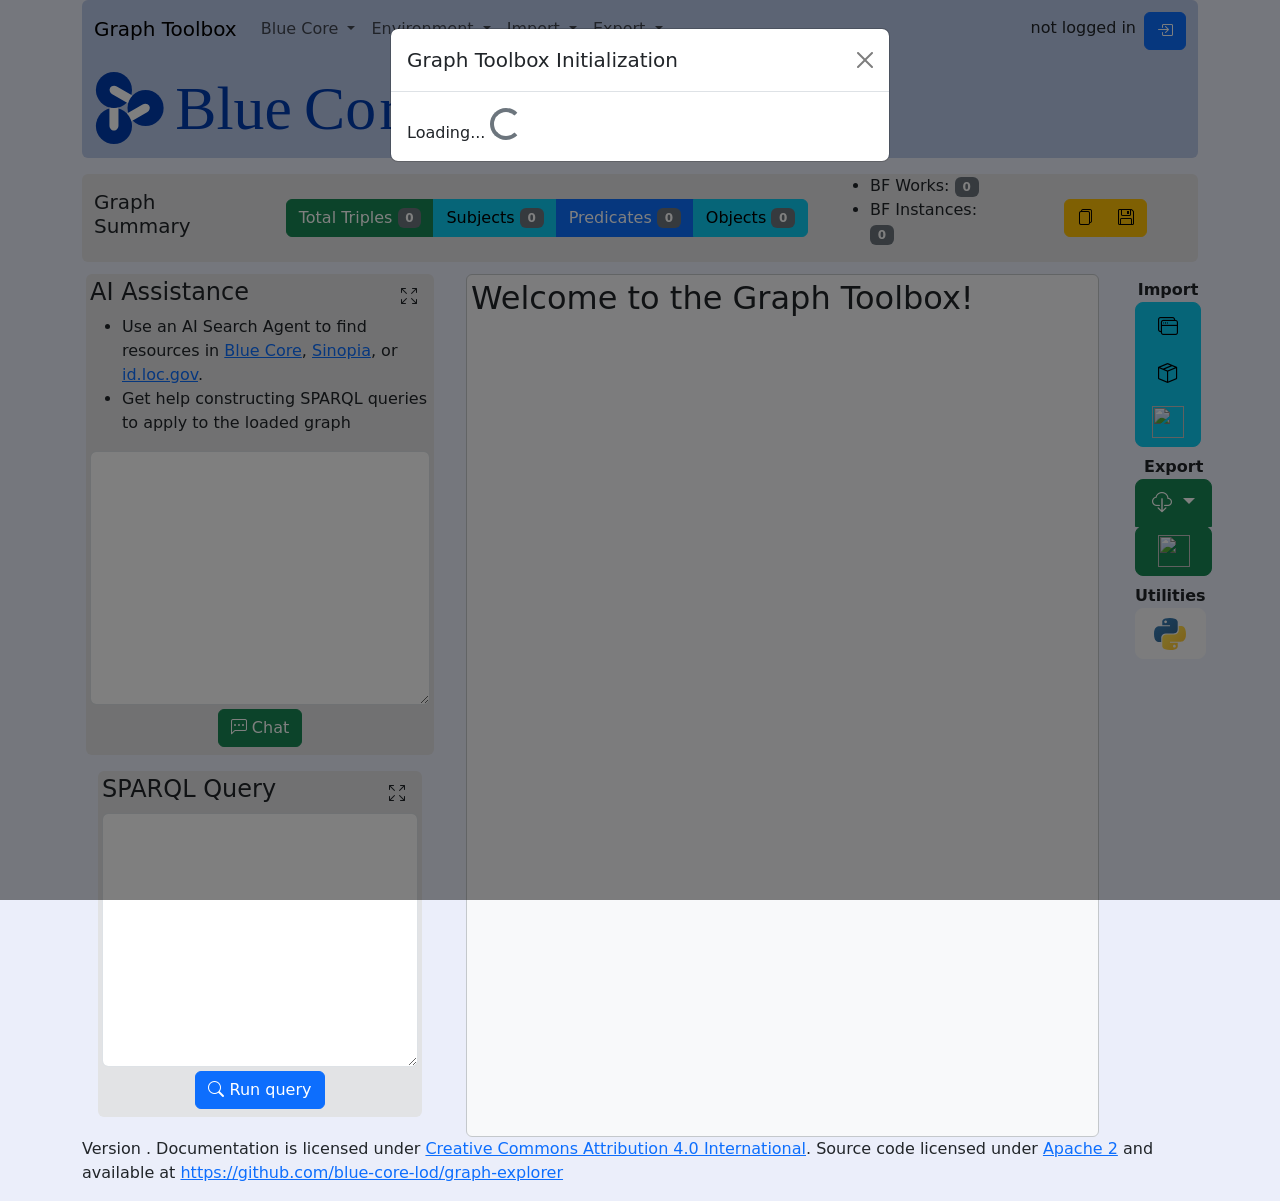
==== commit 313c5236: "feat: Adds Env menu" ====
--- a/index.html
+++ b/index.html
@@ -1,12 +1,12 @@
 <!DOCTYPE html>
 <html>
   <head>
-    <title>Blue Core - Graph Explorer</title>
-
+    <script src="mini-coi.js"></script>
+    <title>Blue Core - Graph Toolbox</title>
     <link rel="stylesheet" href="https://pyscript.net/releases/2025.5.1/core.css" />
     <link href="https://cdn.jsdelivr.net/npm/bootstrap@5.3.6/dist/css/bootstrap.min.css" rel="stylesheet" integrity="sha384-4Q6Gf2aSP4eDXB8Miphtr37CMZZQ5oXLH2yaXMJ2w8e2ZtHTl7GptT4jmndRuHDT" crossorigin="anonymous">
     <link href="static/css/main.css" rel="stylesheet" />
-    <link rel="stylesheet" href="https://cdn.jsdelivr.net/npm/bootstrap-icons@1.8.3/font/bootstrap-icons.css">
+    <link rel="stylesheet" href="https://cdn.jsdelivr.net/npm/bootstrap-icons@1.13.1/font/bootstrap-icons.min.css">
     <script src="https://cdn.jsdelivr.net/npm/bootstrap@5.1.3/dist/js/bootstrap.bundle.min.js" integrity="sha384-ka7Sk0Gln4gmtz2MlQnikT1wXgYsOg+OMhuP+IlRH9sENBO0LRn5q+8nbTov4+1p" crossorigin="anonymous"></script>
     <script type="module" src="https://pyscript.net/releases/2025.5.1/core.js"></script>
     <style>
@@ -15,181 +15,278 @@
       }
     </style>
   </head>
-  <body class="container">
-    <div class="editor-navbar row">
+    <body class="container">
+    <div class="editor-navbar rounded-2">
+    <nav class="navbar navbar-expand-lg">
+  <div class="container-fluid">
+    <a class="navbar-brand" href="#">Graph Toolbox <span id="bluecore-env-label"></span></a>
+    <button class="navbar-toggler" type="button" data-bs-toggle="collapse" data-bs-target="#navbarSupportedContent" aria-controls="navbarSupportedContent" aria-expanded="false" aria-label="Toggle navigation">
+      <span class="navbar-toggler-icon"></span>
+    </button>
+    <div class="collapse navbar-collapse" id="navbarSupportedContent">
+      <ul class="navbar-nav me-auto mb-2 mb-lg-0">
+        <li class="nav-item dropdown">
+          <a class="nav-link dropdown-toggle" href="#" role="button" data-bs-toggle="dropdown" aria-expanded="false">
+            Blue Core
+          </a>
+          <ul class="dropdown-menu">
+            <li>
+                <a class="dropdown-item" href="#" py-click="save_bluecore"><i class="bi bi-floppy"></i> Save</a>
+                </li>
+            <li>
+                <a class="dropdown-item" data-bs-toggle="modal" data-bs-target="#bulk-modal" href="#"><i class="bi bi-files"></i> Bulk Updates</a>
+            </li>
+          </ul>
+        </li>
+        <li class="nav-item dropdown">
+          <a class="nav-link dropdown-toggle" href="#" role="button" data-bs-toggle="dropdown" aria-expanded="false">
+            Environment
+          </a>
+           <ul class="dropdown-menu">
+            <a class="dropdown-item" href="#" py-click="set_environment" data-env="http://localhost">Local</a>
+            <a class="dropdown-item" href="#" py-click="set_environment" data-env="https://dev.bcld.info">dev.bcld.info</a>
+            <a class="dropdown-item disabled" href="#" py-click="set_environment" data-env="https://bcld.info" aria-disabled="true">bcld.info</a>
+           </ul>
+        </li>
+        <li class="nav-item dropdown">
+          <a class="nav-link dropdown-toggle" href="#" role="button" data-bs-toggle="dropdown" aria-expanded="false">
+            Import
+          </a>
+          <ul class="dropdown-menu">
+            <li><a class="dropdown-item" href="#" data-bs-toggle="modal" data-bs-target="#urls-modal"><i class="bi bi-window-stack"></i> Individual URLs</a></li>
+            <li><a class="dropdown-item" href="#"  data-bs-toggle="modal" data-bs-target="#cbd-modal"><i class="bi bi-box-seam"></i> Constrained Bound Descriptions (CBDs)</a></li>
+            <li><a class="dropdown-item" href="#" data-bs-toggle="modal" data-bs-target="#marc21-import-modal">
+                <img src="static/img/marc21h2.gif" width="16px" height="16px"></img> MARC Record</a></li>
+          </ul>
+        </li>
+        <li class="nav-item dropdown">
+          <a class="nav-link dropdown-toggle" href="#" role="button" data-bs-toggle="dropdown" aria-expanded="false">
+            Export
+          </a>
+          <ul class="dropdown-menu">
+            <li><a class="dropdown-item" href="#" data-bs-toggle="modal" data-bs-target="#marc21-export-modal"><img src="static/img/marc21h2.gif" width="16px" height="16px"> MARC Record</a></li>
+            <li><a class="dropdown-item" py-click="download_graph" data-serialization="ttl">Turtle (.ttl)</a></li>
+            <li><a class="dropdown-item" href="#" py-click="download_graph" data-serialization="xml"><i class="bi bi-filetype-xml"></i> RDF XML</a></li>
+            <li><a class="dropdown-item" href="#" py-click="download_graph" data-serialization="json-ld"><i class="bi bi-filetype-json"></i> JSON-LD</a></li>
+            <li><a class="dropdown-item" href="#" py-click="download_graph" data-serialization="nt">N3 (.nt)</a></li>
+          </ul>
+        </li>
+      </ul>
+      <div class="d-flex" role="user-mgt">
+        <span id="user-name" class="m-2">not logged in</span>
+        <button class="btn btn-primary mt-1"  
+            data-bs-toggle="modal" data-bs-target="#loginModal">
+            <span id="login-action">
+            <i class="bi bi-box-arrow-in-right"></i>
+            </span>
+        </button>
+      </div>
+    </div>
+  </div>
+</nav>
+    <div class="row">
+        <div class="col-4">
+        <img src="static/img/blue-core-v1.svg" class="float-start" alt="Blue Core Label" style="height: 100px">
+        </div>
+        <div class="col-7">
+        <h1>Graph Toolbox</h1>
+        <h4>Version <span id="version" ></span></h4>
+        </div>
+    </div>
+</div>
+    <div class="container">
+    <div class="row bg-secondary-subtle rounded-2 mb-2">
+        <div class="col-2 d-flex flex-grow-1 justify-content-center align-items-center">
+        <h5>Graph Summary</h5>
+        </div>
+        <div class="col-6 d-flex flex-grow-1 justify-content-center align-items-center">
+        <div class="btn-group" role="group" aria-label="Basic example">
+            <button type="button" class="btn btn-success" py-click="run_summary_query" data-query="all">Total Triples
+            <span class="badge text-bg-secondary" id="total-triples">0</span>
+            </button>
+            <button type="button" class="btn btn-info" py-click="run_summary_query" data-query="subject">
+            Subjects
+            <span class="badge text-bg-secondary" id="subjects-count">0</span>
+            </button>
+            <button type="button" class="btn btn-primary" py-click="run_summary_query" data-query="predicate">
+            Predicates
+            <span class="badge text-bg-secondary" id="predicates-count">0</span>
+            </button>
+            <button type="button" class="btn btn-info" py-click="run_summary_query" data-query="object">
+            Objects
+            <span class="badge text-bg-secondary" id="objects-count">0</span>
+            </button>
+        </div>
+        </div>
+        <div class="col-2">
+        <ul>
+            <li>BF Works: <span class="badge text-bg-secondary" id="bf-works-count">0</span></li>
+            <li>BF Instances: <span class="badge text-bg-secondary" id="bf-instances-count">0</span></li>
+        </ul>
+        </div>
+        <div class="col-2 d-flex flex-grow-1 justify-content-center align-items-center">
+            <div class="btn-group" role="group">
+                <button type="button" class="btn btn-warning" data-bs-toggle="modal" data-bs-target="#bulk-modal" >
+                    <i data-bs-toggle="tooltip" data-bs-title="Bulk Updates" class="bi bi-files"></i>
+                </button>
+                <button type="button" class="btn btn-warning" data-bs-toggle="tooltip" data-bs-title="Save Entities to Blue Core" py-click="save_bluecore">
+                    <i class="bi bi-floppy"></i>
+                </button>
+            </div>
+        </div>
+    </div>
+</div>
+    <div class="row">
       <div class="col-4">
-       <img src="static/img/blue-core-v1.svg" class="float-start" alt="Blue Core Label" style="height: 100px">
-      </div>
-      <div class="col-8">
-       <h1>Graph Explorer, Management &amp; Batch Handling</h1>
-       <h4>Version <span id="version" ></span></h4>
-      </div>
-    </div>
-    <div class="float-end sticky-top" style="background-color: rgb(255,255,255)">
-      <button class="btn btn-outline-success" data-bs-toggle="modal" data-bs-target="#graph-repl-modal">
-        <img width="64" alt="Python-logo-notext" src="./static/img/python-repl.svg">         
-      </button>
-    </div>
-    <ul class="nav nav-tabs" id="myTab" role="tablist">
-      <li class="nav-item" role="presentation">
-        <button class="nav-link active" 
-                id="home-tab" 
-                data-bs-toggle="tab" 
-                data-bs-target="#load" 
-                type="button" 
-                role="tab" 
-                aria-controls="home" 
-                aria-selected="true">Load RDF</button>
-      </li>
-      <li class="nav-item" role="presentation">
-        <button class="nav-link" 
-                id="bibframe-tab" 
-                data-bs-toggle="tab" 
-                data-bs-target="#graph-summary" 
-                type="button" 
-                role="tab" 
-                aria-controls="profile" 
-                aria-selected="false">Graph Summary</button>
-      </li>
-      <li class="nav-item" role="presentation">
-        <button class="nav-link" 
-                id="contact-tab" 
-                data-bs-toggle="tab" 
-                data-bs-target="#sparql" 
-                type="button" 
-                role="tab" 
-                aria-controls="contact" 
-                aria-selected="false">SPARQL</button>
-      </li>
+      <div class="bg-secondary-subtle rounded-2 m-1 d-grid">
+
+<div class="m-1">
+    <h4>AI Assistance <button class="btn float-end" data-bs-toggle="modal" data-bs-target="#ai-assistance-modal"><i class="bi bi-arrows-fullscreen"></i></button></h4>
+    <ul>
+        <li>
+        Use an AI Search Agent to find resources in <a href="https://bcld.info">Blue Core</a>,
+        <a href="https://sinopia.io">Sinopia</a>, or <a href="https://id.loc.gov/">id.loc.gov</a>.
+        </li>
+        <li>
+        Get help constructing SPARQL queries to apply to the loaded graph 
+        </li>
     </ul>
-    <div class="tab-content" id="myTabContent">
-      <div class="tab-pane fade show active" id="load" role="tabpanel" aria-labelledby="home-tab">
-         <div class="container">
-           <div id="intro">
-             <h2>Login &amp; Load Options</h2>
-           </div>
-           <div class="row">
-              <div class="col">
-                <div class="form-check">
-                   <input type="radio" py-click="show_groups" name="sinopia_env" value="Development" class="form-check-input">
-                     <label for="https://api.development.sinopia.io/" class="form-check-label">Development</label>
-                   </input>
-                </div>
-                <div class="form-check">
-                   <input type="radio" py-click="show_groups" value="Stage" name="sinopia_env" class="form-check-input">
-                     <label for="https://api.stage.sinopia.io/" class="form-check-label">Stage</label>
-                   </input>
-                </div>
-                <div class="form-check">
-                   <input type="radio" py-click="show_groups" value="Production" name="sinopia_env" class="form-check-input">
-                     <label for="https://api.sinopia.io/" class="form-check-label">Production</label>
-                   </input>
-                </div>
-                <div class="btn-group" role="group" aria-label="Basic Actions">
-                  <button class="btn btn-primary btn-lg" py-click="bluecore_login">
-                    <span id="login-action">Login</span>
-                  </button>
-                  <button class="btn btn-primary btn-lg" py-click="build_graph">
-                     <i class="spinner-border d-none" id="graph-loading-status"></i>
-                     Build Graph
-                  </button>
-                </div>
-              </div>
-              <div class="col">
-                 <h4>Groups</h4>
-                 <div>
-                    <select type="form-control" multiple="true" size=5 id="env-groups">
-
-
-                    </select>
-                 </div>
-                 <h4>Individual Resources</h4>
-                 <p>Add URLs to Individual Resources to add to Graph (separate by commas)</p>
-                 <div>
-                   <textarea class="form-control" cols=25 rows=10 id="resource-urls"></textarea>
-                 </div>
-              </div>
-           </div>
-         </div>
-      </div>
-      <div class="tab-pane fade" id="graph-summary" role="tabpanel" aria-labelledby="profile-tab">
-         <div class="container">
-           <div id="bf-work-instance-item-rdf">
-             <h2>Graph Summary</h2>
-             <p>
-               Summary of graph loaded from the 
-               <a href="https://github.com/blue-core-lod/bluecore_api/">Blue Core API</a>
-             </p>
-           </div>
-          <div class="row">
-           <div class="col">
-              <div id="summarize-work-instance-item"></div>
-           </div>
-           </div>
-          </div>
-         </div>
-       <div class="tab-pane fade" id="sparql" role="tabpanel" aria-labelledby="contact-tab">
-        <div class="container">
-          <div id="sparql-summary">
-            <h2>SPARQL</h2>
-
-          </div>
-          <div class="row">
-            <div class="col">
-              <div id="bf-sparql-query"></div>
-            </div>
-            <div class="col">
-              <div id="bf-sparql-results"></div>
-            </div>
-          </div>
-        </div>
-       </div>
-    </div>
- 
-    <footer>
-      <p xmlns:cc="http://creativecommons.org/ns#" >
-        Version <span id="footer-version"></span>. Documentation is licensed under 
-        <a href="http://creativecommons.org/licenses/by/4.0/?ref=chooser-v1" 
-           target="_blank" 
-           rel="license noopener noreferrer" style="display:inline-block;">Creative Commons Attribution 4.0 International</a>.
-        Source code licensed under <a href="http://www.apache.org/licenses/LICENSE-2.0">Apache 2</a> and available 
-        at <a href="https://github.com/blue-core-lod/graph-explorer">https://github.com/blue-core-lod/graph-explorer</a>
-     </p> 
-    </footer>
- 
-    <div class="modal fade" id="graph-repl-modal" tabindex="-1" aria-labelledby="graph-repl-modal-title" style="display: none;" aria-hidden="true">
-      <div class="modal-dialog modal-xl modal-dialog-scrollable">
-        <div class="modal-content">
-          <div class="modal-header">
-            <h5 class="modal-title" id="graph-repl-modal-title">Graph Explorer - Python REPL</h5>
-            <button type="button" class="btn-close" data-bs-dismiss="modal" aria-label="Close"></button>
-          </div>
-          <div class="modal-body">
-            <div class="sticky-top py-3 bg-light">
-              <div id="err-div" class="bg-red text-blue text-center border-t-4"></div>
-              <script type="py" id="repl" terminal worker>
-               import code
-
-               code.interact()
-              </script>
-              <div id="output" class="p-4"></div>
-              <div id="err-div"></div>
-            </div>
-          </div>
-        </div>
-        <div class="modal-footer">
-            <button type="button" class="btn btn-secondary" data-bs-dismiss="modal">Close</button>
-          </div>
-        </div>
-      </div>
-    </div>
-
- <!-- Load modal -->
+    <textarea class="form-control" id="ai-search-resources" rows=10></textarea>
+    <button id="sparql-chat" class="btn btn-success m-1 d-block mx-auto" py-click="search_bluecore"><i class="bi bi-chat-left-dots"></i> Chat</button>
+</div>
+</div>
+
+<div class="bg-secondary-subtle rounded-2 m-3 p-1">
+    <h4>SPARQL Query <button class="btn float-end" data-bs-toggle="modal" data-bs-target="#sparql-modal"><i class="bi bi-arrows-fullscreen"></i></button></h4>
+    <textarea class="form-control" id="bf-sparql-query" rows="10"></textarea>
+    <button class="btn btn-primary m-1 d-block mx-auto" py-click="run_query" id="run-query-btn"><i class="bi bi-search"></i> Run query</button>
+</div>
+      </div>
+      <div class="col-7">
+      <div class="h-100 border rounded bg-light border-secondary-subtle m-1 p-1">
+  <h2 id="bench-heading">Welcome to the Graph Toolbox!</h2>
+  <div id="bf-sparql-results" class="overflow-auto"></div>
+  <div id="bc-results" class="overflow-auto"></div>
+</div>
+      </div>
+      <div class="col-1">
+       <div class="m-1 p-1">
+    <div class="d-grid mb-2">
+        <div class="text-center fw-semibold">Import</div>
+        <div class="btn-group-vertical" role="group" aria-label="Import button group">
+            <button type="button" class="btn btn-info btn-lg" data-bs-toggle="modal" data-bs-target="#urls-modal"><i class="bi bi-window-stack" data-bs-toggle="tooltip" data-bs-title="Load URLs"></i></button> 
+            <button type="button" data-bs-toggle="modal" data-bs-target="#cbd-modal" class="btn btn-info btn-lg"><i class="bi bi-box-seam" data-bs-toggle="tooltip" data-bs-title="Load Constrained Bound Descriptions (CBDs)"></i></button>
+            <button type="button" data-bs-toggle="modal" data-bs-target="#marc21-import-modal" class="btn btn-info btn-lg"><img data-bs-toggle="tooltip" data-bs-title="Load MARC file" src="static/img/marc21h2.gif" width="32px" height="32px"></img></button>
+        </div>
+    </div>
+    <div class="d-grid mb-2">
+        <div class="text-center fw-semibold">Export</div>
+        <div class="btn-group-vertical" role="group" aria-label="Export button group">
+            <div class="btn-group" role="group">
+                <button class="btn btn-success dropdown-toggle btn-lg" 
+                        type="button"
+                        data-bs-toggle="dropdown"
+                        id="rdf-download-file"
+                        aria-expanded="false">
+                <i  data-bs-toggle="tooltip" data-bs-title="Download RDF" class="bi bi-cloud-download"></i>
+                </button>
+                <ul class="dropdown-menu" aria-labelledby="rdf-download-file">
+                    <li><a py-click="download_graph" data-serialization="ttl" class="dropdown-item" href="#">Turtle (.ttl)</a></li>
+                    <li><a class="dropdown-item" py-click="download_graph" data-serialization="xml" href="#"><i class="bi bi-filetype-xml"></i> XML (.rdf)</a></li>
+                    <li><a class="dropdown-item" py-click="download_graph" data-serialization="json-ld" href="#"><i class="bi bi-filetype-json"></i> JSON-LD (.json)</a></li>
+                    <li><a class="dropdown-item" py-click="download_graph" data-serialization="nt" href="#">N3 (.nt)</a></li>
+                </ul>
+            </div>
+            <button type="button" data-bs-toggle="modal" data-bs-target="#marc21-export-modal" class="btn btn-success btn-lg"><img src="static/img/marc21h2.gif" data-bs-toggle="tooltip" data-bs-title="Download MARC file" width="32px" height="32px"></img></button>
+        </div>
+    </div>
+    <div class="d-grid mb-2">
+        <div class="text-center fw-semibold">Utilities</div>
+        <div class="btn-group-vertical" role="group" aria-label="Utilities button group">
+          <button class="btn btn-light btn-lg" py-click="helpers.py_repl">
+             <img src="static/img/python-repl.svg" alt="Python REPL" width="32px" height="32px" data-bs-toggle="tooltip" data-bs-title="Open Python REPL"></img>
+          </button>
+        </div>
+    </div>
+</div>
+
+
+      </div>
+    </div>
+     <div class="container position-sticky bottom-1 d-none mt-3" id="py-repl">
+    <div id="err-div" class="bg-red text-blue text-center border-t-4"></div>
+    <script type="py" id="repl" terminal worker>
+    import code
+
+    code.interact()
+    </script>
+    <div id="output" class="p-4"></div>
+</div>
+      <footer class="mt-1">
+    <p xmlns:cc="http://creativecommons.org/ns#" >
+    Version <span id="footer-version"></span>. Documentation is licensed under 
+    <a href="http://creativecommons.org/licenses/by/4.0/?ref=chooser-v1" 
+        target="_blank" 
+        rel="license noopener noreferrer" style="display:inline-block;">Creative Commons Attribution 4.0 International</a>.
+    Source code licensed under <a href="http://www.apache.org/licenses/LICENSE-2.0">Apache 2</a> and available 
+    at <a href="https://github.com/blue-core-lod/graph-explorer">https://github.com/blue-core-lod/graph-explorer</a>
+    </p> 
+</footer>
+     <div class="modal fade" tabindex="-1" id="ai-assistance-modal">
+    <div class="modal-dialog modal-lg">
+        <div class="modal-content">
+            <div class="modal-header"> 
+                <h5 class="modal-title">AI Assistance</h5>
+                <button type="button" class="btn-close" data-bs-dismiss="modal" aria-label="Close"></button>
+            </div>
+            <div class="modal-body">
+            </div>
+            <div class="modal-footer">
+                <button type="button" class="btn btn-secondary" data-bs-dismiss="modal">Close</button>
+            </div>
+        </div>
+    </div>
+</div>
+     <div class="modal fade" tabindex="-1" id="bulk-modal">
+    <div class="modal-dialog">
+        <div class="modal-content">
+            <div class="modal-header"> 
+                <h5 class="modal-title">Bulk Updates</h5>
+                <button type="button" class="btn-close" data-bs-dismiss="modal" aria-label="Close"></button>
+            </div>
+            <div class="modal-body">
+                <p class="text-secondary">
+                    To perform bulk updates, follow these steps:
+                </p>
+                <ol>
+                    <li>Load the graphs for those resources you want to update 
+                        (limited by the available memory in your web-browser)
+                    </li>
+                    <li>
+                        Construct an <a href="https://www.w3.org/TR/sparql11-update/">Update</a> SPARQL query to apply 
+                        to the resources.
+                    </li>
+                    <li>
+                        Run Query and confirm that the changes reflect what you want 
+                        updated.
+                    </li>
+                    <li>
+                        Save the resulting changed graph(s) to Blue Core
+                    </li>
+                </ol>
+            </div>
+            <div class="modal-footer">
+                <button type="button" class="btn btn-secondary" data-bs-dismiss="modal">Close</button>
+            </div>
+        </div>
+    </div>
+</div>
+     <!-- Load modal -->
  <div class="modal fade" tabindex="-1" id="splashModal">
   <div class="modal-dialog modal-fullscreen-sm-down">
     <div class="modal-content">
       <div class="modal-header">
-        <h5 class="modal-title">Graph Explorer Initialization</h5>
+        <h5 class="modal-title">Graph Toolbox Initialization</h5>
         <button type="button" id="splashModalCloseBtn" class="btn-close" data-bs-dismiss="modal" aria-label="Close"></button>
       </div>
       <div class="modal-body">
@@ -201,6 +298,164 @@
     </div>
   </div>
 </div>
-  <script type="py" src="./main.py" config="./pyconfig.json"></script>
-  </body>
-</html>
+     <!-- Login modal -->
+ <div class="modal fade" tabindex="-1" id="loginModal">
+  <div class="modal-dialog modal-fullscreen-sm-down">
+    <div class="modal-content">
+      <div class="modal-header">
+        <h5 class="modal-title">Blue Core Keycloak Login</h5>
+        <button type="button" id="loginModalhModalCloseBtn" class="btn-close" data-bs-dismiss="modal" aria-label="Close"></button>
+      </div>
+      <div class="modal-body">
+       <div class="mb-3">
+         <label for="keycloak_username" class="form-label">Username</label>
+         <input type="text" class="form-control" id="keycloak_username" placeholder="Enter Username">
+       </div>
+        <div class="mb-3">
+         <label for="keycloak_password" class="form-label">Password</label>
+         <input type="password" class="form-control" id="keycloak_password" placeholder="Enter password">
+       </div>
+      <div class="modal-footer">
+        <button type="button" class="btn btn-secondary" data-bs-dismiss="modal">Close</button>
+        <button type="button" class="btn btn-primary" py-click="bluecore_login">Login</button>
+      </div>
+      </div>
+    </div>
+  </div>
+ </div>
+     <!-- Load modal -->
+<div class="modal fade" tabindex="-1" id="cbd-modal">
+    <div class="modal-dialog">
+        <div class="modal-content">
+            <div class="modal-header"> 
+                <h5 class="modal-title">Constrained Bound Descriptions (CBD)</h5>
+                <button type="button" class="btn-close" data-bs-dismiss="modal" aria-label="Close"></button>
+            </div>
+            <div class="modal-body">
+                <label for="cbd-file" class="form-label">Upload file</label>
+                <div class="input-group">
+                    <input class="form-control" type="file" id="cbd-file">
+                    <button class="btn btn-outline-secondary" type="button" id="cbd-file-btn" py-click="load_cbd_file">Load</button>
+                </div>
+                <label for="cbd-file" class="form-label">CBD URL</label>
+                <div class="input-group">
+                    <input type="text" id="cbd-url" class="form-control" placeholder="Load CBD URL" 
+                    aria-label="Load CBD URL" aria-describedby="cbd-url-btn">
+                    <button class="btn btn-outline-secondary" type="button" id="cbd-url-btn">Load</button>
+                </div>
+                <label for="cbd-zip-file" class="form-label">Upload Multiple CBD records in a Zip File</label>
+                <div class="input-group">
+                    <input class="form-control" type="file" id="cbd-zip-file">
+                    <button class="btn btn-outline-secondary" type="button" id="cbd-file-btn" py-click="load_cbd_zip_file">Load</button>
+                </div>
+            </div>
+            <div class="modal-footer">
+                <button type="button" class="btn btn-secondary" data-bs-dismiss="modal" id="cbd-modal-close-btn">Close</button>
+            </div>
+        </div>
+    </div>
+</div>
+     <div class="modal fade" tabindex="-1" id="marc21-import-modal">
+    <div class="modal-dialog">
+        <div class="modal-content">
+            <div class="modal-header"> 
+                <h5 class="modal-title"><img src="static/img/marc21h2.gif" width="32px" height="32px"></img> MARC Import</h5>
+                <button type="button" class="btn-close" data-bs-dismiss="modal" aria-label="Close"></button>
+            </div>
+            <div class="modal-body">
+                <p>
+                Upload a MARC21 or MARC XML file and convert to BIBFRAME
+                using <a href="https://github.com/lcnetdev/marc2bibframe2">marc2bibframe2</a>.
+                </p>
+                <label for="marc-file" class="form-label">Upload MARC file</label>
+                <div class="input-group">
+                    <input class="form-control" type="file" id="marc-file">
+                    <button class="btn btn-outline-secondary" type="button" id="marc-file-btn" py-click="marc2bf">Convert</button>
+                </div>
+            </div>
+            <div class="modal-footer">
+                <button type="button" class="btn btn-secondary" data-bs-dismiss="modal">Close</button>
+            </div>
+        </div>
+    </div>
+</div>
+     <div class="modal fade" tabindex="-1" id="marc21-export-modal">
+    <div class="modal-dialog">
+        <div class="modal-content">
+            <div class="modal-header"> 
+                <h5 class="modal-title"><img src="static/img/marc21h2.gif" width="32px" height="32px"></img> MARC Export</h5>
+                <button type="button" class="btn-close" data-bs-dismiss="modal" aria-label="Close"></button>
+            </div>
+            <div class="modal-body">
+                <p>
+                    Export BIBFRAME Works and Instances to MARC21 or MARC XML using 
+                    <a href="https://github.com/lcnetdev/bibframe2marc">bibframe2marc</a>.
+                </p>
+                <div class="dropdown">
+                    <button class="btn btn-secondary dropdown-toggle" 
+                            type="button" data-bs-toggle="dropdown"
+                            id="marc-download"
+                            aria-expanded="false">
+                        Download MARC
+                    </button>
+                    <ul class="dropdown-menu">
+                        <li><a class="dropdown-item" py-click="bf2marc" data-marc-format="marc21" href="#">MARC21</a></li>
+                        <li><a class="dropdown-item" py-click="bf2marc" data-marc-format="marcXML" href="#">MARC XML</a></li>
+                    </ul>
+                </div>
+            </div>
+            <div class="modal-footer">
+                <button type="button" class="btn btn-secondary" data-bs-dismiss="modal">Close</button>
+            </div>
+        </div>
+    </div>
+</div>
+     <div class="modal fade" tabindex="-1" id="sparql-modal">
+    <div class="modal-dialog modal-lg">
+        <div class="modal-content">
+            <div class="modal-header"> 
+                <h5 class="modal-title">SPARQL Query</h5>
+                <button type="button" class="btn-close" data-bs-dismiss="modal" aria-label="Close"></button>
+            </div>
+            <div class="modal-body">
+
+            </div>
+            <div class="modal-footer">
+                <button type="button" class="btn btn-secondary" data-bs-dismiss="modal">Close</button>
+            </div>
+        </div>
+    </div>
+</div>
+     <div class="modal fade" tabindex="-1" id="urls-modal">
+    <div class="modal-dialog">
+        <div class="modal-content">
+            <div class="modal-header"> 
+                <h5 class="modal-title"><i class="bi bi-window-stack"></i> Individual URLs</h5>
+                <button type="button" class="btn-close" data-bs-dismiss="modal" aria-label="Close"></button>
+            </div>
+            <div class="modal-body">
+                <p class="form-text">Add URLs of Individual Resources to add to Graph (separate by commas)</p>
+                <div>
+                    <textarea class="form-control" cols=25 rows=3 id="resource-urls"></textarea>
+                </div>
+            <div class="modal-footer">
+                <button class="btn btn-primary" py-click="build_graph">
+                     <i class="spinner-border d-none" id="graph-loading-status"></i>
+                     Build Graph
+                  </button>
+                <button type="button" class="btn btn-secondary" data-bs-dismiss="modal">Close</button>
+            </div>
+        </div>
+    </div>
+</div>
+     <script>
+      document.addEventListener('DOMContentLoaded', function () {
+        var myModal = new bootstrap.Modal('#splashModal', {});
+        myModal.show();
+      });
+      const tooltipTriggerList = document.querySelectorAll('[data-bs-toggle="tooltip"]')
+      const tooltipList = [...tooltipTriggerList].map(tooltipTriggerEl => new bootstrap.Tooltip(tooltipTriggerEl))
+   </script>
+    <script type="py" src="./main.py" config="./pyconfig.json"></script>
+    </body>
+</html>
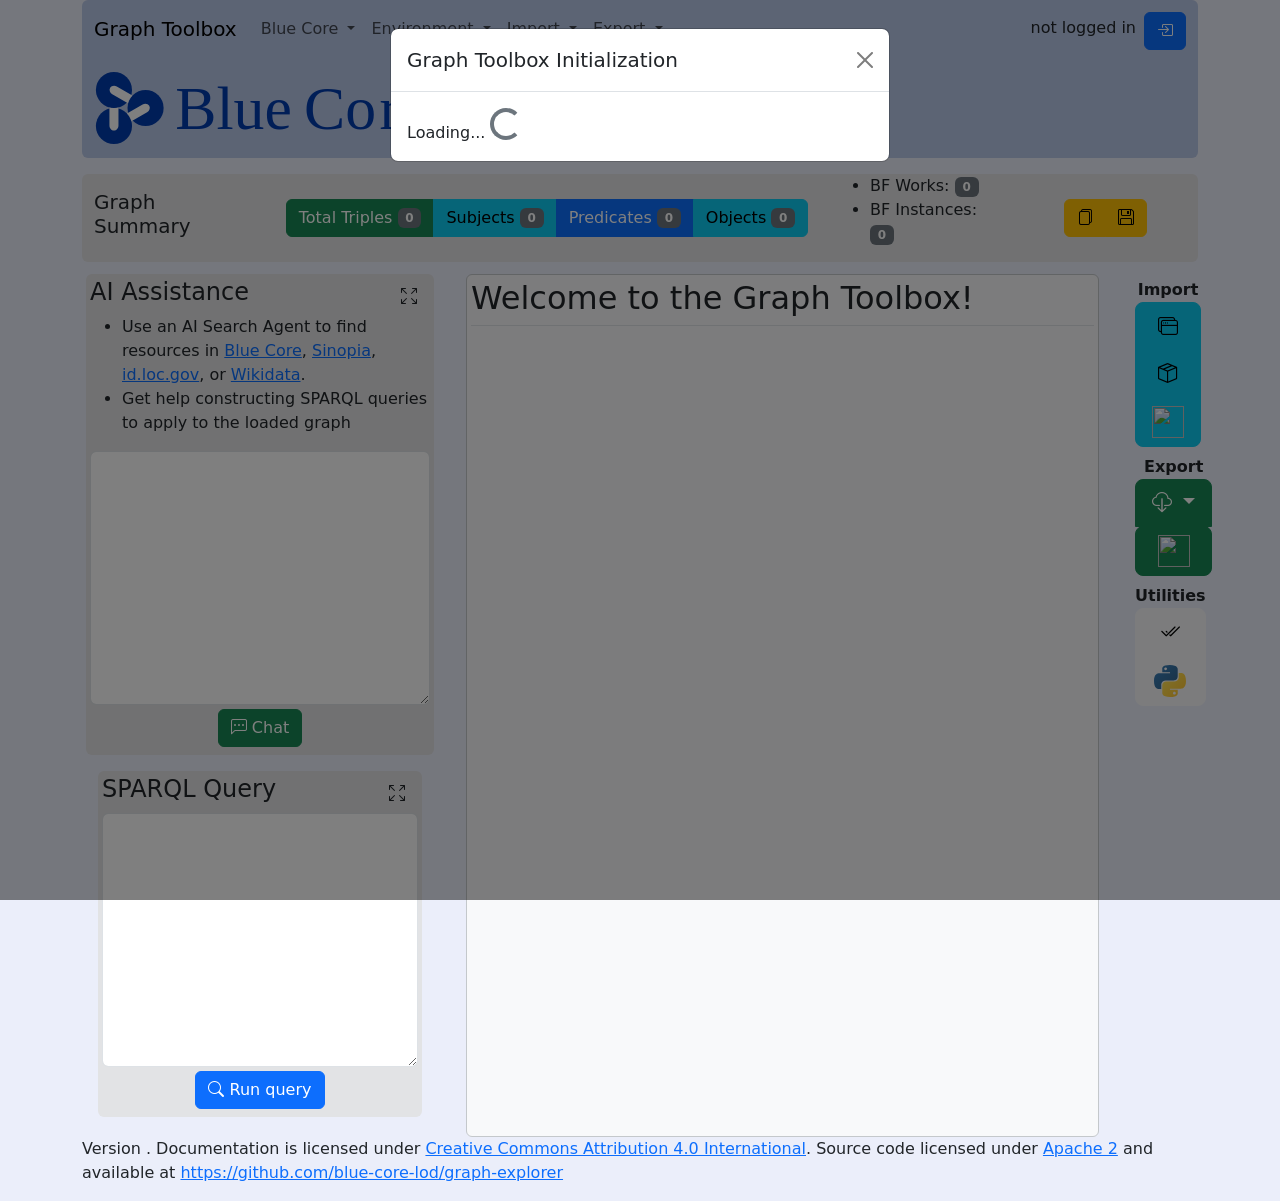
==== commit def8da15: "Adds stage url and increases version" ====
--- a/index.html
+++ b/index.html
@@ -31,8 +31,11 @@
           </a>
           <ul class="dropdown-menu">
             <li>
+                <a class="dropdown-item" href="#" py-click="validate"><i class="bi bi-check2-all"></i> Validate w/BIG SHACL</a>
+            </li>
+            <li>
                 <a class="dropdown-item" href="#" py-click="save_bluecore"><i class="bi bi-floppy"></i> Save</a>
-                </li>
+            </li>
             <li>
                 <a class="dropdown-item" data-bs-toggle="modal" data-bs-target="#bulk-modal" href="#"><i class="bi bi-files"></i> Bulk Updates</a>
             </li>
@@ -45,6 +48,7 @@
            <ul class="dropdown-menu">
             <a class="dropdown-item" href="#" py-click="set_environment" data-env="http://localhost">Local</a>
             <a class="dropdown-item" href="#" py-click="set_environment" data-env="https://dev.bcld.info">dev.bcld.info</a>
+            <a class="dropdown-item" href="#" py-click="set_environment" data-env="https://stage.bcld.info">stage.bcld.info</a>
             <a class="dropdown-item disabled" href="#" py-click="set_environment" data-env="https://bcld.info" aria-disabled="true">bcld.info</a>
            </ul>
         </li>
@@ -145,7 +149,8 @@
     <ul>
         <li>
         Use an AI Search Agent to find resources in <a href="https://bcld.info">Blue Core</a>,
-        <a href="https://sinopia.io">Sinopia</a>, or <a href="https://id.loc.gov/">id.loc.gov</a>.
+        <a href="https://sinopia.io">Sinopia</a>, <a href="https://id.loc.gov/">id.loc.gov</a>, or
+        <a href="https://www.wikidata.org/">Wikidata</a>.
         </li>
         <li>
         Get help constructing SPARQL queries to apply to the loaded graph 
@@ -164,9 +169,51 @@
       </div>
       <div class="col-7">
       <div class="h-100 border rounded bg-light border-secondary-subtle m-1 p-1">
+  
   <h2 id="bench-heading">Welcome to the Graph Toolbox!</h2>
-  <div id="bf-sparql-results" class="overflow-auto"></div>
-  <div id="bc-results" class="overflow-auto"></div>
+  <ul class="nav nav-tabs" id="workbench=tablist" role="tablist">
+    <li class="nav-item d-none" role="presentation" id="search-results-tab">
+        <button class="nav-link"
+              id="search-results-tab-btn"
+              data-bs-toggle="tab"
+              data-bs-target="#search-results"
+              type="button"
+              role="tab"
+              aria-controls="search-results"
+              aria-selected="false">
+            Search Results
+        </button>
+    </li>
+    <li class="nav-item d-none" role="presentation" id="bf-sparql-results-tab">
+        <button class="nav-link" 
+                id="bf-sparql-results-tab-btn" 
+                data-bs-toggle="tab" 
+                data-bs-target="#bf-sparql-results"
+                type="button"
+                role="tab"
+                aria-controls="bf-sparql-results"
+                aria-selected="false">
+            SPARQL Results
+          </button>
+    </li>
+    <li class="nav-item d-none" role="presentation" id="bf-validation-results-tab">
+        <button class="nav-link" 
+                id="bf-validation-results-tab-btn" 
+                data-bs-toggle="tab" 
+                data-bs-target="#bf-validation-results"
+                type="button"
+                role="tab"
+                aria-controls="bf-validation-results"
+                aria-selected="false">
+            SHACL Results
+          </button>
+    </li>
+  </ul>
+  <div class="tab-content" id="work-bench-tab-content">
+    <div id="search-results" class="tab-pane fade overflow-auto"></div>
+    <div id="bf-sparql-results" class="tab-pane fade overflow-auto" aria-labelledby="bf-sparql-results-tab-btn" tabindex="0"></div>
+    <div id="bf-validation-results" class="tab-pane fade overflow-auto" aria-labelledby="" tabindex="0"></div>
+  </div>
 </div>
       </div>
       <div class="col-1">
@@ -203,6 +250,9 @@
     <div class="d-grid mb-2">
         <div class="text-center fw-semibold">Utilities</div>
         <div class="btn-group-vertical" role="group" aria-label="Utilities button group">
+          <button class="btn btn-light btn-lg" py-click="validate">
+            <i class="bi bi-check2-all" alt="SHACL Validation" width="32px" height="32px" data-bs-toggle="tooltip" data-bs-title="Validate Graph with BIG SHACL"></i>
+          </button>
           <button class="btn btn-light btn-lg" py-click="helpers.py_repl">
              <img src="static/img/python-repl.svg" alt="Python REPL" width="32px" height="32px" data-bs-toggle="tooltip" data-bs-title="Open Python REPL"></img>
           </button>
@@ -458,4 +508,4 @@
    </script>
     <script type="py" src="./main.py" config="./pyconfig.json"></script>
     </body>
-</html>+</html>
